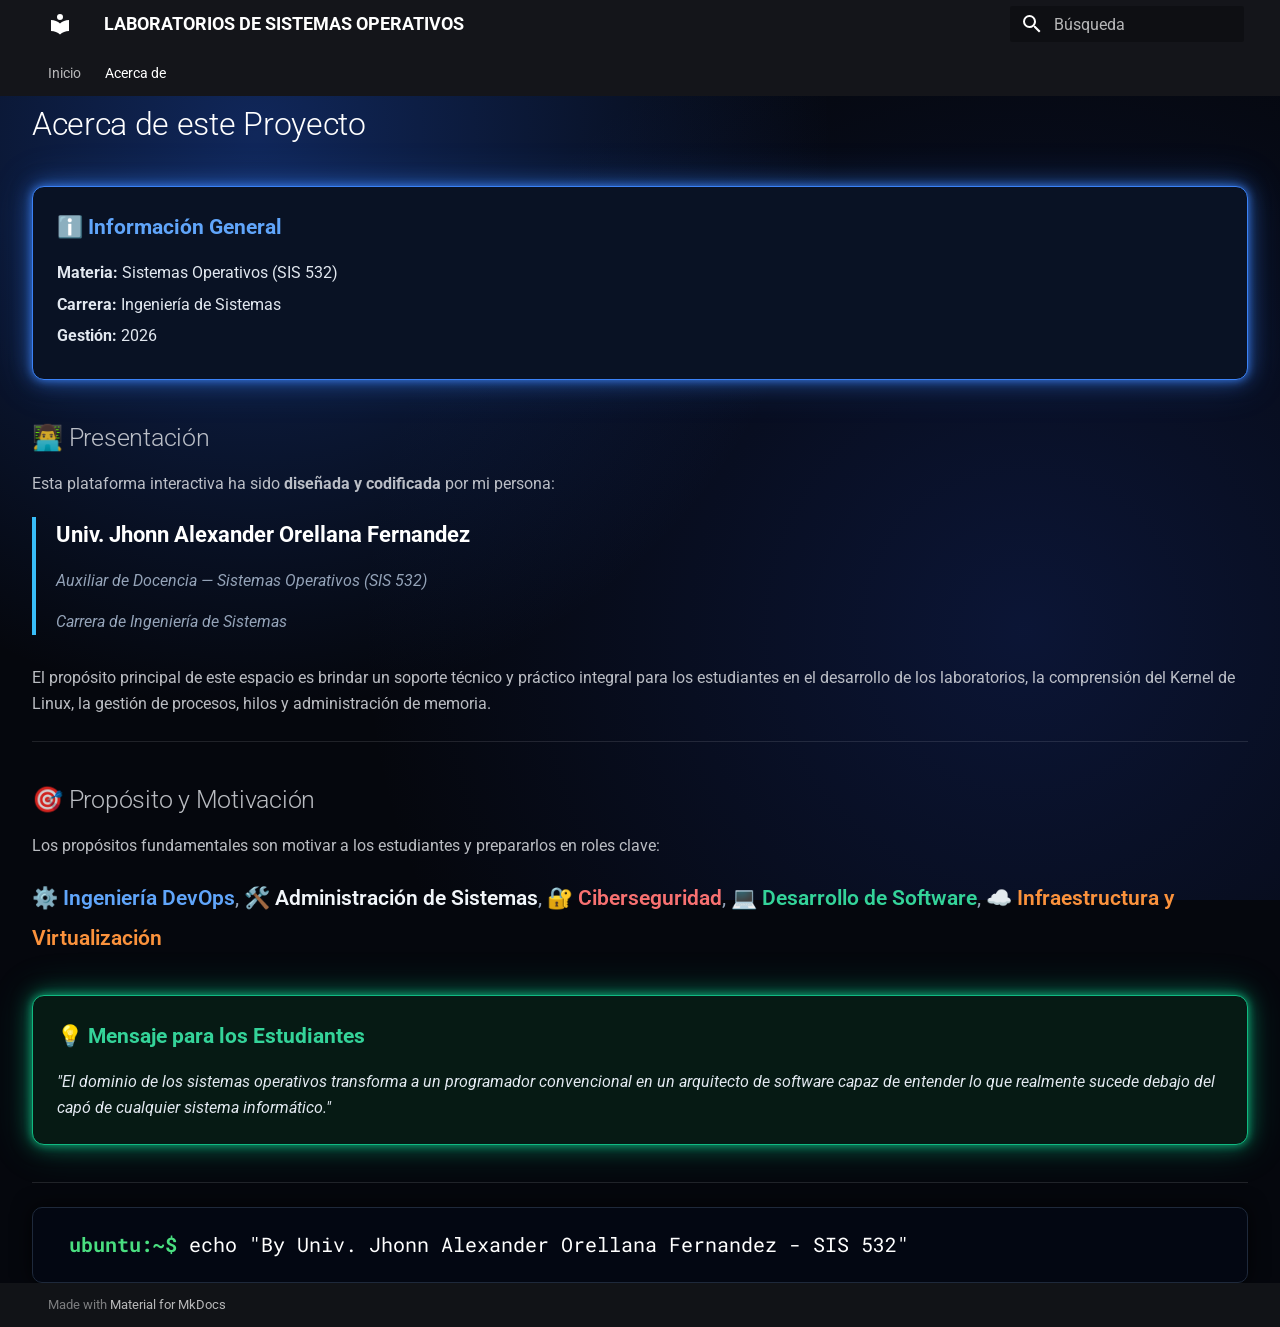
==== acerca_de/index.html @ e07cb477 "Deployed 2d0624a with MkDocs version: 1.6.1" ====
<!doctype html>
<html lang="es" class="no-js">
  <head>
    
      <meta charset="utf-8">
      <meta name="viewport" content="width=device-width,initial-scale=1">
      
        <meta name="description" content="Portal de laboratorios de Sistemas Operativos Carrera de Ingenieria de Sistemas.">
      
      
      
        <link rel="canonical" href="https://JhonnMDX82.github.io/pruebas_de_laboratorio/acerca_de/">
      
      
        <link rel="prev" href="..">
      
      
      
        
      
      
      <link rel="icon" href="../assets/images/favicon.png">
      <meta name="generator" content="mkdocs-1.6.1, mkdocs-material-9.7.7">
    
    
      
        <title>Acerca de - LABORATORIOS DE SISTEMAS OPERATIVOS</title>
      
    
    
      <link rel="stylesheet" href="../assets/stylesheets/main.ec1eaa64.min.css">
      
        
        <link rel="stylesheet" href="../assets/stylesheets/palette.ab4e12ef.min.css">
      
      


    
    
      
    
    
      
        
        
        <link rel="preconnect" href="https://fonts.gstatic.com" crossorigin>
        <link rel="stylesheet" href="https://fonts.googleapis.com/css?family=Roboto:300,300i,400,400i,700,700i%7CRoboto+Mono:400,400i,700,700i&display=fallback">
        <style>:root{--md-text-font:"Roboto";--md-code-font:"Roboto Mono"}</style>
      
    
    
      <link rel="stylesheet" href="../stylesheets/extra.css">
    
    <script>__md_scope=new URL("..",location),__md_hash=e=>[...e].reduce(((e,_)=>(e<<5)-e+_.charCodeAt(0)),0),__md_get=(e,_=localStorage,t=__md_scope)=>JSON.parse(_.getItem(t.pathname+"."+e)),__md_set=(e,_,t=localStorage,a=__md_scope)=>{try{t.setItem(a.pathname+"."+e,JSON.stringify(_))}catch(e){}}</script>
    
      

    
    
  </head>
  
  
    
    
    
    
    
    <body dir="ltr" data-md-color-scheme="slate" data-md-color-primary="black" data-md-color-accent="cyan">
  
    
    <input class="md-toggle" data-md-toggle="drawer" type="checkbox" id="__drawer" autocomplete="off">
    <input class="md-toggle" data-md-toggle="search" type="checkbox" id="__search" autocomplete="off">
    <label class="md-overlay" for="__drawer"></label>
    <div data-md-component="skip">
      
        
        <a href="#acerca-de-este-proyecto" class="md-skip">
          Saltar a contenido
        </a>
      
    </div>
    <div data-md-component="announce">
      
    </div>
    
    
      

<header class="md-header" data-md-component="header">
  <nav class="md-header__inner md-grid" aria-label="Cabecera">
    <a href=".." title="LABORATORIOS DE SISTEMAS OPERATIVOS" class="md-header__button md-logo" aria-label="LABORATORIOS DE SISTEMAS OPERATIVOS" data-md-component="logo">
      
  
  <svg xmlns="http://www.w3.org/2000/svg" viewBox="0 0 24 24"><path d="M12 8a3 3 0 0 0 3-3 3 3 0 0 0-3-3 3 3 0 0 0-3 3 3 3 0 0 0 3 3m0 3.54C9.64 9.35 6.5 8 3 8v11c3.5 0 6.64 1.35 9 3.54 2.36-2.19 5.5-3.54 9-3.54V8c-3.5 0-6.64 1.35-9 3.54"/></svg>

    </a>
    <label class="md-header__button md-icon" for="__drawer">
      
      <svg xmlns="http://www.w3.org/2000/svg" viewBox="0 0 24 24"><path d="M3 6h18v2H3zm0 5h18v2H3zm0 5h18v2H3z"/></svg>
    </label>
    <div class="md-header__title" data-md-component="header-title">
      <div class="md-header__ellipsis">
        <div class="md-header__topic">
          <span class="md-ellipsis">
            LABORATORIOS DE SISTEMAS OPERATIVOS
          </span>
        </div>
        <div class="md-header__topic" data-md-component="header-topic">
          <span class="md-ellipsis">
            
              Acerca de
            
          </span>
        </div>
      </div>
    </div>
    
      
    
    
    
    
      
      
        <label class="md-header__button md-icon" for="__search">
          
          <svg xmlns="http://www.w3.org/2000/svg" viewBox="0 0 24 24"><path d="M9.5 3A6.5 6.5 0 0 1 16 9.5c0 1.61-.59 3.09-1.56 4.23l.27.27h.79l5 5-1.5 1.5-5-5v-.79l-.27-.27A6.52 6.52 0 0 1 9.5 16 6.5 6.5 0 0 1 3 9.5 6.5 6.5 0 0 1 9.5 3m0 2C7 5 5 7 5 9.5S7 14 9.5 14 14 12 14 9.5 12 5 9.5 5"/></svg>
        </label>
        <div class="md-search" data-md-component="search" role="dialog">
  <label class="md-search__overlay" for="__search"></label>
  <div class="md-search__inner" role="search">
    <form class="md-search__form" name="search">
      <input type="text" class="md-search__input" name="query" aria-label="Búsqueda" placeholder="Búsqueda" autocapitalize="off" autocorrect="off" autocomplete="off" spellcheck="false" data-md-component="search-query" required>
      <label class="md-search__icon md-icon" for="__search">
        
        <svg xmlns="http://www.w3.org/2000/svg" viewBox="0 0 24 24"><path d="M9.5 3A6.5 6.5 0 0 1 16 9.5c0 1.61-.59 3.09-1.56 4.23l.27.27h.79l5 5-1.5 1.5-5-5v-.79l-.27-.27A6.52 6.52 0 0 1 9.5 16 6.5 6.5 0 0 1 3 9.5 6.5 6.5 0 0 1 9.5 3m0 2C7 5 5 7 5 9.5S7 14 9.5 14 14 12 14 9.5 12 5 9.5 5"/></svg>
        
        <svg xmlns="http://www.w3.org/2000/svg" viewBox="0 0 24 24"><path d="M20 11v2H8l5.5 5.5-1.42 1.42L4.16 12l7.92-7.92L13.5 5.5 8 11z"/></svg>
      </label>
      <nav class="md-search__options" aria-label="Buscar">
        
        <button type="reset" class="md-search__icon md-icon" title="Limpiar" aria-label="Limpiar" tabindex="-1">
          
          <svg xmlns="http://www.w3.org/2000/svg" viewBox="0 0 24 24"><path d="M19 6.41 17.59 5 12 10.59 6.41 5 5 6.41 10.59 12 5 17.59 6.41 19 12 13.41 17.59 19 19 17.59 13.41 12z"/></svg>
        </button>
      </nav>
      
    </form>
    <div class="md-search__output">
      <div class="md-search__scrollwrap" tabindex="0" data-md-scrollfix>
        <div class="md-search-result" data-md-component="search-result">
          <div class="md-search-result__meta">
            Inicializando búsqueda
          </div>
          <ol class="md-search-result__list" role="presentation"></ol>
        </div>
      </div>
    </div>
  </div>
</div>
      
    
    
  </nav>
  
</header>
    
    <div class="md-container" data-md-component="container">
      
      
        
          
            
<nav class="md-tabs" aria-label="Pestañas" data-md-component="tabs">
  <div class="md-grid">
    <ul class="md-tabs__list">
      
        
  
  
  
  
    <li class="md-tabs__item">
      <a href=".." class="md-tabs__link">
        
  
  
    
  
  Inicio

      </a>
    </li>
  

      
        
  
  
  
    
  
  
    <li class="md-tabs__item md-tabs__item--active">
      <a href="./" class="md-tabs__link">
        
  
  
    
  
  Acerca de

      </a>
    </li>
  

      
    </ul>
  </div>
</nav>
          
        
      
      <main class="md-main" data-md-component="main">
        <div class="md-main__inner md-grid">
          
            
              
              <div class="md-sidebar md-sidebar--primary" data-md-component="sidebar" data-md-type="navigation" >
                <div class="md-sidebar__scrollwrap">
                  <div class="md-sidebar__inner">
                    


  


<nav class="md-nav md-nav--primary md-nav--lifted" aria-label="Navegación" data-md-level="0">
  <label class="md-nav__title" for="__drawer">
    <a href=".." title="LABORATORIOS DE SISTEMAS OPERATIVOS" class="md-nav__button md-logo" aria-label="LABORATORIOS DE SISTEMAS OPERATIVOS" data-md-component="logo">
      
  
  <svg xmlns="http://www.w3.org/2000/svg" viewBox="0 0 24 24"><path d="M12 8a3 3 0 0 0 3-3 3 3 0 0 0-3-3 3 3 0 0 0-3 3 3 3 0 0 0 3 3m0 3.54C9.64 9.35 6.5 8 3 8v11c3.5 0 6.64 1.35 9 3.54 2.36-2.19 5.5-3.54 9-3.54V8c-3.5 0-6.64 1.35-9 3.54"/></svg>

    </a>
    LABORATORIOS DE SISTEMAS OPERATIVOS
  </label>
  
  <ul class="md-nav__list" data-md-scrollfix>
    
      
      
  
  
  
  
    <li class="md-nav__item">
      <a href=".." class="md-nav__link">
        
  
  
  <span class="md-ellipsis">
    
  
    Inicio
  

    
  </span>
  
  

      </a>
    </li>
  

    
      
      
  
  
    
  
  
  
    <li class="md-nav__item md-nav__item--active">
      
      <input class="md-nav__toggle md-toggle" type="checkbox" id="__toc">
      
      
        
      
      
        <label class="md-nav__link md-nav__link--active" for="__toc">
          
  
  
  <span class="md-ellipsis">
    
  
    Acerca de
  

    
  </span>
  
  

          <span class="md-nav__icon md-icon"></span>
        </label>
      
      <a href="./" class="md-nav__link md-nav__link--active">
        
  
  
  <span class="md-ellipsis">
    
  
    Acerca de
  

    
  </span>
  
  

      </a>
      
        

<nav class="md-nav md-nav--secondary" aria-label="Tabla de contenidos">
  
  
  
    
  
  
    <label class="md-nav__title" for="__toc">
      <span class="md-nav__icon md-icon"></span>
      Tabla de contenidos
    </label>
    <ul class="md-nav__list" data-md-component="toc" data-md-scrollfix>
      
        <li class="md-nav__item">
  <a href="#presentacion" class="md-nav__link">
    <span class="md-ellipsis">
      
        👨‍💻 Presentación
      
    </span>
  </a>
  
</li>
      
        <li class="md-nav__item">
  <a href="#proposito-y-motivacion" class="md-nav__link">
    <span class="md-ellipsis">
      
        🎯 Propósito y Motivación
      
    </span>
  </a>
  
</li>
      
    </ul>
  
</nav>
      
    </li>
  

    
  </ul>
</nav>
                  </div>
                </div>
              </div>
            
            
              
              <div class="md-sidebar md-sidebar--secondary" data-md-component="sidebar" data-md-type="toc" >
                <div class="md-sidebar__scrollwrap">
                  <div class="md-sidebar__inner">
                    

<nav class="md-nav md-nav--secondary" aria-label="Tabla de contenidos">
  
  
  
    
  
  
    <label class="md-nav__title" for="__toc">
      <span class="md-nav__icon md-icon"></span>
      Tabla de contenidos
    </label>
    <ul class="md-nav__list" data-md-component="toc" data-md-scrollfix>
      
        <li class="md-nav__item">
  <a href="#presentacion" class="md-nav__link">
    <span class="md-ellipsis">
      
        👨‍💻 Presentación
      
    </span>
  </a>
  
</li>
      
        <li class="md-nav__item">
  <a href="#proposito-y-motivacion" class="md-nav__link">
    <span class="md-ellipsis">
      
        🎯 Propósito y Motivación
      
    </span>
  </a>
  
</li>
      
    </ul>
  
</nav>
                  </div>
                </div>
              </div>
            
          
          
            <div class="md-content" data-md-component="content">
              
              <article class="md-content__inner md-typeset">
                
                  



<h1 id="acerca-de-este-proyecto">Acerca de este Proyecto</h1>
<div class="info-box-blue">
<div class="info-title">ℹ️ Información General</div>
<p><strong>Materia:</strong> Sistemas Operativos (SIS 532)</p>
<p><strong>Carrera:</strong> Ingeniería de Sistemas</p>
<p><strong>Gestión:</strong> 2026</p>
</div>
<h2 id="presentacion">👨‍💻 Presentación</h2>
<p>Esta plataforma interactiva ha sido <strong>diseñada y codificada</strong> por mi persona:</p>
<div class="author-card">
<p><strong>Univ. Jhonn Alexander Orellana Fernandez</strong></p>
<p><em>Auxiliar de Docencia — Sistemas Operativos (SIS 532)</em></p>
<p><em>Carrera de Ingeniería de Sistemas</em></p>
</div>
<p>El propósito principal de este espacio es brindar un soporte técnico y práctico integral para los estudiantes en el desarrollo de los laboratorios, la comprensión del Kernel de Linux, la gestión de procesos, hilos y administración de memoria.</p>
<hr />
<h2 id="proposito-y-motivacion">🎯 Propósito y Motivación</h2>
<p>Los propósitos fundamentales son motivar a los estudiantes y prepararlos en roles clave:</p>
<div class="skills-row">
  <span>⚙️ Ingeniería DevOps</span>
  <span>🛠️ Administración de Sistemas</span>
  <span>🔐 Ciberseguridad</span>
  <span>💻 Desarrollo de Software</span>
  <span>☁️ Infraestructura y Virtualización</span>
</div>

<div class="info-box-green">
<div class="info-title">💡 Mensaje para los Estudiantes</div>
<p>"El dominio de los sistemas operativos transforma a un programador convencional en un arquitecto de software capaz de entender lo que realmente sucede debajo del capó de cualquier sistema informático."</p>
</div>
<hr />
<div class="terminal-box">
  <code><span class="prompt">ubuntu:~$</span> echo "By Univ. Jhonn Alexander Orellana Fernandez - SIS 532"</code>
</div>












                
              </article>
            </div>
          
          
<script>var target=document.getElementById(location.hash.slice(1));target&&target.name&&(target.checked=target.name.startsWith("__tabbed_"))</script>
        </div>
        
      </main>
      
        <footer class="md-footer">
  
  <div class="md-footer-meta md-typeset">
    <div class="md-footer-meta__inner md-grid">
      <div class="md-copyright">
  
  
    Made with
    <a href="https://squidfunk.github.io/mkdocs-material/" target="_blank" rel="noopener">
      Material for MkDocs
    </a>
  
</div>
      
    </div>
  </div>
</footer>
      
    </div>
    <div class="md-dialog" data-md-component="dialog">
      <div class="md-dialog__inner md-typeset"></div>
    </div>
    
    
    
      
      
      <script id="__config" type="application/json">{"annotate": null, "base": "..", "features": ["navigation.tabs", "navigation.instant", "content.code.copy"], "search": "../assets/javascripts/workers/search.2c215733.min.js", "tags": null, "translations": {"clipboard.copied": "Copiado al portapapeles", "clipboard.copy": "Copiar al portapapeles", "search.result.more.one": "1 m\u00e1s en esta p\u00e1gina", "search.result.more.other": "# m\u00e1s en esta p\u00e1gina", "search.result.none": "No se encontraron documentos", "search.result.one": "1 documento encontrado", "search.result.other": "# documentos encontrados", "search.result.placeholder": "Teclee para comenzar b\u00fasqueda", "search.result.term.missing": "Falta", "select.version": "Seleccionar versi\u00f3n"}, "version": null}</script>
    
    
      <script src="../assets/javascripts/bundle.d7400e89.min.js"></script>
      
    
  </body>
</html>
---- assets/stylesheets/main.ec1eaa64.min.css ----
@charset "UTF-8";html{-webkit-text-size-adjust:none;-moz-text-size-adjust:none;text-size-adjust:none;box-sizing:border-box}*,:after,:before{box-sizing:inherit}@media (prefers-reduced-motion){*,:after,:before{transition:none!important}}body{margin:0}a,button,input,label{-webkit-tap-highlight-color:transparent}a{color:inherit;text-decoration:none}hr{border:0;box-sizing:initial;display:block;height:.05rem;overflow:visible;padding:0}small{font-size:80%}sub,sup{line-height:1em}img{border-style:none}table{border-collapse:initial;border-spacing:0}td,th{font-weight:400;vertical-align:top}button{background:#0000;border:0;font-family:inherit;font-size:inherit;margin:0;padding:0}input{border:0;outline:none}:root{--md-primary-fg-color:#4051b5;--md-primary-fg-color--light:#5d6cc0;--md-primary-fg-color--dark:#303fa1;--md-primary-bg-color:#fff;--md-primary-bg-color--light:#ffffffb3;--md-accent-fg-color:#526cfe;--md-accent-fg-color--transparent:#526cfe1a;--md-accent-bg-color:#fff;--md-accent-bg-color--light:#ffffffb3}[data-md-color-scheme=default]{color-scheme:light}[data-md-color-scheme=default] img[src$="#gh-dark-mode-only"],[data-md-color-scheme=default] img[src$="#only-dark"]{display:none}:root,[data-md-color-scheme=default]{--md-hue:225deg;--md-default-fg-color:#000000de;--md-default-fg-color--light:#0000008a;--md-default-fg-color--lighter:#00000052;--md-default-fg-color--lightest:#00000012;--md-default-bg-color:#fff;--md-default-bg-color--light:#ffffffb3;--md-default-bg-color--lighter:#ffffff4d;--md-default-bg-color--lightest:#ffffff1f;--md-code-fg-color:#36464e;--md-code-bg-color:#f5f5f5;--md-code-bg-color--light:#f5f5f5b3;--md-code-bg-color--lighter:#f5f5f54d;--md-code-hl-color:#4287ff;--md-code-hl-color--light:#4287ff1a;--md-code-hl-number-color:#d52a2a;--md-code-hl-special-color:#db1457;--md-code-hl-function-color:#a846b9;--md-code-hl-constant-color:#6e59d9;--md-code-hl-keyword-color:#3f6ec6;--md-code-hl-string-color:#1c7d4d;--md-code-hl-name-color:var(--md-code-fg-color);--md-code-hl-operator-color:var(--md-default-fg-color--light);--md-code-hl-punctuation-color:var(--md-default-fg-color--light);--md-code-hl-comment-color:var(--md-default-fg-color--light);--md-code-hl-generic-color:var(--md-default-fg-color--light);--md-code-hl-variable-color:var(--md-default-fg-color--light);--md-typeset-color:var(--md-default-fg-color);--md-typeset-a-color:var(--md-primary-fg-color);--md-typeset-del-color:#f5503d26;--md-typeset-ins-color:#0bd57026;--md-typeset-kbd-color:#fafafa;--md-typeset-kbd-accent-color:#fff;--md-typeset-kbd-border-color:#b8b8b8;--md-typeset-mark-color:#ffff0080;--md-typeset-table-color:#0000001f;--md-typeset-table-color--light:rgba(0,0,0,.035);--md-admonition-fg-color:var(--md-default-fg-color);--md-admonition-bg-color:var(--md-default-bg-color);--md-warning-fg-color:#000000de;--md-warning-bg-color:#ff9;--md-footer-fg-color:#fff;--md-footer-fg-color--light:#ffffffb3;--md-footer-fg-color--lighter:#ffffff73;--md-footer-bg-color:#000000de;--md-footer-bg-color--dark:#00000052;--md-shadow-z1:0 0.2rem 0.5rem #0000000d,0 0 0.05rem #0000001a;--md-shadow-z2:0 0.2rem 0.5rem #0000001a,0 0 0.05rem #00000040;--md-shadow-z3:0 0.2rem 0.5rem #0003,0 0 0.05rem #00000059}.md-icon svg{fill:currentcolor;display:block;height:1.2rem;width:1.2rem}body{-webkit-font-smoothing:antialiased;-moz-osx-font-smoothing:grayscale;--md-text-font-family:var(--md-text-font,_),-apple-system,BlinkMacSystemFont,Helvetica,Arial,sans-serif;--md-code-font-family:var(--md-code-font,_),SFMono-Regular,Consolas,Menlo,monospace}aside,body,input{font-feature-settings:"kern","liga";color:var(--md-typeset-color);font-family:var(--md-text-font-family)}code,kbd,pre{font-feature-settings:"kern";font-family:var(--md-code-font-family)}:root{--md-typeset-table-sort-icon:url('data:image/svg+xml;charset=utf-8,<svg xmlns="http://www.w3.org/2000/svg" viewBox="0 0 24 24"><path d="m18 21-4-4h3V7h-3l4-4 4 4h-3v10h3M2 19v-2h10v2M2 13v-2h7v2M2 7V5h4v2z"/></svg>');--md-typeset-table-sort-icon--asc:url('data:image/svg+xml;charset=utf-8,<svg xmlns="http://www.w3.org/2000/svg" viewBox="0 0 24 24"><path d="M19 17h3l-4 4-4-4h3V3h2M2 17h10v2H2M6 5v2H2V5m0 6h7v2H2z"/></svg>');--md-typeset-table-sort-icon--desc:url('data:image/svg+xml;charset=utf-8,<svg xmlns="http://www.w3.org/2000/svg" viewBox="0 0 24 24"><path d="M19 7h3l-4-4-4 4h3v14h2M2 17h10v2H2M6 5v2H2V5m0 6h7v2H2z"/></svg>')}.md-typeset{-webkit-print-color-adjust:exact;color-adjust:exact;font-size:.8rem;line-height:1.6;overflow-wrap:break-word}@media print{.md-typeset{font-size:.68rem}}.md-typeset blockquote,.md-typeset dl,.md-typeset figure,.md-typeset ol,.md-typeset pre,.md-typeset ul{margin-bottom:1em;margin-top:1em}.md-typeset h1{color:var(--md-default-fg-color--light);font-size:2em;line-height:1.3;margin:0 0 1.25em}.md-typeset h1,.md-typeset h2{font-weight:300;letter-spacing:-.01em}.md-typeset h2{font-size:1.5625em;line-height:1.4;margin:1.6em 0 .64em}.md-typeset h3{font-size:1.25em;font-weight:400;letter-spacing:-.01em;line-height:1.5;margin:1.6em 0 .8em}.md-typeset h2+h3{margin-top:.8em}.md-typeset h4{font-weight:700;letter-spacing:-.01em;margin:1em 0}.md-typeset h5,.md-typeset h6{color:var(--md-default-fg-color--light);font-size:.8em;font-weight:700;letter-spacing:-.01em;margin:1.25em 0}.md-typeset h5{text-transform:uppercase}.md-typeset h5 code{text-transform:none}.md-typeset hr{border-bottom:.05rem solid var(--md-default-fg-color--lightest);display:flow-root;margin:1.5em 0}.md-typeset a{color:var(--md-typeset-a-color);word-break:break-word}.md-typeset a,.md-typeset a:before{transition:color 125ms}.md-typeset a:focus,.md-typeset a:hover{color:var(--md-accent-fg-color)}.md-typeset a:focus code,.md-typeset a:hover code{background-color:var(--md-accent-fg-color--transparent);color:var(--md-accent-fg-color)}.md-typeset a code{color:var(--md-typeset-a-color)}.md-typeset a.focus-visible{outline-color:var(--md-accent-fg-color);outline-offset:.2rem}.md-typeset code,.md-typeset kbd,.md-typeset pre{color:var(--md-code-fg-color);direction:ltr;font-variant-ligatures:none;transition:background-color 125ms}@media print{.md-typeset code,.md-typeset kbd,.md-typeset pre{white-space:pre-wrap}}.md-typeset code{background-color:var(--md-code-bg-color);border-radius:.1rem;-webkit-box-decoration-break:clone;box-decoration-break:clone;font-size:.85em;padding:0 .2941176471em;transition:color 125ms,background-color 125ms;word-break:break-word}.md-typeset code:not(.focus-visible){-webkit-tap-highlight-color:transparent;outline:none}.md-typeset pre{display:flow-root;line-height:1.4;position:relative}.md-typeset pre>code{-webkit-box-decoration-break:slice;box-decoration-break:slice;box-shadow:none;display:block;margin:0;outline-color:var(--md-accent-fg-color);overflow:auto;padding:.7720588235em 1.1764705882em;scrollbar-color:var(--md-default-fg-color--lighter) #0000;scrollbar-width:thin;touch-action:auto;word-break:normal}.md-typeset pre>code:hover{scrollbar-color:var(--md-accent-fg-color) #0000}.md-typeset pre>code::-webkit-scrollbar{height:.2rem;width:.2rem}.md-typeset pre>code::-webkit-scrollbar-thumb{background-color:var(--md-default-fg-color--lighter)}.md-typeset pre>code::-webkit-scrollbar-thumb:hover{background-color:var(--md-accent-fg-color)}.md-typeset kbd{background-color:var(--md-typeset-kbd-color);border-radius:.1rem;box-shadow:0 .1rem 0 .05rem var(--md-typeset-kbd-border-color),0 .1rem 0 var(--md-typeset-kbd-border-color),0 -.1rem .2rem var(--md-typeset-kbd-accent-color) inset;color:var(--md-default-fg-color);display:inline-block;font-size:.75em;padding:0 .6666666667em;vertical-align:text-top;word-break:break-word}.md-typeset mark{background-color:var(--md-typeset-mark-color);-webkit-box-decoration-break:clone;box-decoration-break:clone;color:inherit;word-break:break-word}.md-typeset abbr{cursor:help;text-decoration:none}.md-typeset [data-preview],.md-typeset abbr{border-bottom:.05rem dotted var(--md-default-fg-color--light)}.md-typeset small{opacity:.75}[dir=ltr] .md-typeset sub,[dir=ltr] .md-typeset sup{margin-left:.078125em}[dir=rtl] .md-typeset sub,[dir=rtl] .md-typeset sup{margin-right:.078125em}[dir=ltr] .md-typeset blockquote{padding-left:.6rem}[dir=rtl] .md-typeset blockquote{padding-right:.6rem}[dir=ltr] .md-typeset blockquote{border-left:.2rem solid var(--md-default-fg-color--lighter)}[dir=rtl] .md-typeset blockquote{border-right:.2rem solid var(--md-default-fg-color--lighter)}.md-typeset blockquote{color:var(--md-default-fg-color--light);margin-left:0;margin-right:0}.md-typeset ul{list-style-type:disc}.md-typeset ul[type]{list-style-type:revert-layer}[dir=ltr] .md-typeset ol,[dir=ltr] .md-typeset ul{margin-left:.625em}[dir=rtl] .md-typeset ol,[dir=rtl] .md-typeset ul{margin-right:.625em}.md-typeset ol,.md-typeset ul{padding:0}.md-typeset ol:not([hidden]),.md-typeset ul:not([hidden]){display:flow-root}.md-typeset ol ol,.md-typeset ul ol{list-style-type:lower-alpha}.md-typeset ol ol ol,.md-typeset ul ol ol{list-style-type:lower-roman}.md-typeset ol ol ol ol,.md-typeset ul ol ol ol{list-style-type:upper-alpha}.md-typeset ol ol ol ol ol,.md-typeset ul ol ol ol ol{list-style-type:upper-roman}.md-typeset ol[type],.md-typeset ul[type]{list-style-type:revert-layer}[dir=ltr] .md-typeset ol li,[dir=ltr] .md-typeset ul li{margin-left:1.25em}[dir=rtl] .md-typeset ol li,[dir=rtl] .md-typeset ul li{margin-right:1.25em}.md-typeset ol li,.md-typeset ul li{margin-bottom:.5em}.md-typeset ol li blockquote,.md-typeset ol li p,.md-typeset ul li blockquote,.md-typeset ul li p{margin:.5em 0}.md-typeset ol li:last-child,.md-typeset ul li:last-child{margin-bottom:0}[dir=ltr] .md-typeset ol li ol,[dir=ltr] .md-typeset ol li ul,[dir=ltr] .md-typeset ul li ol,[dir=ltr] .md-typeset ul li ul{margin-left:.625em}[dir=rtl] .md-typeset ol li ol,[dir=rtl] .md-typeset ol li ul,[dir=rtl] .md-typeset ul li ol,[dir=rtl] .md-typeset ul li ul{margin-right:.625em}.md-typeset ol li ol,.md-typeset ol li ul,.md-typeset ul li ol,.md-typeset ul li ul{margin-bottom:.5em;margin-top:.5em}[dir=ltr] .md-typeset dd{margin-left:1.875em}[dir=rtl] .md-typeset dd{margin-right:1.875em}.md-typeset dd{margin-bottom:1.5em;margin-top:1em}.md-typeset img,.md-typeset svg,.md-typeset video{height:auto;max-width:100%}.md-typeset img[align=left]{margin:1em 1em 1em 0}.md-typeset img[align=right]{margin:1em 0 1em 1em}.md-typeset img[align]:only-child{margin-top:0}.md-typeset figure{display:flow-root;margin:1em auto;max-width:100%;text-align:center;width:fit-content}.md-typeset figure img{display:block;margin:0 auto}.md-typeset figcaption{font-style:italic;margin:1em auto;max-width:24rem}.md-typeset iframe{max-width:100%}.md-typeset table:not([class]){background-color:var(--md-default-bg-color);border:.05rem solid var(--md-typeset-table-color);border-radius:.1rem;display:inline-block;font-size:.64rem;max-width:100%;overflow:auto;touch-action:auto}@media print{.md-typeset table:not([class]){display:table}}.md-typeset table:not([class])+*{margin-top:1.5em}.md-typeset table:not([class]) td>:first-child,.md-typeset table:not([class]) th>:first-child{margin-top:0}.md-typeset table:not([class]) td>:last-child,.md-typeset table:not([class]) th>:last-child{margin-bottom:0}.md-typeset table:not([class]) td:not([align]),.md-typeset table:not([class]) th:not([align]){text-align:left}[dir=rtl] .md-typeset table:not([class]) td:not([align]),[dir=rtl] .md-typeset table:not([class]) th:not([align]){text-align:right}.md-typeset table:not([class]) th{font-weight:700;min-width:5rem;padding:.9375em 1.25em;vertical-align:top}.md-typeset table:not([class]) td{border-top:.05rem solid var(--md-typeset-table-color);padding:.9375em 1.25em;vertical-align:top}.md-typeset table:not([class]) tbody tr{transition:background-color 125ms}.md-typeset table:not([class]) tbody tr:hover{background-color:var(--md-typeset-table-color--light);box-shadow:0 .05rem 0 var(--md-default-bg-color) inset}.md-typeset table:not([class]) a{word-break:normal}.md-typeset table th[role=columnheader]{cursor:pointer}[dir=ltr] .md-typeset table th[role=columnheader]:after{margin-left:.5em}[dir=rtl] .md-typeset table th[role=columnheader]:after{margin-right:.5em}.md-typeset table th[role=columnheader]:after{content:"";display:inline-block;height:1.2em;-webkit-mask-image:var(--md-typeset-table-sort-icon);mask-image:var(--md-typeset-table-sort-icon);-webkit-mask-repeat:no-repeat;mask-repeat:no-repeat;-webkit-mask-size:contain;mask-size:contain;transition:background-color 125ms;vertical-align:text-bottom;width:1.2em}.md-typeset table th[role=columnheader]:hover:after{background-color:var(--md-default-fg-color--lighter)}.md-typeset table th[role=columnheader][aria-sort=ascending]:after{background-color:var(--md-default-fg-color--light);-webkit-mask-image:var(--md-typeset-table-sort-icon--asc);mask-image:var(--md-typeset-table-sort-icon--asc)}.md-typeset table th[role=columnheader][aria-sort=descending]:after{background-color:var(--md-default-fg-color--light);-webkit-mask-image:var(--md-typeset-table-sort-icon--desc);mask-image:var(--md-typeset-table-sort-icon--desc)}.md-typeset__scrollwrap{margin:1em -.8rem;overflow-x:auto;touch-action:auto}.md-typeset__table{display:inline-block;margin-bottom:.5em;padding:0 .8rem}@media print{.md-typeset__table{display:block}}html .md-typeset__table table{display:table;margin:0;overflow:hidden;width:100%}@media screen and (max-width:44.984375em){.md-content__inner>pre{margin:1em -.8rem}.md-content__inner>pre code{border-radius:0}}.md-typeset .md-author{border-radius:100%;display:block;flex-shrink:0;height:1.6rem;overflow:hidden;position:relative;transition:color 125ms,transform 125ms;width:1.6rem}.md-typeset .md-author img{display:block}.md-typeset .md-author--more{background:var(--md-default-fg-color--lightest);color:var(--md-default-fg-color--lighter);font-size:.6rem;font-weight:700;line-height:1.6rem;text-align:center}.md-typeset .md-author--long{height:2.4rem;width:2.4rem}.md-typeset a.md-author{transform:scale(1)}.md-typeset a.md-author img{border-radius:100%;filter:grayscale(100%) opacity(75%);transition:filter 125ms}.md-typeset a.md-author:focus,.md-typeset a.md-author:hover{transform:scale(1.1);z-index:1}.md-typeset a.md-author:focus img,.md-typeset a.md-author:hover img{filter:grayscale(0)}.md-banner{background-color:var(--md-footer-bg-color);color:var(--md-footer-fg-color);overflow:auto}@media print{.md-banner{display:none}}.md-banner--warning{background-color:var(--md-warning-bg-color);color:var(--md-warning-fg-color)}.md-banner__inner{font-size:.7rem;margin:.6rem auto;padding:0 .8rem}[dir=ltr] .md-banner__button{float:right}[dir=rtl] .md-banner__button{float:left}.md-banner__button{color:inherit;cursor:pointer;transition:opacity .25s}.no-js .md-banner__button{display:none}.md-banner__button:hover{opacity:.7}html{font-size:125%;height:100%;overflow-x:hidden}@media screen and (min-width:100em){html{font-size:137.5%}}@media screen and (min-width:125em){html{font-size:150%}}body{background-color:var(--md-default-bg-color);display:flex;flex-direction:column;font-size:.5rem;min-height:100%;position:relative;width:100%}@media print{body{display:block}}@media screen and (max-width:59.984375em){body[data-md-scrolllock]{position:fixed}}.md-grid{margin-left:auto;margin-right:auto;max-width:61rem}.md-container{display:flex;flex-direction:column;flex-grow:1}@media print{.md-container{display:block}}.md-main{flex-grow:1}.md-main__inner{display:flex;height:100%;margin-top:1.5rem}.md-ellipsis{overflow:hidden;text-overflow:ellipsis}.md-toggle{display:none}.md-option{height:0;opacity:0;position:absolute;width:0}.md-option:checked+label:not([hidden]){display:block}.md-option.focus-visible+label{outline-color:var(--md-accent-fg-color);outline-style:auto}.md-skip{background-color:var(--md-default-fg-color);border-radius:.1rem;color:var(--md-default-bg-color);font-size:.64rem;margin:.5rem;opacity:0;outline-color:var(--md-accent-fg-color);padding:.3rem .5rem;position:fixed;transform:translateY(.4rem);z-index:-1}.md-skip:focus{opacity:1;transform:translateY(0);transition:transform .25s cubic-bezier(.4,0,.2,1),opacity 175ms 75ms;z-index:10}@page{margin:25mm}:root{--md-clipboard-icon:url('data:image/svg+xml;charset=utf-8,<svg xmlns="http://www.w3.org/2000/svg" viewBox="0 0 24 24"><path d="M19 21H8V7h11m0-2H8a2 2 0 0 0-2 2v14a2 2 0 0 0 2 2h11a2 2 0 0 0 2-2V7a2 2 0 0 0-2-2m-3-4H4a2 2 0 0 0-2 2v14h2V3h12z"/></svg>')}.md-clipboard{border-radius:.1rem;color:var(--md-default-fg-color--lightest);cursor:pointer;height:1.5em;outline-color:var(--md-accent-fg-color);outline-offset:.1rem;transition:color .25s;width:1.5em;z-index:1}@media print{.md-clipboard{display:none}}.md-clipboard:not(.focus-visible){-webkit-tap-highlight-color:transparent;outline:none}:hover>.md-clipboard{color:var(--md-default-fg-color--light)}.md-clipboard:focus,.md-clipboard:hover{color:var(--md-accent-fg-color)}.md-clipboard:after{background-color:currentcolor;content:"";display:block;height:1.125em;margin:0 auto;-webkit-mask-image:var(--md-clipboard-icon);mask-image:var(--md-clipboard-icon);-webkit-mask-position:center;mask-position:center;-webkit-mask-repeat:no-repeat;mask-repeat:no-repeat;-webkit-mask-size:contain;mask-size:contain;width:1.125em}.md-clipboard--inline{cursor:pointer}.md-clipboard--inline code{transition:color .25s,background-color .25s}.md-clipboard--inline:focus code,.md-clipboard--inline:hover code{background-color:var(--md-accent-fg-color--transparent);color:var(--md-accent-fg-color)}:root{--md-code-select-icon:url('data:image/svg+xml;charset=utf-8,<svg xmlns="http://www.w3.org/2000/svg" viewBox="0 0 24 24"><path d="M19 19h-4v2h4c1.1 0 2-.9 2-2v-4h-2m0-12h-4v2h4v4h2V5c0-1.1-.9-2-2-2M5 5h4V3H5c-1.1 0-2 .9-2 2v4h2m0 6H3v4c0 1.1.9 2 2 2h4v-2H5zm2-4h2v2H7zm4 0h2v2h-2zm4 0h2v2h-2zM7 7h2v2H7zm4 0h2v2h-2zm4 0h2v2h-2zm-8 8h2v2H7zm4 0h2v2h-2zm4 0h2v2h-2z"/></svg>');--md-code-copy-icon:url('data:image/svg+xml;charset=utf-8,<svg xmlns="http://www.w3.org/2000/svg" viewBox="0 0 24 24"><path d="M19 21H8V7h11m0-2H8a2 2 0 0 0-2 2v14a2 2 0 0 0 2 2h11a2 2 0 0 0 2-2V7a2 2 0 0 0-2-2m-3-4H4a2 2 0 0 0-2 2v14h2V3h12z"/></svg>')}.md-typeset .md-code__content{display:grid}.md-code__nav{background-color:var(--md-code-bg-color--lighter);border-radius:.1rem;display:flex;gap:.2rem;padding:.2rem;position:absolute;right:.25em;top:.25em;transition:background-color .25s;z-index:1}:hover>.md-code__nav{background-color:var(--md-code-bg-color--light)}.md-code__button{color:var(--md-default-fg-color--lightest);cursor:pointer;display:block;height:1.5em;outline-color:var(--md-accent-fg-color);outline-offset:.1rem;transition:color .25s;width:1.5em}:hover>*>.md-code__button{color:var(--md-default-fg-color--light)}.md-code__button.focus-visible,.md-code__button:hover{color:var(--md-accent-fg-color)}.md-code__button--active{color:var(--md-default-fg-color)!important}.md-code__button:after{background-color:currentcolor;content:"";display:block;height:1.125em;margin:0 auto;-webkit-mask-position:center;mask-position:center;-webkit-mask-repeat:no-repeat;mask-repeat:no-repeat;-webkit-mask-size:contain;mask-size:contain;width:1.125em}.md-code__button[data-md-type=select]:after{-webkit-mask-image:var(--md-code-select-icon);mask-image:var(--md-code-select-icon)}.md-code__button[data-md-type=copy]:after{-webkit-mask-image:var(--md-code-copy-icon);mask-image:var(--md-code-copy-icon)}@keyframes consent{0%{opacity:0;transform:translateY(100%)}to{opacity:1;transform:translateY(0)}}@keyframes overlay{0%{opacity:0}to{opacity:1}}.md-consent__overlay{animation:overlay .25s both;-webkit-backdrop-filter:blur(.1rem);backdrop-filter:blur(.1rem);background-color:#0000008a;height:100%;opacity:1;position:fixed;top:0;width:100%;z-index:5}.md-consent__inner{animation:consent .5s cubic-bezier(.1,.7,.1,1) both;background-color:var(--md-default-bg-color);border:0;border-radius:.1rem;bottom:0;box-shadow:0 0 .2rem #0000001a,0 .2rem .4rem #0003;max-height:100%;overflow:auto;padding:0;position:fixed;width:100%;z-index:5}.md-consent__form{padding:.8rem}.md-consent__settings{display:none;margin:1em 0}input:checked+.md-consent__settings{display:block}.md-consent__controls{margin-bottom:.8rem}.md-typeset .md-consent__controls .md-button{display:inline}@media screen and (max-width:44.984375em){.md-typeset .md-consent__controls .md-button{display:block;margin-top:.4rem;text-align:center;width:100%}}.md-consent label{cursor:pointer}.md-content{flex-grow:1;min-width:0}.md-content__inner{margin:0 .8rem 1.2rem;padding-top:.6rem}@media screen and (min-width:76.25em){[dir=ltr] .md-sidebar--primary:not([hidden])~.md-content>.md-content__inner{margin-left:1.2rem}[dir=ltr] .md-sidebar--secondary:not([hidden])~.md-content>.md-content__inner,[dir=rtl] .md-sidebar--primary:not([hidden])~.md-content>.md-content__inner{margin-right:1.2rem}[dir=rtl] .md-sidebar--secondary:not([hidden])~.md-content>.md-content__inner{margin-left:1.2rem}}.md-content__inner:before{content:"";display:block;height:.4rem}.md-content__inner>:last-child{margin-bottom:0}[dir=ltr] .md-content__button{float:right}[dir=rtl] .md-content__button{float:left}[dir=ltr] .md-content__button{margin-left:.4rem}[dir=rtl] .md-content__button{margin-right:.4rem}.md-content__button{margin:.4rem 0;padding:0}@media print{.md-content__button{display:none}}.md-typeset .md-content__button{color:var(--md-default-fg-color--lighter)}.md-content__button svg{display:inline;vertical-align:top}[dir=rtl] .md-content__button svg{transform:scaleX(-1)}[dir=ltr] .md-dialog{right:.8rem}[dir=rtl] .md-dialog{left:.8rem}.md-dialog{background-color:var(--md-default-fg-color);border-radius:.1rem;bottom:.8rem;box-shadow:var(--md-shadow-z3);min-width:11.1rem;opacity:0;padding:.4rem .6rem;pointer-events:none;position:fixed;transform:translateY(100%);transition:transform 0ms .4s,opacity .4s;z-index:4}@media print{.md-dialog{display:none}}.md-dialog--active{opacity:1;pointer-events:auto;transform:translateY(0);transition:transform .4s cubic-bezier(.075,.85,.175,1),opacity .4s}.md-dialog__inner{color:var(--md-default-bg-color);font-size:.7rem}.md-feedback{margin:2em 0 1em;text-align:center}.md-feedback fieldset{border:none;margin:0;padding:0}.md-feedback__title{font-weight:700;margin:1em auto}.md-feedback__inner{position:relative}.md-feedback__list{display:flex;flex-wrap:wrap;place-content:baseline center;position:relative}.md-feedback__list:hover .md-icon:not(:disabled){color:var(--md-default-fg-color--lighter)}:disabled .md-feedback__list{min-height:1.8rem}.md-feedback__icon{color:var(--md-default-fg-color--light);cursor:pointer;flex-shrink:0;margin:0 .1rem;transition:color 125ms}.md-feedback__icon:not(:disabled).md-icon:hover{color:var(--md-accent-fg-color)}.md-feedback__icon:disabled{color:var(--md-default-fg-color--lightest);pointer-events:none}.md-feedback__note{opacity:0;position:relative;transform:translateY(.4rem);transition:transform .4s cubic-bezier(.1,.7,.1,1),opacity .15s}.md-feedback__note>*{margin:0 auto;max-width:16rem}:disabled .md-feedback__note{opacity:1;transform:translateY(0)}@media print{.md-feedback{display:none}}.md-footer{background-color:var(--md-footer-bg-color);color:var(--md-footer-fg-color)}@media print{.md-footer{display:none}}.md-footer__inner{justify-content:space-between;overflow:auto;padding:.2rem}.md-footer__inner:not([hidden]){display:flex}.md-footer__link{align-items:end;display:flex;flex-grow:0.01;margin-bottom:.4rem;margin-top:1rem;max-width:100%;outline-color:var(--md-accent-fg-color);overflow:hidden;transition:opacity .25s}.md-footer__link:focus,.md-footer__link:hover{opacity:.7}[dir=rtl] .md-footer__link svg{transform:scaleX(-1)}@media screen and (max-width:44.984375em){.md-footer__link--prev{flex-shrink:0}.md-footer__link--prev .md-footer__title{display:none}}[dir=ltr] .md-footer__link--next{margin-left:auto}[dir=rtl] .md-footer__link--next{margin-right:auto}.md-footer__link--next{text-align:right}[dir=rtl] .md-footer__link--next{text-align:left}.md-footer__title{flex-grow:1;font-size:.9rem;margin-bottom:.7rem;max-width:calc(100% - 2.4rem);padding:0 1rem;white-space:nowrap}.md-footer__button{margin:.2rem;padding:.4rem}.md-footer__direction{font-size:.64rem;opacity:.7}.md-footer-meta{background-color:var(--md-footer-bg-color--dark)}.md-footer-meta__inner{display:flex;flex-wrap:wrap;justify-content:space-between;padding:.2rem}html .md-footer-meta.md-typeset a{color:var(--md-footer-fg-color--light)}html .md-footer-meta.md-typeset a:focus,html .md-footer-meta.md-typeset a:hover{color:var(--md-footer-fg-color)}.md-copyright{color:var(--md-footer-fg-color--lighter);font-size:.64rem;margin:auto .6rem;padding:.4rem 0;width:100%}@media screen and (min-width:45em){.md-copyright{width:auto}}.md-copyright__highlight{color:var(--md-footer-fg-color--light)}.md-social{display:inline-flex;gap:.2rem;margin:0 .4rem;padding:.2rem 0 .6rem}@media screen and (min-width:45em){.md-social{padding:.6rem 0}}.md-social__link{display:inline-block;height:1.6rem;text-align:center;width:1.6rem}.md-social__link:before{line-height:1.9}.md-social__link svg{fill:currentcolor;max-height:.8rem;vertical-align:-25%}.md-typeset .md-button{border:.1rem solid;border-radius:.1rem;color:var(--md-primary-fg-color);cursor:pointer;display:inline-block;font-weight:700;padding:.625em 2em;transition:color 125ms,background-color 125ms,border-color 125ms}.md-typeset .md-button--primary{background-color:var(--md-primary-fg-color);border-color:var(--md-primary-fg-color);color:var(--md-primary-bg-color)}.md-typeset .md-button:focus,.md-typeset .md-button:hover{background-color:var(--md-accent-fg-color);border-color:var(--md-accent-fg-color);color:var(--md-accent-bg-color)}[dir=ltr] .md-typeset .md-input{border-top-left-radius:.1rem}[dir=ltr] .md-typeset .md-input,[dir=rtl] .md-typeset .md-input{border-top-right-radius:.1rem}[dir=rtl] .md-typeset .md-input{border-top-left-radius:.1rem}.md-typeset .md-input{border-bottom:.1rem solid var(--md-default-fg-color--lighter);box-shadow:var(--md-shadow-z1);font-size:.8rem;height:1.8rem;padding:0 .6rem;transition:border .25s,box-shadow .25s}.md-typeset .md-input:focus,.md-typeset .md-input:hover{border-bottom-color:var(--md-accent-fg-color);box-shadow:var(--md-shadow-z2)}.md-typeset .md-input--stretch{width:100%}.md-header{background-color:var(--md-primary-fg-color);box-shadow:0 0 .2rem #0000,0 .2rem .4rem #0000;color:var(--md-primary-bg-color);display:block;left:0;position:sticky;right:0;top:0;z-index:4}@media print{.md-header{display:none}}.md-header[hidden]{transform:translateY(-100%);transition:transform .25s cubic-bezier(.8,0,.6,1),box-shadow .25s}.md-header--shadow{box-shadow:0 0 .2rem #0000001a,0 .2rem .4rem #0003;transition:transform .25s cubic-bezier(.1,.7,.1,1),box-shadow .25s}.md-header__inner{align-items:center;display:flex;padding:0 .2rem}.md-header__button{color:currentcolor;cursor:pointer;margin:.2rem;outline-color:var(--md-accent-fg-color);padding:.4rem;position:relative;transition:opacity .25s;vertical-align:middle;z-index:1}.md-header__button:hover{opacity:.7}.md-header__button:not([hidden]){display:inline-block}.md-header__button:not(.focus-visible){-webkit-tap-highlight-color:transparent;outline:none}.md-header__button.md-logo{margin:.2rem;padding:.4rem}@media screen and (max-width:76.234375em){.md-header__button.md-logo{display:none}}.md-header__button.md-logo img,.md-header__button.md-logo svg{fill:currentcolor;display:block;height:1.2rem;width:auto}@media screen and (min-width:60em){.md-header__button[for=__search]{display:none}}.no-js .md-header__button[for=__search]{display:none}[dir=rtl] .md-header__button[for=__search] svg{transform:scaleX(-1)}@media screen and (min-width:76.25em){.md-header__button[for=__drawer]{display:none}}.md-header__topic{display:flex;max-width:100%;position:absolute;transition:transform .4s cubic-bezier(.1,.7,.1,1),opacity .15s;white-space:nowrap}.md-header__topic+.md-header__topic{opacity:0;pointer-events:none;transform:translateX(1.25rem);transition:transform .4s cubic-bezier(1,.7,.1,.1),opacity .15s;z-index:-1}[dir=rtl] .md-header__topic+.md-header__topic{transform:translateX(-1.25rem)}.md-header__topic:first-child{font-weight:700}[dir=ltr] .md-header__title{margin-left:1rem;margin-right:.4rem}[dir=rtl] .md-header__title{margin-left:.4rem;margin-right:1rem}.md-header__title{flex-grow:1;font-size:.9rem;height:2.4rem;line-height:2.4rem}.md-header__title--active .md-header__topic{opacity:0;pointer-events:none;transform:translateX(-1.25rem);transition:transform .4s cubic-bezier(1,.7,.1,.1),opacity .15s;z-index:-1}[dir=rtl] .md-header__title--active .md-header__topic{transform:translateX(1.25rem)}.md-header__title--active .md-header__topic+.md-header__topic{opacity:1;pointer-events:auto;transform:translateX(0);transition:transform .4s cubic-bezier(.1,.7,.1,1),opacity .15s;z-index:0}.md-header__title>.md-header__ellipsis{height:100%;position:relative;width:100%}.md-header__option{display:flex;flex-shrink:0;max-width:100%;transition:max-width 0ms .25s,opacity .25s .25s;white-space:nowrap}[data-md-toggle=search]:checked~.md-header .md-header__option{max-width:0;opacity:0;transition:max-width 0ms,opacity 0ms}.md-header__option>input{bottom:0}.md-header__source{display:none}@media screen and (min-width:60em){[dir=ltr] .md-header__source{margin-left:1rem}[dir=rtl] .md-header__source{margin-right:1rem}.md-header__source{display:block;max-width:11.7rem;width:11.7rem}}@media screen and (min-width:76.25em){[dir=ltr] .md-header__source{margin-left:1.4rem}[dir=rtl] .md-header__source{margin-right:1.4rem}}.md-meta{color:var(--md-default-fg-color--light);font-size:.7rem;line-height:1.3}.md-meta__list{display:inline-flex;flex-wrap:wrap;list-style:none;margin:0;padding:0}.md-meta__item:not(:last-child):after{content:"·";margin-left:.2rem;margin-right:.2rem}.md-meta__link{color:var(--md-typeset-a-color)}.md-meta__link:focus,.md-meta__link:hover{color:var(--md-accent-fg-color)}.md-draft{background-color:#ff1744;border-radius:.125em;color:#fff;display:inline-block;font-weight:700;padding-left:.5714285714em;padding-right:.5714285714em}:root{--md-nav-icon--prev:url('data:image/svg+xml;charset=utf-8,<svg xmlns="http://www.w3.org/2000/svg" viewBox="0 0 24 24"><path d="M20 11v2H8l5.5 5.5-1.42 1.42L4.16 12l7.92-7.92L13.5 5.5 8 11z"/></svg>');--md-nav-icon--next:url('data:image/svg+xml;charset=utf-8,<svg xmlns="http://www.w3.org/2000/svg" viewBox="0 0 24 24"><path d="M8.59 16.58 13.17 12 8.59 7.41 10 6l6 6-6 6z"/></svg>');--md-toc-icon:url('data:image/svg+xml;charset=utf-8,<svg xmlns="http://www.w3.org/2000/svg" viewBox="0 0 24 24"><path d="M3 9h14V7H3zm0 4h14v-2H3zm0 4h14v-2H3zm16 0h2v-2h-2zm0-10v2h2V7zm0 6h2v-2h-2z"/></svg>')}.md-nav{font-size:.7rem;line-height:1.3}.md-nav__title{color:var(--md-default-fg-color--light);display:block;font-weight:700;overflow:hidden;padding:0 .6rem;text-overflow:ellipsis}.md-nav__title .md-nav__button{display:none}.md-nav__title .md-nav__button img{height:100%;width:auto}.md-nav__title .md-nav__button.md-logo img,.md-nav__title .md-nav__button.md-logo svg{fill:currentcolor;display:block;height:2.4rem;max-width:100%;object-fit:contain;width:auto}.md-nav__list{list-style:none;margin:0;padding:0}.md-nav__link{align-items:flex-start;display:flex;gap:.4rem;margin-top:.625em;scroll-snap-align:start;transition:color 125ms}.md-nav__link--passed,.md-nav__link--passed code{color:var(--md-default-fg-color--light)}.md-nav__item .md-nav__link--active,.md-nav__item .md-nav__link--active code{color:var(--md-typeset-a-color)}.md-nav__link .md-ellipsis{position:relative}.md-nav__link .md-ellipsis code{word-break:normal}[dir=ltr] .md-nav__link .md-icon:last-child{margin-left:auto}[dir=rtl] .md-nav__link .md-icon:last-child{margin-right:auto}.md-nav__link .md-typeset{font-size:.7rem;line-height:1.3}.md-nav__link svg{fill:currentcolor;flex-shrink:0;height:1.3em;position:relative}.md-nav__link[for]:focus,.md-nav__link[for]:hover,.md-nav__link[href]:focus,.md-nav__link[href]:hover{color:var(--md-accent-fg-color);cursor:pointer}.md-nav__link[for]:focus code,.md-nav__link[for]:hover code,.md-nav__link[href]:focus code,.md-nav__link[href]:hover code{background-color:var(--md-accent-fg-color--transparent);color:var(--md-accent-fg-color)}.md-nav__link.focus-visible{outline-color:var(--md-accent-fg-color);outline-offset:.2rem}.md-nav--primary .md-nav__link[for=__toc]{display:none}.md-nav--primary .md-nav__link[for=__toc] .md-icon:after{background-color:currentcolor;display:block;height:100%;-webkit-mask-image:var(--md-toc-icon);mask-image:var(--md-toc-icon);width:100%}.md-nav--primary .md-nav__link[for=__toc]~.md-nav{display:none}.md-nav__container>.md-nav__link{margin-top:0}.md-nav__container>.md-nav__link:first-child{flex-grow:1;min-width:0}.md-nav__icon{flex-shrink:0}.md-nav__source{display:none}@media screen and (max-width:76.234375em){.md-nav--primary,.md-nav--primary .md-nav{background-color:var(--md-default-bg-color);display:flex;flex-direction:column;height:100%;left:0;position:absolute;right:0;top:0;z-index:1}.md-nav--primary .md-nav__item,.md-nav--primary .md-nav__title{font-size:.8rem;line-height:1.5}.md-nav--primary .md-nav__title{background-color:var(--md-default-fg-color--lightest);color:var(--md-default-fg-color--light);cursor:pointer;height:5.6rem;line-height:2.4rem;padding:3rem .8rem .2rem;position:relative;white-space:nowrap}[dir=ltr] .md-nav--primary .md-nav__title .md-nav__icon{left:.4rem}[dir=rtl] .md-nav--primary .md-nav__title .md-nav__icon{right:.4rem}.md-nav--primary .md-nav__title .md-nav__icon{display:block;height:1.2rem;margin:.2rem;position:absolute;top:.4rem;width:1.2rem}.md-nav--primary .md-nav__title .md-nav__icon:after{background-color:currentcolor;content:"";display:block;height:100%;-webkit-mask-image:var(--md-nav-icon--prev);mask-image:var(--md-nav-icon--prev);-webkit-mask-position:center;mask-position:center;-webkit-mask-repeat:no-repeat;mask-repeat:no-repeat;-webkit-mask-size:contain;mask-size:contain;width:100%}.md-nav--primary .md-nav__title~.md-nav__list{background-color:var(--md-default-bg-color);box-shadow:0 .05rem 0 var(--md-default-fg-color--lightest) inset;overflow-y:auto;scroll-snap-type:y mandatory;touch-action:pan-y}.md-nav--primary .md-nav__title~.md-nav__list>:first-child{border-top:0}.md-nav--primary .md-nav__title[for=__drawer]{background-color:var(--md-primary-fg-color);color:var(--md-primary-bg-color);font-weight:700}.md-nav--primary .md-nav__title .md-logo{display:block;left:.2rem;margin:.2rem;padding:.4rem;position:absolute;right:.2rem;top:.2rem}.md-nav--primary .md-nav__list{flex:1}.md-nav--primary .md-nav__item{border-top:.05rem solid var(--md-default-fg-color--lightest)}.md-nav--primary .md-nav__item--active>.md-nav__link{color:var(--md-typeset-a-color)}.md-nav--primary .md-nav__item--active>.md-nav__link:focus,.md-nav--primary .md-nav__item--active>.md-nav__link:hover{color:var(--md-accent-fg-color)}.md-nav--primary .md-nav__link{margin-top:0;padding:.6rem .8rem}.md-nav--primary .md-nav__link svg{margin-top:.1em}.md-nav--primary .md-nav__link>.md-nav__link{padding:0}[dir=ltr] .md-nav--primary .md-nav__link .md-nav__icon{margin-right:-.2rem}[dir=rtl] .md-nav--primary .md-nav__link .md-nav__icon{margin-left:-.2rem}.md-nav--primary .md-nav__link .md-nav__icon{font-size:1.2rem;height:1.2rem;width:1.2rem}.md-nav--primary .md-nav__link .md-nav__icon:after{background-color:currentcolor;content:"";display:block;height:100%;-webkit-mask-image:var(--md-nav-icon--next);mask-image:var(--md-nav-icon--next);-webkit-mask-position:center;mask-position:center;-webkit-mask-repeat:no-repeat;mask-repeat:no-repeat;-webkit-mask-size:contain;mask-size:contain;width:100%}[dir=rtl] .md-nav--primary .md-nav__icon:after{transform:scale(-1)}.md-nav--primary .md-nav--secondary .md-nav{background-color:initial;position:static}[dir=ltr] .md-nav--primary .md-nav--secondary .md-nav .md-nav__link{padding-left:1.4rem}[dir=rtl] .md-nav--primary .md-nav--secondary .md-nav .md-nav__link{padding-right:1.4rem}[dir=ltr] .md-nav--primary .md-nav--secondary .md-nav .md-nav .md-nav__link{padding-left:2rem}[dir=rtl] .md-nav--primary .md-nav--secondary .md-nav .md-nav .md-nav__link{padding-right:2rem}[dir=ltr] .md-nav--primary .md-nav--secondary .md-nav .md-nav .md-nav .md-nav__link{padding-left:2.6rem}[dir=rtl] .md-nav--primary .md-nav--secondary .md-nav .md-nav .md-nav .md-nav__link{padding-right:2.6rem}[dir=ltr] .md-nav--primary .md-nav--secondary .md-nav .md-nav .md-nav .md-nav .md-nav__link{padding-left:3.2rem}[dir=rtl] .md-nav--primary .md-nav--secondary .md-nav .md-nav .md-nav .md-nav .md-nav__link{padding-right:3.2rem}.md-nav--secondary{background-color:initial}.md-nav__toggle~.md-nav{display:flex;opacity:0;transform:translateX(100%);transition:transform .25s cubic-bezier(.8,0,.6,1),opacity 125ms 50ms}[dir=rtl] .md-nav__toggle~.md-nav{transform:translateX(-100%)}.md-nav__toggle:checked~.md-nav{opacity:1;transform:translateX(0);transition:transform .25s cubic-bezier(.4,0,.2,1),opacity 125ms 125ms}.md-nav__toggle:checked~.md-nav>.md-nav__list{backface-visibility:hidden}}@media screen and (max-width:59.984375em){.md-nav--primary .md-nav__link[for=__toc]{display:flex}.md-nav--primary .md-nav__link[for=__toc] .md-icon:after{content:""}.md-nav--primary .md-nav__link[for=__toc]+.md-nav__link{display:none}.md-nav--primary .md-nav__link[for=__toc]~.md-nav{display:flex}.md-nav__source{background-color:var(--md-primary-fg-color--dark);color:var(--md-primary-bg-color);display:block;padding:0 .2rem}}@media screen and (min-width:60em) and (max-width:76.234375em){.md-nav--integrated .md-nav__link[for=__toc]{display:flex}.md-nav--integrated .md-nav__link[for=__toc] .md-icon:after{content:""}.md-nav--integrated .md-nav__link[for=__toc]+.md-nav__link{display:none}.md-nav--integrated .md-nav__link[for=__toc]~.md-nav{display:flex}}@media screen and (min-width:60em){.md-nav{margin-bottom:-.4rem}.md-nav--secondary .md-nav__title{background:var(--md-default-bg-color);box-shadow:0 0 .4rem .4rem var(--md-default-bg-color);position:sticky;top:0;z-index:1}.md-nav--secondary .md-nav__title[for=__toc]{scroll-snap-align:start}.md-nav--secondary .md-nav__title .md-nav__icon{display:none}[dir=ltr] .md-nav--secondary .md-nav__list{padding-left:.6rem}[dir=rtl] .md-nav--secondary .md-nav__list{padding-right:.6rem}.md-nav--secondary .md-nav__list{padding-bottom:.4rem}[dir=ltr] .md-nav--secondary .md-nav__item>.md-nav__link{margin-right:.4rem}[dir=rtl] .md-nav--secondary .md-nav__item>.md-nav__link{margin-left:.4rem}}@media screen and (min-width:76.25em){.md-nav{margin-bottom:-.4rem;transition:max-height .25s cubic-bezier(.86,0,.07,1)}.md-nav--primary .md-nav__title{background:var(--md-default-bg-color);box-shadow:0 0 .4rem .4rem var(--md-default-bg-color);position:sticky;top:0;z-index:1}.md-nav--primary .md-nav__title[for=__drawer]{scroll-snap-align:start}.md-nav--primary .md-nav__title .md-nav__icon{display:none}[dir=ltr] .md-nav--primary .md-nav__list{padding-left:.6rem}[dir=rtl] .md-nav--primary .md-nav__list{padding-right:.6rem}.md-nav--primary .md-nav__list{padding-bottom:.4rem}[dir=ltr] .md-nav--primary .md-nav__item>.md-nav__link{margin-right:.4rem}[dir=rtl] .md-nav--primary .md-nav__item>.md-nav__link{margin-left:.4rem}.md-nav__toggle~.md-nav{display:grid;grid-template-rows:minmax(.4rem,0fr);opacity:0;transition:grid-template-rows .25s cubic-bezier(.86,0,.07,1),opacity .25s,visibility 0ms .25s;visibility:collapse}.md-nav__toggle~.md-nav>.md-nav__list{overflow:hidden}.md-nav__toggle.md-toggle--indeterminate~.md-nav,.md-nav__toggle:checked~.md-nav{grid-template-rows:minmax(.4rem,1fr);opacity:1;transition:grid-template-rows .25s cubic-bezier(.86,0,.07,1),opacity .15s .1s,visibility 0ms;visibility:visible}.md-nav__toggle.md-toggle--indeterminate~.md-nav{transition:none}.md-nav__item--nested>.md-nav>.md-nav__title{display:none}.md-nav__item--section{display:block;margin:1.25em 0}.md-nav__item--section:last-child{margin-bottom:0}.md-nav__item--section>.md-nav__link{font-weight:700}.md-nav__item--section>.md-nav__link[for]{color:var(--md-default-fg-color--light)}.md-nav__item--section>.md-nav__link:not(.md-nav__container){pointer-events:none}.md-nav__item--section>.md-nav__link .md-icon,.md-nav__item--section>.md-nav__link>[for]{display:none}[dir=ltr] .md-nav__item--section>.md-nav{margin-left:-.6rem}[dir=rtl] .md-nav__item--section>.md-nav{margin-right:-.6rem}.md-nav__item--section>.md-nav{display:block;opacity:1;visibility:visible}.md-nav__item--section>.md-nav>.md-nav__list>.md-nav__item{padding:0}.md-nav__icon{border-radius:100%;height:.9rem;transition:background-color .25s;width:.9rem}.md-nav__icon:hover{background-color:var(--md-accent-fg-color--transparent)}.md-nav__icon:after{background-color:currentcolor;border-radius:100%;content:"";display:inline-block;height:100%;-webkit-mask-image:var(--md-nav-icon--next);mask-image:var(--md-nav-icon--next);-webkit-mask-position:center;mask-position:center;-webkit-mask-repeat:no-repeat;mask-repeat:no-repeat;-webkit-mask-size:contain;mask-size:contain;transition:transform .25s;vertical-align:-.1rem;width:100%}[dir=rtl] .md-nav__icon:after{transform:rotate(180deg)}.md-nav__item--nested .md-nav__toggle:checked~.md-nav__link .md-nav__icon:after,.md-nav__item--nested .md-toggle--indeterminate~.md-nav__link .md-nav__icon:after{transform:rotate(90deg)}.md-nav--lifted>.md-nav__list>.md-nav__item,.md-nav--lifted>.md-nav__title{display:none}.md-nav--lifted>.md-nav__list>.md-nav__item--active{display:block}.md-nav--lifted>.md-nav__list>.md-nav__item--active>.md-nav__link{background:var(--md-default-bg-color);box-shadow:0 0 .4rem .4rem var(--md-default-bg-color);margin-top:0;position:sticky;top:0;z-index:1}.md-nav--lifted>.md-nav__list>.md-nav__item--active>.md-nav__link:not(.md-nav__container){pointer-events:none}.md-nav--lifted>.md-nav__list>.md-nav__item--active.md-nav__item--section{margin:0}[dir=ltr] .md-nav--lifted>.md-nav__list>.md-nav__item>.md-nav:not(.md-nav--secondary){margin-left:-.6rem}[dir=rtl] .md-nav--lifted>.md-nav__list>.md-nav__item>.md-nav:not(.md-nav--secondary){margin-right:-.6rem}.md-nav--lifted>.md-nav__list>.md-nav__item>[for]{color:var(--md-default-fg-color--light)}.md-nav--lifted .md-nav[data-md-level="1"]{grid-template-rows:minmax(.4rem,1fr);opacity:1;visibility:visible}[dir=ltr] .md-nav--integrated>.md-nav__list>.md-nav__item--active .md-nav--secondary{border-left:.05rem solid var(--md-primary-fg-color)}[dir=rtl] .md-nav--integrated>.md-nav__list>.md-nav__item--active .md-nav--secondary{border-right:.05rem solid var(--md-primary-fg-color)}.md-nav--integrated>.md-nav__list>.md-nav__item--active .md-nav--secondary{display:block;margin-bottom:1.25em;opacity:1;visibility:visible}.md-nav--integrated>.md-nav__list>.md-nav__item--active .md-nav--secondary>.md-nav__list{overflow:visible;padding-bottom:0}.md-nav--integrated>.md-nav__list>.md-nav__item--active .md-nav--secondary>.md-nav__title{display:none}}.md-pagination{font-size:.8rem;font-weight:700;gap:.4rem}.md-pagination,.md-pagination>*{align-items:center;display:flex;justify-content:center}.md-pagination>*{border-radius:.2rem;height:1.8rem;min-width:1.8rem;text-align:center}.md-pagination__current{background-color:var(--md-default-fg-color--lightest);color:var(--md-default-fg-color--light)}.md-pagination__link{transition:color 125ms,background-color 125ms}.md-pagination__link:focus,.md-pagination__link:hover{background-color:var(--md-accent-fg-color--transparent);color:var(--md-accent-fg-color)}.md-pagination__link:focus svg,.md-pagination__link:hover svg{color:var(--md-accent-fg-color)}.md-pagination__link.focus-visible{outline-color:var(--md-accent-fg-color);outline-offset:.2rem}.md-pagination__link svg{fill:currentcolor;color:var(--md-default-fg-color--lighter);display:block;max-height:100%;width:1.2rem}:root{--md-path-icon:url('data:image/svg+xml;charset=utf-8,<svg xmlns="http://www.w3.org/2000/svg" viewBox="0 0 24 24"><path d="M8.59 16.58 13.17 12 8.59 7.41 10 6l6 6-6 6z"/></svg>')}.md-path{font-size:.7rem;margin:0 .8rem;overflow:auto;padding-top:1.2rem}.md-path:not([hidden]){display:block}@media screen and (min-width:76.25em){.md-path{margin:0 1.2rem}}.md-path__list{align-items:center;display:flex;gap:.2rem;list-style:none;margin:0;padding:0}.md-path__item:not(:first-child){display:inline-flex;gap:.2rem;white-space:nowrap}.md-path__item:not(:first-child):before{background-color:var(--md-default-fg-color--lighter);content:"";display:inline;height:.8rem;-webkit-mask-image:var(--md-path-icon);mask-image:var(--md-path-icon);width:.8rem}.md-path__link{align-items:center;color:var(--md-default-fg-color--light);display:flex}.md-path__link:focus,.md-path__link:hover{color:var(--md-accent-fg-color)}:root{--md-post-pin-icon:url('data:image/svg+xml;charset=utf-8,<svg xmlns="http://www.w3.org/2000/svg" viewBox="0 0 24 24"><path d="M16 12V4h1V2H7v2h1v8l-2 2v2h5.2v6h1.6v-6H18v-2z"/></svg>')}.md-post__back{border-bottom:.05rem solid var(--md-default-fg-color--lightest);margin-bottom:1.2rem;padding-bottom:1.2rem}@media screen and (max-width:76.234375em){.md-post__back{display:none}}[dir=rtl] .md-post__back svg{transform:scaleX(-1)}.md-post__authors{display:flex;flex-direction:column;gap:.6rem;margin:0 .6rem 1.2rem}.md-post .md-post__meta a{transition:color 125ms}.md-post .md-post__meta a:focus,.md-post .md-post__meta a:hover{color:var(--md-accent-fg-color)}.md-post__title{color:var(--md-default-fg-color--light);font-weight:700}.md-post--excerpt{margin-bottom:3.2rem}.md-post--excerpt .md-post__header{align-items:center;display:flex;gap:.6rem;min-height:1.6rem}.md-post--excerpt .md-post__authors{align-items:center;display:inline-flex;flex-direction:row;gap:.2rem;margin:0;min-height:2.4rem}[dir=ltr] .md-post--excerpt .md-post__meta .md-meta__list{margin-right:.4rem}[dir=rtl] .md-post--excerpt .md-post__meta .md-meta__list{margin-left:.4rem}.md-post--excerpt .md-post__content>:first-child{--md-scroll-margin:6rem;margin-top:0}.md-post>.md-nav--secondary{margin:1em 0}.md-pin{background:var(--md-default-fg-color--lightest);border-radius:1rem;margin-top:-.05rem;padding:.2rem}.md-pin:after{background-color:currentcolor;content:"";display:block;height:.6rem;margin:0 auto;-webkit-mask-image:var(--md-post-pin-icon);mask-image:var(--md-post-pin-icon);-webkit-mask-position:center;mask-position:center;-webkit-mask-repeat:no-repeat;mask-repeat:no-repeat;-webkit-mask-size:contain;mask-size:contain;width:.6rem}.md-profile{align-items:center;display:flex;font-size:.7rem;gap:.6rem;line-height:1.4;width:100%}.md-profile__description{flex-grow:1}.md-content--post{display:flex}@media screen and (max-width:76.234375em){.md-content--post{flex-flow:column-reverse}}.md-content--post>.md-content__inner{flex-grow:1;min-width:0}@media screen and (min-width:76.25em){[dir=ltr] .md-content--post>.md-content__inner{margin-left:1.2rem}[dir=rtl] .md-content--post>.md-content__inner{margin-right:1.2rem}}@media screen and (max-width:76.234375em){.md-sidebar.md-sidebar--post{padding:0;position:static;width:100%}.md-sidebar.md-sidebar--post .md-sidebar__scrollwrap{overflow:visible}.md-sidebar.md-sidebar--post .md-sidebar__inner{padding:0}.md-sidebar.md-sidebar--post .md-post__meta{margin-left:.6rem;margin-right:.6rem}.md-sidebar.md-sidebar--post .md-nav__item{border:none;display:inline}.md-sidebar.md-sidebar--post .md-nav__list{display:inline-flex;flex-wrap:wrap;gap:.6rem;padding-bottom:.6rem;padding-top:.6rem}.md-sidebar.md-sidebar--post .md-nav__link{padding:0}.md-sidebar.md-sidebar--post .md-nav{height:auto;margin-bottom:0;position:static}}:root{--md-progress-value:0;--md-progress-delay:400ms}.md-progress{background:var(--md-primary-bg-color);height:.075rem;opacity:min(clamp(0,var(--md-progress-value),1),clamp(0,100 - var(--md-progress-value),1));position:fixed;top:0;transform:scaleX(calc(var(--md-progress-value)*1%));transform-origin:left;transition:transform .5s cubic-bezier(.19,1,.22,1),opacity .25s var(--md-progress-delay);width:100%;z-index:4}:root{--md-search-result-icon:url('data:image/svg+xml;charset=utf-8,<svg xmlns="http://www.w3.org/2000/svg" viewBox="0 0 24 24"><path d="M14 2H6a2 2 0 0 0-2 2v16a2 2 0 0 0 2 2h7c-.41-.25-.8-.56-1.14-.9-.33-.33-.61-.7-.86-1.1H6V4h7v5h5v1.18c.71.16 1.39.43 2 .82V8zm6.31 16.9c1.33-2.11.69-4.9-1.4-6.22-2.11-1.33-4.91-.68-6.22 1.4-1.34 2.11-.69 4.89 1.4 6.22 1.46.93 3.32.93 4.79.02L22 23.39 23.39 22zm-3.81.1a2.5 2.5 0 0 1-2.5-2.5 2.5 2.5 0 0 1 2.5-2.5 2.5 2.5 0 0 1 2.5 2.5 2.5 2.5 0 0 1-2.5 2.5"/></svg>')}.md-search{position:relative}@media screen and (min-width:60em){.md-search{padding:.2rem 0}}.no-js .md-search{display:none}.md-search__overlay{opacity:0;z-index:1}@media screen and (max-width:59.984375em){[dir=ltr] .md-search__overlay{left:-2.2rem}[dir=rtl] .md-search__overlay{right:-2.2rem}.md-search__overlay{background-color:var(--md-default-bg-color);border-radius:1rem;height:2rem;overflow:hidden;pointer-events:none;position:absolute;top:-1rem;transform-origin:center;transition:transform .3s .1s,opacity .2s .2s;width:2rem}[data-md-toggle=search]:checked~.md-header .md-search__overlay{opacity:1;transition:transform .4s,opacity .1s}}@media screen and (min-width:60em){[dir=ltr] .md-search__overlay{left:0}[dir=rtl] .md-search__overlay{right:0}.md-search__overlay{background-color:#0000008a;cursor:pointer;height:0;position:fixed;top:0;transition:width 0ms .25s,height 0ms .25s,opacity .25s;width:0}[data-md-toggle=search]:checked~.md-header .md-search__overlay{height:200vh;opacity:1;transition:width 0ms,height 0ms,opacity .25s;width:100%}}@media screen and (max-width:29.984375em){[data-md-toggle=search]:checked~.md-header .md-search__overlay{transform:scale(45)}}@media screen and (min-width:30em) and (max-width:44.984375em){[data-md-toggle=search]:checked~.md-header .md-search__overlay{transform:scale(60)}}@media screen and (min-width:45em) and (max-width:59.984375em){[data-md-toggle=search]:checked~.md-header .md-search__overlay{transform:scale(75)}}.md-search__inner{backface-visibility:hidden}@media screen and (max-width:59.984375em){[dir=ltr] .md-search__inner{left:0}[dir=rtl] .md-search__inner{right:0}.md-search__inner{height:0;opacity:0;overflow:hidden;position:fixed;top:0;transform:translateX(5%);transition:width 0ms .3s,height 0ms .3s,transform .15s cubic-bezier(.4,0,.2,1) .15s,opacity .15s .15s;width:0;z-index:2}[dir=rtl] .md-search__inner{transform:translateX(-5%)}[data-md-toggle=search]:checked~.md-header .md-search__inner{height:100%;opacity:1;transform:translateX(0);transition:width 0ms 0ms,height 0ms 0ms,transform .15s cubic-bezier(.1,.7,.1,1) .15s,opacity .15s .15s;width:100%}}@media screen and (min-width:60em){[dir=ltr] .md-search__inner{float:right}[dir=rtl] .md-search__inner{float:left}.md-search__inner{padding:.1rem 0;position:relative;transition:width .25s cubic-bezier(.1,.7,.1,1);width:11.7rem}}@media screen and (min-width:60em) and (max-width:76.234375em){[data-md-toggle=search]:checked~.md-header .md-search__inner{width:23.4rem}}@media screen and (min-width:76.25em){[data-md-toggle=search]:checked~.md-header .md-search__inner{width:34.4rem}}.md-search__form{background-color:var(--md-default-bg-color);box-shadow:0 0 .6rem #0000;height:2.4rem;position:relative;transition:color .25s,background-color .25s;z-index:2}@media screen and (min-width:60em){.md-search__form{background-color:#00000042;border-radius:.1rem;height:1.8rem}.md-search__form:hover{background-color:#ffffff1f}}[data-md-toggle=search]:checked~.md-header .md-search__form{background-color:var(--md-default-bg-color);border-radius:.1rem .1rem 0 0;box-shadow:0 0 .6rem #00000012;color:var(--md-default-fg-color)}[dir=ltr] .md-search__input{padding-left:3.6rem;padding-right:2.2rem}[dir=rtl] .md-search__input{padding-left:2.2rem;padding-right:3.6rem}.md-search__input{background:#0000;font-size:.9rem;height:100%;position:relative;text-overflow:ellipsis;width:100%;z-index:2}.md-search__input::placeholder{transition:color .25s}.md-search__input::placeholder,.md-search__input~.md-search__icon{color:var(--md-default-fg-color--light)}.md-search__input::-ms-clear{display:none}@media screen and (max-width:59.984375em){.md-search__input{font-size:.9rem;height:2.4rem;width:100%}}@media screen and (min-width:60em){[dir=ltr] .md-search__input{padding-left:2.2rem}[dir=rtl] .md-search__input{padding-right:2.2rem}.md-search__input{color:inherit;font-size:.8rem}.md-search__input::placeholder{color:var(--md-primary-bg-color--light)}.md-search__input+.md-search__icon{color:var(--md-primary-bg-color)}[data-md-toggle=search]:checked~.md-header .md-search__input{text-overflow:clip}[data-md-toggle=search]:checked~.md-header .md-search__input+.md-search__icon{color:var(--md-default-fg-color--light)}[data-md-toggle=search]:checked~.md-header .md-search__input::placeholder{color:#0000}}.md-search__icon{cursor:pointer;display:inline-block;height:1.2rem;transition:color .25s,opacity .25s;width:1.2rem}.md-search__icon:hover{opacity:.7}[dir=ltr] .md-search__icon[for=__search]{left:.5rem}[dir=rtl] .md-search__icon[for=__search]{right:.5rem}.md-search__icon[for=__search]{position:absolute;top:.3rem;z-index:2}[dir=rtl] .md-search__icon[for=__search] svg{transform:scaleX(-1)}@media screen and (max-width:59.984375em){[dir=ltr] .md-search__icon[for=__search]{left:.8rem}[dir=rtl] .md-search__icon[for=__search]{right:.8rem}.md-search__icon[for=__search]{top:.6rem}.md-search__icon[for=__search] svg:first-child{display:none}}@media screen and (min-width:60em){.md-search__icon[for=__search]{pointer-events:none}.md-search__icon[for=__search] svg:last-child{display:none}}[dir=ltr] .md-search__options{right:.5rem}[dir=rtl] .md-search__options{left:.5rem}.md-search__options{pointer-events:none;position:absolute;top:.3rem;z-index:2}@media screen and (max-width:59.984375em){[dir=ltr] .md-search__options{right:.8rem}[dir=rtl] .md-search__options{left:.8rem}.md-search__options{top:.6rem}}[dir=ltr] .md-search__options>.md-icon{margin-left:.2rem}[dir=rtl] .md-search__options>.md-icon{margin-right:.2rem}.md-search__options>.md-icon{color:var(--md-default-fg-color--light);opacity:0;transform:scale(.75);transition:transform .15s cubic-bezier(.1,.7,.1,1),opacity .15s}.md-search__options>.md-icon:not(.focus-visible){-webkit-tap-highlight-color:transparent;outline:none}[data-md-toggle=search]:checked~.md-header .md-search__input:valid~.md-search__options>.md-icon{opacity:1;pointer-events:auto;transform:scale(1)}[data-md-toggle=search]:checked~.md-header .md-search__input:valid~.md-search__options>.md-icon:hover{opacity:.7}[dir=ltr] .md-search__suggest{padding-left:3.6rem;padding-right:2.2rem}[dir=rtl] .md-search__suggest{padding-left:2.2rem;padding-right:3.6rem}.md-search__suggest{align-items:center;color:var(--md-default-fg-color--lighter);display:flex;font-size:.9rem;height:100%;opacity:0;position:absolute;top:0;transition:opacity 50ms;white-space:pre;width:100%}@media screen and (min-width:60em){[dir=ltr] .md-search__suggest{padding-left:2.2rem}[dir=rtl] .md-search__suggest{padding-right:2.2rem}.md-search__suggest{font-size:.8rem}}[data-md-toggle=search]:checked~.md-header .md-search__suggest{opacity:1;transition:opacity .3s .1s}[dir=ltr] .md-search__output{border-bottom-left-radius:.1rem}[dir=ltr] .md-search__output,[dir=rtl] .md-search__output{border-bottom-right-radius:.1rem}[dir=rtl] .md-search__output{border-bottom-left-radius:.1rem}.md-search__output{overflow:hidden;position:absolute;width:100%;z-index:1}@media screen and (max-width:59.984375em){.md-search__output{bottom:0;top:2.4rem}}@media screen and (min-width:60em){.md-search__output{opacity:0;top:1.9rem;transition:opacity .4s}[data-md-toggle=search]:checked~.md-header .md-search__output{box-shadow:var(--md-shadow-z3);opacity:1}}.md-search__scrollwrap{backface-visibility:hidden;background-color:var(--md-default-bg-color);height:100%;overflow-y:auto;touch-action:pan-y}@media (-webkit-max-device-pixel-ratio:1),(max-resolution:1dppx){.md-search__scrollwrap{transform:translateZ(0)}}@media screen and (min-width:60em) and (max-width:76.234375em){.md-search__scrollwrap{width:23.4rem}}@media screen and (min-width:76.25em){.md-search__scrollwrap{width:34.4rem}}@media screen and (min-width:60em){.md-search__scrollwrap{max-height:0;scrollbar-color:var(--md-default-fg-color--lighter) #0000;scrollbar-width:thin}[data-md-toggle=search]:checked~.md-header .md-search__scrollwrap{max-height:75vh}.md-search__scrollwrap:hover{scrollbar-color:var(--md-accent-fg-color) #0000}.md-search__scrollwrap::-webkit-scrollbar{height:.2rem;width:.2rem}.md-search__scrollwrap::-webkit-scrollbar-thumb{background-color:var(--md-default-fg-color--lighter)}.md-search__scrollwrap::-webkit-scrollbar-thumb:hover{background-color:var(--md-accent-fg-color)}}.md-search-result{color:var(--md-default-fg-color);word-break:break-word}.md-search-result__meta{background-color:var(--md-default-fg-color--lightest);color:var(--md-default-fg-color--light);font-size:.64rem;line-height:1.8rem;padding:0 .8rem;scroll-snap-align:start}@media screen and (min-width:60em){[dir=ltr] .md-search-result__meta{padding-left:2.2rem}[dir=rtl] .md-search-result__meta{padding-right:2.2rem}}.md-search-result__list{list-style:none;margin:0;padding:0;-webkit-user-select:none;user-select:none}.md-search-result__item{box-shadow:0 -.05rem var(--md-default-fg-color--lightest)}.md-search-result__item:first-child{box-shadow:none}.md-search-result__link{display:block;outline:none;scroll-snap-align:start;transition:background-color .25s}.md-search-result__link:focus,.md-search-result__link:hover{background-color:var(--md-accent-fg-color--transparent)}.md-search-result__link:last-child p:last-child{margin-bottom:.6rem}.md-search-result__more>summary{cursor:pointer;display:block;outline:none;position:sticky;scroll-snap-align:start;top:0;z-index:1}.md-search-result__more>summary::marker{display:none}.md-search-result__more>summary::-webkit-details-marker{display:none}.md-search-result__more>summary>div{color:var(--md-typeset-a-color);font-size:.64rem;padding:.75em .8rem;transition:color .25s,background-color .25s}@media screen and (min-width:60em){[dir=ltr] .md-search-result__more>summary>div{padding-left:2.2rem}[dir=rtl] .md-search-result__more>summary>div{padding-right:2.2rem}}.md-search-result__more>summary:focus>div,.md-search-result__more>summary:hover>div{background-color:var(--md-accent-fg-color--transparent);color:var(--md-accent-fg-color)}.md-search-result__more[open]>summary{background-color:var(--md-default-bg-color)}.md-search-result__article{overflow:hidden;padding:0 .8rem;position:relative}@media screen and (min-width:60em){[dir=ltr] .md-search-result__article{padding-left:2.2rem}[dir=rtl] .md-search-result__article{padding-right:2.2rem}}[dir=ltr] .md-search-result__icon{left:0}[dir=rtl] .md-search-result__icon{right:0}.md-search-result__icon{color:var(--md-default-fg-color--light);height:1.2rem;margin:.5rem;position:absolute;width:1.2rem}@media screen and (max-width:59.984375em){.md-search-result__icon{display:none}}.md-search-result__icon:after{background-color:currentcolor;content:"";display:inline-block;height:100%;-webkit-mask-image:var(--md-search-result-icon);mask-image:var(--md-search-result-icon);-webkit-mask-position:center;mask-position:center;-webkit-mask-repeat:no-repeat;mask-repeat:no-repeat;-webkit-mask-size:contain;mask-size:contain;width:100%}[dir=rtl] .md-search-result__icon:after{transform:scaleX(-1)}.md-search-result .md-typeset{color:var(--md-default-fg-color--light);font-size:.64rem;line-height:1.6}.md-search-result .md-typeset h1{color:var(--md-default-fg-color);font-size:.8rem;font-weight:400;line-height:1.4;margin:.55rem 0}.md-search-result .md-typeset h1 mark{text-decoration:none}.md-search-result .md-typeset h2{color:var(--md-default-fg-color);font-size:.64rem;font-weight:700;line-height:1.6;margin:.5em 0}.md-search-result .md-typeset h2 mark{text-decoration:none}.md-search-result__terms{color:var(--md-default-fg-color);display:block;font-size:.64rem;font-style:italic;margin:.5em 0}.md-search-result mark{background-color:initial;color:var(--md-accent-fg-color);text-decoration:underline}.md-select{position:relative;z-index:1}.md-select__inner{background-color:var(--md-default-bg-color);border-radius:.1rem;box-shadow:var(--md-shadow-z2);color:var(--md-default-fg-color);left:50%;margin-top:.2rem;max-height:0;opacity:0;position:absolute;top:calc(100% - .2rem);transform:translate3d(-50%,.3rem,0);transition:transform .25s 375ms,opacity .25s .25s,max-height 0ms .5s}.md-select:focus-within .md-select__inner,.md-select:hover .md-select__inner{max-height:10rem;opacity:1;transform:translate3d(-50%,0,0);transition:transform .25s cubic-bezier(.1,.7,.1,1),opacity .25s,max-height 0ms}.md-select__inner:after{border-bottom:.2rem solid #0000;border-bottom-color:var(--md-default-bg-color);border-left:.2rem solid #0000;border-right:.2rem solid #0000;border-top:0;content:"";height:0;left:50%;margin-left:-.2rem;margin-top:-.2rem;position:absolute;top:0;width:0}.md-select__list{border-radius:.1rem;font-size:.8rem;list-style-type:none;margin:0;max-height:inherit;overflow:auto;padding:0}.md-select__item{line-height:1.8rem}[dir=ltr] .md-select__link{padding-left:.6rem;padding-right:1.2rem}[dir=rtl] .md-select__link{padding-left:1.2rem;padding-right:.6rem}.md-select__link{cursor:pointer;display:block;outline:none;scroll-snap-align:start;transition:background-color .25s,color .25s;width:100%}.md-select__link:focus,.md-select__link:hover{color:var(--md-accent-fg-color)}.md-select__link:focus{background-color:var(--md-default-fg-color--lightest)}.md-sidebar{align-self:flex-start;flex-shrink:0;padding:1.2rem 0;position:sticky;top:2.4rem;width:12.1rem}@media print{.md-sidebar{display:none}}@media screen and (max-width:76.234375em){[dir=ltr] .md-sidebar--primary{left:-12.1rem}[dir=rtl] .md-sidebar--primary{right:-12.1rem}.md-sidebar--primary{background-color:var(--md-default-bg-color);display:block;height:100%;position:fixed;top:0;transform:translateX(0);transition:transform .25s cubic-bezier(.4,0,.2,1),box-shadow .25s;width:12.1rem;z-index:5}[data-md-toggle=drawer]:checked~.md-container .md-sidebar--primary{box-shadow:var(--md-shadow-z3);transform:translateX(12.1rem)}[dir=rtl] [data-md-toggle=drawer]:checked~.md-container .md-sidebar--primary{transform:translateX(-12.1rem)}.md-sidebar--primary .md-sidebar__scrollwrap{bottom:0;left:0;margin:0;overflow:hidden;position:absolute;right:0;scroll-snap-type:none;top:0}}@media screen and (min-width:76.25em){.md-sidebar{height:0}.no-js .md-sidebar{height:auto}.md-header--lifted~.md-container .md-sidebar{top:4.8rem}}.md-sidebar--secondary{display:none;order:2}@media screen and (min-width:60em){.md-sidebar--secondary{height:0}.no-js .md-sidebar--secondary{height:auto}.md-sidebar--secondary:not([hidden]){display:block}.md-sidebar--secondary .md-sidebar__scrollwrap{touch-action:pan-y}}.md-sidebar__scrollwrap{backface-visibility:hidden;margin:0 .2rem;overflow-y:auto;scrollbar-color:var(--md-default-fg-color--lighter) #0000}@media screen and (min-width:60em){.md-sidebar__scrollwrap{scrollbar-gutter:stable;scrollbar-width:thin}}.md-sidebar__scrollwrap::-webkit-scrollbar{height:.2rem;width:.2rem}.md-sidebar__scrollwrap:focus-within,.md-sidebar__scrollwrap:hover{scrollbar-color:var(--md-accent-fg-color) #0000}.md-sidebar__scrollwrap:focus-within::-webkit-scrollbar-thumb,.md-sidebar__scrollwrap:hover::-webkit-scrollbar-thumb{background-color:var(--md-default-fg-color--lighter)}.md-sidebar__scrollwrap:focus-within::-webkit-scrollbar-thumb:hover,.md-sidebar__scrollwrap:hover::-webkit-scrollbar-thumb:hover{background-color:var(--md-accent-fg-color)}@supports selector(::-webkit-scrollbar){.md-sidebar__scrollwrap{scrollbar-gutter:auto}[dir=ltr] .md-sidebar__inner{padding-right:calc(100% - 11.5rem)}[dir=rtl] .md-sidebar__inner{padding-left:calc(100% - 11.5rem)}}@media screen and (max-width:76.234375em){.md-overlay{background-color:#0000008a;height:0;opacity:0;position:fixed;top:0;transition:width 0ms .25s,height 0ms .25s,opacity .25s;width:0;z-index:5}[data-md-toggle=drawer]:checked~.md-overlay{height:100%;opacity:1;transition:width 0ms,height 0ms,opacity .25s;width:100%}}@keyframes facts{0%{height:0}to{height:.65rem}}@keyframes fact{0%{opacity:0;transform:translateY(100%)}50%{opacity:0}to{opacity:1;transform:translateY(0)}}:root{--md-source-forks-icon:url('data:image/svg+xml;charset=utf-8,<svg xmlns="http://www.w3.org/2000/svg" viewBox="0 0 16 16"><path d="M5 5.372v.878c0 .414.336.75.75.75h4.5a.75.75 0 0 0 .75-.75v-.878a2.25 2.25 0 1 1 1.5 0v.878a2.25 2.25 0 0 1-2.25 2.25h-1.5v2.128a2.251 2.251 0 1 1-1.5 0V8.5h-1.5A2.25 2.25 0 0 1 3.5 6.25v-.878a2.25 2.25 0 1 1 1.5 0M5 3.25a.75.75 0 1 0-1.5 0 .75.75 0 0 0 1.5 0m6.75.75a.75.75 0 1 0 0-1.5.75.75 0 0 0 0 1.5m-3 8.75a.75.75 0 1 0-1.5 0 .75.75 0 0 0 1.5 0"/></svg>');--md-source-repositories-icon:url('data:image/svg+xml;charset=utf-8,<svg xmlns="http://www.w3.org/2000/svg" viewBox="0 0 16 16"><path d="M2 2.5A2.5 2.5 0 0 1 4.5 0h8.75a.75.75 0 0 1 .75.75v12.5a.75.75 0 0 1-.75.75h-2.5a.75.75 0 0 1 0-1.5h1.75v-2h-8a1 1 0 0 0-.714 1.7.75.75 0 1 1-1.072 1.05A2.5 2.5 0 0 1 2 11.5Zm10.5-1h-8a1 1 0 0 0-1 1v6.708A2.5 2.5 0 0 1 4.5 9h8ZM5 12.25a.25.25 0 0 1 .25-.25h3.5a.25.25 0 0 1 .25.25v3.25a.25.25 0 0 1-.4.2l-1.45-1.087a.25.25 0 0 0-.3 0L5.4 15.7a.25.25 0 0 1-.4-.2Z"/></svg>');--md-source-stars-icon:url('data:image/svg+xml;charset=utf-8,<svg xmlns="http://www.w3.org/2000/svg" viewBox="0 0 16 16"><path d="M8 .25a.75.75 0 0 1 .673.418l1.882 3.815 4.21.612a.75.75 0 0 1 .416 1.279l-3.046 2.97.719 4.192a.751.751 0 0 1-1.088.791L8 12.347l-3.766 1.98a.75.75 0 0 1-1.088-.79l.72-4.194L.818 6.374a.75.75 0 0 1 .416-1.28l4.21-.611L7.327.668A.75.75 0 0 1 8 .25m0 2.445L6.615 5.5a.75.75 0 0 1-.564.41l-3.097.45 2.24 2.184a.75.75 0 0 1 .216.664l-.528 3.084 2.769-1.456a.75.75 0 0 1 .698 0l2.77 1.456-.53-3.084a.75.75 0 0 1 .216-.664l2.24-2.183-3.096-.45a.75.75 0 0 1-.564-.41z"/></svg>');--md-source-version-icon:url('data:image/svg+xml;charset=utf-8,<svg xmlns="http://www.w3.org/2000/svg" viewBox="0 0 16 16"><path d="M1 7.775V2.75C1 1.784 1.784 1 2.75 1h5.025c.464 0 .91.184 1.238.513l6.25 6.25a1.75 1.75 0 0 1 0 2.474l-5.026 5.026a1.75 1.75 0 0 1-2.474 0l-6.25-6.25A1.75 1.75 0 0 1 1 7.775m1.5 0c0 .066.026.13.073.177l6.25 6.25a.25.25 0 0 0 .354 0l5.025-5.025a.25.25 0 0 0 0-.354l-6.25-6.25a.25.25 0 0 0-.177-.073H2.75a.25.25 0 0 0-.25.25ZM6 5a1 1 0 1 1 0 2 1 1 0 0 1 0-2"/></svg>')}.md-source{backface-visibility:hidden;display:block;font-size:.65rem;line-height:1.2;outline-color:var(--md-accent-fg-color);transition:opacity .25s;white-space:nowrap}.md-source:hover{opacity:.7}.md-source__icon{display:inline-block;height:2.4rem;vertical-align:middle;width:2rem}[dir=ltr] .md-source__icon svg{margin-left:.6rem}[dir=rtl] .md-source__icon svg{margin-right:.6rem}.md-source__icon svg{margin-top:.6rem}[dir=ltr] .md-source__icon+.md-source__repository{padding-left:2rem}[dir=rtl] .md-source__icon+.md-source__repository{padding-right:2rem}[dir=ltr] .md-source__icon+.md-source__repository{margin-left:-2rem}[dir=rtl] .md-source__icon+.md-source__repository{margin-right:-2rem}[dir=ltr] .md-source__repository{margin-left:.6rem}[dir=rtl] .md-source__repository{margin-right:.6rem}.md-source__repository{display:inline-block;max-width:calc(100% - 1.2rem);overflow:hidden;text-overflow:ellipsis;vertical-align:middle}.md-source__facts{display:flex;font-size:.55rem;gap:.4rem;list-style-type:none;margin:.1rem 0 0;opacity:.75;overflow:hidden;padding:0;width:100%}.md-source__repository--active .md-source__facts{animation:facts .25s ease-in}.md-source__fact{overflow:hidden;text-overflow:ellipsis}.md-source__repository--active .md-source__fact{animation:fact .4s ease-out}[dir=ltr] .md-source__fact:before{margin-right:.1rem}[dir=rtl] .md-source__fact:before{margin-left:.1rem}.md-source__fact:before{background-color:currentcolor;content:"";display:inline-block;height:.6rem;-webkit-mask-position:center;mask-position:center;-webkit-mask-repeat:no-repeat;mask-repeat:no-repeat;-webkit-mask-size:contain;mask-size:contain;vertical-align:text-top;width:.6rem}.md-source__fact:nth-child(1n+2){flex-shrink:0}.md-source__fact--version:before{-webkit-mask-image:var(--md-source-version-icon);mask-image:var(--md-source-version-icon)}.md-source__fact--stars:before{-webkit-mask-image:var(--md-source-stars-icon);mask-image:var(--md-source-stars-icon)}.md-source__fact--forks:before{-webkit-mask-image:var(--md-source-forks-icon);mask-image:var(--md-source-forks-icon)}.md-source__fact--repositories:before{-webkit-mask-image:var(--md-source-repositories-icon);mask-image:var(--md-source-repositories-icon)}.md-source-file{margin:1em 0}[dir=ltr] .md-source-file__fact{margin-right:.6rem}[dir=rtl] .md-source-file__fact{margin-left:.6rem}.md-source-file__fact{align-items:center;color:var(--md-default-fg-color--light);display:inline-flex;font-size:.68rem;gap:.3rem}.md-source-file__fact .md-icon{flex-shrink:0;margin-bottom:.05rem}[dir=ltr] .md-source-file__fact .md-author{float:left}[dir=rtl] .md-source-file__fact .md-author{float:right}.md-source-file__fact .md-author{margin-right:.2rem}.md-source-file__fact svg{width:.9rem}:root{--md-status:url('data:image/svg+xml;charset=utf-8,<svg xmlns="http://www.w3.org/2000/svg" viewBox="0 0 24 24"><path d="M11 9h2V7h-2m1 13c-4.41 0-8-3.59-8-8s3.59-8 8-8 8 3.59 8 8-3.59 8-8 8m0-18A10 10 0 0 0 2 12a10 10 0 0 0 10 10 10 10 0 0 0 10-10A10 10 0 0 0 12 2m-1 15h2v-6h-2z"/></svg>');--md-status--new:url('data:image/svg+xml;charset=utf-8,<svg xmlns="http://www.w3.org/2000/svg" viewBox="0 0 24 24"><path d="m23 12-2.44-2.78.34-3.68-3.61-.82-1.89-3.18L12 3 8.6 1.54 6.71 4.72l-3.61.81.34 3.68L1 12l2.44 2.78-.34 3.69 3.61.82 1.89 3.18L12 21l3.4 1.46 1.89-3.18 3.61-.82-.34-3.68zm-10 5h-2v-2h2zm0-4h-2V7h2z"/></svg>');--md-status--deprecated:url('data:image/svg+xml;charset=utf-8,<svg xmlns="http://www.w3.org/2000/svg" viewBox="0 0 24 24"><path d="M9 3v1H4v2h1v13a2 2 0 0 0 2 2h10a2 2 0 0 0 2-2V6h1V4h-5V3zm0 5h2v9H9zm4 0h2v9h-2z"/></svg>');--md-status--encrypted:url('data:image/svg+xml;charset=utf-8,<svg xmlns="http://www.w3.org/2000/svg" viewBox="0 0 24 24"><path d="M12 1 3 5v6c0 5.55 3.84 10.74 9 12 5.16-1.26 9-6.45 9-12V5zm0 6c1.4 0 2.8 1.1 2.8 2.5V11c.6 0 1.2.6 1.2 1.3v3.5c0 .6-.6 1.2-1.3 1.2H9.2c-.6 0-1.2-.6-1.2-1.3v-3.5c0-.6.6-1.2 1.2-1.2V9.5C9.2 8.1 10.6 7 12 7m0 1.2c-.8 0-1.5.5-1.5 1.3V11h3V9.5c0-.8-.7-1.3-1.5-1.3"/></svg>')}.md-status:after{background-color:var(--md-default-fg-color--light);content:"";display:inline-block;height:1.125em;-webkit-mask-image:var(--md-status);mask-image:var(--md-status);-webkit-mask-position:center;mask-position:center;-webkit-mask-repeat:no-repeat;mask-repeat:no-repeat;-webkit-mask-size:contain;mask-size:contain;vertical-align:text-bottom;width:1.125em}.md-status:hover:after{background-color:currentcolor}.md-status--new:after{-webkit-mask-image:var(--md-status--new);mask-image:var(--md-status--new)}.md-status--deprecated:after{-webkit-mask-image:var(--md-status--deprecated);mask-image:var(--md-status--deprecated)}.md-status--encrypted:after{-webkit-mask-image:var(--md-status--encrypted);mask-image:var(--md-status--encrypted)}.md-tabs{background-color:var(--md-primary-fg-color);color:var(--md-primary-bg-color);display:block;line-height:1.3;overflow:auto;width:100%;z-index:3}@media print{.md-tabs{display:none}}@media screen and (max-width:76.234375em){.md-tabs{display:none}}.md-tabs[hidden]{pointer-events:none}[dir=ltr] .md-tabs__list{margin-left:.2rem}[dir=rtl] .md-tabs__list{margin-right:.2rem}.md-tabs__list{contain:content;display:flex;list-style:none;margin:0;overflow:auto;padding:0;scrollbar-width:none;white-space:nowrap}.md-tabs__list::-webkit-scrollbar{display:none}.md-tabs__item{height:2.4rem;padding-left:.6rem;padding-right:.6rem}.md-tabs__item--active .md-tabs__link{color:inherit;opacity:1}.md-tabs__link{backface-visibility:hidden;display:flex;font-size:.7rem;margin-top:.8rem;opacity:.7;outline-color:var(--md-accent-fg-color);outline-offset:.2rem;transition:transform .4s cubic-bezier(.1,.7,.1,1),opacity .25s}.md-tabs__link:focus,.md-tabs__link:hover{color:inherit;opacity:1}[dir=ltr] .md-tabs__link svg{margin-right:.4rem}[dir=rtl] .md-tabs__link svg{margin-left:.4rem}.md-tabs__link svg{fill:currentcolor;height:1.3em}.md-tabs__item:nth-child(2) .md-tabs__link{transition-delay:20ms}.md-tabs__item:nth-child(3) .md-tabs__link{transition-delay:40ms}.md-tabs__item:nth-child(4) .md-tabs__link{transition-delay:60ms}.md-tabs__item:nth-child(5) .md-tabs__link{transition-delay:80ms}.md-tabs__item:nth-child(6) .md-tabs__link{transition-delay:.1s}.md-tabs__item:nth-child(7) .md-tabs__link{transition-delay:.12s}.md-tabs__item:nth-child(8) .md-tabs__link{transition-delay:.14s}.md-tabs__item:nth-child(9) .md-tabs__link{transition-delay:.16s}.md-tabs__item:nth-child(10) .md-tabs__link{transition-delay:.18s}.md-tabs__item:nth-child(11) .md-tabs__link{transition-delay:.2s}.md-tabs__item:nth-child(12) .md-tabs__link{transition-delay:.22s}.md-tabs__item:nth-child(13) .md-tabs__link{transition-delay:.24s}.md-tabs__item:nth-child(14) .md-tabs__link{transition-delay:.26s}.md-tabs__item:nth-child(15) .md-tabs__link{transition-delay:.28s}.md-tabs__item:nth-child(16) .md-tabs__link{transition-delay:.3s}.md-tabs[hidden] .md-tabs__link{opacity:0;transform:translateY(50%);transition:transform 0ms .1s,opacity .1s}:root{--md-tag-icon:url('data:image/svg+xml;charset=utf-8,<svg xmlns="http://www.w3.org/2000/svg" viewBox="0 0 24 24"><path d="m5.41 21 .71-4h-4l.35-2h4l1.06-6h-4l.35-2h4l.71-4h2l-.71 4h6l.71-4h2l-.71 4h4l-.35 2h-4l-1.06 6h4l-.35 2h-4l-.71 4h-2l.71-4h-6l-.71 4zM9.53 9l-1.06 6h6l1.06-6z"/></svg>')}.md-typeset .md-tags:not([hidden]){display:inline-flex;flex-wrap:wrap;gap:.5em;margin-bottom:.75em;margin-top:-.125em}.md-typeset .md-tag{align-items:center;background:var(--md-default-fg-color--lightest);border-radius:2.4rem;display:inline-flex;font-size:.64rem;font-size:min(.8em,.64rem);font-weight:700;gap:.5em;letter-spacing:normal;line-height:1.6;padding:.3125em .78125em}.md-typeset .md-tag[href]{-webkit-tap-highlight-color:transparent;color:inherit;outline:none;transition:color 125ms,background-color 125ms}.md-typeset .md-tag[href]:focus,.md-typeset .md-tag[href]:hover{background-color:var(--md-accent-fg-color);color:var(--md-accent-bg-color)}[id]>.md-typeset .md-tag{vertical-align:text-top}.md-typeset .md-tag-shadow{opacity:.5}.md-typeset .md-tag-icon:before{background-color:var(--md-default-fg-color--lighter);content:"";display:inline-block;height:1.2em;-webkit-mask-image:var(--md-tag-icon);mask-image:var(--md-tag-icon);-webkit-mask-position:center;mask-position:center;-webkit-mask-repeat:no-repeat;mask-repeat:no-repeat;-webkit-mask-size:contain;mask-size:contain;transition:background-color 125ms;vertical-align:text-bottom;width:1.2em}.md-typeset .md-tag-icon[href]:focus:before,.md-typeset .md-tag-icon[href]:hover:before{background-color:var(--md-accent-bg-color)}@keyframes pulse{0%{transform:scale(.95)}75%{transform:scale(1)}to{transform:scale(.95)}}:root{--md-annotation-bg-icon:url('data:image/svg+xml;charset=utf-8,<svg xmlns="http://www.w3.org/2000/svg" viewBox="0 0 24 24"><path d="M12 2A10 10 0 0 0 2 12a10 10 0 0 0 10 10 10 10 0 0 0 10-10A10 10 0 0 0 12 2"/></svg>');--md-annotation-icon:url('data:image/svg+xml;charset=utf-8,<svg xmlns="http://www.w3.org/2000/svg" viewBox="0 0 24 24"><path d="M17 13h-4v4h-2v-4H7v-2h4V7h2v4h4m-5-9A10 10 0 0 0 2 12a10 10 0 0 0 10 10 10 10 0 0 0 10-10A10 10 0 0 0 12 2"/></svg>')}.md-tooltip{backface-visibility:hidden;background-color:var(--md-default-bg-color);border-radius:.1rem;box-shadow:var(--md-shadow-z2);color:var(--md-default-fg-color);font-family:var(--md-text-font-family);left:clamp(var(--md-tooltip-0,0rem) + .8rem,var(--md-tooltip-x),100vw + var(--md-tooltip-0,0rem) + .8rem - var(--md-tooltip-width) - 2 * .8rem);max-width:calc(100vw - 1.6rem);opacity:0;position:absolute;top:var(--md-tooltip-y);transform:translateY(-.4rem);transition:transform 0ms .25s,opacity .25s,z-index .25s;width:var(--md-tooltip-width);z-index:0}.md-tooltip--active{opacity:1;transform:translateY(0);transition:transform .25s cubic-bezier(.1,.7,.1,1),opacity .25s,z-index 0ms;z-index:2}.md-tooltip--inline{font-weight:700;-webkit-user-select:none;user-select:none;width:auto}.md-tooltip--inline:not(.md-tooltip--active){transform:translateY(.2rem) scale(.9)}.md-tooltip--inline .md-tooltip__inner{font-size:.5rem;padding:.2rem .4rem}[hidden]+.md-tooltip--inline{display:none}.focus-visible>.md-tooltip,.md-tooltip:target{outline:var(--md-accent-fg-color) auto}.md-tooltip__inner{font-size:.64rem;padding:.8rem}.md-tooltip__inner.md-typeset>:first-child{margin-top:0}.md-tooltip__inner.md-typeset>:last-child{margin-bottom:0}.md-annotation{font-style:normal;font-weight:400;outline:none;text-align:initial;vertical-align:text-bottom;white-space:normal}[dir=rtl] .md-annotation{direction:rtl}code .md-annotation{font-family:var(--md-code-font-family);font-size:inherit}.md-annotation:not([hidden]){display:inline-block;line-height:1.25}.md-annotation__index{border-radius:.01px;cursor:pointer;display:inline-block;margin-left:.4ch;margin-right:.4ch;outline:none;overflow:hidden;position:relative;-webkit-user-select:none;user-select:none;vertical-align:text-top;z-index:0}.md-annotation .md-annotation__index{transition:z-index .25s}@media screen{.md-annotation__index{width:2.2ch}[data-md-visible]>.md-annotation__index{animation:pulse 2s infinite}.md-annotation__index:before{background:var(--md-default-bg-color);-webkit-mask-image:var(--md-annotation-bg-icon);mask-image:var(--md-annotation-bg-icon)}.md-annotation__index:after,.md-annotation__index:before{content:"";height:2.2ch;-webkit-mask-position:center;mask-position:center;-webkit-mask-repeat:no-repeat;mask-repeat:no-repeat;-webkit-mask-size:contain;mask-size:contain;position:absolute;top:-.1ch;width:2.2ch;z-index:-1}.md-annotation__index:after{background-color:var(--md-default-fg-color--lighter);-webkit-mask-image:var(--md-annotation-icon);mask-image:var(--md-annotation-icon);transform:scale(1.0001);transition:background-color .25s,transform .25s}.md-tooltip--active+.md-annotation__index:after{transform:rotate(45deg)}.md-tooltip--active+.md-annotation__index:after,:hover>.md-annotation__index:after{background-color:var(--md-accent-fg-color)}}.md-tooltip--active+.md-annotation__index{animation-play-state:paused;transition-duration:0ms;z-index:2}.md-annotation__index [data-md-annotation-id]{display:inline-block}@media print{.md-annotation__index [data-md-annotation-id]{background:var(--md-default-fg-color--lighter);border-radius:2ch;color:var(--md-default-bg-color);font-weight:700;padding:0 .6ch;white-space:nowrap}.md-annotation__index [data-md-annotation-id]:after{content:attr(data-md-annotation-id)}}.md-typeset .md-annotation-list{counter-reset:annotation;list-style:none!important}.md-typeset .md-annotation-list li{position:relative}[dir=ltr] .md-typeset .md-annotation-list li:before{left:-2.125em}[dir=rtl] .md-typeset .md-annotation-list li:before{right:-2.125em}.md-typeset .md-annotation-list li:before{background:var(--md-default-fg-color--lighter);border-radius:2ch;color:var(--md-default-bg-color);content:counter(annotation);counter-increment:annotation;font-size:.8875em;font-weight:700;height:2ch;line-height:1.25;min-width:2ch;padding:0 .6ch;position:absolute;text-align:center;top:.25em}:root{--md-tooltip-width:20rem;--md-tooltip-tail:0.3rem}.md-tooltip2{backface-visibility:hidden;color:var(--md-default-fg-color);font-family:var(--md-text-font-family);opacity:0;pointer-events:none;position:absolute;top:calc(var(--md-tooltip-host-y) + var(--md-tooltip-y));transform:translateY(-.4rem);transform-origin:calc(var(--md-tooltip-host-x) + var(--md-tooltip-x)) 0;transition:transform 0ms .25s,opacity .25s,z-index .25s;width:100%;z-index:0}.md-tooltip2:before{border-left:var(--md-tooltip-tail) solid #0000;border-right:var(--md-tooltip-tail) solid #0000;content:"";display:block;left:clamp(1.5 * .8rem,var(--md-tooltip-host-x) + var(--md-tooltip-x) - var(--md-tooltip-tail),100vw - 2 * var(--md-tooltip-tail) - 1.5 * .8rem);position:absolute;z-index:1}.md-tooltip2--top:before{border-top:var(--md-tooltip-tail) solid var(--md-default-bg-color);bottom:calc(var(--md-tooltip-tail)*-1 + .025rem);filter:drop-shadow(0 1px 0 hsla(0,0%,0%,.05))}.md-tooltip2--bottom:before{border-bottom:var(--md-tooltip-tail) solid var(--md-default-bg-color);filter:drop-shadow(0 -1px 0 hsla(0,0%,0%,.05));top:calc(var(--md-tooltip-tail)*-1 + .025rem)}.md-tooltip2--active{opacity:1;transform:translateY(0);transition:transform .4s cubic-bezier(0,1,.5,1),opacity .25s,z-index 0ms;z-index:2}.md-tooltip2__inner{scrollbar-gutter:stable;background-color:var(--md-default-bg-color);border-radius:.1rem;box-shadow:var(--md-shadow-z2);left:clamp(.8rem,var(--md-tooltip-host-x) - .8rem,100vw - var(--md-tooltip-width) - .8rem);max-height:40vh;max-width:calc(100vw - 1.6rem);position:relative;scrollbar-width:thin}.md-tooltip2__inner::-webkit-scrollbar{height:.2rem;width:.2rem}.md-tooltip2__inner::-webkit-scrollbar-thumb{background-color:var(--md-default-fg-color--lighter)}.md-tooltip2__inner::-webkit-scrollbar-thumb:hover{background-color:var(--md-accent-fg-color)}[role=dialog]>.md-tooltip2__inner{font-size:.64rem;overflow:auto;padding:0 .8rem;pointer-events:auto;width:var(--md-tooltip-width)}[role=dialog]>.md-tooltip2__inner:after,[role=dialog]>.md-tooltip2__inner:before{content:"";display:block;height:.8rem;position:sticky;width:100%;z-index:10}[role=dialog]>.md-tooltip2__inner:before{background:linear-gradient(var(--md-default-bg-color),#0000 75%);top:0}[role=dialog]>.md-tooltip2__inner:after{background:linear-gradient(#0000,var(--md-default-bg-color) 75%);bottom:0}[role=tooltip]>.md-tooltip2__inner{font-size:.5rem;font-weight:700;left:clamp(.8rem,var(--md-tooltip-host-x) + var(--md-tooltip-x) - var(--md-tooltip-width)/2,100vw - var(--md-tooltip-width) - .8rem);max-width:min(100vw - 2 * .8rem,400px);padding:.2rem .4rem;-webkit-user-select:none;user-select:none;width:fit-content}.md-tooltip2__inner.md-typeset>:first-child{margin-top:0}.md-tooltip2__inner.md-typeset>:last-child{margin-bottom:0}[dir=ltr] .md-top{margin-left:50%}[dir=rtl] .md-top{margin-right:50%}.md-top{background-color:var(--md-default-bg-color);border-radius:1.6rem;box-shadow:var(--md-shadow-z2);color:var(--md-default-fg-color--light);cursor:pointer;display:block;font-size:.7rem;outline:none;padding:.4rem .8rem;position:fixed;top:3.2rem;transform:translate(-50%);transition:color 125ms,background-color 125ms,transform 125ms cubic-bezier(.4,0,.2,1),opacity 125ms;z-index:2}@media print{.md-top{display:none}}[dir=rtl] .md-top{transform:translate(50%)}.md-top[hidden]{opacity:0;pointer-events:none;transform:translate(-50%,.2rem);transition-duration:0ms}[dir=rtl] .md-top[hidden]{transform:translate(50%,.2rem)}.md-top:focus,.md-top:hover{background-color:var(--md-accent-fg-color);color:var(--md-accent-bg-color)}.md-top svg{display:inline-block;vertical-align:-.5em}@keyframes hoverfix{0%{pointer-events:none}}:root{--md-version-icon:url('data:image/svg+xml;charset=utf-8,<svg xmlns="http://www.w3.org/2000/svg" viewBox="0 0 320 512"><!--! Font Awesome Free 7.1.0 by @fontawesome - https://fontawesome.com License - https://fontawesome.com/license/free (Icons: CC BY 4.0, Fonts: SIL OFL 1.1, Code: MIT License) Copyright 2025 Fonticons, Inc.--><path d="M140.3 376.8c12.6 10.2 31.1 9.5 42.8-2.2l128-128c9.2-9.2 11.9-22.9 6.9-34.9S301.4 192 288.5 192h-256c-12.9 0-24.6 7.8-29.6 19.8s-2.2 25.7 7 34.8l128 128z"/></svg>')}.md-version{flex-shrink:0;font-size:.8rem;height:2.4rem}[dir=ltr] .md-version__current{margin-left:1.4rem;margin-right:.4rem}[dir=rtl] .md-version__current{margin-left:.4rem;margin-right:1.4rem}.md-version__current{color:inherit;cursor:pointer;outline:none;position:relative;top:.05rem}[dir=ltr] .md-version__current:after{margin-left:.4rem}[dir=rtl] .md-version__current:after{margin-right:.4rem}.md-version__current:after{background-color:currentcolor;content:"";display:inline-block;height:.6rem;-webkit-mask-image:var(--md-version-icon);mask-image:var(--md-version-icon);-webkit-mask-position:center;mask-position:center;-webkit-mask-repeat:no-repeat;mask-repeat:no-repeat;-webkit-mask-size:contain;mask-size:contain;width:.4rem}.md-version__alias{margin-left:.3rem;opacity:.7}.md-version__list{background-color:var(--md-default-bg-color);border-radius:.1rem;box-shadow:var(--md-shadow-z2);color:var(--md-default-fg-color);list-style-type:none;margin:.2rem .8rem;max-height:0;opacity:0;overflow:auto;padding:0;position:absolute;scroll-snap-type:y mandatory;top:.15rem;transition:max-height 0ms .5s,opacity .25s .25s;z-index:3}.md-version:focus-within .md-version__list,.md-version:hover .md-version__list{max-height:10rem;opacity:1;transition:max-height 0ms,opacity .25s}@media (hover:none),(pointer:coarse){.md-version:hover .md-version__list{animation:hoverfix .25s forwards}.md-version:focus-within .md-version__list{animation:none}}.md-version__item{line-height:1.8rem}[dir=ltr] .md-version__link{padding-left:.6rem;padding-right:1.2rem}[dir=rtl] .md-version__link{padding-left:1.2rem;padding-right:.6rem}.md-version__link{cursor:pointer;display:block;outline:none;scroll-snap-align:start;transition:color .25s,background-color .25s;white-space:nowrap;width:100%}.md-version__link:focus,.md-version__link:hover{color:var(--md-accent-fg-color)}.md-version__link:focus{background-color:var(--md-default-fg-color--lightest)}:root{--md-admonition-icon--note:url('data:image/svg+xml;charset=utf-8,<svg xmlns="http://www.w3.org/2000/svg" viewBox="0 0 24 24"><path d="M12 2C6.47 2 2 6.47 2 12s4.47 10 10 10 10-4.47 10-10S17.53 2 12 2m3.1 5.07c.14 0 .28.05.4.16l1.27 1.27c.23.22.23.57 0 .78l-1 1-2.05-2.05 1-1c.1-.11.24-.16.38-.16m-1.97 1.74 2.06 2.06-6.06 6.06H7.07v-2.06z"/></svg>');--md-admonition-icon--abstract:url('data:image/svg+xml;charset=utf-8,<svg xmlns="http://www.w3.org/2000/svg" viewBox="0 0 24 24"><path d="M17 9H7V7h10m0 6H7v-2h10m-3 6H7v-2h7M12 3a1 1 0 0 1 1 1 1 1 0 0 1-1 1 1 1 0 0 1-1-1 1 1 0 0 1 1-1m7 0h-4.18C14.4 1.84 13.3 1 12 1s-2.4.84-2.82 2H5a2 2 0 0 0-2 2v14a2 2 0 0 0 2 2h14a2 2 0 0 0 2-2V5a2 2 0 0 0-2-2"/></svg>');--md-admonition-icon--info:url('data:image/svg+xml;charset=utf-8,<svg xmlns="http://www.w3.org/2000/svg" viewBox="0 0 24 24"><path d="M13 9h-2V7h2m0 10h-2v-6h2m-1-9A10 10 0 0 0 2 12a10 10 0 0 0 10 10 10 10 0 0 0 10-10A10 10 0 0 0 12 2"/></svg>');--md-admonition-icon--tip:url('data:image/svg+xml;charset=utf-8,<svg xmlns="http://www.w3.org/2000/svg" viewBox="0 0 24 24"><path d="M17.66 11.2c-.23-.3-.51-.56-.77-.82-.67-.6-1.43-1.03-2.07-1.66C13.33 7.26 13 4.85 13.95 3c-.95.23-1.78.75-2.49 1.32-2.59 2.08-3.61 5.75-2.39 8.9.04.1.08.2.08.33 0 .22-.15.42-.35.5-.23.1-.47.04-.66-.12a.6.6 0 0 1-.14-.17c-1.13-1.43-1.31-3.48-.55-5.12C5.78 10 4.87 12.3 5 14.47c.06.5.12 1 .29 1.5.14.6.41 1.2.71 1.73 1.08 1.73 2.95 2.97 4.96 3.22 2.14.27 4.43-.12 6.07-1.6 1.83-1.66 2.47-4.32 1.53-6.6l-.13-.26c-.21-.46-.77-1.26-.77-1.26m-3.16 6.3c-.28.24-.74.5-1.1.6-1.12.4-2.24-.16-2.9-.82 1.19-.28 1.9-1.16 2.11-2.05.17-.8-.15-1.46-.28-2.23-.12-.74-.1-1.37.17-2.06.19.38.39.76.63 1.06.77 1 1.98 1.44 2.24 2.8.04.14.06.28.06.43.03.82-.33 1.72-.93 2.27"/></svg>');--md-admonition-icon--success:url('data:image/svg+xml;charset=utf-8,<svg xmlns="http://www.w3.org/2000/svg" viewBox="0 0 24 24"><path d="M21 7 9 19l-5.5-5.5 1.41-1.41L9 16.17 19.59 5.59z"/></svg>');--md-admonition-icon--question:url('data:image/svg+xml;charset=utf-8,<svg xmlns="http://www.w3.org/2000/svg" viewBox="0 0 24 24"><path d="m15.07 11.25-.9.92C13.45 12.89 13 13.5 13 15h-2v-.5c0-1.11.45-2.11 1.17-2.83l1.24-1.26c.37-.36.59-.86.59-1.41a2 2 0 0 0-2-2 2 2 0 0 0-2 2H8a4 4 0 0 1 4-4 4 4 0 0 1 4 4 3.2 3.2 0 0 1-.93 2.25M13 19h-2v-2h2M12 2A10 10 0 0 0 2 12a10 10 0 0 0 10 10 10 10 0 0 0 10-10c0-5.53-4.5-10-10-10"/></svg>');--md-admonition-icon--warning:url('data:image/svg+xml;charset=utf-8,<svg xmlns="http://www.w3.org/2000/svg" viewBox="0 0 24 24"><path d="M13 14h-2V9h2m0 9h-2v-2h2M1 21h22L12 2z"/></svg>');--md-admonition-icon--failure:url('data:image/svg+xml;charset=utf-8,<svg xmlns="http://www.w3.org/2000/svg" viewBox="0 0 24 24"><path d="M19 6.41 17.59 5 12 10.59 6.41 5 5 6.41 10.59 12 5 17.59 6.41 19 12 13.41 17.59 19 19 17.59 13.41 12z"/></svg>');--md-admonition-icon--danger:url('data:image/svg+xml;charset=utf-8,<svg xmlns="http://www.w3.org/2000/svg" viewBox="0 0 24 24"><path d="m11.5 20 4.86-9.73H13V4l-5 9.73h3.5zM12 2c2.75 0 5.1 1 7.05 2.95S22 9.25 22 12s-1 5.1-2.95 7.05S14.75 22 12 22s-5.1-1-7.05-2.95S2 14.75 2 12s1-5.1 2.95-7.05S9.25 2 12 2"/></svg>');--md-admonition-icon--bug:url('data:image/svg+xml;charset=utf-8,<svg xmlns="http://www.w3.org/2000/svg" viewBox="0 0 24 24"><path d="M11 13h2v1h-2zm10-8v6c0 5.5-3.8 10.7-9 12-5.2-1.3-9-6.5-9-12V5l9-4zm-4 5h-2.2c-.2-.6-.6-1.1-1.1-1.5l1.2-1.2-.7-.7L12.8 8H12c-.2 0-.5 0-.7.1L9.9 6.6l-.8.8 1.2 1.2c-.5.3-.9.8-1.1 1.4H7v1h2v1H7v1h2v1H7v1h2.2c.4 1.2 1.5 2 2.8 2s2.4-.8 2.8-2H17v-1h-2v-1h2v-1h-2v-1h2zm-6 2h2v-1h-2z"/></svg>');--md-admonition-icon--example:url('data:image/svg+xml;charset=utf-8,<svg xmlns="http://www.w3.org/2000/svg" viewBox="0 0 24 24"><path d="M7 2v2h1v14a4 4 0 0 0 4 4 4 4 0 0 0 4-4V4h1V2zm4 14c-.6 0-1-.4-1-1s.4-1 1-1 1 .4 1 1-.4 1-1 1m2-4c-.6 0-1-.4-1-1s.4-1 1-1 1 .4 1 1-.4 1-1 1m1-5h-4V4h4z"/></svg>');--md-admonition-icon--quote:url('data:image/svg+xml;charset=utf-8,<svg xmlns="http://www.w3.org/2000/svg" viewBox="0 0 24 24"><path d="M14 17h3l2-4V7h-6v6h3M6 17h3l2-4V7H5v6h3z"/></svg>')}.md-typeset .admonition,.md-typeset details{background-color:var(--md-admonition-bg-color);border:.075rem solid #448aff;border-radius:.2rem;box-shadow:var(--md-shadow-z1);color:var(--md-admonition-fg-color);display:flow-root;font-size:.64rem;margin:1.5625em 0;padding:0 .6rem;page-break-inside:avoid;transition:box-shadow 125ms}@media print{.md-typeset .admonition,.md-typeset details{box-shadow:none}}.md-typeset .admonition:focus-within,.md-typeset details:focus-within{box-shadow:0 0 0 .2rem #448aff1a}.md-typeset .admonition>*,.md-typeset details>*{box-sizing:border-box}.md-typeset .admonition .admonition,.md-typeset .admonition details,.md-typeset details .admonition,.md-typeset details details{margin-bottom:1em;margin-top:1em}.md-typeset .admonition .md-typeset__scrollwrap,.md-typeset details .md-typeset__scrollwrap{margin:1em -.6rem}.md-typeset .admonition .md-typeset__table,.md-typeset details .md-typeset__table{padding:0 .6rem}.md-typeset .admonition>.tabbed-set:only-child,.md-typeset details>.tabbed-set:only-child{margin-top:0}html .md-typeset .admonition>:last-child,html .md-typeset details>:last-child{margin-bottom:.6rem}[dir=ltr] .md-typeset .admonition-title,[dir=ltr] .md-typeset summary{padding-left:2rem;padding-right:.6rem}[dir=rtl] .md-typeset .admonition-title,[dir=rtl] .md-typeset summary{padding-left:.6rem;padding-right:2rem}[dir=ltr] .md-typeset .admonition-title,[dir=ltr] .md-typeset summary{border-left-width:.2rem}[dir=rtl] .md-typeset .admonition-title,[dir=rtl] .md-typeset summary{border-right-width:.2rem}[dir=ltr] .md-typeset .admonition-title,[dir=ltr] .md-typeset summary{border-top-left-radius:.1rem}[dir=ltr] .md-typeset .admonition-title,[dir=ltr] .md-typeset summary,[dir=rtl] .md-typeset .admonition-title,[dir=rtl] .md-typeset summary{border-top-right-radius:.1rem}[dir=rtl] .md-typeset .admonition-title,[dir=rtl] .md-typeset summary{border-top-left-radius:.1rem}.md-typeset .admonition-title,.md-typeset summary{background-color:#448aff1a;border:none;font-weight:700;margin:0 -.6rem;padding-bottom:.4rem;padding-top:.4rem;position:relative}html .md-typeset .admonition-title:last-child,html .md-typeset summary:last-child{margin-bottom:0}[dir=ltr] .md-typeset .admonition-title:before,[dir=ltr] .md-typeset summary:before{left:.6rem}[dir=rtl] .md-typeset .admonition-title:before,[dir=rtl] .md-typeset summary:before{right:.6rem}.md-typeset .admonition-title:before,.md-typeset summary:before{background-color:#448aff;content:"";height:1rem;-webkit-mask-image:var(--md-admonition-icon--note);mask-image:var(--md-admonition-icon--note);-webkit-mask-position:center;mask-position:center;-webkit-mask-repeat:no-repeat;mask-repeat:no-repeat;-webkit-mask-size:contain;mask-size:contain;position:absolute;top:.625em;width:1rem}.md-typeset .admonition-title code,.md-typeset summary code{box-shadow:0 0 0 .05rem var(--md-default-fg-color--lightest)}.md-typeset .admonition.note,.md-typeset details.note{border-color:#448aff}.md-typeset .admonition.note:focus-within,.md-typeset details.note:focus-within{box-shadow:0 0 0 .2rem #448aff1a}.md-typeset .note>.admonition-title,.md-typeset .note>summary{background-color:#448aff1a}.md-typeset .note>.admonition-title:before,.md-typeset .note>summary:before{background-color:#448aff;-webkit-mask-image:var(--md-admonition-icon--note);mask-image:var(--md-admonition-icon--note)}.md-typeset .note>.admonition-title:after,.md-typeset .note>summary:after{color:#448aff}.md-typeset .admonition.abstract,.md-typeset details.abstract{border-color:#00b0ff}.md-typeset .admonition.abstract:focus-within,.md-typeset details.abstract:focus-within{box-shadow:0 0 0 .2rem #00b0ff1a}.md-typeset .abstract>.admonition-title,.md-typeset .abstract>summary{background-color:#00b0ff1a}.md-typeset .abstract>.admonition-title:before,.md-typeset .abstract>summary:before{background-color:#00b0ff;-webkit-mask-image:var(--md-admonition-icon--abstract);mask-image:var(--md-admonition-icon--abstract)}.md-typeset .abstract>.admonition-title:after,.md-typeset .abstract>summary:after{color:#00b0ff}.md-typeset .admonition.info,.md-typeset details.info{border-color:#00b8d4}.md-typeset .admonition.info:focus-within,.md-typeset details.info:focus-within{box-shadow:0 0 0 .2rem #00b8d41a}.md-typeset .info>.admonition-title,.md-typeset .info>summary{background-color:#00b8d41a}.md-typeset .info>.admonition-title:before,.md-typeset .info>summary:before{background-color:#00b8d4;-webkit-mask-image:var(--md-admonition-icon--info);mask-image:var(--md-admonition-icon--info)}.md-typeset .info>.admonition-title:after,.md-typeset .info>summary:after{color:#00b8d4}.md-typeset .admonition.tip,.md-typeset details.tip{border-color:#00bfa5}.md-typeset .admonition.tip:focus-within,.md-typeset details.tip:focus-within{box-shadow:0 0 0 .2rem #00bfa51a}.md-typeset .tip>.admonition-title,.md-typeset .tip>summary{background-color:#00bfa51a}.md-typeset .tip>.admonition-title:before,.md-typeset .tip>summary:before{background-color:#00bfa5;-webkit-mask-image:var(--md-admonition-icon--tip);mask-image:var(--md-admonition-icon--tip)}.md-typeset .tip>.admonition-title:after,.md-typeset .tip>summary:after{color:#00bfa5}.md-typeset .admonition.success,.md-typeset details.success{border-color:#00c853}.md-typeset .admonition.success:focus-within,.md-typeset details.success:focus-within{box-shadow:0 0 0 .2rem #00c8531a}.md-typeset .success>.admonition-title,.md-typeset .success>summary{background-color:#00c8531a}.md-typeset .success>.admonition-title:before,.md-typeset .success>summary:before{background-color:#00c853;-webkit-mask-image:var(--md-admonition-icon--success);mask-image:var(--md-admonition-icon--success)}.md-typeset .success>.admonition-title:after,.md-typeset .success>summary:after{color:#00c853}.md-typeset .admonition.question,.md-typeset details.question{border-color:#64dd17}.md-typeset .admonition.question:focus-within,.md-typeset details.question:focus-within{box-shadow:0 0 0 .2rem #64dd171a}.md-typeset .question>.admonition-title,.md-typeset .question>summary{background-color:#64dd171a}.md-typeset .question>.admonition-title:before,.md-typeset .question>summary:before{background-color:#64dd17;-webkit-mask-image:var(--md-admonition-icon--question);mask-image:var(--md-admonition-icon--question)}.md-typeset .question>.admonition-title:after,.md-typeset .question>summary:after{color:#64dd17}.md-typeset .admonition.warning,.md-typeset details.warning{border-color:#ff9100}.md-typeset .admonition.warning:focus-within,.md-typeset details.warning:focus-within{box-shadow:0 0 0 .2rem #ff91001a}.md-typeset .warning>.admonition-title,.md-typeset .warning>summary{background-color:#ff91001a}.md-typeset .warning>.admonition-title:before,.md-typeset .warning>summary:before{background-color:#ff9100;-webkit-mask-image:var(--md-admonition-icon--warning);mask-image:var(--md-admonition-icon--warning)}.md-typeset .warning>.admonition-title:after,.md-typeset .warning>summary:after{color:#ff9100}.md-typeset .admonition.failure,.md-typeset details.failure{border-color:#ff5252}.md-typeset .admonition.failure:focus-within,.md-typeset details.failure:focus-within{box-shadow:0 0 0 .2rem #ff52521a}.md-typeset .failure>.admonition-title,.md-typeset .failure>summary{background-color:#ff52521a}.md-typeset .failure>.admonition-title:before,.md-typeset .failure>summary:before{background-color:#ff5252;-webkit-mask-image:var(--md-admonition-icon--failure);mask-image:var(--md-admonition-icon--failure)}.md-typeset .failure>.admonition-title:after,.md-typeset .failure>summary:after{color:#ff5252}.md-typeset .admonition.danger,.md-typeset details.danger{border-color:#ff1744}.md-typeset .admonition.danger:focus-within,.md-typeset details.danger:focus-within{box-shadow:0 0 0 .2rem #ff17441a}.md-typeset .danger>.admonition-title,.md-typeset .danger>summary{background-color:#ff17441a}.md-typeset .danger>.admonition-title:before,.md-typeset .danger>summary:before{background-color:#ff1744;-webkit-mask-image:var(--md-admonition-icon--danger);mask-image:var(--md-admonition-icon--danger)}.md-typeset .danger>.admonition-title:after,.md-typeset .danger>summary:after{color:#ff1744}.md-typeset .admonition.bug,.md-typeset details.bug{border-color:#f50057}.md-typeset .admonition.bug:focus-within,.md-typeset details.bug:focus-within{box-shadow:0 0 0 .2rem #f500571a}.md-typeset .bug>.admonition-title,.md-typeset .bug>summary{background-color:#f500571a}.md-typeset .bug>.admonition-title:before,.md-typeset .bug>summary:before{background-color:#f50057;-webkit-mask-image:var(--md-admonition-icon--bug);mask-image:var(--md-admonition-icon--bug)}.md-typeset .bug>.admonition-title:after,.md-typeset .bug>summary:after{color:#f50057}.md-typeset .admonition.example,.md-typeset details.example{border-color:#7c4dff}.md-typeset .admonition.example:focus-within,.md-typeset details.example:focus-within{box-shadow:0 0 0 .2rem #7c4dff1a}.md-typeset .example>.admonition-title,.md-typeset .example>summary{background-color:#7c4dff1a}.md-typeset .example>.admonition-title:before,.md-typeset .example>summary:before{background-color:#7c4dff;-webkit-mask-image:var(--md-admonition-icon--example);mask-image:var(--md-admonition-icon--example)}.md-typeset .example>.admonition-title:after,.md-typeset .example>summary:after{color:#7c4dff}.md-typeset .admonition.quote,.md-typeset details.quote{border-color:#9e9e9e}.md-typeset .admonition.quote:focus-within,.md-typeset details.quote:focus-within{box-shadow:0 0 0 .2rem #9e9e9e1a}.md-typeset .quote>.admonition-title,.md-typeset .quote>summary{background-color:#9e9e9e1a}.md-typeset .quote>.admonition-title:before,.md-typeset .quote>summary:before{background-color:#9e9e9e;-webkit-mask-image:var(--md-admonition-icon--quote);mask-image:var(--md-admonition-icon--quote)}.md-typeset .quote>.admonition-title:after,.md-typeset .quote>summary:after{color:#9e9e9e}:root{--md-footnotes-icon:url('data:image/svg+xml;charset=utf-8,<svg xmlns="http://www.w3.org/2000/svg" viewBox="0 0 24 24"><path d="M19 7v4H5.83l3.58-3.59L8 6l-6 6 6 6 1.41-1.42L5.83 13H21V7z"/></svg>')}.md-typeset .footnote{color:var(--md-default-fg-color--light);font-size:.64rem}[dir=ltr] .md-typeset .footnote>ol{margin-left:0}[dir=rtl] .md-typeset .footnote>ol{margin-right:0}.md-typeset .footnote>ol>li{transition:color 125ms}.md-typeset .footnote>ol>li:target{color:var(--md-default-fg-color)}.md-typeset .footnote>ol>li:focus-within .footnote-backref{opacity:1;transform:translateX(0);transition:none}.md-typeset .footnote>ol>li:hover .footnote-backref,.md-typeset .footnote>ol>li:target .footnote-backref{opacity:1;transform:translateX(0)}.md-typeset .footnote>ol>li>:first-child{margin-top:0}.md-typeset .footnote-ref{font-size:.75em;font-weight:700}html .md-typeset .footnote-ref{outline-offset:.1rem}.md-typeset [id^="fnref:"]:target>.footnote-ref{outline:auto}.md-typeset .footnote-backref{color:var(--md-typeset-a-color);display:inline-block;font-size:0;opacity:0;transform:translateX(.25rem);transition:color .25s,transform .25s .25s,opacity 125ms .25s;vertical-align:text-bottom}@media print{.md-typeset .footnote-backref{color:var(--md-typeset-a-color);opacity:1;transform:translateX(0)}}[dir=rtl] .md-typeset .footnote-backref{transform:translateX(-.25rem)}.md-typeset .footnote-backref:hover{color:var(--md-accent-fg-color)}.md-typeset .footnote-backref:before{background-color:currentcolor;content:"";display:inline-block;height:.8rem;-webkit-mask-image:var(--md-footnotes-icon);mask-image:var(--md-footnotes-icon);-webkit-mask-position:center;mask-position:center;-webkit-mask-repeat:no-repeat;mask-repeat:no-repeat;-webkit-mask-size:contain;mask-size:contain;width:.8rem}[dir=rtl] .md-typeset .footnote-backref:before{transform:scaleX(-1)}[dir=ltr] .md-typeset .headerlink{margin-left:.5rem}[dir=rtl] .md-typeset .headerlink{margin-right:.5rem}.md-typeset .headerlink{color:var(--md-default-fg-color--lighter);display:inline-block;opacity:0;transition:color .25s,opacity 125ms}@media print{.md-typeset .headerlink{display:none}}.md-typeset .headerlink:focus,.md-typeset :hover>.headerlink,.md-typeset :target>.headerlink{opacity:1;transition:color .25s,opacity 125ms}.md-typeset .headerlink:focus,.md-typeset .headerlink:hover,.md-typeset :target>.headerlink{color:var(--md-accent-fg-color)}.md-typeset :target{--md-scroll-margin:3.6rem;--md-scroll-offset:0rem;scroll-margin-top:calc(var(--md-scroll-margin) - var(--md-scroll-offset))}@media screen and (min-width:76.25em){.md-header--lifted~.md-container .md-typeset :target{--md-scroll-margin:6rem}}.md-typeset h1:target,.md-typeset h2:target,.md-typeset h3:target{--md-scroll-offset:0.2rem}.md-typeset h4:target{--md-scroll-offset:0.15rem}.md-typeset div.arithmatex{overflow:auto}@media screen and (max-width:44.984375em){.md-typeset div.arithmatex{margin:0 -.8rem}.md-typeset div.arithmatex>*{width:min-content}}.md-typeset div.arithmatex>*{margin-left:auto!important;margin-right:auto!important;padding:0 .8rem;touch-action:auto}.md-typeset div.arithmatex>* mjx-container{margin:0!important}.md-typeset div.arithmatex mjx-assistive-mml{height:0}.md-typeset .katex-html svg{max-width:revert}.md-typeset del.critic{background-color:var(--md-typeset-del-color)}.md-typeset del.critic,.md-typeset ins.critic{-webkit-box-decoration-break:clone;box-decoration-break:clone}.md-typeset ins.critic{background-color:var(--md-typeset-ins-color)}.md-typeset .critic.comment{-webkit-box-decoration-break:clone;box-decoration-break:clone;color:var(--md-code-hl-comment-color)}.md-typeset .critic.comment:before{content:"/* "}.md-typeset .critic.comment:after{content:" */"}.md-typeset .critic.block{box-shadow:none;display:block;margin:1em 0;overflow:auto;padding-left:.8rem;padding-right:.8rem}.md-typeset .critic.block>:first-child{margin-top:.5em}.md-typeset .critic.block>:last-child{margin-bottom:.5em}:root{--md-details-icon:url('data:image/svg+xml;charset=utf-8,<svg xmlns="http://www.w3.org/2000/svg" viewBox="0 0 24 24"><path d="M8.59 16.58 13.17 12 8.59 7.41 10 6l6 6-6 6z"/></svg>')}.md-typeset details{display:flow-root;overflow:visible;padding-top:0}.md-typeset details[open]>summary:after{transform:rotate(90deg)}.md-typeset details:not([open]){box-shadow:none;padding-bottom:0}.md-typeset details:not([open])>summary{border-radius:.1rem}[dir=ltr] .md-typeset summary{padding-right:1.8rem}[dir=rtl] .md-typeset summary{padding-left:1.8rem}[dir=ltr] .md-typeset summary{border-top-left-radius:.1rem}[dir=ltr] .md-typeset summary,[dir=rtl] .md-typeset summary{border-top-right-radius:.1rem}[dir=rtl] .md-typeset summary{border-top-left-radius:.1rem}.md-typeset summary{cursor:pointer;display:block;min-height:1rem;overflow:hidden}.md-typeset summary.focus-visible{outline-color:var(--md-accent-fg-color);outline-offset:.2rem}.md-typeset summary:not(.focus-visible){-webkit-tap-highlight-color:transparent;outline:none}[dir=ltr] .md-typeset summary:after{right:.4rem}[dir=rtl] .md-typeset summary:after{left:.4rem}.md-typeset summary:after{background-color:currentcolor;content:"";height:1rem;-webkit-mask-image:var(--md-details-icon);mask-image:var(--md-details-icon);-webkit-mask-position:center;mask-position:center;-webkit-mask-repeat:no-repeat;mask-repeat:no-repeat;-webkit-mask-size:contain;mask-size:contain;position:absolute;top:.625em;transform:rotate(0deg);transition:transform .25s;width:1rem}[dir=rtl] .md-typeset summary:after{transform:rotate(180deg)}.md-typeset summary::marker{display:none}.md-typeset summary::-webkit-details-marker{display:none}.md-typeset .emojione,.md-typeset .gemoji,.md-typeset .twemoji{--md-icon-size:1.125em;display:inline-flex;height:var(--md-icon-size);vertical-align:text-top}.md-typeset .emojione svg,.md-typeset .gemoji svg,.md-typeset .twemoji svg{fill:currentcolor;max-height:100%;width:var(--md-icon-size)}.md-typeset .lg,.md-typeset .xl,.md-typeset .xxl,.md-typeset .xxxl{vertical-align:text-bottom}.md-typeset .middle{vertical-align:middle}.md-typeset .lg{--md-icon-size:1.5em}.md-typeset .xl{--md-icon-size:2.25em}.md-typeset .xxl{--md-icon-size:3em}.md-typeset .xxxl{--md-icon-size:4em}.highlight .o,.highlight .ow{color:var(--md-code-hl-operator-color)}.highlight .p{color:var(--md-code-hl-punctuation-color)}.highlight .cpf,.highlight .l,.highlight .s,.highlight .s1,.highlight .s2,.highlight .sb,.highlight .sc,.highlight .si,.highlight .ss{color:var(--md-code-hl-string-color)}.highlight .cp,.highlight .se,.highlight .sh,.highlight .sr,.highlight .sx{color:var(--md-code-hl-special-color)}.highlight .il,.highlight .m,.highlight .mb,.highlight .mf,.highlight .mh,.highlight .mi,.highlight .mo{color:var(--md-code-hl-number-color)}.highlight .k,.highlight .kd,.highlight .kn,.highlight .kp,.highlight .kr,.highlight .kt{color:var(--md-code-hl-keyword-color)}.highlight .kc,.highlight .n{color:var(--md-code-hl-name-color)}.highlight .bp,.highlight .nb,.highlight .no{color:var(--md-code-hl-constant-color)}.highlight .nc,.highlight .ne,.highlight .nf,.highlight .nn{color:var(--md-code-hl-function-color)}.highlight .nd,.highlight .ni,.highlight .nl,.highlight .nt{color:var(--md-code-hl-keyword-color)}.highlight .c,.highlight .c1,.highlight .ch,.highlight .cm,.highlight .cs,.highlight .sd{color:var(--md-code-hl-comment-color)}.highlight .na,.highlight .nv,.highlight .vc,.highlight .vg,.highlight .vi{color:var(--md-code-hl-variable-color)}.highlight .ge,.highlight .gh,.highlight .go,.highlight .gp,.highlight .gr,.highlight .gs,.highlight .gt,.highlight .gu{color:var(--md-code-hl-generic-color)}.highlight .gd,.highlight .gi{border-radius:.1rem;margin:0 -.125em;padding:0 .125em}.highlight .gd{background-color:var(--md-typeset-del-color)}.highlight .gi{background-color:var(--md-typeset-ins-color)}.highlight .hll{background-color:var(--md-code-hl-color--light);box-shadow:2px 0 0 0 var(--md-code-hl-color) inset;display:block;margin:0 -1.1764705882em;padding:0 1.1764705882em}.highlight span.filename{background-color:var(--md-code-bg-color);border-bottom:.05rem solid var(--md-default-fg-color--lightest);border-top-left-radius:.1rem;border-top-right-radius:.1rem;display:flow-root;font-size:.85em;font-weight:700;margin-top:1em;padding:.6617647059em 1.1764705882em;position:relative}.highlight span.filename+pre{margin-top:0}.highlight span.filename+pre>code{border-top-left-radius:0;border-top-right-radius:0}.highlight [data-linenos]:before{background-color:var(--md-code-bg-color);box-shadow:-.05rem 0 var(--md-default-fg-color--lightest) inset;color:var(--md-default-fg-color--light);content:attr(data-linenos);float:left;left:-1.1764705882em;margin-left:-1.1764705882em;margin-right:1.1764705882em;padding-left:1.1764705882em;position:sticky;-webkit-user-select:none;user-select:none;z-index:3}.highlight code a[id]{position:absolute;visibility:hidden}.highlight code[data-md-copying]{display:initial}.highlight code[data-md-copying] .hll{display:contents}.highlight code[data-md-copying] .md-annotation{display:none}.highlighttable{display:flow-root}.highlighttable tbody,.highlighttable td{display:block;padding:0}.highlighttable tr{display:flex}.highlighttable pre{margin:0}.highlighttable th.filename{flex-grow:1;padding:0;text-align:left}.highlighttable th.filename span.filename{margin-top:0}.highlighttable .linenos{background-color:var(--md-code-bg-color);border-bottom-left-radius:.1rem;border-top-left-radius:.1rem;font-size:.85em;padding:.7720588235em 0 .7720588235em 1.1764705882em;-webkit-user-select:none;user-select:none}.highlighttable .linenodiv{box-shadow:-.05rem 0 var(--md-default-fg-color--lightest) inset}.highlighttable .linenodiv pre{color:var(--md-default-fg-color--light);text-align:right}.highlighttable .linenodiv span[class]{padding-right:.5882352941em}.highlighttable .code{flex:1;min-width:0}.linenodiv a{color:inherit}.md-typeset .highlighttable{direction:ltr;margin:1em 0}.md-typeset .highlighttable>tbody>tr>.code>div>pre>code{border-bottom-left-radius:0;border-top-left-radius:0}.md-typeset .highlight+.result{border:.05rem solid var(--md-code-bg-color);border-bottom-left-radius:.1rem;border-bottom-right-radius:.1rem;border-top-width:.1rem;margin-top:-1.125em;overflow:visible;padding:0 1em}.md-typeset .highlight+.result:after{clear:both;content:"";display:block}@media screen and (max-width:44.984375em){.md-content__inner>.highlight{margin:1em -.8rem}.md-content__inner>.highlight>.filename,.md-content__inner>.highlight>.highlighttable>tbody>tr>.code>div>pre>code,.md-content__inner>.highlight>.highlighttable>tbody>tr>.filename span.filename,.md-content__inner>.highlight>.highlighttable>tbody>tr>.linenos,.md-content__inner>.highlight>pre>code{border-radius:0}.md-content__inner>.highlight+.result{border-left-width:0;border-radius:0;border-right-width:0;margin-left:-.8rem;margin-right:-.8rem}}.md-typeset .keys kbd:after,.md-typeset .keys kbd:before{-moz-osx-font-smoothing:initial;-webkit-font-smoothing:initial;color:inherit;margin:0;position:relative}.md-typeset .keys span{color:var(--md-default-fg-color--light);padding:0 .2em}.md-typeset .keys .key-alt:before,.md-typeset .keys .key-left-alt:before,.md-typeset .keys .key-right-alt:before{content:"⎇";padding-right:.4em}.md-typeset .keys .key-command:before,.md-typeset .keys .key-left-command:before,.md-typeset .keys .key-right-command:before{content:"⌘";padding-right:.4em}.md-typeset .keys .key-control:before,.md-typeset .keys .key-left-control:before,.md-typeset .keys .key-right-control:before{content:"⌃";padding-right:.4em}.md-typeset .keys .key-left-meta:before,.md-typeset .keys .key-meta:before,.md-typeset .keys .key-right-meta:before{content:"◆";padding-right:.4em}.md-typeset .keys .key-left-option:before,.md-typeset .keys .key-option:before,.md-typeset .keys .key-right-option:before{content:"⌥";padding-right:.4em}.md-typeset .keys .key-left-shift:before,.md-typeset .keys .key-right-shift:before,.md-typeset .keys .key-shift:before{content:"⇧";padding-right:.4em}.md-typeset .keys .key-left-super:before,.md-typeset .keys .key-right-super:before,.md-typeset .keys .key-super:before{content:"❖";padding-right:.4em}.md-typeset .keys .key-left-windows:before,.md-typeset .keys .key-right-windows:before,.md-typeset .keys .key-windows:before{content:"⊞";padding-right:.4em}.md-typeset .keys .key-arrow-down:before{content:"↓";padding-right:.4em}.md-typeset .keys .key-arrow-left:before{content:"←";padding-right:.4em}.md-typeset .keys .key-arrow-right:before{content:"→";padding-right:.4em}.md-typeset .keys .key-arrow-up:before{content:"↑";padding-right:.4em}.md-typeset .keys .key-backspace:before{content:"⌫";padding-right:.4em}.md-typeset .keys .key-backtab:before{content:"⇤";padding-right:.4em}.md-typeset .keys .key-caps-lock:before{content:"⇪";padding-right:.4em}.md-typeset .keys .key-clear:before{content:"⌧";padding-right:.4em}.md-typeset .keys .key-context-menu:before{content:"☰";padding-right:.4em}.md-typeset .keys .key-delete:before{content:"⌦";padding-right:.4em}.md-typeset .keys .key-eject:before{content:"⏏";padding-right:.4em}.md-typeset .keys .key-end:before{content:"⤓";padding-right:.4em}.md-typeset .keys .key-escape:before{content:"⎋";padding-right:.4em}.md-typeset .keys .key-home:before{content:"⤒";padding-right:.4em}.md-typeset .keys .key-insert:before{content:"⎀";padding-right:.4em}.md-typeset .keys .key-page-down:before{content:"⇟";padding-right:.4em}.md-typeset .keys .key-page-up:before{content:"⇞";padding-right:.4em}.md-typeset .keys .key-print-screen:before{content:"⎙";padding-right:.4em}.md-typeset .keys .key-tab:after{content:"⇥";padding-left:.4em}.md-typeset .keys .key-num-enter:after{content:"⌤";padding-left:.4em}.md-typeset .keys .key-enter:after{content:"⏎";padding-left:.4em}:root{--md-tabbed-icon--prev:url('data:image/svg+xml;charset=utf-8,<svg xmlns="http://www.w3.org/2000/svg" viewBox="0 0 24 24"><path d="M15.41 16.58 10.83 12l4.58-4.59L14 6l-6 6 6 6z"/></svg>');--md-tabbed-icon--next:url('data:image/svg+xml;charset=utf-8,<svg xmlns="http://www.w3.org/2000/svg" viewBox="0 0 24 24"><path d="M8.59 16.58 13.17 12 8.59 7.41 10 6l6 6-6 6z"/></svg>')}.md-typeset .tabbed-set{border-radius:.1rem;display:flex;flex-flow:column wrap;margin:1em 0;position:relative}.md-typeset .tabbed-set>input{height:0;opacity:0;position:absolute;width:0}.md-typeset .tabbed-set>input:target{--md-scroll-offset:0.625em}.md-typeset .tabbed-set>input.focus-visible~.tabbed-labels:before{background-color:var(--md-accent-fg-color)}.md-typeset .tabbed-labels{-ms-overflow-style:none;box-shadow:0 -.05rem var(--md-default-fg-color--lightest) inset;display:flex;max-width:100%;overflow:auto;scrollbar-width:none}@media print{.md-typeset .tabbed-labels{display:contents}}@media screen{.js .md-typeset .tabbed-labels{position:relative}.js .md-typeset .tabbed-labels:before{background:var(--md-default-fg-color);bottom:0;content:"";display:block;height:2px;left:0;position:absolute;transform:translateX(var(--md-indicator-x));transition:width 225ms,background-color .25s,transform .25s;transition-timing-function:cubic-bezier(.4,0,.2,1);width:var(--md-indicator-width)}}.md-typeset .tabbed-labels::-webkit-scrollbar{display:none}.md-typeset .tabbed-labels>label{border-bottom:.1rem solid #0000;border-radius:.1rem .1rem 0 0;color:var(--md-default-fg-color--light);cursor:pointer;flex-shrink:0;font-size:.64rem;font-weight:700;padding:.78125em 1.25em .625em;scroll-margin-inline-start:1rem;transition:background-color .25s,color .25s;white-space:nowrap;width:auto}@media print{.md-typeset .tabbed-labels>label:first-child{order:1}.md-typeset .tabbed-labels>label:nth-child(2){order:2}.md-typeset .tabbed-labels>label:nth-child(3){order:3}.md-typeset .tabbed-labels>label:nth-child(4){order:4}.md-typeset .tabbed-labels>label:nth-child(5){order:5}.md-typeset .tabbed-labels>label:nth-child(6){order:6}.md-typeset .tabbed-labels>label:nth-child(7){order:7}.md-typeset .tabbed-labels>label:nth-child(8){order:8}.md-typeset .tabbed-labels>label:nth-child(9){order:9}.md-typeset .tabbed-labels>label:nth-child(10){order:10}.md-typeset .tabbed-labels>label:nth-child(11){order:11}.md-typeset .tabbed-labels>label:nth-child(12){order:12}.md-typeset .tabbed-labels>label:nth-child(13){order:13}.md-typeset .tabbed-labels>label:nth-child(14){order:14}.md-typeset .tabbed-labels>label:nth-child(15){order:15}.md-typeset .tabbed-labels>label:nth-child(16){order:16}.md-typeset .tabbed-labels>label:nth-child(17){order:17}.md-typeset .tabbed-labels>label:nth-child(18){order:18}.md-typeset .tabbed-labels>label:nth-child(19){order:19}.md-typeset .tabbed-labels>label:nth-child(20){order:20}}.md-typeset .tabbed-labels>label:hover{color:var(--md-default-fg-color)}.md-typeset .tabbed-labels>label>[href]:first-child{color:inherit}.md-typeset .tabbed-labels--linked>label{padding:0}.md-typeset .tabbed-labels--linked>label>a{display:block;padding:.78125em 1.25em .625em}.md-typeset .tabbed-content{width:100%}@media print{.md-typeset .tabbed-content{display:contents}}.md-typeset .tabbed-block{display:none}@media print{.md-typeset .tabbed-block{display:block}.md-typeset .tabbed-block:first-child{order:1}.md-typeset .tabbed-block:nth-child(2){order:2}.md-typeset .tabbed-block:nth-child(3){order:3}.md-typeset .tabbed-block:nth-child(4){order:4}.md-typeset .tabbed-block:nth-child(5){order:5}.md-typeset .tabbed-block:nth-child(6){order:6}.md-typeset .tabbed-block:nth-child(7){order:7}.md-typeset .tabbed-block:nth-child(8){order:8}.md-typeset .tabbed-block:nth-child(9){order:9}.md-typeset .tabbed-block:nth-child(10){order:10}.md-typeset .tabbed-block:nth-child(11){order:11}.md-typeset .tabbed-block:nth-child(12){order:12}.md-typeset .tabbed-block:nth-child(13){order:13}.md-typeset .tabbed-block:nth-child(14){order:14}.md-typeset .tabbed-block:nth-child(15){order:15}.md-typeset .tabbed-block:nth-child(16){order:16}.md-typeset .tabbed-block:nth-child(17){order:17}.md-typeset .tabbed-block:nth-child(18){order:18}.md-typeset .tabbed-block:nth-child(19){order:19}.md-typeset .tabbed-block:nth-child(20){order:20}}.md-typeset .tabbed-block>.highlight:first-child>pre,.md-typeset .tabbed-block>pre:first-child{margin:0}.md-typeset .tabbed-block>.highlight:first-child>pre>code,.md-typeset .tabbed-block>pre:first-child>code{border-top-left-radius:0;border-top-right-radius:0}.md-typeset .tabbed-block>.highlight:first-child>.filename{border-top-left-radius:0;border-top-right-radius:0;margin:0}.md-typeset .tabbed-block>.highlight:first-child>.highlighttable{margin:0}.md-typeset .tabbed-block>.highlight:first-child>.highlighttable>tbody>tr>.filename span.filename,.md-typeset .tabbed-block>.highlight:first-child>.highlighttable>tbody>tr>.linenos{border-top-left-radius:0;border-top-right-radius:0;margin:0}.md-typeset .tabbed-block>.highlight:first-child>.highlighttable>tbody>tr>.code>div>pre>code{border-top-left-radius:0;border-top-right-radius:0}.md-typeset .tabbed-block>.highlight:first-child+.result{margin-top:-.125em}.md-typeset .tabbed-block>.tabbed-set{margin:0}.md-typeset .tabbed-button{align-self:center;border-radius:100%;color:var(--md-default-fg-color--light);cursor:pointer;display:block;height:.9rem;margin-top:.1rem;pointer-events:auto;transition:background-color .25s;width:.9rem}.md-typeset .tabbed-button:hover{background-color:var(--md-accent-fg-color--transparent);color:var(--md-accent-fg-color)}.md-typeset .tabbed-button:after{background-color:currentcolor;content:"";display:block;height:100%;-webkit-mask-image:var(--md-tabbed-icon--prev);mask-image:var(--md-tabbed-icon--prev);-webkit-mask-position:center;mask-position:center;-webkit-mask-repeat:no-repeat;mask-repeat:no-repeat;-webkit-mask-size:contain;mask-size:contain;transition:background-color .25s,transform .25s;width:100%}.md-typeset .tabbed-control{background:linear-gradient(to right,var(--md-default-bg-color) 60%,#0000);display:flex;height:1.9rem;justify-content:start;pointer-events:none;position:absolute;transition:opacity 125ms;width:1.2rem}[dir=rtl] .md-typeset .tabbed-control{transform:rotate(180deg)}.md-typeset .tabbed-control[hidden]{opacity:0}.md-typeset .tabbed-control--next{background:linear-gradient(to left,var(--md-default-bg-color) 60%,#0000);justify-content:end;right:0}.md-typeset .tabbed-control--next .tabbed-button:after{-webkit-mask-image:var(--md-tabbed-icon--next);mask-image:var(--md-tabbed-icon--next)}@media screen and (max-width:44.984375em){[dir=ltr] .md-content__inner>.tabbed-set .tabbed-labels{padding-left:.8rem}[dir=rtl] .md-content__inner>.tabbed-set .tabbed-labels{padding-right:.8rem}.md-content__inner>.tabbed-set .tabbed-labels{margin:0 -.8rem;max-width:100vw;scroll-padding-inline-start:.8rem}[dir=ltr] .md-content__inner>.tabbed-set .tabbed-labels:after{padding-right:.8rem}[dir=rtl] .md-content__inner>.tabbed-set .tabbed-labels:after{padding-left:.8rem}.md-content__inner>.tabbed-set .tabbed-labels:after{content:""}[dir=ltr] .md-content__inner>.tabbed-set .tabbed-labels~.tabbed-control--prev{padding-left:.8rem}[dir=rtl] .md-content__inner>.tabbed-set .tabbed-labels~.tabbed-control--prev{padding-right:.8rem}[dir=ltr] .md-content__inner>.tabbed-set .tabbed-labels~.tabbed-control--prev{margin-left:-.8rem}[dir=rtl] .md-content__inner>.tabbed-set .tabbed-labels~.tabbed-control--prev{margin-right:-.8rem}.md-content__inner>.tabbed-set .tabbed-labels~.tabbed-control--prev{width:2rem}[dir=ltr] .md-content__inner>.tabbed-set .tabbed-labels~.tabbed-control--next{padding-right:.8rem}[dir=rtl] .md-content__inner>.tabbed-set .tabbed-labels~.tabbed-control--next{padding-left:.8rem}[dir=ltr] .md-content__inner>.tabbed-set .tabbed-labels~.tabbed-control--next{margin-right:-.8rem}[dir=rtl] .md-content__inner>.tabbed-set .tabbed-labels~.tabbed-control--next{margin-left:-.8rem}.md-content__inner>.tabbed-set .tabbed-labels~.tabbed-control--next{width:2rem}}@media screen{.md-typeset .tabbed-set>input:first-child:checked~.tabbed-labels>:first-child,.md-typeset .tabbed-set>input:nth-child(10):checked~.tabbed-labels>:nth-child(10),.md-typeset .tabbed-set>input:nth-child(11):checked~.tabbed-labels>:nth-child(11),.md-typeset .tabbed-set>input:nth-child(12):checked~.tabbed-labels>:nth-child(12),.md-typeset .tabbed-set>input:nth-child(13):checked~.tabbed-labels>:nth-child(13),.md-typeset .tabbed-set>input:nth-child(14):checked~.tabbed-labels>:nth-child(14),.md-typeset .tabbed-set>input:nth-child(15):checked~.tabbed-labels>:nth-child(15),.md-typeset .tabbed-set>input:nth-child(16):checked~.tabbed-labels>:nth-child(16),.md-typeset .tabbed-set>input:nth-child(17):checked~.tabbed-labels>:nth-child(17),.md-typeset .tabbed-set>input:nth-child(18):checked~.tabbed-labels>:nth-child(18),.md-typeset .tabbed-set>input:nth-child(19):checked~.tabbed-labels>:nth-child(19),.md-typeset .tabbed-set>input:nth-child(2):checked~.tabbed-labels>:nth-child(2),.md-typeset .tabbed-set>input:nth-child(20):checked~.tabbed-labels>:nth-child(20),.md-typeset .tabbed-set>input:nth-child(3):checked~.tabbed-labels>:nth-child(3),.md-typeset .tabbed-set>input:nth-child(4):checked~.tabbed-labels>:nth-child(4),.md-typeset .tabbed-set>input:nth-child(5):checked~.tabbed-labels>:nth-child(5),.md-typeset .tabbed-set>input:nth-child(6):checked~.tabbed-labels>:nth-child(6),.md-typeset .tabbed-set>input:nth-child(7):checked~.tabbed-labels>:nth-child(7),.md-typeset .tabbed-set>input:nth-child(8):checked~.tabbed-labels>:nth-child(8),.md-typeset .tabbed-set>input:nth-child(9):checked~.tabbed-labels>:nth-child(9){color:var(--md-default-fg-color)}.md-typeset .no-js .tabbed-set>input:first-child:checked~.tabbed-labels>:first-child,.md-typeset .no-js .tabbed-set>input:nth-child(10):checked~.tabbed-labels>:nth-child(10),.md-typeset .no-js .tabbed-set>input:nth-child(11):checked~.tabbed-labels>:nth-child(11),.md-typeset .no-js .tabbed-set>input:nth-child(12):checked~.tabbed-labels>:nth-child(12),.md-typeset .no-js .tabbed-set>input:nth-child(13):checked~.tabbed-labels>:nth-child(13),.md-typeset .no-js .tabbed-set>input:nth-child(14):checked~.tabbed-labels>:nth-child(14),.md-typeset .no-js .tabbed-set>input:nth-child(15):checked~.tabbed-labels>:nth-child(15),.md-typeset .no-js .tabbed-set>input:nth-child(16):checked~.tabbed-labels>:nth-child(16),.md-typeset .no-js .tabbed-set>input:nth-child(17):checked~.tabbed-labels>:nth-child(17),.md-typeset .no-js .tabbed-set>input:nth-child(18):checked~.tabbed-labels>:nth-child(18),.md-typeset .no-js .tabbed-set>input:nth-child(19):checked~.tabbed-labels>:nth-child(19),.md-typeset .no-js .tabbed-set>input:nth-child(2):checked~.tabbed-labels>:nth-child(2),.md-typeset .no-js .tabbed-set>input:nth-child(20):checked~.tabbed-labels>:nth-child(20),.md-typeset .no-js .tabbed-set>input:nth-child(3):checked~.tabbed-labels>:nth-child(3),.md-typeset .no-js .tabbed-set>input:nth-child(4):checked~.tabbed-labels>:nth-child(4),.md-typeset .no-js .tabbed-set>input:nth-child(5):checked~.tabbed-labels>:nth-child(5),.md-typeset .no-js .tabbed-set>input:nth-child(6):checked~.tabbed-labels>:nth-child(6),.md-typeset .no-js .tabbed-set>input:nth-child(7):checked~.tabbed-labels>:nth-child(7),.md-typeset .no-js .tabbed-set>input:nth-child(8):checked~.tabbed-labels>:nth-child(8),.md-typeset .no-js .tabbed-set>input:nth-child(9):checked~.tabbed-labels>:nth-child(9),.md-typeset [role=dialog] .tabbed-set>input:first-child:checked~.tabbed-labels>:first-child,.md-typeset [role=dialog] .tabbed-set>input:nth-child(10):checked~.tabbed-labels>:nth-child(10),.md-typeset [role=dialog] .tabbed-set>input:nth-child(11):checked~.tabbed-labels>:nth-child(11),.md-typeset [role=dialog] .tabbed-set>input:nth-child(12):checked~.tabbed-labels>:nth-child(12),.md-typeset [role=dialog] .tabbed-set>input:nth-child(13):checked~.tabbed-labels>:nth-child(13),.md-typeset [role=dialog] .tabbed-set>input:nth-child(14):checked~.tabbed-labels>:nth-child(14),.md-typeset [role=dialog] .tabbed-set>input:nth-child(15):checked~.tabbed-labels>:nth-child(15),.md-typeset [role=dialog] .tabbed-set>input:nth-child(16):checked~.tabbed-labels>:nth-child(16),.md-typeset [role=dialog] .tabbed-set>input:nth-child(17):checked~.tabbed-labels>:nth-child(17),.md-typeset [role=dialog] .tabbed-set>input:nth-child(18):checked~.tabbed-labels>:nth-child(18),.md-typeset [role=dialog] .tabbed-set>input:nth-child(19):checked~.tabbed-labels>:nth-child(19),.md-typeset [role=dialog] .tabbed-set>input:nth-child(2):checked~.tabbed-labels>:nth-child(2),.md-typeset [role=dialog] .tabbed-set>input:nth-child(20):checked~.tabbed-labels>:nth-child(20),.md-typeset [role=dialog] .tabbed-set>input:nth-child(3):checked~.tabbed-labels>:nth-child(3),.md-typeset [role=dialog] .tabbed-set>input:nth-child(4):checked~.tabbed-labels>:nth-child(4),.md-typeset [role=dialog] .tabbed-set>input:nth-child(5):checked~.tabbed-labels>:nth-child(5),.md-typeset [role=dialog] .tabbed-set>input:nth-child(6):checked~.tabbed-labels>:nth-child(6),.md-typeset [role=dialog] .tabbed-set>input:nth-child(7):checked~.tabbed-labels>:nth-child(7),.md-typeset [role=dialog] .tabbed-set>input:nth-child(8):checked~.tabbed-labels>:nth-child(8),.md-typeset [role=dialog] .tabbed-set>input:nth-child(9):checked~.tabbed-labels>:nth-child(9),.no-js .md-typeset .tabbed-set>input:first-child:checked~.tabbed-labels>:first-child,.no-js .md-typeset .tabbed-set>input:nth-child(10):checked~.tabbed-labels>:nth-child(10),.no-js .md-typeset .tabbed-set>input:nth-child(11):checked~.tabbed-labels>:nth-child(11),.no-js .md-typeset .tabbed-set>input:nth-child(12):checked~.tabbed-labels>:nth-child(12),.no-js .md-typeset .tabbed-set>input:nth-child(13):checked~.tabbed-labels>:nth-child(13),.no-js .md-typeset .tabbed-set>input:nth-child(14):checked~.tabbed-labels>:nth-child(14),.no-js .md-typeset .tabbed-set>input:nth-child(15):checked~.tabbed-labels>:nth-child(15),.no-js .md-typeset .tabbed-set>input:nth-child(16):checked~.tabbed-labels>:nth-child(16),.no-js .md-typeset .tabbed-set>input:nth-child(17):checked~.tabbed-labels>:nth-child(17),.no-js .md-typeset .tabbed-set>input:nth-child(18):checked~.tabbed-labels>:nth-child(18),.no-js .md-typeset .tabbed-set>input:nth-child(19):checked~.tabbed-labels>:nth-child(19),.no-js .md-typeset .tabbed-set>input:nth-child(2):checked~.tabbed-labels>:nth-child(2),.no-js .md-typeset .tabbed-set>input:nth-child(20):checked~.tabbed-labels>:nth-child(20),.no-js .md-typeset .tabbed-set>input:nth-child(3):checked~.tabbed-labels>:nth-child(3),.no-js .md-typeset .tabbed-set>input:nth-child(4):checked~.tabbed-labels>:nth-child(4),.no-js .md-typeset .tabbed-set>input:nth-child(5):checked~.tabbed-labels>:nth-child(5),.no-js .md-typeset .tabbed-set>input:nth-child(6):checked~.tabbed-labels>:nth-child(6),.no-js .md-typeset .tabbed-set>input:nth-child(7):checked~.tabbed-labels>:nth-child(7),.no-js .md-typeset .tabbed-set>input:nth-child(8):checked~.tabbed-labels>:nth-child(8),.no-js .md-typeset .tabbed-set>input:nth-child(9):checked~.tabbed-labels>:nth-child(9),[role=dialog] .md-typeset .tabbed-set>input:first-child:checked~.tabbed-labels>:first-child,[role=dialog] .md-typeset .tabbed-set>input:nth-child(10):checked~.tabbed-labels>:nth-child(10),[role=dialog] .md-typeset .tabbed-set>input:nth-child(11):checked~.tabbed-labels>:nth-child(11),[role=dialog] .md-typeset .tabbed-set>input:nth-child(12):checked~.tabbed-labels>:nth-child(12),[role=dialog] .md-typeset .tabbed-set>input:nth-child(13):checked~.tabbed-labels>:nth-child(13),[role=dialog] .md-typeset .tabbed-set>input:nth-child(14):checked~.tabbed-labels>:nth-child(14),[role=dialog] .md-typeset .tabbed-set>input:nth-child(15):checked~.tabbed-labels>:nth-child(15),[role=dialog] .md-typeset .tabbed-set>input:nth-child(16):checked~.tabbed-labels>:nth-child(16),[role=dialog] .md-typeset .tabbed-set>input:nth-child(17):checked~.tabbed-labels>:nth-child(17),[role=dialog] .md-typeset .tabbed-set>input:nth-child(18):checked~.tabbed-labels>:nth-child(18),[role=dialog] .md-typeset .tabbed-set>input:nth-child(19):checked~.tabbed-labels>:nth-child(19),[role=dialog] .md-typeset .tabbed-set>input:nth-child(2):checked~.tabbed-labels>:nth-child(2),[role=dialog] .md-typeset .tabbed-set>input:nth-child(20):checked~.tabbed-labels>:nth-child(20),[role=dialog] .md-typeset .tabbed-set>input:nth-child(3):checked~.tabbed-labels>:nth-child(3),[role=dialog] .md-typeset .tabbed-set>input:nth-child(4):checked~.tabbed-labels>:nth-child(4),[role=dialog] .md-typeset .tabbed-set>input:nth-child(5):checked~.tabbed-labels>:nth-child(5),[role=dialog] .md-typeset .tabbed-set>input:nth-child(6):checked~.tabbed-labels>:nth-child(6),[role=dialog] .md-typeset .tabbed-set>input:nth-child(7):checked~.tabbed-labels>:nth-child(7),[role=dialog] .md-typeset .tabbed-set>input:nth-child(8):checked~.tabbed-labels>:nth-child(8),[role=dialog] .md-typeset .tabbed-set>input:nth-child(9):checked~.tabbed-labels>:nth-child(9){border-color:var(--md-default-fg-color)}}.md-typeset .tabbed-set>input:first-child.focus-visible~.tabbed-labels>:first-child,.md-typeset .tabbed-set>input:nth-child(10).focus-visible~.tabbed-labels>:nth-child(10),.md-typeset .tabbed-set>input:nth-child(11).focus-visible~.tabbed-labels>:nth-child(11),.md-typeset .tabbed-set>input:nth-child(12).focus-visible~.tabbed-labels>:nth-child(12),.md-typeset .tabbed-set>input:nth-child(13).focus-visible~.tabbed-labels>:nth-child(13),.md-typeset .tabbed-set>input:nth-child(14).focus-visible~.tabbed-labels>:nth-child(14),.md-typeset .tabbed-set>input:nth-child(15).focus-visible~.tabbed-labels>:nth-child(15),.md-typeset .tabbed-set>input:nth-child(16).focus-visible~.tabbed-labels>:nth-child(16),.md-typeset .tabbed-set>input:nth-child(17).focus-visible~.tabbed-labels>:nth-child(17),.md-typeset .tabbed-set>input:nth-child(18).focus-visible~.tabbed-labels>:nth-child(18),.md-typeset .tabbed-set>input:nth-child(19).focus-visible~.tabbed-labels>:nth-child(19),.md-typeset .tabbed-set>input:nth-child(2).focus-visible~.tabbed-labels>:nth-child(2),.md-typeset .tabbed-set>input:nth-child(20).focus-visible~.tabbed-labels>:nth-child(20),.md-typeset .tabbed-set>input:nth-child(3).focus-visible~.tabbed-labels>:nth-child(3),.md-typeset .tabbed-set>input:nth-child(4).focus-visible~.tabbed-labels>:nth-child(4),.md-typeset .tabbed-set>input:nth-child(5).focus-visible~.tabbed-labels>:nth-child(5),.md-typeset .tabbed-set>input:nth-child(6).focus-visible~.tabbed-labels>:nth-child(6),.md-typeset .tabbed-set>input:nth-child(7).focus-visible~.tabbed-labels>:nth-child(7),.md-typeset .tabbed-set>input:nth-child(8).focus-visible~.tabbed-labels>:nth-child(8),.md-typeset .tabbed-set>input:nth-child(9).focus-visible~.tabbed-labels>:nth-child(9){color:var(--md-accent-fg-color)}.md-typeset .tabbed-set>input:first-child:checked~.tabbed-content>:first-child,.md-typeset .tabbed-set>input:nth-child(10):checked~.tabbed-content>:nth-child(10),.md-typeset .tabbed-set>input:nth-child(11):checked~.tabbed-content>:nth-child(11),.md-typeset .tabbed-set>input:nth-child(12):checked~.tabbed-content>:nth-child(12),.md-typeset .tabbed-set>input:nth-child(13):checked~.tabbed-content>:nth-child(13),.md-typeset .tabbed-set>input:nth-child(14):checked~.tabbed-content>:nth-child(14),.md-typeset .tabbed-set>input:nth-child(15):checked~.tabbed-content>:nth-child(15),.md-typeset .tabbed-set>input:nth-child(16):checked~.tabbed-content>:nth-child(16),.md-typeset .tabbed-set>input:nth-child(17):checked~.tabbed-content>:nth-child(17),.md-typeset .tabbed-set>input:nth-child(18):checked~.tabbed-content>:nth-child(18),.md-typeset .tabbed-set>input:nth-child(19):checked~.tabbed-content>:nth-child(19),.md-typeset .tabbed-set>input:nth-child(2):checked~.tabbed-content>:nth-child(2),.md-typeset .tabbed-set>input:nth-child(20):checked~.tabbed-content>:nth-child(20),.md-typeset .tabbed-set>input:nth-child(3):checked~.tabbed-content>:nth-child(3),.md-typeset .tabbed-set>input:nth-child(4):checked~.tabbed-content>:nth-child(4),.md-typeset .tabbed-set>input:nth-child(5):checked~.tabbed-content>:nth-child(5),.md-typeset .tabbed-set>input:nth-child(6):checked~.tabbed-content>:nth-child(6),.md-typeset .tabbed-set>input:nth-child(7):checked~.tabbed-content>:nth-child(7),.md-typeset .tabbed-set>input:nth-child(8):checked~.tabbed-content>:nth-child(8),.md-typeset .tabbed-set>input:nth-child(9):checked~.tabbed-content>:nth-child(9){display:block}:root{--md-tasklist-icon:url('data:image/svg+xml;charset=utf-8,<svg xmlns="http://www.w3.org/2000/svg" viewBox="0 0 24 24"><path d="M1 12C1 5.925 5.925 1 12 1s11 4.925 11 11-4.925 11-11 11S1 18.075 1 12m16.28-2.72a.75.75 0 0 0-.018-1.042.75.75 0 0 0-1.042-.018l-5.97 5.97-2.47-2.47a.75.75 0 0 0-1.042.018.75.75 0 0 0-.018 1.042l3 3a.75.75 0 0 0 1.06 0Z"/></svg>');--md-tasklist-icon--checked:url('data:image/svg+xml;charset=utf-8,<svg xmlns="http://www.w3.org/2000/svg" viewBox="0 0 24 24"><path d="M1 12C1 5.925 5.925 1 12 1s11 4.925 11 11-4.925 11-11 11S1 18.075 1 12m16.28-2.72a.75.75 0 0 0-.018-1.042.75.75 0 0 0-1.042-.018l-5.97 5.97-2.47-2.47a.75.75 0 0 0-1.042.018.75.75 0 0 0-.018 1.042l3 3a.75.75 0 0 0 1.06 0Z"/></svg>')}.md-typeset .task-list-item{list-style-type:none;position:relative}[dir=ltr] .md-typeset .task-list-item [type=checkbox]{left:-2em}[dir=rtl] .md-typeset .task-list-item [type=checkbox]{right:-2em}.md-typeset .task-list-item [type=checkbox]{position:absolute;top:.45em}.md-typeset .task-list-control [type=checkbox]{opacity:0;z-index:-1}[dir=ltr] .md-typeset .task-list-indicator:before{left:-1.5em}[dir=rtl] .md-typeset .task-list-indicator:before{right:-1.5em}.md-typeset .task-list-indicator:before{background-color:var(--md-default-fg-color--lightest);content:"";height:1.25em;-webkit-mask-image:var(--md-tasklist-icon);mask-image:var(--md-tasklist-icon);-webkit-mask-position:center;mask-position:center;-webkit-mask-repeat:no-repeat;mask-repeat:no-repeat;-webkit-mask-size:contain;mask-size:contain;position:absolute;top:.15em;width:1.25em}.md-typeset [type=checkbox]:checked+.task-list-indicator:before{background-color:#00e676;-webkit-mask-image:var(--md-tasklist-icon--checked);mask-image:var(--md-tasklist-icon--checked)}@media print{.giscus,[id=__comments]{display:none}}:root>*{--md-mermaid-font-family:var(--md-text-font-family),sans-serif;--md-mermaid-edge-color:var(--md-code-fg-color);--md-mermaid-node-bg-color:var(--md-accent-fg-color--transparent);--md-mermaid-node-fg-color:var(--md-accent-fg-color);--md-mermaid-label-bg-color:var(--md-default-bg-color);--md-mermaid-label-fg-color:var(--md-code-fg-color);--md-mermaid-sequence-actor-bg-color:var(--md-mermaid-label-bg-color);--md-mermaid-sequence-actor-fg-color:var(--md-mermaid-label-fg-color);--md-mermaid-sequence-actor-border-color:var(--md-mermaid-node-fg-color);--md-mermaid-sequence-actor-line-color:var(--md-default-fg-color--lighter);--md-mermaid-sequence-actorman-bg-color:var(--md-mermaid-label-bg-color);--md-mermaid-sequence-actorman-line-color:var(--md-mermaid-node-fg-color);--md-mermaid-sequence-box-bg-color:var(--md-mermaid-node-bg-color);--md-mermaid-sequence-box-fg-color:var(--md-mermaid-edge-color);--md-mermaid-sequence-label-bg-color:var(--md-mermaid-node-bg-color);--md-mermaid-sequence-label-fg-color:var(--md-mermaid-node-fg-color);--md-mermaid-sequence-loop-bg-color:var(--md-mermaid-node-bg-color);--md-mermaid-sequence-loop-fg-color:var(--md-mermaid-edge-color);--md-mermaid-sequence-loop-border-color:var(--md-mermaid-node-fg-color);--md-mermaid-sequence-message-fg-color:var(--md-mermaid-edge-color);--md-mermaid-sequence-message-line-color:var(--md-mermaid-edge-color);--md-mermaid-sequence-note-bg-color:var(--md-mermaid-label-bg-color);--md-mermaid-sequence-note-fg-color:var(--md-mermaid-edge-color);--md-mermaid-sequence-note-border-color:var(--md-mermaid-label-fg-color);--md-mermaid-sequence-number-bg-color:var(--md-mermaid-node-fg-color);--md-mermaid-sequence-number-fg-color:var(--md-accent-bg-color)}.mermaid{line-height:normal;margin:1em 0}.md-typeset .grid{grid-gap:.4rem;display:grid;grid-template-columns:repeat(auto-fit,minmax(min(100%,16rem),1fr));margin:1em 0}.md-typeset .grid.cards>ol,.md-typeset .grid.cards>ul{display:contents}.md-typeset .grid.cards>ol>li,.md-typeset .grid.cards>ul>li,.md-typeset .grid>.card{border:.05rem solid var(--md-default-fg-color--lightest);border-radius:.1rem;display:block;margin:0;padding:.8rem;transition:border .25s,box-shadow .25s}.md-typeset .grid.cards>ol>li:focus-within,.md-typeset .grid.cards>ol>li:hover,.md-typeset .grid.cards>ul>li:focus-within,.md-typeset .grid.cards>ul>li:hover,.md-typeset .grid>.card:focus-within,.md-typeset .grid>.card:hover{border-color:#0000;box-shadow:var(--md-shadow-z2)}.md-typeset .grid.cards>ol>li>hr,.md-typeset .grid.cards>ul>li>hr,.md-typeset .grid>.card>hr{margin-bottom:1em;margin-top:1em}.md-typeset .grid.cards>ol>li>:first-child,.md-typeset .grid.cards>ul>li>:first-child,.md-typeset .grid>.card>:first-child{margin-top:0}.md-typeset .grid.cards>ol>li>:last-child,.md-typeset .grid.cards>ul>li>:last-child,.md-typeset .grid>.card>:last-child{margin-bottom:0}.md-typeset .grid>*,.md-typeset .grid>.admonition,.md-typeset .grid>.highlight>*,.md-typeset .grid>.highlighttable,.md-typeset .grid>.md-typeset details,.md-typeset .grid>details,.md-typeset .grid>pre{margin-bottom:0;margin-top:0}.md-typeset .grid>.highlight>pre:only-child,.md-typeset .grid>.highlight>pre>code,.md-typeset .grid>.highlighttable,.md-typeset .grid>.highlighttable>tbody,.md-typeset .grid>.highlighttable>tbody>tr,.md-typeset .grid>.highlighttable>tbody>tr>.code,.md-typeset .grid>.highlighttable>tbody>tr>.code>.highlight,.md-typeset .grid>.highlighttable>tbody>tr>.code>.highlight>pre,.md-typeset .grid>.highlighttable>tbody>tr>.code>.highlight>pre>code{height:100%}.md-typeset .grid>.tabbed-set{margin-bottom:0;margin-top:0}@media screen and (min-width:45em){[dir=ltr] .md-typeset .inline{float:left}[dir=rtl] .md-typeset .inline{float:right}[dir=ltr] .md-typeset .inline{margin-right:.8rem}[dir=rtl] .md-typeset .inline{margin-left:.8rem}.md-typeset .inline{margin-bottom:.8rem;margin-top:0;width:11.7rem}[dir=ltr] .md-typeset .inline.end{float:right}[dir=rtl] .md-typeset .inline.end{float:left}[dir=ltr] .md-typeset .inline.end{margin-left:.8rem;margin-right:0}[dir=rtl] .md-typeset .inline.end{margin-left:0;margin-right:.8rem}}
---- assets/stylesheets/palette.ab4e12ef.min.css ----
@media screen{[data-md-color-scheme=slate]{--md-default-fg-color:hsla(var(--md-hue),15%,90%,0.82);--md-default-fg-color--light:hsla(var(--md-hue),15%,90%,0.56);--md-default-fg-color--lighter:hsla(var(--md-hue),15%,90%,0.32);--md-default-fg-color--lightest:hsla(var(--md-hue),15%,90%,0.12);--md-default-bg-color:hsla(var(--md-hue),15%,14%,1);--md-default-bg-color--light:hsla(var(--md-hue),15%,14%,0.54);--md-default-bg-color--lighter:hsla(var(--md-hue),15%,14%,0.26);--md-default-bg-color--lightest:hsla(var(--md-hue),15%,14%,0.07);--md-code-fg-color:hsla(var(--md-hue),18%,86%,0.82);--md-code-bg-color:hsla(var(--md-hue),15%,18%,1);--md-code-bg-color--light:hsla(var(--md-hue),15%,18%,0.9);--md-code-bg-color--lighter:hsla(var(--md-hue),15%,18%,0.54);--md-code-hl-color:#2977ff;--md-code-hl-color--light:#2977ff1a;--md-code-hl-number-color:#e6695b;--md-code-hl-special-color:#f06090;--md-code-hl-function-color:#c973d9;--md-code-hl-constant-color:#9383e2;--md-code-hl-keyword-color:#6791e0;--md-code-hl-string-color:#2fb170;--md-code-hl-name-color:var(--md-code-fg-color);--md-code-hl-operator-color:var(--md-default-fg-color--light);--md-code-hl-punctuation-color:var(--md-default-fg-color--light);--md-code-hl-comment-color:var(--md-default-fg-color--light);--md-code-hl-generic-color:var(--md-default-fg-color--light);--md-code-hl-variable-color:var(--md-default-fg-color--light);--md-typeset-color:var(--md-default-fg-color);--md-typeset-a-color:var(--md-primary-fg-color);--md-typeset-kbd-color:hsla(var(--md-hue),15%,90%,0.12);--md-typeset-kbd-accent-color:hsla(var(--md-hue),15%,90%,0.2);--md-typeset-kbd-border-color:hsla(var(--md-hue),15%,14%,1);--md-typeset-mark-color:#4287ff4d;--md-typeset-table-color:hsla(var(--md-hue),15%,95%,0.12);--md-typeset-table-color--light:hsla(var(--md-hue),15%,95%,0.035);--md-admonition-fg-color:var(--md-default-fg-color);--md-admonition-bg-color:var(--md-default-bg-color);--md-footer-bg-color:hsla(var(--md-hue),15%,10%,0.87);--md-footer-bg-color--dark:hsla(var(--md-hue),15%,8%,1);--md-shadow-z1:0 0.2rem 0.5rem #0000000d,0 0 0.05rem #0000001a;--md-shadow-z2:0 0.2rem 0.5rem #00000040,0 0 0.05rem #00000040;--md-shadow-z3:0 0.2rem 0.5rem #0006,0 0 0.05rem #00000059;color-scheme:dark}[data-md-color-scheme=slate] img[src$="#gh-light-mode-only"],[data-md-color-scheme=slate] img[src$="#only-light"]{display:none}[data-md-color-scheme=slate][data-md-color-primary=pink]{--md-typeset-a-color:#ed5487}[data-md-color-scheme=slate][data-md-color-primary=purple]{--md-typeset-a-color:#c46fd3}[data-md-color-scheme=slate][data-md-color-primary=deep-purple]{--md-typeset-a-color:#a47bea}[data-md-color-scheme=slate][data-md-color-primary=indigo]{--md-typeset-a-color:#5488e8}[data-md-color-scheme=slate][data-md-color-primary=teal]{--md-typeset-a-color:#00ccb8}[data-md-color-scheme=slate][data-md-color-primary=green]{--md-typeset-a-color:#71c174}[data-md-color-scheme=slate][data-md-color-primary=deep-orange]{--md-typeset-a-color:#ff764d}[data-md-color-scheme=slate][data-md-color-primary=brown]{--md-typeset-a-color:#c1775c}[data-md-color-scheme=slate][data-md-color-primary=black],[data-md-color-scheme=slate][data-md-color-primary=blue-grey],[data-md-color-scheme=slate][data-md-color-primary=grey],[data-md-color-scheme=slate][data-md-color-primary=white]{--md-typeset-a-color:#5e8bde}[data-md-color-switching] *,[data-md-color-switching] :after,[data-md-color-switching] :before{transition-duration:0ms!important}}[data-md-color-accent=red]{--md-accent-fg-color:#ff1947;--md-accent-fg-color--transparent:#ff19471a;--md-accent-bg-color:#fff;--md-accent-bg-color--light:#ffffffb3}[data-md-color-accent=pink]{--md-accent-fg-color:#f50056;--md-accent-fg-color--transparent:#f500561a;--md-accent-bg-color:#fff;--md-accent-bg-color--light:#ffffffb3}[data-md-color-accent=purple]{--md-accent-fg-color:#df41fb;--md-accent-fg-color--transparent:#df41fb1a;--md-accent-bg-color:#fff;--md-accent-bg-color--light:#ffffffb3}[data-md-color-accent=deep-purple]{--md-accent-fg-color:#7c4dff;--md-accent-fg-color--transparent:#7c4dff1a;--md-accent-bg-color:#fff;--md-accent-bg-color--light:#ffffffb3}[data-md-color-accent=indigo]{--md-accent-fg-color:#526cfe;--md-accent-fg-color--transparent:#526cfe1a;--md-accent-bg-color:#fff;--md-accent-bg-color--light:#ffffffb3}[data-md-color-accent=blue]{--md-accent-fg-color:#4287ff;--md-accent-fg-color--transparent:#4287ff1a;--md-accent-bg-color:#fff;--md-accent-bg-color--light:#ffffffb3}[data-md-color-accent=light-blue]{--md-accent-fg-color:#0091eb;--md-accent-fg-color--transparent:#0091eb1a;--md-accent-bg-color:#fff;--md-accent-bg-color--light:#ffffffb3}[data-md-color-accent=cyan]{--md-accent-fg-color:#00bad6;--md-accent-fg-color--transparent:#00bad61a;--md-accent-bg-color:#fff;--md-accent-bg-color--light:#ffffffb3}[data-md-color-accent=teal]{--md-accent-fg-color:#00bda4;--md-accent-fg-color--transparent:#00bda41a;--md-accent-bg-color:#fff;--md-accent-bg-color--light:#ffffffb3}[data-md-color-accent=green]{--md-accent-fg-color:#00c753;--md-accent-fg-color--transparent:#00c7531a;--md-accent-bg-color:#fff;--md-accent-bg-color--light:#ffffffb3}[data-md-color-accent=light-green]{--md-accent-fg-color:#63de17;--md-accent-fg-color--transparent:#63de171a;--md-accent-bg-color:#fff;--md-accent-bg-color--light:#ffffffb3}[data-md-color-accent=lime]{--md-accent-fg-color:#b0eb00;--md-accent-fg-color--transparent:#b0eb001a;--md-accent-bg-color:#000000de;--md-accent-bg-color--light:#0000008a}[data-md-color-accent=yellow]{--md-accent-fg-color:#ffd500;--md-accent-fg-color--transparent:#ffd5001a;--md-accent-bg-color:#000000de;--md-accent-bg-color--light:#0000008a}[data-md-color-accent=amber]{--md-accent-fg-color:#fa0;--md-accent-fg-color--transparent:#ffaa001a;--md-accent-bg-color:#000000de;--md-accent-bg-color--light:#0000008a}[data-md-color-accent=orange]{--md-accent-fg-color:#ff9100;--md-accent-fg-color--transparent:#ff91001a;--md-accent-bg-color:#000000de;--md-accent-bg-color--light:#0000008a}[data-md-color-accent=deep-orange]{--md-accent-fg-color:#ff6e42;--md-accent-fg-color--transparent:#ff6e421a;--md-accent-bg-color:#fff;--md-accent-bg-color--light:#ffffffb3}[data-md-color-primary=red]{--md-primary-fg-color:#ef5552;--md-primary-fg-color--light:#e57171;--md-primary-fg-color--dark:#e53734;--md-primary-bg-color:#fff;--md-primary-bg-color--light:#ffffffb3}[data-md-color-primary=pink]{--md-primary-fg-color:#e92063;--md-primary-fg-color--light:#ec417a;--md-primary-fg-color--dark:#c3185d;--md-primary-bg-color:#fff;--md-primary-bg-color--light:#ffffffb3}[data-md-color-primary=purple]{--md-primary-fg-color:#ab47bd;--md-primary-fg-color--light:#bb69c9;--md-primary-fg-color--dark:#8c24a8;--md-primary-bg-color:#fff;--md-primary-bg-color--light:#ffffffb3}[data-md-color-primary=deep-purple]{--md-primary-fg-color:#7e56c2;--md-primary-fg-color--light:#9574cd;--md-primary-fg-color--dark:#673ab6;--md-primary-bg-color:#fff;--md-primary-bg-color--light:#ffffffb3}[data-md-color-primary=indigo]{--md-primary-fg-color:#4051b5;--md-primary-fg-color--light:#5d6cc0;--md-primary-fg-color--dark:#303fa1;--md-primary-bg-color:#fff;--md-primary-bg-color--light:#ffffffb3}[data-md-color-primary=blue]{--md-primary-fg-color:#2094f3;--md-primary-fg-color--light:#42a5f5;--md-primary-fg-color--dark:#1975d2;--md-primary-bg-color:#fff;--md-primary-bg-color--light:#ffffffb3}[data-md-color-primary=light-blue]{--md-primary-fg-color:#02a6f2;--md-primary-fg-color--light:#28b5f6;--md-primary-fg-color--dark:#0287cf;--md-primary-bg-color:#fff;--md-primary-bg-color--light:#ffffffb3}[data-md-color-primary=cyan]{--md-primary-fg-color:#00bdd6;--md-primary-fg-color--light:#25c5da;--md-primary-fg-color--dark:#0097a8;--md-primary-bg-color:#fff;--md-primary-bg-color--light:#ffffffb3}[data-md-color-primary=teal]{--md-primary-fg-color:#009485;--md-primary-fg-color--light:#26a699;--md-primary-fg-color--dark:#007a6c;--md-primary-bg-color:#fff;--md-primary-bg-color--light:#ffffffb3}[data-md-color-primary=green]{--md-primary-fg-color:#4cae4f;--md-primary-fg-color--light:#68bb6c;--md-primary-fg-color--dark:#398e3d;--md-primary-bg-color:#fff;--md-primary-bg-color--light:#ffffffb3}[data-md-color-primary=light-green]{--md-primary-fg-color:#8bc34b;--md-primary-fg-color--light:#9ccc66;--md-primary-fg-color--dark:#689f38;--md-primary-bg-color:#fff;--md-primary-bg-color--light:#ffffffb3}[data-md-color-primary=lime]{--md-primary-fg-color:#cbdc38;--md-primary-fg-color--light:#d3e156;--md-primary-fg-color--dark:#b0b52c;--md-primary-bg-color:#000000de;--md-primary-bg-color--light:#0000008a}[data-md-color-primary=yellow]{--md-primary-fg-color:#ffec3d;--md-primary-fg-color--light:#ffee57;--md-primary-fg-color--dark:#fbc02d;--md-primary-bg-color:#000000de;--md-primary-bg-color--light:#0000008a}[data-md-color-primary=amber]{--md-primary-fg-color:#ffc105;--md-primary-fg-color--light:#ffc929;--md-primary-fg-color--dark:#ffa200;--md-primary-bg-color:#000000de;--md-primary-bg-color--light:#0000008a}[data-md-color-primary=orange]{--md-primary-fg-color:#ffa724;--md-primary-fg-color--light:#ffa724;--md-primary-fg-color--dark:#fa8900;--md-primary-bg-color:#000000de;--md-primary-bg-color--light:#0000008a}[data-md-color-primary=deep-orange]{--md-primary-fg-color:#ff6e42;--md-primary-fg-color--light:#ff8a66;--md-primary-fg-color--dark:#f4511f;--md-primary-bg-color:#fff;--md-primary-bg-color--light:#ffffffb3}[data-md-color-primary=brown]{--md-primary-fg-color:#795649;--md-primary-fg-color--light:#8d6e62;--md-primary-fg-color--dark:#5d4037;--md-primary-bg-color:#fff;--md-primary-bg-color--light:#ffffffb3}[data-md-color-primary=grey]{--md-primary-fg-color:#757575;--md-primary-fg-color--light:#9e9e9e;--md-primary-fg-color--dark:#616161;--md-primary-bg-color:#fff;--md-primary-bg-color--light:#ffffffb3;--md-typeset-a-color:#4051b5}[data-md-color-primary=blue-grey]{--md-primary-fg-color:#546d78;--md-primary-fg-color--light:#607c8a;--md-primary-fg-color--dark:#455a63;--md-primary-bg-color:#fff;--md-primary-bg-color--light:#ffffffb3;--md-typeset-a-color:#4051b5}[data-md-color-primary=light-green]:not([data-md-color-scheme=slate]){--md-typeset-a-color:#72ad2e}[data-md-color-primary=lime]:not([data-md-color-scheme=slate]){--md-typeset-a-color:#8b990a}[data-md-color-primary=yellow]:not([data-md-color-scheme=slate]){--md-typeset-a-color:#b8a500}[data-md-color-primary=amber]:not([data-md-color-scheme=slate]){--md-typeset-a-color:#d19d00}[data-md-color-primary=orange]:not([data-md-color-scheme=slate]){--md-typeset-a-color:#e68a00}[data-md-color-primary=white]{--md-primary-fg-color:hsla(var(--md-hue),0%,100%,1);--md-primary-fg-color--light:hsla(var(--md-hue),0%,100%,0.7);--md-primary-fg-color--dark:hsla(var(--md-hue),0%,0%,0.07);--md-primary-bg-color:hsla(var(--md-hue),0%,0%,0.87);--md-primary-bg-color--light:hsla(var(--md-hue),0%,0%,0.54);--md-typeset-a-color:#4051b5}[data-md-color-primary=white] .md-button{color:var(--md-typeset-a-color)}[data-md-color-primary=white] .md-button--primary{background-color:var(--md-typeset-a-color);border-color:var(--md-typeset-a-color);color:hsla(var(--md-hue),0%,100%,1)}@media screen and (min-width:60em){[data-md-color-primary=white] .md-search__form{background-color:hsla(var(--md-hue),0%,0%,.07)}[data-md-color-primary=white] .md-search__form:hover{background-color:hsla(var(--md-hue),0%,0%,.32)}[data-md-color-primary=white] .md-search__input+.md-search__icon{color:hsla(var(--md-hue),0%,0%,.87)}}@media screen and (min-width:76.25em){[data-md-color-primary=white] .md-tabs{border-bottom:.05rem solid #00000012}}[data-md-color-primary=black]{--md-primary-fg-color:hsla(var(--md-hue),15%,9%,1);--md-primary-fg-color--light:hsla(var(--md-hue),15%,9%,0.54);--md-primary-fg-color--dark:hsla(var(--md-hue),15%,9%,1);--md-primary-bg-color:hsla(var(--md-hue),15%,100%,1);--md-primary-bg-color--light:hsla(var(--md-hue),15%,100%,0.7);--md-typeset-a-color:#4051b5}[data-md-color-primary=black] .md-button{color:var(--md-typeset-a-color)}[data-md-color-primary=black] .md-button--primary{background-color:var(--md-typeset-a-color);border-color:var(--md-typeset-a-color);color:hsla(var(--md-hue),0%,100%,1)}[data-md-color-primary=black] .md-header{background-color:hsla(var(--md-hue),15%,9%,1)}@media screen and (max-width:59.984375em){[data-md-color-primary=black] .md-nav__source{background-color:hsla(var(--md-hue),15%,11%,.87)}}@media screen and (max-width:76.234375em){html [data-md-color-primary=black] .md-nav--primary .md-nav__title[for=__drawer]{background-color:hsla(var(--md-hue),15%,9%,1)}}@media screen and (min-width:76.25em){[data-md-color-primary=black] .md-tabs{background-color:hsla(var(--md-hue),15%,9%,1)}}
---- stylesheets/extra.css ----
/* extra.css */
@import url('https://fonts.googleapis.com/css2?family=Orbitron:wght@600;800&display=swap');

/* ===== LIMPIEZA DE LAYOUT ===== */
.md-path,
.md-header__topic:last-child,
.md-sidebar--primary,
.md-sidebar--secondary {
  display: none !important;
}

html, body {
  overflow-x: hidden;
}

.md-grid {
  max-width: 95% !important;
  margin: 0 auto !important;
}

.md-content {
  max-width: 100% !important;
  padding: 0 !important;
}

.md-content__inner {
  margin: 0 !important;
  padding: 0 !important;
}

/* ===== HERO: fondo aurora animado ===== */
.hero-container {
  display: flex;
  flex-direction: row;
  align-items: center;
  justify-content: space-between;
  gap: 3rem;
  width: 100vw;
  margin-left: calc(50% - 50vw);
  margin-right: calc(50% - 50vw);
  padding: 3rem 4rem;
  box-sizing: border-box;
  background: linear-gradient(120deg, #050a18 0%, #3b1063 35%, #0d3a72 65%, #1c5fc9 100%);
  background-size: 180% 180%;
  animation: auroraShift 12s ease-in-out infinite;
}

@keyframes auroraShift {
  0%, 100% { background-position: 0% 50%; }
  50% { background-position: 100% 50%; }
}

.hero-text-side {
  flex: 1 1 50%;
  max-width: 50%;
  display: flex;
  flex-direction: column;
  align-items: flex-start;
}

/* Título con brillo degradado animado cyan-violeta */
.hero-tag {
  font-family: 'Orbitron', sans-serif;
  font-size: 2.1rem;
  font-weight: 700;
  letter-spacing: 0.03em;
  margin-bottom: 1rem;
  background: linear-gradient(90deg, #5eead4, #a78bfa, #5eead4);
  background-size: 200% auto;
  -webkit-background-clip: text;
  background-clip: text;
  color: transparent;
  animation: tagShimmer 4s linear infinite;
}

@keyframes tagShimmer {
  to { background-position: 200% center; }
}

.hero-title {
  font-size: 3rem;
  font-weight: 800;
  line-height: 1.15;
  color: #ffffff;
  margin: 0 0 1.5rem 0;
  letter-spacing: -0.02em;
}

.hero-description {
  color: #cbd5e1;
  font-size: 1.15rem;
  line-height: 1.5;
  margin-bottom: 2rem;
  max-width: 90%;
}

/* ===== DROPDOWN DE LABORATORIOS ===== */
.lab-dropdown {
  width: fit-content;
}

.lab-dropdown summary {
  list-style: none;
  cursor: pointer;
  background: #2563eb;
  color: #ffffff;
  font-weight: 700;
  font-size: 1rem;
  padding: 0.9rem 1.8rem;
  border-radius: 50px;
  box-shadow: 0 0 15px rgba(37, 99, 235, 0.6), 0 0 30px rgba(167, 139, 250, 0.3);
  display: flex;
  align-items: center;
  gap: 0.5rem;
  transition: box-shadow 0.2s ease;
}

/* Apaga el icono nativo que agrega Material para evitar la doble flecha */
.lab-dropdown summary::-webkit-details-marker,
.lab-dropdown summary::marker,
.lab-dropdown summary::after {
  display: none !important;
  content: none !important;
}

.lab-dropdown summary:hover {
  box-shadow: 0 0 20px rgba(37, 99, 235, 0.9), 0 0 40px rgba(167, 139, 250, 0.5);
}

.lab-dropdown[open] summary .chevron {
  transform: rotate(180deg);
}

.chevron {
  display: inline-block;
  transition: transform 0.2s ease;
}

.lab-list {
  list-style: none;
  margin: 0.8rem 0 0 0;
  padding: 0.5rem 0;
  background: #0a1120;
  border: 1px solid #1e3a5f;
  border-radius: 14px;
  min-width: 320px;
  box-shadow: 0 0 20px rgba(167, 139, 250, 0.15);
}

.lab-list li {
  padding: 0.7rem 1.3rem;
  border-bottom: 1px solid #16233a;
  display: flex;
  align-items: center;
  justify-content: space-between;
}

.lab-list li:last-child {
  border-bottom: none;
}

.lab-list li.ready a {
  color: #5eead4;
  text-decoration: none;
  font-weight: 700;
}

.lab-list li.ready:hover {
  background: rgba(167, 139, 250, 0.08);
}

.lab-list li.locked {
  color: #64748b;
}

.soon {
  font-size: 0.75rem;
  font-style: italic;
  color: #475569;
}

/* ===== TARJETA DE IMAGEN: flotante + resplandor cyan/violeta ===== */
.hero-image-card {
  flex: 1 1 45%;
  max-width: 45%;
  border-radius: 20px;
  animation: neonPulse 3s ease-in-out infinite, floatCard 6s ease-in-out infinite;
}

.hero-image-card img {
  width: 100%;
  height: auto;
  border-radius: 20px 20px 0 0;
  display: block;
}

@keyframes neonPulse {
  0%, 100% {
    box-shadow: 0 0 15px rgba(56, 189, 248, 0.5), 0 0 30px rgba(167, 139, 250, 0.25);
  }
  50% {
    box-shadow: 0 0 25px rgba(167, 139, 250, 0.8), 0 0 50px rgba(56, 189, 248, 0.45);
  }
}

@keyframes floatCard {
  0%, 100% { transform: translateY(0); }
  50% { transform: translateY(-8px); }
}

/* ===== TERMINAL ===== */
.hero-terminal {
  background: #0a0f1a;
  font-family: "Courier New", monospace;
  font-size: 1.1rem;
  padding: 0.8rem 1.2rem;
  border-radius: 0 0 16px 16px;
}

.hero-terminal .prompt {
  color: #22c55e;
  margin-right: 0.4rem;
}

.hero-terminal .line {
  color: #e5e7eb;
}

.hero-terminal .cursor {
  display: inline-block;
  width: 9px;
  height: 1.1rem;
  background: #e5e7eb;
  vertical-align: middle;
  margin-left: 4px;
  animation: blink 1s step-start infinite;
}

@keyframes blink {
  50% { opacity: 0; }
}

/* ===== RESPONSIVE ===== */
@media (max-width: 900px) {
  .hero-container {
    flex-direction: column;
    padding: 2rem 1.5rem;
  }
  .hero-text-side,
  .hero-image-card {
    max-width: 100%;
    flex: 1 1 100%;
  }
  .hero-title {
    font-size: 2rem;
  }
  .hero-tag {
    font-size: 1.6rem;
  }
}

/* ===== ESTILOS PARA LA PÁGINA ACERCA DE ===== */

/* Cajas de información (Azul / Verde) */
.info-box-blue {
  background: #091224;
  border: 1px solid #3b82f6;
  border-radius: 12px;
  padding: 1.2rem;
  margin: 1.5rem 0;
  box-shadow:
    0 0 8px rgba(59, 130, 246, 0.8),
    0 0 20px rgba(59, 130, 246, 0.5),
    0 0 40px rgba(59, 130, 246, 0.3);
}

.info-box-blue p {
  margin: 0.3rem 0 !important;
  color: #e2e8f0;
}

.info-box-green {
  background: #061a14;
  border: 1px solid #10b981;
  border-radius: 12px;
  padding: 1.2rem;
  margin: 1.8rem 0;
  box-shadow:
    0 0 8px rgba(16, 185, 129, 0.8),
    0 0 20px rgba(16, 185, 129, 0.5),
    0 0 40px rgba(16, 185, 129, 0.3);
}

.info-box-green p {
  color: #e2e8f0;
  font-style: italic;
  margin: 0 !important;
}

.info-title {
  font-weight: 700;
  font-size: 1.05rem;
  color: #60a5fa;
  margin-bottom: 0.8rem;
}

.info-box-green .info-title {
  color: #34d399;
}

/* Tarjeta de autor */
.author-card {
  border-left: 4px solid #38bdf8;
  padding-left: 1rem;
  margin: 1rem 0 1.5rem 0;
  color: #f8fafc;
}

.author-card strong {
  font-size: 1.1rem;
  color: #ffffff;
}

.author-card em {
  color: #94a3b8;
}

/* Filas de badges / tags */
.skills-row, .tech-row {
  margin: 1rem 0 1.5rem 0;
  font-size: 1.05rem;
  line-height: 1.9;
}

.skills-row span, .tech-row span {
  font-weight: 600;
}

.skills-row span:not(:last-child)::after,
.tech-row span:not(:last-child)::after {
  content: ", ";
  color: #94a3b8;
  font-weight: 400;
}

.skills-row span:nth-child(1), .tech-row span:nth-child(1) { color: #60a5fa; }
.skills-row span:nth-child(2), .tech-row span:nth-child(2) { color: #f1f5f9; }
.skills-row span:nth-child(3), .tech-row span:nth-child(3) { color: #f87171; }
.skills-row span:nth-child(4), .tech-row span:nth-child(4) { color: #34d399; }
.skills-row span:nth-child(5), .tech-row span:nth-child(5) { color: #fb923c; }

/* Terminal inferior */
.terminal-box {
  background: #030712;
  border: 1px solid #1e293b;
  border-radius: 10px;
  padding: 1rem 1.5rem;
  font-family: 'Courier New', Courier, monospace;
  box-shadow: 0 0 20px rgba(0, 0, 0, 0.8);
}

.terminal-box code {
  color: #ffffff !important;
  background: transparent !important;
  font-size: 1rem !important;
}

.terminal-box .prompt {
  color: #4ade80;
  font-weight: bold;
}
/* Fondo general degradado azul-negro difuminado */
[data-md-color-scheme="slate"] {
  --md-default-bg-color: transparent;
}

body {
  background:
    radial-gradient(circle at 20% 15%, rgba(37, 99, 235, 0.35), transparent 45%),
    radial-gradient(circle at 80% 70%, rgba(30, 64, 175, 0.25), transparent 55%),
    #05070d;
  background-attachment: fixed;
  min-height: 100vh;
}
.md-typeset h1 {
  color: #ffffff !important;
}
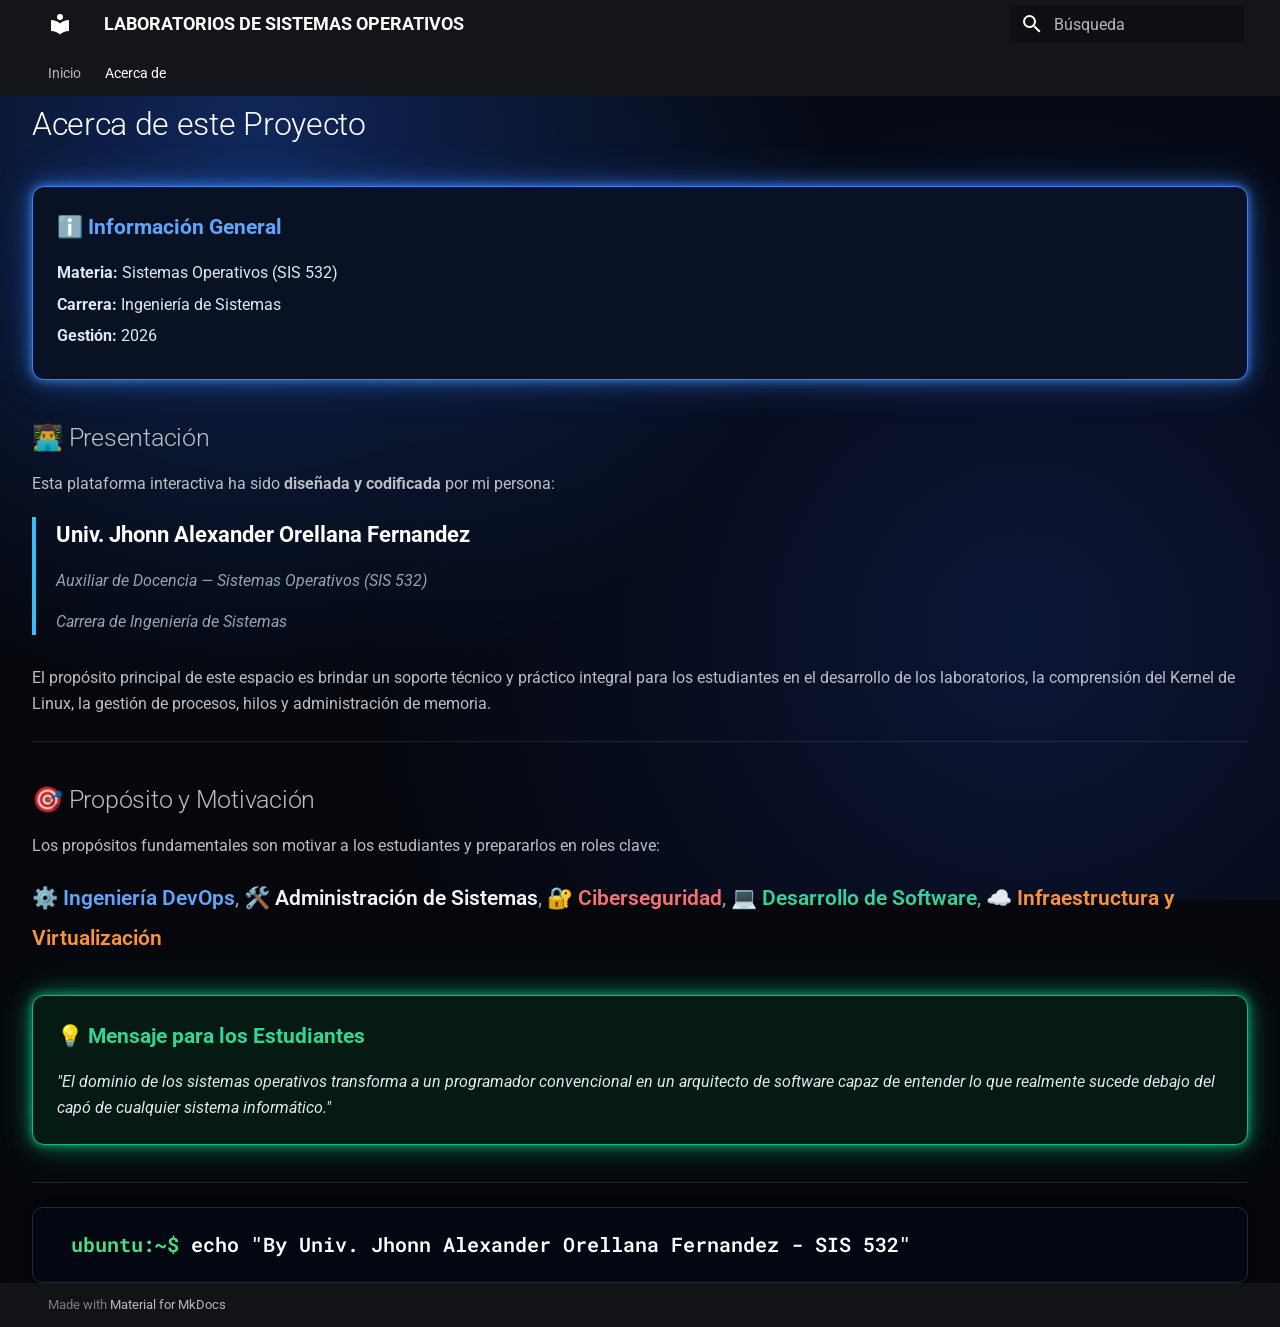
==== commit 10c4a0d9: "Deployed eab774c with MkDocs version: 1.6.1" ====
--- a/acerca_de/index.html
+++ b/acerca_de/index.html
@@ -21,7 +21,7 @@
       
       
       <link rel="icon" href="../assets/images/favicon.png">
-      <meta name="generator" content="mkdocs-1.6.1, mkdocs-material-9.7.7">
+      <meta name="generator" content="mkdocs-1.6.1, mkdocs-material-9.8.1">
     
     
       
@@ -29,10 +29,10 @@
       
     
     
-      <link rel="stylesheet" href="../assets/stylesheets/main.ec1eaa64.min.css">
-      
-        
-        <link rel="stylesheet" href="../assets/stylesheets/palette.ab4e12ef.min.css">
+      <link rel="stylesheet" href="../assets/stylesheets/main.57a0d79d.min.css">
+      
+        
+        <link rel="stylesheet" href="../assets/stylesheets/palette.fb2fffe2.min.css">
       
       
 
@@ -521,10 +521,10 @@
     
       
       
-      <script id="__config" type="application/json">{"annotate": null, "base": "..", "features": ["navigation.tabs", "navigation.instant", "content.code.copy"], "search": "../assets/javascripts/workers/search.2c215733.min.js", "tags": null, "translations": {"clipboard.copied": "Copiado al portapapeles", "clipboard.copy": "Copiar al portapapeles", "search.result.more.one": "1 m\u00e1s en esta p\u00e1gina", "search.result.more.other": "# m\u00e1s en esta p\u00e1gina", "search.result.none": "No se encontraron documentos", "search.result.one": "1 documento encontrado", "search.result.other": "# documentos encontrados", "search.result.placeholder": "Teclee para comenzar b\u00fasqueda", "search.result.term.missing": "Falta", "select.version": "Seleccionar versi\u00f3n"}, "version": null}</script>
-    
-    
-      <script src="../assets/javascripts/bundle.d7400e89.min.js"></script>
+      <script id="__config" type="application/json">{"annotate": null, "base": "..", "features": ["navigation.tabs", "navigation.instant", "content.code.copy"], "search": "../assets/javascripts/workers/search.a7633da7.min.js", "tags": null, "translations": {"clipboard.copied": "Copiado al portapapeles", "clipboard.copy": "Copiar al portapapeles", "search.result.more.one": "1 m\u00e1s en esta p\u00e1gina", "search.result.more.other": "# m\u00e1s en esta p\u00e1gina", "search.result.none": "No se encontraron documentos", "search.result.one": "1 documento encontrado", "search.result.other": "# documentos encontrados", "search.result.placeholder": "Teclee para comenzar b\u00fasqueda", "search.result.term.missing": "Falta", "select.version": "Seleccionar versi\u00f3n"}, "version": null}</script>
+    
+    
+      <script src="../assets/javascripts/bundle.a5f9d56c.min.js"></script>
       
     
   </body>
--- a/assets/stylesheets/main.57a0d79d.min.css
+++ b/assets/stylesheets/main.57a0d79d.min.css
@@ -0,0 +1,6 @@
+@charset "UTF-8";html{box-sizing:border-box;-webkit-text-size-adjust:none;-moz-text-size-adjust:none;text-size-adjust:none}*,:after,:before{box-sizing:inherit}@media(prefers-reduced-motion){*,:after,:before{transition:none!important}}body{margin:0;-webkit-font-smoothing:antialiased;-moz-osx-font-smoothing:grayscale;--md-text-font-family:var(--md-text-font, _),
+    -apple-system, BlinkMacSystemFont, Helvetica, Arial, sans-serif;--md-code-font-family:var(--md-code-font, _),
+    SFMono-Regular, Consolas, Menlo, monospace}.md-typeset code:not(.focus-visible),a,button,input,label{-webkit-tap-highlight-color:transparent}a{color:inherit;text-decoration:none}hr{box-sizing:initial;display:block;height:.05rem;padding:0;overflow:visible;border:0}small{font-size:80%}sub,sup{line-height:1em}img{border-style:none}table{border-spacing:0;border-collapse:initial}td,th{font-weight:400;vertical-align:top}button{padding:0;margin:0;font-family:inherit;font-size:inherit;background:#0000;border:0}input{border:0;outline:none}:root{--md-primary-fg-color:#4051b5;--md-primary-fg-color--light:#5d6cc0;--md-primary-fg-color--dark:#303fa1;--md-primary-bg-color:#fff;--md-primary-bg-color--light:#ffffffb3;--md-accent-fg-color:#526cfe;--md-accent-fg-color--transparent:#526cfe1a;--md-accent-bg-color:#fff;--md-accent-bg-color--light:#ffffffb3;--md-typeset-table-sort-icon:url("data:image/svg+xml;charset=utf-8,<svg xmlns='http://www.w3.org/2000/svg' viewBox='0 0 24 24'><path d='m18 21-4-4h3V7h-3l4-4 4 4h-3v10h3M2 19v-2h10v2M2 13v-2h7v2M2 7V5h4v2z'/></svg>");--md-typeset-table-sort-icon--asc:url("data:image/svg+xml;charset=utf-8,<svg xmlns='http://www.w3.org/2000/svg' viewBox='0 0 24 24'><path d='M19 17h3l-4 4-4-4h3V3h2M2 17h10v2H2M6 5v2H2V5m0 6h7v2H2z'/></svg>");--md-typeset-table-sort-icon--desc:url("data:image/svg+xml;charset=utf-8,<svg xmlns='http://www.w3.org/2000/svg' viewBox='0 0 24 24'><path d='M19 7h3l-4-4-4 4h3v14h2M2 17h10v2H2M6 5v2H2V5m0 6h7v2H2z'/></svg>")}[data-md-color-scheme=default]{color-scheme:light}[data-md-color-scheme=default] img[src$="#gh-dark-mode-only"],[data-md-color-scheme=default] img[src$="#only-dark"]{display:none}:root,[data-md-color-scheme=default]{--md-hue:225deg;--md-default-fg-color:#000000de;--md-default-fg-color--light:#0000008a;--md-default-fg-color--lighter:#00000052;--md-default-fg-color--lightest:#00000012;--md-default-bg-color:#fff;--md-default-bg-color--light:#ffffffb3;--md-default-bg-color--lighter:#ffffff4d;--md-default-bg-color--lightest:#ffffff1f;--md-code-fg-color:#36464e;--md-code-bg-color:#f5f5f5;--md-code-bg-color--light:#f5f5f5b3;--md-code-bg-color--lighter:#f5f5f54d;--md-code-hl-color:#4287ff;--md-code-hl-color--light:#4287ff1a;--md-code-hl-number-color:#d52a2a;--md-code-hl-special-color:#db1457;--md-code-hl-function-color:#a846b9;--md-code-hl-constant-color:#6e59d9;--md-code-hl-keyword-color:#3f6ec6;--md-code-hl-string-color:#1c7d4d;--md-code-hl-name-color:var(--md-code-fg-color);--md-code-hl-operator-color:var(--md-default-fg-color--light);--md-code-hl-punctuation-color:var(--md-default-fg-color--light);--md-code-hl-comment-color:var(--md-default-fg-color--light);--md-code-hl-generic-color:var(--md-default-fg-color--light);--md-code-hl-variable-color:var(--md-default-fg-color--light);--md-typeset-color:var(--md-default-fg-color);--md-typeset-a-color:var(--md-primary-fg-color);--md-typeset-del-color:#f5503d26;--md-typeset-ins-color:#0bd57026;--md-typeset-kbd-color:#fafafa;--md-typeset-kbd-accent-color:#fff;--md-typeset-kbd-border-color:#b8b8b8;--md-typeset-mark-color:#ffff0080;--md-typeset-table-color:#0000001f;--md-typeset-table-color--light:#00000009;--md-admonition-fg-color:var(--md-default-fg-color);--md-admonition-bg-color:var(--md-default-bg-color);--md-warning-fg-color:#000000de;--md-warning-bg-color:#ff9;--md-footer-fg-color:#fff;--md-footer-fg-color--light:#ffffffb3;--md-footer-fg-color--lighter:#ffffff73;--md-footer-bg-color:#000000de;--md-footer-bg-color--dark:#00000052;--md-shadow-z1:0 0.2rem 0.5rem #0000000d,
+    0 0 0.05rem #0000001a;--md-shadow-z2:0 0.2rem 0.5rem #0000001a,
+    0 0 0.05rem #00000040;--md-shadow-z3:0 0.2rem 0.5rem #0003,
+    0 0 0.05rem #00000059}.md-icon svg{display:block;width:1.2rem;height:1.2rem;fill:currentcolor}aside,body,input{font-family:var(--md-text-font-family);font-feature-settings:"kern","liga";color:var(--md-typeset-color)}code,kbd,pre{font-family:var(--md-code-font-family);font-feature-settings:"kern"}.md-typeset{font-size:.8rem;line-height:1.6;overflow-wrap:break-word;-webkit-print-color-adjust:exact;color-adjust:exact}@media print{.md-typeset{font-size:.68rem}.md-typeset code,.md-typeset kbd,.md-typeset pre{white-space:pre-wrap}}.md-typeset blockquote,.md-typeset dl,.md-typeset figure,.md-typeset ol,.md-typeset pre,.md-typeset ul{margin-top:1em;margin-bottom:1em}.md-typeset h1{margin:0 0 1.25em;font-size:2em;line-height:1.3;color:var(--md-default-fg-color--light)}.md-typeset h1,.md-typeset h2{font-weight:300;letter-spacing:-.01em}.md-typeset h2{margin:1.6em 0 .64em;font-size:1.5625em;line-height:1.4}.md-typeset h3{margin:1.6em 0 .8em;font-size:1.25em;font-weight:400;line-height:1.5;letter-spacing:-.01em}.md-typeset h2+h3{margin-top:.8em}.md-typeset h4{margin:1em 0;font-weight:700;letter-spacing:-.01em}.md-typeset h5,.md-typeset h6{margin:1.25em 0;font-size:.8em;font-weight:700;color:var(--md-default-fg-color--light);letter-spacing:-.01em}.md-typeset h5{text-transform:uppercase}.md-typeset h5 code{text-transform:none}.md-typeset hr{display:flow-root;margin:1.5em 0;border-bottom:.05rem solid var(--md-default-fg-color--lightest)}.md-typeset a{color:var(--md-typeset-a-color);word-break:break-word}.md-typeset a,.md-typeset a:before{transition:color 125ms}.md-typeset a:focus,.md-typeset a:hover{color:var(--md-accent-fg-color)}.md-typeset a:focus code,.md-typeset a:hover code{color:var(--md-accent-fg-color);background-color:var(--md-accent-fg-color--transparent)}.md-typeset a code{color:var(--md-typeset-a-color)}.md-typeset a.focus-visible{outline-color:var(--md-accent-fg-color);outline-offset:.2rem}.md-typeset code,.md-typeset kbd,.md-typeset pre{font-variant-ligatures:none;color:var(--md-code-fg-color);direction:ltr;transition:background-color 125ms}.md-typeset code{padding:0 .2941176471em;font-size:.85em;word-break:break-word;background-color:var(--md-code-bg-color);border-radius:.1rem;-webkit-box-decoration-break:clone;box-decoration-break:clone;transition:color 125ms,background-color 125ms}.md-typeset code:not(.focus-visible){outline:none}.md-typeset pre{position:relative;display:flow-root;line-height:1.4}.md-typeset pre>code{display:block;padding:.7720588235em 1.1764705882em;margin:0;overflow:auto;word-break:normal;touch-action:auto;scrollbar-color:var(--md-default-fg-color--lighter) #0000;scrollbar-width:thin;outline-color:var(--md-accent-fg-color);box-shadow:none;-webkit-box-decoration-break:slice;box-decoration-break:slice}.md-typeset pre>code:hover{scrollbar-color:var(--md-accent-fg-color) #0000}.md-typeset pre>code::-webkit-scrollbar{width:.2rem;height:.2rem}.md-typeset pre>code::-webkit-scrollbar-thumb{background-color:var(--md-default-fg-color--lighter)}.md-typeset pre>code::-webkit-scrollbar-thumb:hover{background-color:var(--md-accent-fg-color)}.md-typeset kbd{display:inline-block;padding:0 .6666666667em;font-size:.75em;color:var(--md-default-fg-color);word-break:break-word;vertical-align:text-top;background-color:var(--md-typeset-kbd-color);border-radius:.1rem;box-shadow:0 .1rem 0 .05rem var(--md-typeset-kbd-border-color),0 .1rem 0 var(--md-typeset-kbd-border-color),0 -.1rem .2rem var(--md-typeset-kbd-accent-color) inset}.md-typeset mark{color:inherit;word-break:break-word;background-color:var(--md-typeset-mark-color);-webkit-box-decoration-break:clone;box-decoration-break:clone}.md-typeset abbr{text-decoration:none;cursor:help}.md-typeset [data-preview],.md-typeset abbr{border-bottom:.05rem dotted var(--md-default-fg-color--light)}.md-typeset small{opacity:.75}[dir=ltr] .md-typeset sub,[dir=ltr] .md-typeset sup{margin-left:.078125em}[dir=rtl] .md-typeset sub,[dir=rtl] .md-typeset sup{margin-right:.078125em}[dir=ltr] .md-typeset blockquote{padding-left:.6rem;border-left:.2rem solid var(--md-default-fg-color--lighter)}[dir=rtl] .md-typeset blockquote{padding-right:.6rem;border-right:.2rem solid var(--md-default-fg-color--lighter)}.md-typeset blockquote{margin-left:0;margin-right:0;color:var(--md-default-fg-color--light)}.md-typeset ul{list-style-type:disc}.md-typeset ul[type]{list-style-type:revert-layer}[dir=ltr] .md-typeset ol,[dir=ltr] .md-typeset ol li ol,[dir=ltr] .md-typeset ol li ul,[dir=ltr] .md-typeset ul,[dir=ltr] .md-typeset ul li ol,[dir=ltr] .md-typeset ul li ul{margin-left:.625em}[dir=rtl] .md-typeset ol,[dir=rtl] .md-typeset ol li ol,[dir=rtl] .md-typeset ol li ul,[dir=rtl] .md-typeset ul,[dir=rtl] .md-typeset ul li ol,[dir=rtl] .md-typeset ul li ul{margin-right:.625em}.md-typeset ol,.md-typeset ul{padding:0}.md-typeset ol:not([hidden]),.md-typeset ul:not([hidden]){display:flow-root}.md-typeset ol ol,.md-typeset ul ol{list-style-type:lower-alpha}.md-typeset ol ol ol,.md-typeset ul ol ol{list-style-type:lower-roman}.md-typeset ol ol ol ol,.md-typeset ul ol ol ol{list-style-type:upper-alpha}.md-typeset ol ol ol ol ol,.md-typeset ul ol ol ol ol{list-style-type:upper-roman}.md-typeset ol[type],.md-typeset ul[type]{list-style-type:revert-layer}[dir=ltr] .md-typeset ol li,[dir=ltr] .md-typeset ul li{margin-left:1.25em}[dir=rtl] .md-typeset ol li,[dir=rtl] .md-typeset ul li{margin-right:1.25em}.md-typeset ol li,.md-typeset ul li{margin-bottom:.5em}.md-typeset ol li blockquote,.md-typeset ol li p,.md-typeset ul li blockquote,.md-typeset ul li p{margin:.5em 0}.md-typeset ol li:last-child,.md-typeset ul li:last-child{margin-bottom:0}.md-typeset ol li ol,.md-typeset ol li ul,.md-typeset ul li ol,.md-typeset ul li ul{margin-top:.5em;margin-bottom:.5em}[dir=ltr] .md-typeset dd{margin-left:1.875em}[dir=rtl] .md-typeset dd{margin-right:1.875em}.md-typeset dd{margin-top:1em;margin-bottom:1.5em}.md-typeset img,.md-typeset svg,.md-typeset video{max-width:100%;height:auto}.md-typeset img[align=left]{margin:1em 1em 1em 0}.md-typeset img[align=right]{margin:1em 0 1em 1em}.md-typeset img[align]:only-child{margin-top:0}.md-typeset figure{display:flow-root;width:fit-content;max-width:100%;margin:1em auto;text-align:center}.md-typeset figure img{display:block;margin:0 auto}.md-typeset figcaption{max-width:24rem;margin:1em auto;font-style:italic}.md-typeset iframe{max-width:100%}.md-typeset table:not([class]){display:inline-block;max-width:100%;overflow:auto;font-size:.64rem;touch-action:auto;background-color:var(--md-default-bg-color);border:.05rem solid var(--md-typeset-table-color);border-radius:.1rem}@media print{.md-typeset table:not([class]){display:table}}.md-typeset table:not([class])+*{margin-top:1.5em}.md-typeset table:not([class]) td>:first-child,.md-typeset table:not([class]) th>:first-child{margin-top:0}.md-typeset table:not([class]) td>:last-child,.md-typeset table:not([class]) th>:last-child{margin-bottom:0}.md-typeset table:not([class]) td:not([align]),.md-typeset table:not([class]) th:not([align]){text-align:left}[dir=rtl] .md-typeset table:not([class]) td:not([align]),[dir=rtl] .md-typeset table:not([class]) th:not([align]){text-align:right}.md-typeset table:not([class]) th{min-width:5rem;padding:.9375em 1.25em;font-weight:700;vertical-align:top}.md-typeset table:not([class]) td{padding:.9375em 1.25em;vertical-align:top;border-top:.05rem solid var(--md-typeset-table-color)}.md-typeset table:not([class]) tbody tr{transition:background-color 125ms}.md-typeset table:not([class]) tbody tr:hover{background-color:var(--md-typeset-table-color--light);box-shadow:0 .05rem 0 var(--md-default-bg-color) inset}.md-typeset table:not([class]) a{word-break:normal}.md-typeset table th[role=columnheader]{cursor:pointer}[dir=ltr] .md-typeset table th[role=columnheader]:after{margin-left:.5em}[dir=rtl] .md-typeset table th[role=columnheader]:after{margin-right:.5em}.md-typeset table th[role=columnheader]:after{display:inline-block;width:1.2em;height:1.2em;vertical-align:text-bottom;content:"";-webkit-mask-image:var(--md-typeset-table-sort-icon);mask-image:var(--md-typeset-table-sort-icon);-webkit-mask-repeat:no-repeat;mask-repeat:no-repeat;-webkit-mask-size:contain;mask-size:contain;transition:background-color 125ms}.md-typeset table th[role=columnheader]:hover:after{background-color:var(--md-default-fg-color--lighter)}.md-typeset table th[role=columnheader][aria-sort=ascending]:after{background-color:var(--md-default-fg-color--light);-webkit-mask-image:var(--md-typeset-table-sort-icon--asc);mask-image:var(--md-typeset-table-sort-icon--asc)}.md-typeset table th[role=columnheader][aria-sort=descending]:after{background-color:var(--md-default-fg-color--light);-webkit-mask-image:var(--md-typeset-table-sort-icon--desc);mask-image:var(--md-typeset-table-sort-icon--desc)}.md-typeset__scrollwrap{margin:1em -.8rem;overflow-x:auto;touch-action:auto}.md-typeset__table{display:inline-block;padding:0 .8rem;margin-bottom:.5em}@media print{.md-typeset__table{display:block}}html .md-typeset__table table{display:table;width:100%;margin:0;overflow:hidden}@media screen and (max-width:44.984375em){.md-content__inner>pre{margin:1em -.8rem}.md-content__inner>pre code{border-radius:0}}.md-typeset .md-author{position:relative;display:block;flex-shrink:0;width:1.6rem;height:1.6rem;overflow:hidden;border-radius:100%;transition:color 125ms,transform 125ms}.md-typeset .md-author img{display:block}.md-typeset .md-author--more{font-size:.6rem;font-weight:700;line-height:1.6rem;color:var(--md-default-fg-color--lighter);text-align:center;background:var(--md-default-fg-color--lightest)}.md-typeset .md-author--long{width:2.4rem;height:2.4rem}.md-typeset a.md-author{transform:scale(1)}.md-typeset a.md-author img{filter:grayscale(100%) opacity(75%);border-radius:100%;transition:filter 125ms}.md-typeset a.md-author:focus,.md-typeset a.md-author:hover{z-index:1;transform:scale(1.1)}.md-typeset a.md-author:focus img,.md-typeset a.md-author:hover img{filter:grayscale(0)}.md-banner{overflow:auto;color:var(--md-footer-fg-color);background-color:var(--md-footer-bg-color)}@media print{.md-banner{display:none}}.md-banner--warning{color:var(--md-warning-fg-color);background-color:var(--md-warning-bg-color)}.md-banner__inner{padding:0 .8rem;margin:.6rem auto;font-size:.7rem}[dir=ltr] .md-banner__button{float:right}[dir=rtl] .md-banner__button{float:left}.md-banner__button{color:inherit;cursor:pointer;transition:opacity .25s}.no-js .md-banner__button{display:none}.md-banner__button:hover{opacity:.7}html{height:100%;overflow-x:hidden;font-size:125%}@media screen and (min-width:100em){html{font-size:137.5%}}@media screen and (min-width:125em){html{font-size:150%}}body{position:relative;display:flex;flex-direction:column;width:100%;min-height:100%;font-size:.5rem;background-color:var(--md-default-bg-color)}@media print{body{display:block}}@media screen and (max-width:59.984375em){body[data-md-scrolllock]{position:fixed}}.md-grid{max-width:61rem;margin-left:auto;margin-right:auto}.md-container{display:flex;flex-grow:1;flex-direction:column}@media print{.md-container{display:block}}.md-main{flex-grow:1}.md-main__inner{display:flex;height:100%;margin-top:1.5rem}.md-ellipsis{overflow:hidden;text-overflow:ellipsis}.md-toggle{display:none}.md-option{position:absolute;width:0;height:0;opacity:0}.md-option:checked+label:not([hidden]){display:block}.md-option.focus-visible+label{outline-style:auto;outline-color:var(--md-accent-fg-color)}.md-skip{position:fixed;z-index:-1;padding:.3rem .5rem;margin:.5rem;font-size:.64rem;color:var(--md-default-bg-color);background-color:var(--md-default-fg-color);border-radius:.1rem;outline-color:var(--md-accent-fg-color);opacity:0;transform:translateY(.4rem)}.md-skip:focus{z-index:10;opacity:1;transition:transform .25s cubic-bezier(.4,0,.2,1),opacity 175ms 75ms;transform:translateY(0)}@page{margin:25mm}:root{--md-clipboard-icon:url("data:image/svg+xml;charset=utf-8,<svg xmlns='http://www.w3.org/2000/svg' viewBox='0 0 24 24'><path d='M19 21H8V7h11m0-2H8a2 2 0 0 0-2 2v14a2 2 0 0 0 2 2h11a2 2 0 0 0 2-2V7a2 2 0 0 0-2-2m-3-4H4a2 2 0 0 0-2 2v14h2V3h12z'/></svg>");--md-code-select-icon:url("data:image/svg+xml;charset=utf-8,<svg xmlns='http://www.w3.org/2000/svg' viewBox='0 0 24 24'><path d='M19 19h-4v2h4c1.1 0 2-.9 2-2v-4h-2m0-12h-4v2h4v4h2V5c0-1.1-.9-2-2-2M5 5h4V3H5c-1.1 0-2 .9-2 2v4h2m0 6H3v4c0 1.1.9 2 2 2h4v-2H5zm2-4h2v2H7zm4 0h2v2h-2zm4 0h2v2h-2zM7 7h2v2H7zm4 0h2v2h-2zm4 0h2v2h-2zm-8 8h2v2H7zm4 0h2v2h-2zm4 0h2v2h-2z'/></svg>");--md-code-copy-icon:url("data:image/svg+xml;charset=utf-8,<svg xmlns='http://www.w3.org/2000/svg' viewBox='0 0 24 24'><path d='M19 21H8V7h11m0-2H8a2 2 0 0 0-2 2v14a2 2 0 0 0 2 2h11a2 2 0 0 0 2-2V7a2 2 0 0 0-2-2m-3-4H4a2 2 0 0 0-2 2v14h2V3h12z'/></svg>")}.md-clipboard{z-index:1;width:1.5em;height:1.5em;color:var(--md-default-fg-color--lightest);cursor:pointer;border-radius:.1rem;outline-color:var(--md-accent-fg-color);outline-offset:.1rem;transition:color .25s}@media print{.md-clipboard{display:none}}.md-clipboard:not(.focus-visible){outline:none;-webkit-tap-highlight-color:transparent}:hover>.md-clipboard{color:var(--md-default-fg-color--light)}.md-clipboard:focus,.md-clipboard:hover{color:var(--md-accent-fg-color)}.md-clipboard:after{display:block;width:1.125em;height:1.125em;margin:0 auto;content:"";background-color:currentcolor;-webkit-mask-image:var(--md-clipboard-icon);mask-image:var(--md-clipboard-icon);-webkit-mask-repeat:no-repeat;mask-repeat:no-repeat;-webkit-mask-position:center;mask-position:center;-webkit-mask-size:contain;mask-size:contain}.md-clipboard--inline{cursor:pointer}.md-clipboard--inline code{transition:color .25s,background-color .25s}.md-clipboard--inline:focus code,.md-clipboard--inline:hover code{color:var(--md-accent-fg-color);background-color:var(--md-accent-fg-color--transparent)}.md-typeset .md-code__content{display:grid}.md-code__nav{position:absolute;top:.25em;right:.25em;z-index:1;display:flex;gap:.2rem;padding:.2rem;background-color:var(--md-code-bg-color--lighter);border-radius:.1rem;transition:background-color .25s}:hover>.md-code__nav{background-color:var(--md-code-bg-color--light)}.md-code__button{display:block;width:1.5em;height:1.5em;color:var(--md-default-fg-color--lightest);cursor:pointer;outline-color:var(--md-accent-fg-color);outline-offset:.1rem;transition:color .25s}:hover>*>.md-code__button{color:var(--md-default-fg-color--light)}.md-code__button.focus-visible,.md-code__button:hover{color:var(--md-accent-fg-color)}.md-code__button--active{color:var(--md-default-fg-color)!important}.md-code__button:after{display:block;width:1.125em;height:1.125em;margin:0 auto;content:"";background-color:currentcolor;-webkit-mask-repeat:no-repeat;mask-repeat:no-repeat;-webkit-mask-position:center;mask-position:center;-webkit-mask-size:contain;mask-size:contain}.md-code__button[data-md-type=select]:after{-webkit-mask-image:var(--md-code-select-icon);mask-image:var(--md-code-select-icon)}.md-code__button[data-md-type=copy]:after{-webkit-mask-image:var(--md-code-copy-icon);mask-image:var(--md-code-copy-icon)}@keyframes consent{0%{opacity:0;transform:translateY(100%)}to{opacity:1;transform:translateY(0)}}@keyframes overlay{0%{opacity:0}to{opacity:1}}.md-consent__overlay{position:fixed;top:0;z-index:5;width:100%;height:100%;background-color:#0000008a;-webkit-backdrop-filter:blur(.1rem);backdrop-filter:blur(.1rem);opacity:1;animation:overlay .25s both}.md-consent__inner{position:fixed;bottom:0;z-index:5;width:100%;max-height:100%;padding:0;overflow:auto;background-color:var(--md-default-bg-color);border:0;border-radius:.1rem;box-shadow:0 0 .2rem #0000001a,0 .2rem .4rem #0003;animation:consent .5s cubic-bezier(.1,.7,.1,1) both}.md-consent__form{padding:.8rem}.md-consent__settings{display:none;margin:1em 0}input:checked+.md-consent__settings{display:block}.md-consent__controls{margin-bottom:.8rem}.md-typeset .md-consent__controls .md-button{display:inline}@media screen and (max-width:44.984375em){.md-typeset .md-consent__controls .md-button{display:block;width:100%;margin-top:.4rem;text-align:center}}.md-consent label{cursor:pointer}.md-content{flex-grow:1;min-width:0}.md-content__inner{padding-top:.6rem;margin:0 .8rem 1.2rem}@media screen and (min-width:76.25em){[dir=ltr] .md-sidebar--primary:not([hidden])~.md-content>.md-content__inner,[dir=rtl] .md-sidebar--secondary:not([hidden])~.md-content>.md-content__inner{margin-left:1.2rem}[dir=ltr] .md-sidebar--secondary:not([hidden])~.md-content>.md-content__inner,[dir=rtl] .md-sidebar--primary:not([hidden])~.md-content>.md-content__inner{margin-right:1.2rem}}.md-content__inner:before{display:block;height:.4rem;content:""}.md-content__inner>:last-child{margin-bottom:0}[dir=ltr] .md-content__button{float:right;margin-left:.4rem}[dir=rtl] .md-content__button{float:left;margin-right:.4rem}.md-content__button{padding:0;margin:.4rem 0}@media print{.md-content__button{display:none}}.md-typeset .md-content__button{color:var(--md-default-fg-color--lighter)}.md-content__button svg{display:inline;vertical-align:top}[dir=rtl] .md-content__button svg{transform:scaleX(-1)}[dir=ltr] .md-dialog{right:.8rem}[dir=rtl] .md-dialog{left:.8rem}.md-dialog{position:fixed;bottom:.8rem;z-index:4;min-width:11.1rem;padding:.4rem .6rem;pointer-events:none;background-color:var(--md-default-fg-color);border-radius:.1rem;box-shadow:var(--md-shadow-z3);opacity:0;transition:transform 0s .4s,opacity .4s;transform:translateY(100%)}@media print{.md-dialog{display:none}}.md-dialog--active{pointer-events:auto;opacity:1;transition:transform .4s cubic-bezier(.075,.85,.175,1),opacity .4s;transform:translateY(0)}.md-dialog__inner{font-size:.7rem;color:var(--md-default-bg-color)}.md-feedback{margin:2em 0 1em;text-align:center}.md-feedback fieldset{padding:0;margin:0;border:none}.md-feedback__title{margin:1em auto;font-weight:700}.md-feedback__inner{position:relative}.md-feedback__list{position:relative;display:flex;flex-wrap:wrap;place-content:baseline center}.md-feedback__list:hover .md-icon:not(:disabled){color:var(--md-default-fg-color--lighter)}:disabled .md-feedback__list{min-height:1.8rem}.md-feedback__icon{flex-shrink:0;margin:0 .1rem;color:var(--md-default-fg-color--light);cursor:pointer;transition:color 125ms}.md-feedback__icon:not(:disabled).md-icon:hover{color:var(--md-accent-fg-color)}.md-feedback__icon:disabled{color:var(--md-default-fg-color--lightest);pointer-events:none}.md-feedback__note{position:relative;opacity:0;transition:transform .4s cubic-bezier(.1,.7,.1,1),opacity .15s;transform:translateY(.4rem)}.md-feedback__note>*{max-width:16rem;margin:0 auto}:disabled .md-feedback__note{opacity:1;transform:translateY(0)}@media print{.md-feedback,.md-footer{display:none}}.md-footer{color:var(--md-footer-fg-color);background-color:var(--md-footer-bg-color)}.md-footer__inner{justify-content:space-between;padding:.2rem;overflow:auto}.md-footer__inner:not([hidden]){display:flex}.md-footer__link{display:flex;flex-grow:.01;align-items:end;max-width:100%;margin-top:1rem;margin-bottom:.4rem;overflow:hidden;outline-color:var(--md-accent-fg-color);transition:opacity .25s}.md-footer__link:focus,.md-footer__link:hover{opacity:.7}[dir=rtl] .md-footer__link svg{transform:scaleX(-1)}@media screen and (max-width:44.984375em){.md-footer__link--prev{flex-shrink:0}.md-footer__link--prev .md-footer__title{display:none}}[dir=ltr] .md-footer__link--next{margin-left:auto}.md-footer__link--next{text-align:right}[dir=rtl] .md-footer__link--next{margin-right:auto;text-align:left}.md-footer__title{flex-grow:1;max-width:calc(100% - 2.4rem);padding:0 1rem;margin-bottom:.7rem;font-size:.9rem;white-space:nowrap}.md-footer__button{padding:.4rem;margin:.2rem}.md-footer__direction{font-size:.64rem;opacity:.7}.md-footer-meta{background-color:var(--md-footer-bg-color--dark)}.md-footer-meta__inner{display:flex;flex-wrap:wrap;justify-content:space-between;padding:.2rem}html .md-footer-meta.md-typeset a{color:var(--md-footer-fg-color--light)}html .md-footer-meta.md-typeset a:focus,html .md-footer-meta.md-typeset a:hover{color:var(--md-footer-fg-color)}.md-copyright{width:100%;padding:.4rem 0;margin:auto .6rem;font-size:.64rem;color:var(--md-footer-fg-color--lighter)}.md-copyright__highlight{color:var(--md-footer-fg-color--light)}.md-social{display:inline-flex;gap:.2rem;padding:.2rem 0 .6rem;margin:0 .4rem}@media screen and (min-width:45em){.md-copyright{width:auto}.md-social{padding:.6rem 0}}.md-social__link{display:inline-block;width:1.6rem;height:1.6rem;text-align:center}.md-social__link:before{line-height:1.9}.md-social__link svg{max-height:.8rem;vertical-align:-25%;fill:currentcolor}.md-typeset .md-button{display:inline-block;padding:.625em 2em;font-weight:700;color:var(--md-primary-fg-color);cursor:pointer;border:.1rem solid;border-radius:.1rem;transition:color 125ms,background-color 125ms,border-color 125ms}.md-typeset .md-button--primary{color:var(--md-primary-bg-color);background-color:var(--md-primary-fg-color);border-color:var(--md-primary-fg-color)}.md-typeset .md-button:focus,.md-typeset .md-button:hover{color:var(--md-accent-bg-color);background-color:var(--md-accent-fg-color);border-color:var(--md-accent-fg-color)}[dir=ltr] .md-typeset .md-input,[dir=rtl] .md-typeset .md-input{border-top-left-radius:.1rem}[dir=ltr] .md-typeset .md-input,[dir=rtl] .md-typeset .md-input{border-top-right-radius:.1rem}.md-typeset .md-input{height:1.8rem;padding:0 .6rem;font-size:.8rem;border-bottom:.1rem solid var(--md-default-fg-color--lighter);box-shadow:var(--md-shadow-z1);transition:border .25s,box-shadow .25s}.md-typeset .md-input:focus,.md-typeset .md-input:hover{border-bottom-color:var(--md-accent-fg-color);box-shadow:var(--md-shadow-z2)}.md-typeset .md-input--stretch{width:100%}.md-header{position:sticky;left:0;right:0;top:0;z-index:4;display:block;color:var(--md-primary-bg-color);background-color:var(--md-primary-fg-color);box-shadow:0 0 .2rem #0000,0 .2rem .4rem #0000}@media print{.md-header{display:none}}.md-header[hidden]{transition:transform .25s cubic-bezier(.8,0,.6,1),box-shadow .25s;transform:translateY(-100%)}.md-header--shadow{box-shadow:0 0 .2rem #0000001a,0 .2rem .4rem #0003;transition:transform .25s cubic-bezier(.1,.7,.1,1),box-shadow .25s}.md-header__inner{display:flex;align-items:center;padding:0 .2rem}.md-header__button{position:relative;z-index:1;padding:.4rem;margin:.2rem;color:currentcolor;vertical-align:middle;cursor:pointer;outline-color:var(--md-accent-fg-color);transition:opacity .25s}.md-header__button:hover{opacity:.7}.md-header__button:not([hidden]){display:inline-block}.md-header__button:not(.focus-visible){outline:none;-webkit-tap-highlight-color:transparent}.md-header__button.md-logo{padding:.4rem;margin:.2rem}@media screen and (max-width:76.234375em){.md-header__button.md-logo{display:none}}.md-header__button.md-logo img,.md-header__button.md-logo svg{display:block;width:auto;height:1.2rem;fill:currentcolor}@media screen and (min-width:60em){.md-header__button[for=__search]{display:none}}.no-js .md-header__button[for=__search]{display:none}[dir=rtl] .md-header__button[for=__search] svg{transform:scaleX(-1)}@media screen and (min-width:76.25em){.md-header__button[for=__drawer]{display:none}}.md-header__topic{position:absolute;display:flex;max-width:100%;white-space:nowrap;transition:transform .4s cubic-bezier(.1,.7,.1,1),opacity .15s}.md-header__topic+.md-header__topic{z-index:-1;pointer-events:none;opacity:0;transition:transform .4s cubic-bezier(1,.7,.1,.1),opacity .15s;transform:translateX(1.25rem)}[dir=rtl] .md-header__topic+.md-header__topic{transform:translateX(-1.25rem)}.md-draft,.md-header__topic:first-child,.md-nav__title{font-weight:700}[dir=ltr] .md-header__title{margin-left:1rem;margin-right:.4rem}[dir=rtl] .md-header__title{margin-right:1rem;margin-left:.4rem}.md-header__title{flex-grow:1;height:2.4rem;font-size:.9rem;line-height:2.4rem}.md-header__title--active .md-header__topic{z-index:-1;pointer-events:none;opacity:0;transition:transform .4s cubic-bezier(1,.7,.1,.1),opacity .15s;transform:translateX(-1.25rem)}[dir=rtl] .md-header__title--active .md-header__topic{transform:translateX(1.25rem)}.md-header__title--active .md-header__topic+.md-header__topic{z-index:0;pointer-events:auto;opacity:1;transition:transform .4s cubic-bezier(.1,.7,.1,1),opacity .15s;transform:translateX(0)}.md-header__title>.md-header__ellipsis{position:relative;width:100%;height:100%}.md-header__option{display:flex;flex-shrink:0;max-width:100%;white-space:nowrap;transition:max-width 0s .25s,opacity .25s .25s}[data-md-toggle=search]:checked~.md-header .md-header__option{max-width:0;opacity:0;transition:max-width,opacity}.md-header__option>input{bottom:0}.md-header__source{display:none}@media screen and (min-width:60em){[dir=ltr] .md-header__source{margin-left:1rem}[dir=rtl] .md-header__source{margin-right:1rem}.md-header__source{display:block;width:11.7rem;max-width:11.7rem}}@media screen and (min-width:76.25em){[dir=ltr] .md-header__source{margin-left:1.4rem}[dir=rtl] .md-header__source{margin-right:1.4rem}}.md-meta{font-size:.7rem;line-height:1.3;color:var(--md-default-fg-color--light)}.md-meta__list{display:inline-flex;flex-wrap:wrap;padding:0;margin:0;list-style:none}.md-meta__item:not(:last-child):after{margin-left:.2rem;margin-right:.2rem;content:"·"}.md-meta__link{color:var(--md-typeset-a-color)}.md-meta__link:focus,.md-meta__link:hover{color:var(--md-accent-fg-color)}.md-draft{display:inline-block;padding-left:.5714285714em;padding-right:.5714285714em;color:#fff;background-color:#ff1744;border-radius:.125em}:root{--md-nav-icon--prev:url("data:image/svg+xml;charset=utf-8,<svg xmlns='http://www.w3.org/2000/svg' viewBox='0 0 24 24'><path d='M20 11v2H8l5.5 5.5-1.42 1.42L4.16 12l7.92-7.92L13.5 5.5 8 11z'/></svg>");--md-nav-icon--next:url("data:image/svg+xml;charset=utf-8,<svg xmlns='http://www.w3.org/2000/svg' viewBox='0 0 24 24'><path d='M8.59 16.58 13.17 12 8.59 7.41 10 6l6 6-6 6z'/></svg>");--md-toc-icon:url("data:image/svg+xml;charset=utf-8,<svg xmlns='http://www.w3.org/2000/svg' viewBox='0 0 24 24'><path d='M3 9h14V7H3zm0 4h14v-2H3zm0 4h14v-2H3zm16 0h2v-2h-2zm0-10v2h2V7zm0 6h2v-2h-2z'/></svg>");--md-path-icon:url("data:image/svg+xml;charset=utf-8,<svg xmlns='http://www.w3.org/2000/svg' viewBox='0 0 24 24'><path d='M8.59 16.58 13.17 12 8.59 7.41 10 6l6 6-6 6z'/></svg>");--md-post-pin-icon:url("data:image/svg+xml;charset=utf-8,<svg xmlns='http://www.w3.org/2000/svg' viewBox='0 0 24 24'><path d='M16 12V4h1V2H7v2h1v8l-2 2v2h5.2v6h1.6v-6H18v-2z'/></svg>");--md-progress-value:0;--md-progress-delay:400ms;--md-search-result-icon:url("data:image/svg+xml;charset=utf-8,<svg xmlns='http://www.w3.org/2000/svg' viewBox='0 0 24 24'><path d='M14 2H6a2 2 0 0 0-2 2v16a2 2 0 0 0 2 2h7c-.41-.25-.8-.56-1.14-.9-.33-.33-.61-.7-.86-1.1H6V4h7v5h5v1.18c.71.16 1.39.43 2 .82V8zm6.31 16.9c1.33-2.11.69-4.9-1.4-6.22-2.11-1.33-4.91-.68-6.22 1.4-1.34 2.11-.69 4.89 1.4 6.22 1.46.93 3.32.93 4.79.02L22 23.39 23.39 22zm-3.81.1a2.5 2.5 0 0 1-2.5-2.5 2.5 2.5 0 0 1 2.5-2.5 2.5 2.5 0 0 1 2.5 2.5 2.5 2.5 0 0 1-2.5 2.5'/></svg>")}.md-nav,.md-nav__link .md-typeset{font-size:.7rem;line-height:1.3}.md-nav__title{display:block;padding:0 .6rem;overflow:hidden;color:var(--md-default-fg-color--light);text-overflow:ellipsis}.md-nav__title .md-nav__button{display:none}.md-nav__title .md-nav__button img{width:auto;height:100%}.md-nav__title .md-nav__button.md-logo img,.md-nav__title .md-nav__button.md-logo svg{display:block;width:auto;max-width:100%;height:2.4rem;object-fit:contain;fill:currentcolor}.md-nav__list{padding:0;margin:0;list-style:none}.md-nav__link{display:flex;gap:.4rem;align-items:flex-start;margin-top:.625em;scroll-snap-align:start;transition:color 125ms}.md-nav__link--passed,.md-nav__link--passed code{color:var(--md-default-fg-color--light)}.md-nav__item .md-nav__link--active,.md-nav__item .md-nav__link--active code{color:var(--md-typeset-a-color)}.md-nav__link .md-ellipsis{position:relative}.md-nav__link .md-ellipsis code{word-break:normal}[dir=ltr] .md-nav__link .md-icon:last-child{margin-left:auto}[dir=rtl] .md-nav__link .md-icon:last-child{margin-right:auto}.md-nav__link svg{position:relative;flex-shrink:0;height:1.3em;fill:currentcolor}.md-nav__link[for]:focus,.md-nav__link[for]:hover,.md-nav__link[href]:focus,.md-nav__link[href]:hover{color:var(--md-accent-fg-color);cursor:pointer}.md-nav__link[for]:focus code,.md-nav__link[for]:hover code,.md-nav__link[href]:focus code,.md-nav__link[href]:hover code{color:var(--md-accent-fg-color);background-color:var(--md-accent-fg-color--transparent)}.md-nav__link.focus-visible,.md-pagination__link.focus-visible{outline-color:var(--md-accent-fg-color);outline-offset:.2rem}.md-nav--primary .md-nav__link[for=__toc]{display:none}.md-nav--primary .md-nav__link[for=__toc] .md-icon:after{display:block;width:100%;height:100%;background-color:currentcolor;-webkit-mask-image:var(--md-toc-icon);mask-image:var(--md-toc-icon)}.md-nav--primary .md-nav__link[for=__toc]~.md-nav,.md-nav__source{display:none}.md-nav__container>.md-nav__link{margin-top:0}.md-nav__container>.md-nav__link:first-child{flex-grow:1;min-width:0}.md-nav__icon{flex-shrink:0}@media screen and (max-width:76.234375em){.md-nav--primary,.md-nav--primary .md-nav{position:absolute;left:0;right:0;top:0;z-index:1;display:flex;flex-direction:column;height:100%;background-color:var(--md-default-bg-color)}.md-nav--primary .md-nav__item,.md-nav--primary .md-nav__title{font-size:.8rem;line-height:1.5}.md-nav--primary .md-nav__title{position:relative;height:5.6rem;padding:3rem .8rem .2rem;line-height:2.4rem;color:var(--md-default-fg-color--light);white-space:nowrap;cursor:pointer;background-color:var(--md-default-fg-color--lightest)}[dir=ltr] .md-nav--primary .md-nav__title .md-nav__icon{left:.4rem}[dir=rtl] .md-nav--primary .md-nav__title .md-nav__icon{right:.4rem}.md-nav--primary .md-nav__title .md-nav__icon{position:absolute;top:.4rem;display:block;width:1.2rem;height:1.2rem;margin:.2rem}.md-nav--primary .md-nav__title .md-nav__icon:after{display:block;width:100%;height:100%;content:"";background-color:currentcolor;-webkit-mask-image:var(--md-nav-icon--prev);mask-image:var(--md-nav-icon--prev);-webkit-mask-repeat:no-repeat;mask-repeat:no-repeat;-webkit-mask-position:center;mask-position:center;-webkit-mask-size:contain;mask-size:contain}.md-nav--primary .md-nav__title~.md-nav__list{overflow-y:auto;touch-action:pan-y;scroll-snap-type:y mandatory;background-color:var(--md-default-bg-color);box-shadow:0 .05rem 0 var(--md-default-fg-color--lightest) inset}.md-nav--primary .md-nav__title~.md-nav__list>:first-child{border-top:0}.md-nav--primary .md-nav__title[for=__drawer]{font-weight:700;color:var(--md-primary-bg-color);background-color:var(--md-primary-fg-color)}.md-nav--primary .md-nav__title .md-logo{position:absolute;left:.2rem;right:.2rem;top:.2rem;display:block;padding:.4rem;margin:.2rem}.md-nav--primary .md-nav__list{flex:1}.md-nav--primary .md-nav__item{border-top:.05rem solid var(--md-default-fg-color--lightest)}.md-nav--primary .md-nav__item--active>.md-nav__link{color:var(--md-typeset-a-color)}.md-nav--primary .md-nav__item--active>.md-nav__link:focus,.md-nav--primary .md-nav__item--active>.md-nav__link:hover{color:var(--md-accent-fg-color)}.md-nav--primary .md-nav__link{padding:.6rem .8rem;margin-top:0}.md-nav--primary .md-nav__link svg{margin-top:.1em}.md-nav--primary .md-nav__link>.md-nav__link{padding:0}[dir=ltr] .md-nav--primary .md-nav__link .md-nav__icon{margin-right:-.2rem}[dir=rtl] .md-nav--primary .md-nav__link .md-nav__icon{margin-left:-.2rem}.md-nav--primary .md-nav__link .md-nav__icon{width:1.2rem;height:1.2rem;font-size:1.2rem}.md-nav--primary .md-nav__link .md-nav__icon:after{display:block;width:100%;height:100%;content:"";background-color:currentcolor;-webkit-mask-image:var(--md-nav-icon--next);mask-image:var(--md-nav-icon--next);-webkit-mask-repeat:no-repeat;mask-repeat:no-repeat;-webkit-mask-position:center;mask-position:center;-webkit-mask-size:contain;mask-size:contain}[dir=rtl] .md-nav--primary .md-nav__icon:after{transform:scale(-1)}.md-nav--primary .md-nav--secondary .md-nav{position:static;background-color:initial}[dir=ltr] .md-nav--primary .md-nav--secondary .md-nav .md-nav__link{padding-left:1.4rem}[dir=rtl] .md-nav--primary .md-nav--secondary .md-nav .md-nav__link{padding-right:1.4rem}[dir=ltr] .md-nav--primary .md-nav--secondary .md-nav .md-nav .md-nav__link{padding-left:2rem}[dir=rtl] .md-nav--primary .md-nav--secondary .md-nav .md-nav .md-nav__link{padding-right:2rem}[dir=ltr] .md-nav--primary .md-nav--secondary .md-nav .md-nav .md-nav .md-nav__link{padding-left:2.6rem}[dir=rtl] .md-nav--primary .md-nav--secondary .md-nav .md-nav .md-nav .md-nav__link{padding-right:2.6rem}[dir=ltr] .md-nav--primary .md-nav--secondary .md-nav .md-nav .md-nav .md-nav .md-nav__link{padding-left:3.2rem}[dir=rtl] .md-nav--primary .md-nav--secondary .md-nav .md-nav .md-nav .md-nav .md-nav__link{padding-right:3.2rem}.md-nav--secondary{background-color:initial}.md-nav__toggle~.md-nav{display:flex;opacity:0;transition:transform .25s cubic-bezier(.8,0,.6,1),opacity 125ms 50ms;transform:translateX(100%)}[dir=rtl] .md-nav__toggle~.md-nav{transform:translateX(-100%)}.md-nav__toggle:checked~.md-nav{opacity:1;transition:transform .25s cubic-bezier(.4,0,.2,1),opacity 125ms 125ms;transform:translateX(0)}.md-nav__toggle:checked~.md-nav>.md-nav__list{backface-visibility:hidden}}@media screen and (max-width:59.984375em){.md-nav--primary .md-nav__link[for=__toc]{display:flex}.md-nav--primary .md-nav__link[for=__toc] .md-icon:after{content:""}.md-nav--primary .md-nav__link[for=__toc]+.md-nav__link{display:none}.md-nav--primary .md-nav__link[for=__toc]~.md-nav{display:flex}.md-nav__source{display:block;padding:0 .2rem;color:var(--md-primary-bg-color);background-color:var(--md-primary-fg-color--dark)}}@media screen and (min-width:60em) and (max-width:76.234375em){.md-nav--integrated .md-nav__link[for=__toc]{display:flex}.md-nav--integrated .md-nav__link[for=__toc] .md-icon:after{content:""}.md-nav--integrated .md-nav__link[for=__toc]+.md-nav__link{display:none}.md-nav--integrated .md-nav__link[for=__toc]~.md-nav{display:flex}}@media screen and (min-width:60em){.md-nav{margin-bottom:-.4rem}.md-nav--secondary .md-nav__title{position:sticky;top:0;z-index:1;background:var(--md-default-bg-color);box-shadow:0 0 .4rem .4rem var(--md-default-bg-color)}.md-nav--secondary .md-nav__title[for=__toc]{scroll-snap-align:start}.md-nav--secondary .md-nav__title .md-nav__icon{display:none}[dir=ltr] .md-nav--secondary .md-nav__list{padding-left:.6rem}[dir=rtl] .md-nav--secondary .md-nav__list{padding-right:.6rem}.md-nav--secondary .md-nav__list{padding-bottom:.4rem}[dir=ltr] .md-nav--secondary .md-nav__item>.md-nav__link{margin-right:.4rem}[dir=rtl] .md-nav--secondary .md-nav__item>.md-nav__link{margin-left:.4rem}}@media screen and (min-width:76.25em){.md-nav{margin-bottom:-.4rem;transition:max-height .25s cubic-bezier(.86,0,.07,1)}.md-nav--primary .md-nav__title{position:sticky;top:0;z-index:1;background:var(--md-default-bg-color);box-shadow:0 0 .4rem .4rem var(--md-default-bg-color)}.md-nav--primary .md-nav__title[for=__drawer]{scroll-snap-align:start}.md-nav--primary .md-nav__title .md-nav__icon{display:none}[dir=ltr] .md-nav--primary .md-nav__list{padding-left:.6rem}[dir=rtl] .md-nav--primary .md-nav__list{padding-right:.6rem}.md-nav--primary .md-nav__list{padding-bottom:.4rem}[dir=ltr] .md-nav--primary .md-nav__item>.md-nav__link{margin-right:.4rem}[dir=rtl] .md-nav--primary .md-nav__item>.md-nav__link{margin-left:.4rem}.md-nav__toggle~.md-nav{display:grid;grid-template-rows:minmax(.4rem,0fr);visibility:collapse;opacity:0;transition:grid-template-rows .25s cubic-bezier(.86,0,.07,1),opacity .25s,visibility 0s .25s}.md-nav__toggle~.md-nav>.md-nav__list{overflow:hidden}.md-nav__toggle.md-toggle--indeterminate~.md-nav,.md-nav__toggle:checked~.md-nav{grid-template-rows:minmax(.4rem,1fr);visibility:visible;opacity:1;transition:grid-template-rows .25s cubic-bezier(.86,0,.07,1),opacity .15s .1s,visibility}.md-nav__toggle.md-toggle--indeterminate~.md-nav{transition:none}.md-nav__item--nested>.md-nav>.md-nav__title{display:none}.md-nav__item--section{display:block;margin:1.25em 0}.md-nav__item--section:last-child{margin-bottom:0}.md-nav__item--section>.md-nav__link{font-weight:700}.md-nav--lifted>.md-nav__list>.md-nav__item>[for],.md-nav__item--section>.md-nav__link[for]{color:var(--md-default-fg-color--light)}.md-nav--lifted>.md-nav__list>.md-nav__item--active>.md-nav__link:not(.md-nav__container),.md-nav__item--section>.md-nav__link:not(.md-nav__container){pointer-events:none}.md-nav__item--section>.md-nav__link .md-icon,.md-nav__item--section>.md-nav__link>[for]{display:none}[dir=ltr] .md-nav__item--section>.md-nav{margin-left:-.6rem}[dir=rtl] .md-nav__item--section>.md-nav{margin-right:-.6rem}.md-nav__item--section>.md-nav{display:block;visibility:visible;opacity:1}.md-nav__item--section>.md-nav>.md-nav__list>.md-nav__item{padding:0}.md-nav__icon{width:.9rem;height:.9rem;border-radius:100%;transition:background-color .25s}.md-nav__icon:hover{background-color:var(--md-accent-fg-color--transparent)}.md-nav__icon:after{display:inline-block;width:100%;height:100%;vertical-align:-.1rem;content:"";background-color:currentcolor;border-radius:100%;-webkit-mask-image:var(--md-nav-icon--next);mask-image:var(--md-nav-icon--next);-webkit-mask-repeat:no-repeat;mask-repeat:no-repeat;-webkit-mask-position:center;mask-position:center;-webkit-mask-size:contain;mask-size:contain;transition:transform .25s}[dir=rtl] .md-nav__icon:after{transform:rotate(180deg)}.md-nav__item--nested .md-nav__toggle:checked~.md-nav__link .md-nav__icon:after,.md-nav__item--nested .md-toggle--indeterminate~.md-nav__link .md-nav__icon:after{transform:rotate(90deg)}.md-nav--lifted>.md-nav__list>.md-nav__item,.md-nav--lifted>.md-nav__title{display:none}.md-nav--lifted>.md-nav__list>.md-nav__item--active{display:block}.md-nav--lifted>.md-nav__list>.md-nav__item--active>.md-nav__link{position:sticky;top:0;z-index:1;margin-top:0;background:var(--md-default-bg-color);box-shadow:0 0 .4rem .4rem var(--md-default-bg-color)}.md-nav--lifted>.md-nav__list>.md-nav__item--active.md-nav__item--section{margin:0}[dir=ltr] .md-nav--lifted>.md-nav__list>.md-nav__item>.md-nav:not(.md-nav--secondary){margin-left:-.6rem}[dir=rtl] .md-nav--lifted>.md-nav__list>.md-nav__item>.md-nav:not(.md-nav--secondary){margin-right:-.6rem}.md-nav--lifted .md-nav[data-md-level="1"]{grid-template-rows:minmax(.4rem,1fr);visibility:visible;opacity:1}[dir=ltr] .md-nav--integrated>.md-nav__list>.md-nav__item--active .md-nav--secondary{border-left:.05rem solid var(--md-primary-fg-color)}[dir=rtl] .md-nav--integrated>.md-nav__list>.md-nav__item--active .md-nav--secondary{border-right:.05rem solid var(--md-primary-fg-color)}.md-nav--integrated>.md-nav__list>.md-nav__item--active .md-nav--secondary{display:block;margin-bottom:1.25em;visibility:visible;opacity:1}.md-nav--integrated>.md-nav__list>.md-nav__item--active .md-nav--secondary>.md-nav__list{padding-bottom:0;overflow:visible}.md-nav--integrated>.md-nav__list>.md-nav__item--active .md-nav--secondary>.md-nav__title{display:none}}.md-pagination{gap:.4rem;font-size:.8rem;font-weight:700}.md-pagination,.md-pagination>*{display:flex;align-items:center;justify-content:center}.md-pagination>*{min-width:1.8rem;height:1.8rem;text-align:center;border-radius:.2rem}.md-pagination__current{color:var(--md-default-fg-color--light);background-color:var(--md-default-fg-color--lightest)}.md-pagination__link{transition:color 125ms,background-color 125ms}.md-pagination__link:focus,.md-pagination__link:hover{color:var(--md-accent-fg-color);background-color:var(--md-accent-fg-color--transparent)}.md-pagination__link:focus svg,.md-pagination__link:hover svg{color:var(--md-accent-fg-color)}.md-pagination__link svg{display:block;width:1.2rem;max-height:100%;color:var(--md-default-fg-color--lighter);fill:currentcolor}.md-path{padding-top:1.2rem;margin:0 .8rem;overflow:auto;font-size:.7rem}.md-path:not([hidden]){display:block}@media screen and (min-width:76.25em){.md-path{margin:0 1.2rem}}.md-path__list{display:flex;gap:.2rem;align-items:center;padding:0;margin:0;list-style:none}.md-path__item:not(:first-child){display:inline-flex;gap:.2rem;white-space:nowrap}.md-path__item:not(:first-child):before{display:inline;width:.8rem;height:.8rem;content:"";background-color:var(--md-default-fg-color--lighter);-webkit-mask-image:var(--md-path-icon);mask-image:var(--md-path-icon)}.md-path__link{display:flex;align-items:center;color:var(--md-default-fg-color--light)}.md-path__link:focus,.md-path__link:hover,.md-post .md-post__meta a:focus,.md-post .md-post__meta a:hover{color:var(--md-accent-fg-color)}.md-post__back{padding-bottom:1.2rem;margin-bottom:1.2rem;border-bottom:.05rem solid var(--md-default-fg-color--lightest)}@media screen and (max-width:76.234375em){.md-post__back{display:none}}[dir=rtl] .md-post__back svg{transform:scaleX(-1)}.md-post__authors{display:flex;flex-direction:column;gap:.6rem;margin:0 .6rem 1.2rem}.md-post .md-post__meta a{transition:color 125ms}.md-post__title{font-weight:700;color:var(--md-default-fg-color--light)}.md-post--excerpt{margin-bottom:3.2rem}.md-post--excerpt .md-post__header{display:flex;gap:.6rem;align-items:center;min-height:1.6rem}.md-post--excerpt .md-post__authors{display:inline-flex;flex-direction:row;gap:.2rem;align-items:center;min-height:2.4rem;margin:0}[dir=ltr] .md-post--excerpt .md-post__meta .md-meta__list{margin-right:.4rem}[dir=rtl] .md-post--excerpt .md-post__meta .md-meta__list{margin-left:.4rem}.md-post--excerpt .md-post__content>:first-child{--md-scroll-margin:6rem;margin-top:0}.md-post>.md-nav--secondary{margin:1em 0}.md-pin{padding:.2rem;margin-top:-.05rem;background:var(--md-default-fg-color--lightest);border-radius:1rem}.md-pin:after{display:block;width:.6rem;height:.6rem;margin:0 auto;content:"";background-color:currentcolor;-webkit-mask-image:var(--md-post-pin-icon);mask-image:var(--md-post-pin-icon);-webkit-mask-repeat:no-repeat;mask-repeat:no-repeat;-webkit-mask-position:center;mask-position:center;-webkit-mask-size:contain;mask-size:contain}.md-profile{display:flex;gap:.6rem;align-items:center;width:100%;font-size:.7rem;line-height:1.4}.md-profile__description{flex-grow:1}.md-content--post{display:flex}.md-content--post>.md-content__inner{flex-grow:1;min-width:0}@media screen and (min-width:76.25em){[dir=ltr] .md-content--post>.md-content__inner{margin-left:1.2rem}[dir=rtl] .md-content--post>.md-content__inner{margin-right:1.2rem}}@media screen and (max-width:76.234375em){.md-content--post{flex-flow:column-reverse}.md-sidebar.md-sidebar--post{position:static;width:100%;padding:0}.md-sidebar.md-sidebar--post .md-sidebar__scrollwrap{overflow:visible}.md-sidebar.md-sidebar--post .md-sidebar__inner{padding:0}.md-sidebar.md-sidebar--post .md-post__meta{margin-left:.6rem;margin-right:.6rem}.md-sidebar.md-sidebar--post .md-nav__item{display:inline;border:none}.md-sidebar.md-sidebar--post .md-nav__list{display:inline-flex;flex-wrap:wrap;gap:.6rem;padding-top:.6rem;padding-bottom:.6rem}.md-sidebar.md-sidebar--post .md-nav__link{padding:0}.md-sidebar.md-sidebar--post .md-nav{position:static;height:auto;margin-bottom:0}}.md-progress{position:fixed;top:0;z-index:4;width:100%;height:.075rem;background:var(--md-primary-bg-color);opacity:min(clamp(0,var(--md-progress-value),1),clamp(0,100 - var(--md-progress-value),1));transition:transform .5s cubic-bezier(.19,1,.22,1),opacity .25s var(--md-progress-delay);transform:scaleX(calc(var(--md-progress-value) * 1%));transform-origin:left}.md-search{position:relative}.no-js .md-search{display:none}.md-search__overlay{z-index:1;opacity:0}@media screen and (max-width:59.984375em){[dir=ltr] .md-search__overlay{left:-2.2rem}[dir=rtl] .md-search__overlay{right:-2.2rem}.md-search__overlay{position:absolute;top:-1rem;width:2rem;height:2rem;overflow:hidden;pointer-events:none;background-color:var(--md-default-bg-color);border-radius:1rem;transition:transform .3s .1s,opacity .2s .2s;transform-origin:center}[data-md-toggle=search]:checked~.md-header .md-search__overlay{opacity:1;transition:transform .4s,opacity .1s}}@media screen and (min-width:60em){.md-search{padding:.2rem 0}[dir=ltr] .md-search__overlay{left:0}[dir=rtl] .md-search__overlay{right:0}.md-search__overlay{position:fixed;top:0;width:0;height:0;cursor:pointer;background-color:#0000008a;transition:width 0s .25s,height 0s .25s,opacity .25s}[data-md-toggle=search]:checked~.md-header .md-search__overlay{width:100%;height:200vh;opacity:1;transition:width,height,opacity .25s}}@media screen and (max-width:29.984375em){[data-md-toggle=search]:checked~.md-header .md-search__overlay{transform:scale(45)}}@media screen and (min-width:30em) and (max-width:44.984375em){[data-md-toggle=search]:checked~.md-header .md-search__overlay{transform:scale(60)}}@media screen and (min-width:45em) and (max-width:59.984375em){[data-md-toggle=search]:checked~.md-header .md-search__overlay{transform:scale(75)}}.md-search__inner,.md-search__scrollwrap,.md-sidebar__scrollwrap{backface-visibility:hidden}@media screen and (max-width:59.984375em){[dir=ltr] .md-search__inner{left:0}.md-search__inner{position:fixed;top:0;z-index:2;width:0;height:0;overflow:hidden;opacity:0;transition:width 0s .3s,height 0s .3s,transform .15s cubic-bezier(.4,0,.2,1) .15s,opacity .15s .15s;transform:translateX(5%)}[dir=rtl] .md-search__inner{right:0;transform:translateX(-5%)}[data-md-toggle=search]:checked~.md-header .md-search__inner{width:100%;height:100%;opacity:1;transition:width,height,transform .15s cubic-bezier(.1,.7,.1,1) .15s,opacity .15s .15s;transform:translateX(0)}}@media screen and (min-width:60em){[dir=ltr] .md-search__inner{float:right}[dir=rtl] .md-search__inner{float:left}.md-search__inner{position:relative;width:11.7rem;padding:.1rem 0;transition:width .25s cubic-bezier(.1,.7,.1,1)}}@media screen and (min-width:60em) and (max-width:76.234375em){[data-md-toggle=search]:checked~.md-header .md-search__inner{width:23.4rem}}@media screen and (min-width:76.25em){[data-md-toggle=search]:checked~.md-header .md-search__inner{width:34.4rem}}.md-search__form{position:relative;z-index:2;height:2.4rem;background-color:var(--md-default-bg-color);box-shadow:0 0 .6rem #0000;transition:color .25s,background-color .25s}@media screen and (min-width:60em){.md-search__form{height:1.8rem;background-color:#00000042;border-radius:.1rem}.md-search__form:hover{background-color:#ffffff1f}}[data-md-toggle=search]:checked~.md-header .md-search__form{color:var(--md-default-fg-color);background-color:var(--md-default-bg-color);border-radius:.1rem .1rem 0 0;box-shadow:0 0 .6rem #00000012}[dir=ltr] .md-search__input{padding-left:3.6rem;padding-right:2.2rem}[dir=rtl] .md-search__input{padding-right:3.6rem;padding-left:2.2rem}.md-search__input{position:relative;z-index:2;width:100%;height:100%;font-size:.9rem;text-overflow:ellipsis;background:#0000}.md-search__input::placeholder{transition:color .25s}.md-search__input::placeholder,.md-search__input~.md-search__icon{color:var(--md-default-fg-color--light)}.md-search__input::-ms-clear{display:none}@media screen and (max-width:59.984375em){.md-search__input{width:100%;height:2.4rem;font-size:.9rem}}.md-search__icon{display:inline-block;width:1.2rem;height:1.2rem;cursor:pointer;transition:color .25s,opacity .25s}.md-search__icon:hover{opacity:.7}[dir=ltr] .md-search__icon[for=__search]{left:.5rem}[dir=rtl] .md-search__icon[for=__search]{right:.5rem}.md-search__icon[for=__search]{position:absolute;top:.3rem;z-index:2}[dir=rtl] .md-search__icon[for=__search] svg{transform:scaleX(-1)}@media screen and (max-width:59.984375em){[dir=ltr] .md-search__icon[for=__search]{left:.8rem}[dir=rtl] .md-search__icon[for=__search]{right:.8rem}.md-search__icon[for=__search]{top:.6rem}.md-search__icon[for=__search] svg:first-child{display:none}}@media screen and (min-width:60em){[dir=ltr] .md-search__input{padding-left:2.2rem}[dir=rtl] .md-search__input{padding-right:2.2rem}.md-search__input{font-size:.8rem;color:inherit}.md-search__input::placeholder{color:var(--md-primary-bg-color--light)}.md-search__input+.md-search__icon{color:var(--md-primary-bg-color)}[data-md-toggle=search]:checked~.md-header .md-search__input{text-overflow:clip}[data-md-toggle=search]:checked~.md-header .md-search__input+.md-search__icon{color:var(--md-default-fg-color--light)}[data-md-toggle=search]:checked~.md-header .md-search__input::placeholder{color:#0000}.md-search__icon[for=__search]{pointer-events:none}.md-search__icon[for=__search] svg:last-child{display:none}}[dir=ltr] .md-search__options{right:.5rem}[dir=rtl] .md-search__options{left:.5rem}.md-search__options{position:absolute;top:.3rem;z-index:2;pointer-events:none}@media screen and (max-width:59.984375em){[dir=ltr] .md-search__options{right:.8rem}[dir=rtl] .md-search__options{left:.8rem}.md-search__options{top:.6rem}}[dir=ltr] .md-search__options>.md-icon{margin-left:.2rem}[dir=rtl] .md-search__options>.md-icon{margin-right:.2rem}.md-search__options>.md-icon{color:var(--md-default-fg-color--light);opacity:0;transition:transform .15s cubic-bezier(.1,.7,.1,1),opacity .15s;transform:scale(.75)}.md-search__options>.md-icon:not(.focus-visible){outline:none;-webkit-tap-highlight-color:transparent}[data-md-toggle=search]:checked~.md-header .md-search__input:valid~.md-search__options>.md-icon{pointer-events:auto;opacity:1;transform:scale(1)}[data-md-toggle=search]:checked~.md-header .md-search__input:valid~.md-search__options>.md-icon:hover{opacity:.7}[dir=ltr] .md-search__suggest{padding-left:3.6rem;padding-right:2.2rem}[dir=rtl] .md-search__suggest{padding-right:3.6rem;padding-left:2.2rem}.md-search__suggest{position:absolute;top:0;display:flex;align-items:center;width:100%;height:100%;font-size:.9rem;color:var(--md-default-fg-color--lighter);white-space:pre;opacity:0;transition:opacity 50ms}[data-md-toggle=search]:checked~.md-header .md-search__suggest{opacity:1;transition:opacity .3s .1s}[dir=ltr] .md-search__output,[dir=rtl] .md-search__output{border-bottom-left-radius:.1rem}[dir=ltr] .md-search__output,[dir=rtl] .md-search__output{border-bottom-right-radius:.1rem}.md-search__output{position:absolute;z-index:1;width:100%;overflow:hidden}@media screen and (max-width:59.984375em){.md-search__output{top:2.4rem;bottom:0}}.md-search__scrollwrap{height:100%;overflow-y:auto;touch-action:pan-y;background-color:var(--md-default-bg-color)}@media(max-resolution:1dppx){.md-search__scrollwrap{transform:translateZ(0)}}@media screen and (min-width:60em) and (max-width:76.234375em){.md-search__scrollwrap{width:23.4rem}}@media screen and (min-width:76.25em){.md-search__scrollwrap{width:34.4rem}}@media screen and (min-width:60em){[dir=ltr] .md-search__suggest{padding-left:2.2rem}[dir=rtl] .md-search__suggest{padding-right:2.2rem}.md-search__suggest{font-size:.8rem}.md-search__output{top:1.9rem;opacity:0;transition:opacity .4s}[data-md-toggle=search]:checked~.md-header .md-search__output{box-shadow:var(--md-shadow-z3);opacity:1}.md-search__scrollwrap{max-height:0;scrollbar-color:var(--md-default-fg-color--lighter) #0000;scrollbar-width:thin}[data-md-toggle=search]:checked~.md-header .md-search__scrollwrap{max-height:75vh}.md-search__scrollwrap:hover{scrollbar-color:var(--md-accent-fg-color) #0000}.md-search__scrollwrap::-webkit-scrollbar{width:.2rem;height:.2rem}.md-search__scrollwrap::-webkit-scrollbar-thumb{background-color:var(--md-default-fg-color--lighter)}.md-search__scrollwrap::-webkit-scrollbar-thumb:hover{background-color:var(--md-accent-fg-color)}}.md-search-result{color:var(--md-default-fg-color);word-break:break-word}.md-search-result__meta{padding:0 .8rem;font-size:.64rem;line-height:1.8rem;color:var(--md-default-fg-color--light);scroll-snap-align:start;background-color:var(--md-default-fg-color--lightest)}@media screen and (min-width:60em){[dir=ltr] .md-search-result__meta{padding-left:2.2rem}[dir=rtl] .md-search-result__meta{padding-right:2.2rem}}.md-search-result__list{padding:0;margin:0;list-style:none;-webkit-user-select:none;user-select:none}.md-search-result__item{box-shadow:0 -.05rem var(--md-default-fg-color--lightest)}.md-search-result__item:first-child{box-shadow:none}.md-search-result__link{display:block;scroll-snap-align:start;outline:none;transition:background-color .25s}.md-search-result__link:focus,.md-search-result__link:hover{background-color:var(--md-accent-fg-color--transparent)}.md-search-result__link:last-child p:last-child{margin-bottom:.6rem}.md-search-result__more>summary{position:sticky;top:0;z-index:1;display:block;cursor:pointer;scroll-snap-align:start;outline:none}.md-search-result__more>summary::marker{display:none}.md-search-result__more>summary::-webkit-details-marker{display:none}.md-search-result__more>summary>div{padding:.75em .8rem;font-size:.64rem;color:var(--md-typeset-a-color);transition:color .25s,background-color .25s}@media screen and (min-width:60em){[dir=ltr] .md-search-result__more>summary>div{padding-left:2.2rem}[dir=rtl] .md-search-result__more>summary>div{padding-right:2.2rem}}.md-search-result__more>summary:focus>div,.md-search-result__more>summary:hover>div{color:var(--md-accent-fg-color);background-color:var(--md-accent-fg-color--transparent)}.md-search-result__more[open]>summary{background-color:var(--md-default-bg-color)}.md-search-result__article{position:relative;padding:0 .8rem;overflow:hidden}@media screen and (min-width:60em){[dir=ltr] .md-search-result__article{padding-left:2.2rem}[dir=rtl] .md-search-result__article{padding-right:2.2rem}}[dir=ltr] .md-search-result__icon{left:0}[dir=rtl] .md-search-result__icon{right:0}.md-search-result__icon{position:absolute;width:1.2rem;height:1.2rem;margin:.5rem;color:var(--md-default-fg-color--light)}@media screen and (max-width:59.984375em){.md-search-result__icon{display:none}}.md-search-result__icon:after{display:inline-block;width:100%;height:100%;content:"";background-color:currentcolor;-webkit-mask-image:var(--md-search-result-icon);mask-image:var(--md-search-result-icon);-webkit-mask-repeat:no-repeat;mask-repeat:no-repeat;-webkit-mask-position:center;mask-position:center;-webkit-mask-size:contain;mask-size:contain}[dir=rtl] .md-search-result__icon:after{transform:scaleX(-1)}.md-search-result .md-typeset{font-size:.64rem;line-height:1.6;color:var(--md-default-fg-color--light)}.md-search-result .md-typeset h1{margin:.55rem 0;font-size:.8rem;font-weight:400;line-height:1.4;color:var(--md-default-fg-color)}.md-search-result .md-typeset h1 mark,.md-search-result .md-typeset h2 mark{text-decoration:none}.md-search-result .md-typeset h2{font-weight:700;line-height:1.6}.md-search-result .md-typeset h2,.md-search-result__terms{margin:.5em 0;font-size:.64rem;color:var(--md-default-fg-color)}.md-search-result__terms{display:block;font-style:italic}.md-search-result mark{color:var(--md-accent-fg-color);text-decoration:underline;background-color:initial}.md-select{position:relative;z-index:1}.md-select__inner{position:absolute;top:calc(100% - .2rem);left:50%;max-height:0;margin-top:.2rem;color:var(--md-default-fg-color);background-color:var(--md-default-bg-color);border-radius:.1rem;box-shadow:var(--md-shadow-z2);opacity:0;transition:transform .25s 375ms,opacity .25s .25s,max-height 0s .5s;transform:translate3d(-50%,.3rem,0)}.md-select:focus-within .md-select__inner,.md-select:hover .md-select__inner{max-height:10rem;opacity:1;transition:transform .25s cubic-bezier(.1,.7,.1,1),opacity .25s,max-height;transform:translate3d(-50%,0,0)}.md-select__inner:after{position:absolute;top:0;left:50%;width:0;height:0;margin-top:-.2rem;margin-left:-.2rem;content:"";border:.2rem solid #0000;border-top:0;border-bottom-color:var(--md-default-bg-color)}.md-select__list{max-height:inherit;padding:0;margin:0;overflow:auto;font-size:.8rem;list-style-type:none;border-radius:.1rem}.md-select__item{line-height:1.8rem}[dir=ltr] .md-select__link{padding-left:.6rem;padding-right:1.2rem}[dir=rtl] .md-select__link{padding-right:.6rem;padding-left:1.2rem}.md-select__link{display:block;width:100%;cursor:pointer;scroll-snap-align:start;outline:none;transition:background-color .25s,color .25s}.md-select__link:focus,.md-select__link:hover{color:var(--md-accent-fg-color)}.md-select__link:focus{background-color:var(--md-default-fg-color--lightest)}.md-sidebar{position:sticky;top:2.4rem;flex-shrink:0;align-self:flex-start;width:12.1rem;padding:1.2rem 0}@media print{.md-sidebar{display:none}}@media screen and (max-width:76.234375em){[dir=ltr] .md-sidebar--primary{left:-12.1rem}[dir=rtl] .md-sidebar--primary{right:-12.1rem}.md-sidebar--primary{position:fixed;top:0;z-index:5;display:block;width:12.1rem;height:100%;background-color:var(--md-default-bg-color);transition:transform .25s cubic-bezier(.4,0,.2,1),box-shadow .25s;transform:translateX(0)}[data-md-toggle=drawer]:checked~.md-container .md-sidebar--primary{box-shadow:var(--md-shadow-z3);transform:translateX(12.1rem)}[dir=rtl] [data-md-toggle=drawer]:checked~.md-container .md-sidebar--primary{transform:translateX(-12.1rem)}.md-sidebar--primary .md-sidebar__scrollwrap{position:absolute;top:0;right:0;bottom:0;left:0;margin:0;overflow:hidden;scroll-snap-type:none}}@media screen and (min-width:76.25em){.md-sidebar{height:0}.no-js .md-sidebar{height:auto}.md-header--lifted~.md-container .md-sidebar{top:4.8rem}}.md-sidebar--secondary{display:none;order:2}@media screen and (min-width:60em){.md-sidebar--secondary{height:0}.no-js .md-sidebar--secondary{height:auto}.md-sidebar--secondary:not([hidden]){display:block}.md-sidebar--secondary .md-sidebar__scrollwrap{touch-action:pan-y}.md-sidebar__scrollwrap{scrollbar-gutter:stable;scrollbar-width:thin}}.md-sidebar__scrollwrap{margin:0 .2rem;overflow-y:auto;scrollbar-color:var(--md-default-fg-color--lighter) #0000}.md-sidebar__scrollwrap::-webkit-scrollbar{width:.2rem;height:.2rem}.md-sidebar__scrollwrap:focus-within,.md-sidebar__scrollwrap:hover{scrollbar-color:var(--md-accent-fg-color) #0000}.md-sidebar__scrollwrap:focus-within::-webkit-scrollbar-thumb,.md-sidebar__scrollwrap:hover::-webkit-scrollbar-thumb{background-color:var(--md-default-fg-color--lighter)}.md-sidebar__scrollwrap:focus-within::-webkit-scrollbar-thumb:hover,.md-sidebar__scrollwrap:hover::-webkit-scrollbar-thumb:hover{background-color:var(--md-accent-fg-color)}@supports selector(::-webkit-scrollbar){.md-sidebar__scrollwrap{scrollbar-gutter:auto}[dir=ltr] .md-sidebar__inner{padding-right:calc(100% - 11.5rem)}[dir=rtl] .md-sidebar__inner{padding-left:calc(100% - 11.5rem)}}@media screen and (max-width:76.234375em){.md-overlay{position:fixed;top:0;z-index:5;width:0;height:0;background-color:#0000008a;opacity:0;transition:width 0s .25s,height 0s .25s,opacity .25s}[data-md-toggle=drawer]:checked~.md-overlay{width:100%;height:100%;opacity:1;transition:width,height,opacity .25s}}@keyframes facts{0%{height:0}to{height:.65rem}}@keyframes fact{0%{opacity:0;transform:translateY(100%)}50%{opacity:0}to{opacity:1;transform:translateY(0)}}:root{--md-source-forks-icon:url("data:image/svg+xml;charset=utf-8,<svg xmlns='http://www.w3.org/2000/svg' viewBox='0 0 16 16'><path d='M5 5.372v.878c0 .414.336.75.75.75h4.5a.75.75 0 0 0 .75-.75v-.878a2.25 2.25 0 1 1 1.5 0v.878a2.25 2.25 0 0 1-2.25 2.25h-1.5v2.128a2.251 2.251 0 1 1-1.5 0V8.5h-1.5A2.25 2.25 0 0 1 3.5 6.25v-.878a2.25 2.25 0 1 1 1.5 0M5 3.25a.75.75 0 1 0-1.5 0 .75.75 0 0 0 1.5 0m6.75.75a.75.75 0 1 0 0-1.5.75.75 0 0 0 0 1.5m-3 8.75a.75.75 0 1 0-1.5 0 .75.75 0 0 0 1.5 0'/></svg>");--md-source-repositories-icon:url("data:image/svg+xml;charset=utf-8,<svg xmlns='http://www.w3.org/2000/svg' viewBox='0 0 16 16'><path d='M2 2.5A2.5 2.5 0 0 1 4.5 0h8.75a.75.75 0 0 1 .75.75v12.5a.75.75 0 0 1-.75.75h-2.5a.75.75 0 0 1 0-1.5h1.75v-2h-8a1 1 0 0 0-.714 1.7.75.75 0 1 1-1.072 1.05A2.5 2.5 0 0 1 2 11.5Zm10.5-1h-8a1 1 0 0 0-1 1v6.708A2.5 2.5 0 0 1 4.5 9h8ZM5 12.25a.25.25 0 0 1 .25-.25h3.5a.25.25 0 0 1 .25.25v3.25a.25.25 0 0 1-.4.2l-1.45-1.087a.25.25 0 0 0-.3 0L5.4 15.7a.25.25 0 0 1-.4-.2Z'/></svg>");--md-source-stars-icon:url("data:image/svg+xml;charset=utf-8,<svg xmlns='http://www.w3.org/2000/svg' viewBox='0 0 16 16'><path d='M8 .25a.75.75 0 0 1 .673.418l1.882 3.815 4.21.612a.75.75 0 0 1 .416 1.279l-3.046 2.97.719 4.192a.751.751 0 0 1-1.088.791L8 12.347l-3.766 1.98a.75.75 0 0 1-1.088-.79l.72-4.194L.818 6.374a.75.75 0 0 1 .416-1.28l4.21-.611L7.327.668A.75.75 0 0 1 8 .25m0 2.445L6.615 5.5a.75.75 0 0 1-.564.41l-3.097.45 2.24 2.184a.75.75 0 0 1 .216.664l-.528 3.084 2.769-1.456a.75.75 0 0 1 .698 0l2.77 1.456-.53-3.084a.75.75 0 0 1 .216-.664l2.24-2.183-3.096-.45a.75.75 0 0 1-.564-.41z'/></svg>");--md-source-version-icon:url("data:image/svg+xml;charset=utf-8,<svg xmlns='http://www.w3.org/2000/svg' viewBox='0 0 16 16'><path d='M1 7.775V2.75C1 1.784 1.784 1 2.75 1h5.025c.464 0 .91.184 1.238.513l6.25 6.25a1.75 1.75 0 0 1 0 2.474l-5.026 5.026a1.75 1.75 0 0 1-2.474 0l-6.25-6.25A1.75 1.75 0 0 1 1 7.775m1.5 0c0 .066.026.13.073.177l6.25 6.25a.25.25 0 0 0 .354 0l5.025-5.025a.25.25 0 0 0 0-.354l-6.25-6.25a.25.25 0 0 0-.177-.073H2.75a.25.25 0 0 0-.25.25ZM6 5a1 1 0 1 1 0 2 1 1 0 0 1 0-2'/></svg>");--md-status:url("data:image/svg+xml;charset=utf-8,<svg xmlns='http://www.w3.org/2000/svg' viewBox='0 0 24 24'><path d='M11 9h2V7h-2m1 13c-4.41 0-8-3.59-8-8s3.59-8 8-8 8 3.59 8 8-3.59 8-8 8m0-18A10 10 0 0 0 2 12a10 10 0 0 0 10 10 10 10 0 0 0 10-10A10 10 0 0 0 12 2m-1 15h2v-6h-2z'/></svg>");--md-status--new:url("data:image/svg+xml;charset=utf-8,<svg xmlns='http://www.w3.org/2000/svg' viewBox='0 0 24 24'><path d='m23 12-2.44-2.78.34-3.68-3.61-.82-1.89-3.18L12 3 8.6 1.54 6.71 4.72l-3.61.81.34 3.68L1 12l2.44 2.78-.34 3.69 3.61.82 1.89 3.18L12 21l3.4 1.46 1.89-3.18 3.61-.82-.34-3.68zm-10 5h-2v-2h2zm0-4h-2V7h2z'/></svg>");--md-status--deprecated:url("data:image/svg+xml;charset=utf-8,<svg xmlns='http://www.w3.org/2000/svg' viewBox='0 0 24 24'><path d='M9 3v1H4v2h1v13a2 2 0 0 0 2 2h10a2 2 0 0 0 2-2V6h1V4h-5V3zm0 5h2v9H9zm4 0h2v9h-2z'/></svg>");--md-status--encrypted:url("data:image/svg+xml;charset=utf-8,<svg xmlns='http://www.w3.org/2000/svg' viewBox='0 0 24 24'><path d='M12 1 3 5v6c0 5.55 3.84 10.74 9 12 5.16-1.26 9-6.45 9-12V5zm0 6c1.4 0 2.8 1.1 2.8 2.5V11c.6 0 1.2.6 1.2 1.3v3.5c0 .6-.6 1.2-1.3 1.2H9.2c-.6 0-1.2-.6-1.2-1.3v-3.5c0-.6.6-1.2 1.2-1.2V9.5C9.2 8.1 10.6 7 12 7m0 1.2c-.8 0-1.5.5-1.5 1.3V11h3V9.5c0-.8-.7-1.3-1.5-1.3'/></svg>");--md-tag-icon:url("data:image/svg+xml;charset=utf-8,<svg xmlns='http://www.w3.org/2000/svg' viewBox='0 0 24 24'><path d='m5.41 21 .71-4h-4l.35-2h4l1.06-6h-4l.35-2h4l.71-4h2l-.71 4h6l.71-4h2l-.71 4h4l-.35 2h-4l-1.06 6h4l-.35 2h-4l-.71 4h-2l.71-4h-6l-.71 4zM9.53 9l-1.06 6h6l1.06-6z'/></svg>")}.md-source{display:block;font-size:.65rem;line-height:1.2;white-space:nowrap;outline-color:var(--md-accent-fg-color);backface-visibility:hidden;transition:opacity .25s}.md-source:hover{opacity:.7}.md-source__icon{display:inline-block;width:2rem;height:2.4rem;vertical-align:middle}[dir=ltr] .md-source__icon svg{margin-left:.6rem}[dir=rtl] .md-source__icon svg{margin-right:.6rem}.md-source__icon svg{margin-top:.6rem}[dir=ltr] .md-source__icon+.md-source__repository{padding-left:2rem;margin-left:-2rem}[dir=rtl] .md-source__icon+.md-source__repository{padding-right:2rem;margin-right:-2rem}[dir=ltr] .md-source__repository{margin-left:.6rem}[dir=rtl] .md-source__repository{margin-right:.6rem}.md-source__repository{display:inline-block;max-width:calc(100% - 1.2rem);overflow:hidden;text-overflow:ellipsis;vertical-align:middle}.md-source__facts{display:flex;gap:.4rem;width:100%;padding:0;margin:.1rem 0 0;overflow:hidden;font-size:.55rem;list-style-type:none;opacity:.75}.md-source__repository--active .md-source__facts{animation:facts .25s ease-in}.md-source__fact{overflow:hidden;text-overflow:ellipsis}.md-source__repository--active .md-source__fact{animation:fact .4s ease-out}[dir=ltr] .md-source__fact:before{margin-right:.1rem}[dir=rtl] .md-source__fact:before{margin-left:.1rem}.md-source__fact:before{display:inline-block;width:.6rem;height:.6rem;vertical-align:text-top;content:"";background-color:currentcolor;-webkit-mask-repeat:no-repeat;mask-repeat:no-repeat;-webkit-mask-position:center;mask-position:center;-webkit-mask-size:contain;mask-size:contain}.md-source__fact:nth-child(1n+2){flex-shrink:0}.md-source__fact--version:before{-webkit-mask-image:var(--md-source-version-icon);mask-image:var(--md-source-version-icon)}.md-source__fact--stars:before{-webkit-mask-image:var(--md-source-stars-icon);mask-image:var(--md-source-stars-icon)}.md-source__fact--forks:before{-webkit-mask-image:var(--md-source-forks-icon);mask-image:var(--md-source-forks-icon)}.md-source__fact--repositories:before{-webkit-mask-image:var(--md-source-repositories-icon);mask-image:var(--md-source-repositories-icon)}.md-source-file{margin:1em 0}[dir=ltr] .md-source-file__fact{margin-right:.6rem}[dir=rtl] .md-source-file__fact{margin-left:.6rem}.md-source-file__fact{display:inline-flex;gap:.3rem;align-items:center;font-size:.68rem;color:var(--md-default-fg-color--light)}.md-source-file__fact .md-icon{flex-shrink:0;margin-bottom:.05rem}[dir=ltr] .md-source-file__fact .md-author{float:left}[dir=rtl] .md-source-file__fact .md-author{float:right}.md-source-file__fact .md-author,[dir=rtl] .md-tabs__list{margin-right:.2rem}.md-source-file__fact svg{width:.9rem}.md-status:after{display:inline-block;width:1.125em;height:1.125em;vertical-align:text-bottom;content:"";background-color:var(--md-default-fg-color--light);-webkit-mask-image:var(--md-status);mask-image:var(--md-status);-webkit-mask-repeat:no-repeat;mask-repeat:no-repeat;-webkit-mask-position:center;mask-position:center;-webkit-mask-size:contain;mask-size:contain}.md-status:hover:after{background-color:currentcolor}.md-status--new:after{-webkit-mask-image:var(--md-status--new);mask-image:var(--md-status--new)}.md-status--deprecated:after{-webkit-mask-image:var(--md-status--deprecated);mask-image:var(--md-status--deprecated)}.md-status--encrypted:after{-webkit-mask-image:var(--md-status--encrypted);mask-image:var(--md-status--encrypted)}.md-tabs{z-index:3;display:block;width:100%;overflow:auto;line-height:1.3;color:var(--md-primary-bg-color);background-color:var(--md-primary-fg-color)}@media print{.md-tabs{display:none}}@media screen and (max-width:76.234375em){.md-tabs{display:none}}.md-tabs[hidden]{pointer-events:none}[dir=ltr] .md-tabs__list{margin-left:.2rem}.md-tabs__list{display:flex;padding:0;margin:0;overflow:auto;white-space:nowrap;list-style:none;contain:content;scrollbar-width:none}.md-tabs__list::-webkit-scrollbar{display:none}.md-tabs__item{height:2.4rem;padding-left:.6rem;padding-right:.6rem}.md-tabs__item--active .md-tabs__link{color:inherit;opacity:1}.md-tabs__link{display:flex;margin-top:.8rem;font-size:.7rem;outline-color:var(--md-accent-fg-color);outline-offset:.2rem;backface-visibility:hidden;opacity:.7;transition:transform .4s cubic-bezier(.1,.7,.1,1),opacity .25s}.md-tabs__link:focus,.md-tabs__link:hover{color:inherit;opacity:1}[dir=ltr] .md-tabs__link svg{margin-right:.4rem}[dir=rtl] .md-tabs__link svg{margin-left:.4rem}.md-tabs__link svg{height:1.3em;fill:currentcolor}.md-tabs__item:nth-child(2) .md-tabs__link{transition-delay:20ms}.md-tabs__item:nth-child(3) .md-tabs__link{transition-delay:40ms}.md-tabs__item:nth-child(4) .md-tabs__link{transition-delay:60ms}.md-tabs__item:nth-child(5) .md-tabs__link{transition-delay:80ms}.md-tabs__item:nth-child(6) .md-tabs__link{transition-delay:.1s}.md-tabs__item:nth-child(7) .md-tabs__link{transition-delay:.12s}.md-tabs__item:nth-child(8) .md-tabs__link{transition-delay:.14s}.md-tabs__item:nth-child(9) .md-tabs__link{transition-delay:.16s}.md-tabs__item:nth-child(10) .md-tabs__link{transition-delay:.18s}.md-tabs__item:nth-child(11) .md-tabs__link{transition-delay:.2s}.md-tabs__item:nth-child(12) .md-tabs__link{transition-delay:.22s}.md-tabs__item:nth-child(13) .md-tabs__link{transition-delay:.24s}.md-tabs__item:nth-child(14) .md-tabs__link{transition-delay:.26s}.md-tabs__item:nth-child(15) .md-tabs__link{transition-delay:.28s}.md-tabs__item:nth-child(16) .md-tabs__link{transition-delay:.3s}.md-tabs[hidden] .md-tabs__link{opacity:0;transition:transform 0s .1s,opacity .1s;transform:translateY(50%)}.md-typeset .md-tags:not([hidden]){display:inline-flex;flex-wrap:wrap;gap:.5em;margin-top:-.125em;margin-bottom:.75em}.md-typeset .md-tag{display:inline-flex;gap:.5em;align-items:center;padding:.3125em .78125em;font-size:.64rem;font-size:calc(min(.8em,.64rem));font-weight:700;line-height:1.6;letter-spacing:normal;background:var(--md-default-fg-color--lightest);border-radius:2.4rem}.md-typeset .md-tag[href]{color:inherit;outline:none;-webkit-tap-highlight-color:transparent;transition:color 125ms,background-color 125ms}.md-typeset .md-tag[href]:focus,.md-typeset .md-tag[href]:hover{color:var(--md-accent-bg-color);background-color:var(--md-accent-fg-color)}[id]>.md-typeset .md-tag{vertical-align:text-top}.md-typeset .md-tag-shadow{opacity:.5}.md-typeset .md-tag-icon:before{display:inline-block;width:1.2em;height:1.2em;vertical-align:text-bottom;content:"";background-color:var(--md-default-fg-color--lighter);-webkit-mask-image:var(--md-tag-icon);mask-image:var(--md-tag-icon);-webkit-mask-repeat:no-repeat;mask-repeat:no-repeat;-webkit-mask-position:center;mask-position:center;-webkit-mask-size:contain;mask-size:contain;transition:background-color 125ms}.md-typeset .md-tag-icon[href]:focus:before,.md-typeset .md-tag-icon[href]:hover:before{background-color:var(--md-accent-bg-color)}@keyframes pulse{0%{transform:scale(.95)}75%{transform:scale(1)}to{transform:scale(.95)}}:root{--md-annotation-bg-icon:url("data:image/svg+xml;charset=utf-8,<svg xmlns='http://www.w3.org/2000/svg' viewBox='0 0 24 24'><path d='M12 2A10 10 0 0 0 2 12a10 10 0 0 0 10 10 10 10 0 0 0 10-10A10 10 0 0 0 12 2'/></svg>");--md-annotation-icon:url("data:image/svg+xml;charset=utf-8,<svg xmlns='http://www.w3.org/2000/svg' viewBox='0 0 24 24'><path d='M17 13h-4v4h-2v-4H7v-2h4V7h2v4h4m-5-9A10 10 0 0 0 2 12a10 10 0 0 0 10 10 10 10 0 0 0 10-10A10 10 0 0 0 12 2'/></svg>");--md-tooltip-width:20rem;--md-tooltip-tail:0.3rem}.md-tooltip{position:absolute;top:var(--md-tooltip-y);left:clamp(.8rem + var(--md-tooltip-0,0rem),var(--md-tooltip-x),100vw - .8rem + var(--md-tooltip-0,0rem) - var(--md-tooltip-width));z-index:0;width:var(--md-tooltip-width);max-width:calc(100vw - 1.6rem);font-family:var(--md-text-font-family);color:var(--md-default-fg-color);background-color:var(--md-default-bg-color);border-radius:.1rem;box-shadow:var(--md-shadow-z2);opacity:0;transition:transform 0s .25s,opacity .25s,z-index .25s;transform:translateY(-.4rem);backface-visibility:hidden}.md-tooltip--active{z-index:2;opacity:1;transition:transform .25s cubic-bezier(.1,.7,.1,1),opacity .25s,z-index;transform:translateY(0)}.md-tooltip--inline{width:auto;font-weight:700;-webkit-user-select:none;user-select:none}.md-tooltip--inline:not(.md-tooltip--active){transform:translateY(.2rem) scale(.9)}.md-tooltip--inline .md-tooltip__inner{padding:.2rem .4rem;font-size:.5rem}[hidden]+.md-tooltip--inline{display:none}.focus-visible>.md-tooltip,.md-tooltip:target{outline:var(--md-accent-fg-color) auto}.md-tooltip__inner{padding:.8rem;font-size:.64rem}.md-tooltip2__inner.md-typeset>:first-child,.md-tooltip__inner.md-typeset>:first-child{margin-top:0}.md-tooltip2__inner.md-typeset>:last-child,.md-tooltip__inner.md-typeset>:last-child{margin-bottom:0}.md-annotation{font-style:normal;font-weight:400;text-align:initial;white-space:normal;vertical-align:text-bottom;outline:none}[dir=rtl] .md-annotation{direction:rtl}code .md-annotation{font-family:var(--md-code-font-family);font-size:inherit}.md-annotation:not([hidden]){display:inline-block;line-height:1.25}.md-annotation__index{position:relative;z-index:0;display:inline-block;margin-left:.4ch;margin-right:.4ch;vertical-align:text-top;cursor:pointer;-webkit-user-select:none;user-select:none;outline:none;overflow:hidden;border-radius:.01px}.md-annotation .md-annotation__index{transition:z-index .25s}@media screen{.md-annotation__index{width:2.2ch}[data-md-visible]>.md-annotation__index{animation:pulse 2s infinite}.md-annotation__index:before{background:var(--md-default-bg-color);-webkit-mask-image:var(--md-annotation-bg-icon);mask-image:var(--md-annotation-bg-icon)}.md-annotation__index:after,.md-annotation__index:before{position:absolute;top:-.1ch;z-index:-1;width:2.2ch;height:2.2ch;content:"";-webkit-mask-repeat:no-repeat;mask-repeat:no-repeat;-webkit-mask-position:center;mask-position:center;-webkit-mask-size:contain;mask-size:contain}.md-annotation__index:after{background-color:var(--md-default-fg-color--lighter);-webkit-mask-image:var(--md-annotation-icon);mask-image:var(--md-annotation-icon);transition:background-color .25s,transform .25s;transform:scale(1.0001)}.md-tooltip--active+.md-annotation__index:after{transform:rotate(45deg)}.md-tooltip--active+.md-annotation__index:after,:hover>.md-annotation__index:after{background-color:var(--md-accent-fg-color)}}.md-tooltip--active+.md-annotation__index{z-index:2;transition-duration:0s;animation-play-state:paused}.md-annotation__index [data-md-annotation-id]{display:inline-block}@media print{.md-annotation__index [data-md-annotation-id]{padding:0 .6ch;font-weight:700;color:var(--md-default-bg-color);white-space:nowrap;background:var(--md-default-fg-color--lighter);border-radius:2ch}.md-annotation__index [data-md-annotation-id]:after{content:attr(data-md-annotation-id)}}.md-typeset .md-annotation-list{list-style:none!important;counter-reset:annotation}.md-typeset .md-annotation-list li{position:relative}[dir=ltr] .md-typeset .md-annotation-list li:before{left:-2.125em}[dir=rtl] .md-typeset .md-annotation-list li:before{right:-2.125em}.md-typeset .md-annotation-list li:before{position:absolute;top:.25em;min-width:2ch;height:2ch;padding:0 .6ch;font-size:.8875em;font-weight:700;line-height:1.25;color:var(--md-default-bg-color);text-align:center;content:counter(annotation);counter-increment:annotation;background:var(--md-default-fg-color--lighter);border-radius:2ch}.md-tooltip2{position:absolute;top:calc(var(--md-tooltip-host-y) + var(--md-tooltip-y));z-index:0;width:100%;font-family:var(--md-text-font-family);color:var(--md-default-fg-color);pointer-events:none;opacity:0;transition:transform 0s .25s,opacity .25s,z-index .25s;transform:translateY(-.4rem);transform-origin:calc(var(--md-tooltip-host-x) + var(--md-tooltip-x)) 0;backface-visibility:hidden}.md-tooltip2:before{position:absolute;left:clamp(1.2rem,var(--md-tooltip-host-x) + var(--md-tooltip-x) - var(--md-tooltip-tail),100vw - 1.2rem - 2 * var(--md-tooltip-tail));z-index:1;display:block;content:"";border-left:var(--md-tooltip-tail) solid #0000;border-right:var(--md-tooltip-tail) solid #0000}.md-tooltip2--top:before{bottom:calc(.025rem + -1 * var(--md-tooltip-tail));filter:drop-shadow(0 1px 0 hsla(0,0%,0%,.05));border-top:var(--md-tooltip-tail) solid var(--md-default-bg-color)}.md-tooltip2--bottom:before{top:calc(.025rem + -1 * var(--md-tooltip-tail));filter:drop-shadow(0 -1px 0 hsla(0,0%,0%,.05));border-bottom:var(--md-tooltip-tail) solid var(--md-default-bg-color)}.md-tooltip2--active{z-index:2;opacity:1;transition:transform .4s cubic-bezier(0,1,.5,1),opacity .25s,z-index;transform:translateY(0)}.md-tooltip2__inner{position:relative;left:clamp(.8rem,-.8rem + var(--md-tooltip-host-x),100vw - .8rem - var(--md-tooltip-width));max-width:calc(100vw - 1.6rem);max-height:40vh;scrollbar-gutter:stable;scrollbar-width:thin;background-color:var(--md-default-bg-color);border-radius:.1rem;box-shadow:var(--md-shadow-z2)}.md-tooltip2__inner::-webkit-scrollbar{width:.2rem;height:.2rem}.md-tooltip2__inner::-webkit-scrollbar-thumb{background-color:var(--md-default-fg-color--lighter)}.md-tooltip2__inner::-webkit-scrollbar-thumb:hover{background-color:var(--md-accent-fg-color)}[role=dialog]>.md-tooltip2__inner{width:var(--md-tooltip-width);padding:0 .8rem;overflow:auto;font-size:.64rem;pointer-events:auto}[role=dialog]>.md-tooltip2__inner:after,[role=dialog]>.md-tooltip2__inner:before{position:sticky;z-index:10;display:block;width:100%;height:.8rem;content:""}[role=dialog]>.md-tooltip2__inner:before{top:0;background:linear-gradient(var(--md-default-bg-color),#0000 75%)}[role=dialog]>.md-tooltip2__inner:after{bottom:0;background:linear-gradient(#0000,var(--md-default-bg-color) 75%)}[role=tooltip]>.md-tooltip2__inner{left:clamp(.8rem,var(--md-tooltip-host-x) + var(--md-tooltip-x) - var(--md-tooltip-width) / 2,100vw - .8rem - var(--md-tooltip-width));width:fit-content;max-width:calc(min(100vw - 1.6rem,400px));padding:.2rem .4rem;font-size:.5rem;font-weight:700;-webkit-user-select:none;user-select:none}[dir=ltr] .md-top{margin-left:50%}.md-top{position:fixed;top:3.2rem;z-index:2;display:block;padding:.4rem .8rem;font-size:.7rem;color:var(--md-default-fg-color--light);cursor:pointer;background-color:var(--md-default-bg-color);border-radius:1.6rem;outline:none;box-shadow:var(--md-shadow-z2);transition:color 125ms,background-color 125ms,transform 125ms cubic-bezier(.4,0,.2,1),opacity 125ms;transform:translate(-50%)}@media print{.md-top{display:none}}[dir=rtl] .md-top{margin-right:50%;transform:translate(50%)}.md-top[hidden]{pointer-events:none;opacity:0;transition-duration:0s;transform:translate(-50%,.2rem)}[dir=rtl] .md-top[hidden]{transform:translate(50%,.2rem)}.md-top:focus,.md-top:hover{color:var(--md-accent-bg-color);background-color:var(--md-accent-fg-color)}.md-top svg{display:inline-block;vertical-align:-.5em}@keyframes hoverfix{0%{pointer-events:none}}:root{--md-version-icon:url("data:image/svg+xml;charset=utf-8,<svg xmlns='http://www.w3.org/2000/svg' viewBox='0 0 320 512'>\3c !--! Font Awesome Free 7.1.0 by @fontawesome - https://fontawesome.com License - https://fontawesome.com/license/free (Icons: CC BY 4.0, Fonts: SIL OFL 1.1, Code: MIT License) Copyright 2025 Fonticons, Inc.--><path d='M140.3 376.8c12.6 10.2 31.1 9.5 42.8-2.2l128-128c9.2-9.2 11.9-22.9 6.9-34.9S301.4 192 288.5 192h-256c-12.9 0-24.6 7.8-29.6 19.8s-2.2 25.7 7 34.8l128 128z'/></svg>");--md-admonition-icon--note:url("data:image/svg+xml;charset=utf-8,<svg xmlns='http://www.w3.org/2000/svg' viewBox='0 0 24 24'><path d='M12 2C6.47 2 2 6.47 2 12s4.47 10 10 10 10-4.47 10-10S17.53 2 12 2m3.1 5.07c.14 0 .28.05.4.16l1.27 1.27c.23.22.23.57 0 .78l-1 1-2.05-2.05 1-1c.1-.11.24-.16.38-.16m-1.97 1.74 2.06 2.06-6.06 6.06H7.07v-2.06z'/></svg>");--md-admonition-icon--abstract:url("data:image/svg+xml;charset=utf-8,<svg xmlns='http://www.w3.org/2000/svg' viewBox='0 0 24 24'><path d='M17 9H7V7h10m0 6H7v-2h10m-3 6H7v-2h7M12 3a1 1 0 0 1 1 1 1 1 0 0 1-1 1 1 1 0 0 1-1-1 1 1 0 0 1 1-1m7 0h-4.18C14.4 1.84 13.3 1 12 1s-2.4.84-2.82 2H5a2 2 0 0 0-2 2v14a2 2 0 0 0 2 2h14a2 2 0 0 0 2-2V5a2 2 0 0 0-2-2'/></svg>");--md-admonition-icon--info:url("data:image/svg+xml;charset=utf-8,<svg xmlns='http://www.w3.org/2000/svg' viewBox='0 0 24 24'><path d='M13 9h-2V7h2m0 10h-2v-6h2m-1-9A10 10 0 0 0 2 12a10 10 0 0 0 10 10 10 10 0 0 0 10-10A10 10 0 0 0 12 2'/></svg>");--md-admonition-icon--tip:url("data:image/svg+xml;charset=utf-8,<svg xmlns='http://www.w3.org/2000/svg' viewBox='0 0 24 24'><path d='M17.66 11.2c-.23-.3-.51-.56-.77-.82-.67-.6-1.43-1.03-2.07-1.66C13.33 7.26 13 4.85 13.95 3c-.95.23-1.78.75-2.49 1.32-2.59 2.08-3.61 5.75-2.39 8.9.04.1.08.2.08.33 0 .22-.15.42-.35.5-.23.1-.47.04-.66-.12a.6.6 0 0 1-.14-.17c-1.13-1.43-1.31-3.48-.55-5.12C5.78 10 4.87 12.3 5 14.47c.06.5.12 1 .29 1.5.14.6.41 1.2.71 1.73 1.08 1.73 2.95 2.97 4.96 3.22 2.14.27 4.43-.12 6.07-1.6 1.83-1.66 2.47-4.32 1.53-6.6l-.13-.26c-.21-.46-.77-1.26-.77-1.26m-3.16 6.3c-.28.24-.74.5-1.1.6-1.12.4-2.24-.16-2.9-.82 1.19-.28 1.9-1.16 2.11-2.05.17-.8-.15-1.46-.28-2.23-.12-.74-.1-1.37.17-2.06.19.38.39.76.63 1.06.77 1 1.98 1.44 2.24 2.8.04.14.06.28.06.43.03.82-.33 1.72-.93 2.27'/></svg>");--md-admonition-icon--success:url("data:image/svg+xml;charset=utf-8,<svg xmlns='http://www.w3.org/2000/svg' viewBox='0 0 24 24'><path d='M21 7 9 19l-5.5-5.5 1.41-1.41L9 16.17 19.59 5.59z'/></svg>");--md-admonition-icon--question:url("data:image/svg+xml;charset=utf-8,<svg xmlns='http://www.w3.org/2000/svg' viewBox='0 0 24 24'><path d='m15.07 11.25-.9.92C13.45 12.89 13 13.5 13 15h-2v-.5c0-1.11.45-2.11 1.17-2.83l1.24-1.26c.37-.36.59-.86.59-1.41a2 2 0 0 0-2-2 2 2 0 0 0-2 2H8a4 4 0 0 1 4-4 4 4 0 0 1 4 4 3.2 3.2 0 0 1-.93 2.25M13 19h-2v-2h2M12 2A10 10 0 0 0 2 12a10 10 0 0 0 10 10 10 10 0 0 0 10-10c0-5.53-4.5-10-10-10'/></svg>");--md-admonition-icon--warning:url("data:image/svg+xml;charset=utf-8,<svg xmlns='http://www.w3.org/2000/svg' viewBox='0 0 24 24'><path d='M13 14h-2V9h2m0 9h-2v-2h2M1 21h22L12 2z'/></svg>");--md-admonition-icon--failure:url("data:image/svg+xml;charset=utf-8,<svg xmlns='http://www.w3.org/2000/svg' viewBox='0 0 24 24'><path d='M19 6.41 17.59 5 12 10.59 6.41 5 5 6.41 10.59 12 5 17.59 6.41 19 12 13.41 17.59 19 19 17.59 13.41 12z'/></svg>");--md-admonition-icon--danger:url("data:image/svg+xml;charset=utf-8,<svg xmlns='http://www.w3.org/2000/svg' viewBox='0 0 24 24'><path d='m11.5 20 4.86-9.73H13V4l-5 9.73h3.5zM12 2c2.75 0 5.1 1 7.05 2.95S22 9.25 22 12s-1 5.1-2.95 7.05S14.75 22 12 22s-5.1-1-7.05-2.95S2 14.75 2 12s1-5.1 2.95-7.05S9.25 2 12 2'/></svg>");--md-admonition-icon--bug:url("data:image/svg+xml;charset=utf-8,<svg xmlns='http://www.w3.org/2000/svg' viewBox='0 0 24 24'><path d='M11 13h2v1h-2zm10-8v6c0 5.5-3.8 10.7-9 12-5.2-1.3-9-6.5-9-12V5l9-4zm-4 5h-2.2c-.2-.6-.6-1.1-1.1-1.5l1.2-1.2-.7-.7L12.8 8H12c-.2 0-.5 0-.7.1L9.9 6.6l-.8.8 1.2 1.2c-.5.3-.9.8-1.1 1.4H7v1h2v1H7v1h2v1H7v1h2.2c.4 1.2 1.5 2 2.8 2s2.4-.8 2.8-2H17v-1h-2v-1h2v-1h-2v-1h2zm-6 2h2v-1h-2z'/></svg>");--md-admonition-icon--example:url("data:image/svg+xml;charset=utf-8,<svg xmlns='http://www.w3.org/2000/svg' viewBox='0 0 24 24'><path d='M7 2v2h1v14a4 4 0 0 0 4 4 4 4 0 0 0 4-4V4h1V2zm4 14c-.6 0-1-.4-1-1s.4-1 1-1 1 .4 1 1-.4 1-1 1m2-4c-.6 0-1-.4-1-1s.4-1 1-1 1 .4 1 1-.4 1-1 1m1-5h-4V4h4z'/></svg>");--md-admonition-icon--quote:url("data:image/svg+xml;charset=utf-8,<svg xmlns='http://www.w3.org/2000/svg' viewBox='0 0 24 24'><path d='M14 17h3l2-4V7h-6v6h3M6 17h3l2-4V7H5v6h3z'/></svg>");--md-footnotes-icon:url("data:image/svg+xml;charset=utf-8,<svg xmlns='http://www.w3.org/2000/svg' viewBox='0 0 24 24'><path d='M19 7v4H5.83l3.58-3.59L8 6l-6 6 6 6 1.41-1.42L5.83 13H21V7z'/></svg>");--md-details-icon:url("data:image/svg+xml;charset=utf-8,<svg xmlns='http://www.w3.org/2000/svg' viewBox='0 0 24 24'><path d='M8.59 16.58 13.17 12 8.59 7.41 10 6l6 6-6 6z'/></svg>");--md-tabbed-icon--prev:url("data:image/svg+xml;charset=utf-8,<svg xmlns='http://www.w3.org/2000/svg' viewBox='0 0 24 24'><path d='M15.41 16.58 10.83 12l4.58-4.59L14 6l-6 6 6 6z'/></svg>");--md-tabbed-icon--next:url("data:image/svg+xml;charset=utf-8,<svg xmlns='http://www.w3.org/2000/svg' viewBox='0 0 24 24'><path d='M8.59 16.58 13.17 12 8.59 7.41 10 6l6 6-6 6z'/></svg>");--md-tasklist-icon:url("data:image/svg+xml;charset=utf-8,<svg xmlns='http://www.w3.org/2000/svg' viewBox='0 0 24 24'><path d='M1 12C1 5.925 5.925 1 12 1s11 4.925 11 11-4.925 11-11 11S1 18.075 1 12m16.28-2.72a.75.75 0 0 0-.018-1.042.75.75 0 0 0-1.042-.018l-5.97 5.97-2.47-2.47a.75.75 0 0 0-1.042.018.75.75 0 0 0-.018 1.042l3 3a.75.75 0 0 0 1.06 0Z'/></svg>");--md-tasklist-icon--checked:url("data:image/svg+xml;charset=utf-8,<svg xmlns='http://www.w3.org/2000/svg' viewBox='0 0 24 24'><path d='M1 12C1 5.925 5.925 1 12 1s11 4.925 11 11-4.925 11-11 11S1 18.075 1 12m16.28-2.72a.75.75 0 0 0-.018-1.042.75.75 0 0 0-1.042-.018l-5.97 5.97-2.47-2.47a.75.75 0 0 0-1.042.018.75.75 0 0 0-.018 1.042l3 3a.75.75 0 0 0 1.06 0Z'/></svg>")}.md-version{flex-shrink:0;height:2.4rem;font-size:.8rem}[dir=ltr] .md-version__current{margin-left:1.4rem;margin-right:.4rem}[dir=rtl] .md-version__current{margin-right:1.4rem;margin-left:.4rem}.md-version__current{position:relative;top:.05rem;color:inherit;cursor:pointer;outline:none}[dir=ltr] .md-version__current:after{margin-left:.4rem}[dir=rtl] .md-version__current:after{margin-right:.4rem}.md-version__current:after{display:inline-block;width:.4rem;height:.6rem;content:"";background-color:currentcolor;-webkit-mask-image:var(--md-version-icon);mask-image:var(--md-version-icon);-webkit-mask-repeat:no-repeat;mask-repeat:no-repeat;-webkit-mask-position:center;mask-position:center;-webkit-mask-size:contain;mask-size:contain}.md-version__alias{margin-left:.3rem;opacity:.7}.md-version__list{position:absolute;top:.15rem;z-index:3;max-height:0;padding:0;margin:.2rem .8rem;overflow:auto;color:var(--md-default-fg-color);list-style-type:none;scroll-snap-type:y mandatory;background-color:var(--md-default-bg-color);border-radius:.1rem;box-shadow:var(--md-shadow-z2);opacity:0;transition:max-height 0s .5s,opacity .25s .25s}.md-version:focus-within .md-version__list,.md-version:hover .md-version__list{max-height:10rem;opacity:1;transition:max-height,opacity .25s}@media(hover:none),(pointer:coarse){.md-version:hover .md-version__list{animation:hoverfix .25s forwards}.md-version:focus-within .md-version__list{animation:none}}.md-version__item{line-height:1.8rem}[dir=ltr] .md-version__link{padding-left:.6rem;padding-right:1.2rem}[dir=rtl] .md-version__link{padding-right:.6rem;padding-left:1.2rem}.md-version__link{display:block;width:100%;white-space:nowrap;cursor:pointer;scroll-snap-align:start;outline:none;transition:color .25s,background-color .25s}.md-version__link:focus,.md-version__link:hover{color:var(--md-accent-fg-color)}.md-version__link:focus{background-color:var(--md-default-fg-color--lightest)}.md-typeset .admonition,.md-typeset details{display:flow-root;padding:0 .6rem;margin:1.5625em 0;font-size:.64rem;color:var(--md-admonition-fg-color);background-color:var(--md-admonition-bg-color);border:.075rem solid #448aff;border-radius:.2rem;box-shadow:var(--md-shadow-z1);transition:box-shadow 125ms;page-break-inside:avoid}@media print{.md-typeset .admonition,.md-typeset details{box-shadow:none}}.md-typeset .admonition:focus-within,.md-typeset details:focus-within{box-shadow:0 0 0 .2rem #448aff1a}.md-typeset .admonition>*,.md-typeset details>*{box-sizing:border-box}.md-typeset .admonition .admonition,.md-typeset .admonition details,.md-typeset details .admonition,.md-typeset details details{margin-top:1em;margin-bottom:1em}.md-typeset .admonition .md-typeset__scrollwrap,.md-typeset details .md-typeset__scrollwrap{margin:1em -.6rem}.md-typeset .admonition .md-typeset__table,.md-typeset details .md-typeset__table{padding:0 .6rem}.md-typeset .admonition>.tabbed-set:only-child,.md-typeset details>.tabbed-set:only-child{margin-top:0}html .md-typeset .admonition>:last-child,html .md-typeset details>:last-child{margin-bottom:.6rem}[dir=ltr] .md-typeset .admonition-title,[dir=ltr] .md-typeset summary{padding-left:2rem;padding-right:.6rem;border-left-width:.2rem;border-top-left-radius:.1rem}[dir=rtl] .md-typeset .admonition-title,[dir=rtl] .md-typeset summary{padding-right:2rem;padding-left:.6rem;border-right-width:.2rem;border-top-left-radius:.1rem}[dir=ltr] .md-typeset .admonition-title,[dir=ltr] .md-typeset summary,[dir=rtl] .md-typeset .admonition-title,[dir=rtl] .md-typeset summary{border-top-right-radius:.1rem}.md-typeset .admonition-title,.md-typeset summary{position:relative;padding-top:.4rem;padding-bottom:.4rem;margin:0 -.6rem;font-weight:700;background-color:#448aff1a;border:none}html .md-typeset .admonition-title:last-child,html .md-typeset summary:last-child{margin-bottom:0}[dir=ltr] .md-typeset .admonition-title:before,[dir=ltr] .md-typeset summary:before{left:.6rem}[dir=rtl] .md-typeset .admonition-title:before,[dir=rtl] .md-typeset summary:before{right:.6rem}.md-typeset .admonition-title:before,.md-typeset summary:before{position:absolute;top:.625em;width:1rem;height:1rem;content:"";background-color:#448aff;-webkit-mask-image:var(--md-admonition-icon--note);mask-image:var(--md-admonition-icon--note);-webkit-mask-repeat:no-repeat;mask-repeat:no-repeat;-webkit-mask-position:center;mask-position:center;-webkit-mask-size:contain;mask-size:contain}.md-typeset .admonition-title code,.md-typeset summary code{box-shadow:0 0 0 .05rem var(--md-default-fg-color--lightest)}.md-typeset .admonition.note,.md-typeset details.note{border-color:#448aff}.md-typeset .admonition.note:focus-within,.md-typeset details.note:focus-within{box-shadow:0 0 0 .2rem #448aff1a}.md-typeset .note>.admonition-title,.md-typeset .note>summary{background-color:#448aff1a}.md-typeset .note>.admonition-title:before,.md-typeset .note>summary:before{background-color:#448aff;-webkit-mask-image:var(--md-admonition-icon--note);mask-image:var(--md-admonition-icon--note)}.md-typeset .note>.admonition-title:after,.md-typeset .note>summary:after{color:#448aff}.md-typeset .admonition.abstract,.md-typeset details.abstract{border-color:#00b0ff}.md-typeset .admonition.abstract:focus-within,.md-typeset details.abstract:focus-within{box-shadow:0 0 0 .2rem #00b0ff1a}.md-typeset .abstract>.admonition-title,.md-typeset .abstract>summary{background-color:#00b0ff1a}.md-typeset .abstract>.admonition-title:before,.md-typeset .abstract>summary:before{background-color:#00b0ff;-webkit-mask-image:var(--md-admonition-icon--abstract);mask-image:var(--md-admonition-icon--abstract)}.md-typeset .abstract>.admonition-title:after,.md-typeset .abstract>summary:after{color:#00b0ff}.md-typeset .admonition.info,.md-typeset details.info{border-color:#00b8d4}.md-typeset .admonition.info:focus-within,.md-typeset details.info:focus-within{box-shadow:0 0 0 .2rem #00b8d41a}.md-typeset .info>.admonition-title,.md-typeset .info>summary{background-color:#00b8d41a}.md-typeset .info>.admonition-title:before,.md-typeset .info>summary:before{background-color:#00b8d4;-webkit-mask-image:var(--md-admonition-icon--info);mask-image:var(--md-admonition-icon--info)}.md-typeset .info>.admonition-title:after,.md-typeset .info>summary:after{color:#00b8d4}.md-typeset .admonition.tip,.md-typeset details.tip{border-color:#00bfa5}.md-typeset .admonition.tip:focus-within,.md-typeset details.tip:focus-within{box-shadow:0 0 0 .2rem #00bfa51a}.md-typeset .tip>.admonition-title,.md-typeset .tip>summary{background-color:#00bfa51a}.md-typeset .tip>.admonition-title:before,.md-typeset .tip>summary:before{background-color:#00bfa5;-webkit-mask-image:var(--md-admonition-icon--tip);mask-image:var(--md-admonition-icon--tip)}.md-typeset .tip>.admonition-title:after,.md-typeset .tip>summary:after{color:#00bfa5}.md-typeset .admonition.success,.md-typeset details.success{border-color:#00c853}.md-typeset .admonition.success:focus-within,.md-typeset details.success:focus-within{box-shadow:0 0 0 .2rem #00c8531a}.md-typeset .success>.admonition-title,.md-typeset .success>summary{background-color:#00c8531a}.md-typeset .success>.admonition-title:before,.md-typeset .success>summary:before{background-color:#00c853;-webkit-mask-image:var(--md-admonition-icon--success);mask-image:var(--md-admonition-icon--success)}.md-typeset .success>.admonition-title:after,.md-typeset .success>summary:after{color:#00c853}.md-typeset .admonition.question,.md-typeset details.question{border-color:#64dd17}.md-typeset .admonition.question:focus-within,.md-typeset details.question:focus-within{box-shadow:0 0 0 .2rem #64dd171a}.md-typeset .question>.admonition-title,.md-typeset .question>summary{background-color:#64dd171a}.md-typeset .question>.admonition-title:before,.md-typeset .question>summary:before{background-color:#64dd17;-webkit-mask-image:var(--md-admonition-icon--question);mask-image:var(--md-admonition-icon--question)}.md-typeset .question>.admonition-title:after,.md-typeset .question>summary:after{color:#64dd17}.md-typeset .admonition.warning,.md-typeset details.warning{border-color:#ff9100}.md-typeset .admonition.warning:focus-within,.md-typeset details.warning:focus-within{box-shadow:0 0 0 .2rem #ff91001a}.md-typeset .warning>.admonition-title,.md-typeset .warning>summary{background-color:#ff91001a}.md-typeset .warning>.admonition-title:before,.md-typeset .warning>summary:before{background-color:#ff9100;-webkit-mask-image:var(--md-admonition-icon--warning);mask-image:var(--md-admonition-icon--warning)}.md-typeset .warning>.admonition-title:after,.md-typeset .warning>summary:after{color:#ff9100}.md-typeset .admonition.failure,.md-typeset details.failure{border-color:#ff5252}.md-typeset .admonition.failure:focus-within,.md-typeset details.failure:focus-within{box-shadow:0 0 0 .2rem #ff52521a}.md-typeset .failure>.admonition-title,.md-typeset .failure>summary{background-color:#ff52521a}.md-typeset .failure>.admonition-title:before,.md-typeset .failure>summary:before{background-color:#ff5252;-webkit-mask-image:var(--md-admonition-icon--failure);mask-image:var(--md-admonition-icon--failure)}.md-typeset .failure>.admonition-title:after,.md-typeset .failure>summary:after{color:#ff5252}.md-typeset .admonition.danger,.md-typeset details.danger{border-color:#ff1744}.md-typeset .admonition.danger:focus-within,.md-typeset details.danger:focus-within{box-shadow:0 0 0 .2rem #ff17441a}.md-typeset .danger>.admonition-title,.md-typeset .danger>summary{background-color:#ff17441a}.md-typeset .danger>.admonition-title:before,.md-typeset .danger>summary:before{background-color:#ff1744;-webkit-mask-image:var(--md-admonition-icon--danger);mask-image:var(--md-admonition-icon--danger)}.md-typeset .danger>.admonition-title:after,.md-typeset .danger>summary:after{color:#ff1744}.md-typeset .admonition.bug,.md-typeset details.bug{border-color:#f50057}.md-typeset .admonition.bug:focus-within,.md-typeset details.bug:focus-within{box-shadow:0 0 0 .2rem #f500571a}.md-typeset .bug>.admonition-title,.md-typeset .bug>summary{background-color:#f500571a}.md-typeset .bug>.admonition-title:before,.md-typeset .bug>summary:before{background-color:#f50057;-webkit-mask-image:var(--md-admonition-icon--bug);mask-image:var(--md-admonition-icon--bug)}.md-typeset .bug>.admonition-title:after,.md-typeset .bug>summary:after{color:#f50057}.md-typeset .admonition.example,.md-typeset details.example{border-color:#7c4dff}.md-typeset .admonition.example:focus-within,.md-typeset details.example:focus-within{box-shadow:0 0 0 .2rem #7c4dff1a}.md-typeset .example>.admonition-title,.md-typeset .example>summary{background-color:#7c4dff1a}.md-typeset .example>.admonition-title:before,.md-typeset .example>summary:before{background-color:#7c4dff;-webkit-mask-image:var(--md-admonition-icon--example);mask-image:var(--md-admonition-icon--example)}.md-typeset .example>.admonition-title:after,.md-typeset .example>summary:after{color:#7c4dff}.md-typeset .admonition.quote,.md-typeset details.quote{border-color:#9e9e9e}.md-typeset .admonition.quote:focus-within,.md-typeset details.quote:focus-within{box-shadow:0 0 0 .2rem #9e9e9e1a}.md-typeset .quote>.admonition-title,.md-typeset .quote>summary{background-color:#9e9e9e1a}.md-typeset .quote>.admonition-title:before,.md-typeset .quote>summary:before{background-color:#9e9e9e;-webkit-mask-image:var(--md-admonition-icon--quote);mask-image:var(--md-admonition-icon--quote)}.md-typeset .quote>.admonition-title:after,.md-typeset .quote>summary:after{color:#9e9e9e}.md-typeset .footnote{font-size:.64rem;color:var(--md-default-fg-color--light)}[dir=ltr] .md-typeset .footnote>ol{margin-left:0}[dir=rtl] .md-typeset .footnote>ol{margin-right:0}.md-typeset .footnote>ol>li{transition:color 125ms}.md-typeset .footnote>ol>li:target{color:var(--md-default-fg-color)}.md-typeset .footnote>ol>li:focus-within .footnote-backref{opacity:1;transition:none;transform:translateX(0)}.md-typeset .footnote>ol>li:hover .footnote-backref,.md-typeset .footnote>ol>li:target .footnote-backref{opacity:1;transform:translateX(0)}.md-typeset .footnote>ol>li>:first-child{margin-top:0}.md-typeset .footnote-ref{font-size:.75em;font-weight:700}html .md-typeset .footnote-ref{outline-offset:.1rem}.md-typeset [id^="fnref:"]:target>.footnote-ref{outline:auto}.md-typeset .footnote-backref{display:inline-block;font-size:0;color:var(--md-typeset-a-color);vertical-align:text-bottom;opacity:0;transition:color .25s,transform .25s .25s,opacity 125ms .25s;transform:translateX(.25rem)}@media print{.md-typeset .footnote-backref{color:var(--md-typeset-a-color);opacity:1;transform:translateX(0)}}[dir=rtl] .md-typeset .footnote-backref{transform:translateX(-.25rem)}.md-typeset .footnote-backref:hover{color:var(--md-accent-fg-color)}.md-typeset .footnote-backref:before{display:inline-block;width:.8rem;height:.8rem;content:"";background-color:currentcolor;-webkit-mask-image:var(--md-footnotes-icon);mask-image:var(--md-footnotes-icon);-webkit-mask-repeat:no-repeat;mask-repeat:no-repeat;-webkit-mask-position:center;mask-position:center;-webkit-mask-size:contain;mask-size:contain}[dir=rtl] .md-typeset .footnote-backref:before{transform:scaleX(-1)}[dir=ltr] .md-typeset .headerlink{margin-left:.5rem}[dir=rtl] .md-typeset .headerlink{margin-right:.5rem}.md-typeset .headerlink{display:inline-block;color:var(--md-default-fg-color--lighter);opacity:0;transition:color .25s,opacity 125ms}@media print{.md-typeset .headerlink{display:none}}.md-typeset .headerlink:focus,.md-typeset :hover>.headerlink,.md-typeset :target>.headerlink{opacity:1;transition:color .25s,opacity 125ms}.md-typeset .headerlink:focus,.md-typeset .headerlink:hover,.md-typeset :target>.headerlink{color:var(--md-accent-fg-color)}.md-typeset :target{--md-scroll-margin:3.6rem;--md-scroll-offset:0rem;scroll-margin-top:calc(var(--md-scroll-margin) - var(--md-scroll-offset))}@media screen and (min-width:76.25em){.md-header--lifted~.md-container .md-typeset :target{--md-scroll-margin:6rem}}.md-typeset h1:target,.md-typeset h2:target,.md-typeset h3:target{--md-scroll-offset:0.2rem}.md-typeset h4:target{--md-scroll-offset:0.15rem}.md-typeset div.arithmatex{overflow:auto}@media screen and (max-width:44.984375em){.md-typeset div.arithmatex{margin:0 -.8rem}.md-typeset div.arithmatex>*{width:min-content}}.md-typeset div.arithmatex>*{padding:0 .8rem;margin-left:auto!important;margin-right:auto!important;touch-action:auto}.md-typeset div.arithmatex>* mjx-container{margin:0!important}.md-typeset div.arithmatex mjx-assistive-mml{height:0}.md-typeset .katex-html svg{max-width:revert}.md-typeset del.critic{background-color:var(--md-typeset-del-color)}.md-typeset .critic.comment,.md-typeset del.critic,.md-typeset ins.critic{-webkit-box-decoration-break:clone;box-decoration-break:clone}.md-typeset ins.critic{background-color:var(--md-typeset-ins-color)}.md-typeset .critic.comment{color:var(--md-code-hl-comment-color)}.md-typeset .critic.comment:before{content:"/* "}.md-typeset .critic.comment:after{content:" */"}.md-typeset .critic.block{display:block;padding-left:.8rem;padding-right:.8rem;margin:1em 0;overflow:auto;box-shadow:none}.md-typeset .critic.block>:first-child{margin-top:.5em}.md-typeset .critic.block>:last-child{margin-bottom:.5em}.md-typeset details{display:flow-root;padding-top:0;overflow:visible}.md-typeset details[open]>summary:after{transform:rotate(90deg)}.md-typeset details:not([open]){padding-bottom:0;box-shadow:none}.md-typeset details:not([open])>summary{border-radius:.1rem}[dir=ltr] .md-typeset summary{padding-right:1.8rem;border-top-left-radius:.1rem}[dir=rtl] .md-typeset summary{padding-left:1.8rem;border-top-left-radius:.1rem}[dir=ltr] .md-typeset summary,[dir=rtl] .md-typeset summary{border-top-right-radius:.1rem}.md-typeset summary{display:block;min-height:1rem;overflow:hidden;cursor:pointer}.md-typeset summary.focus-visible{outline-color:var(--md-accent-fg-color);outline-offset:.2rem}.md-typeset summary:not(.focus-visible){outline:none;-webkit-tap-highlight-color:transparent}[dir=ltr] .md-typeset summary:after{right:.4rem}.md-typeset summary:after{position:absolute;top:.625em;width:1rem;height:1rem;content:"";background-color:currentcolor;-webkit-mask-image:var(--md-details-icon);mask-image:var(--md-details-icon);-webkit-mask-repeat:no-repeat;mask-repeat:no-repeat;-webkit-mask-position:center;mask-position:center;-webkit-mask-size:contain;mask-size:contain;transition:transform .25s;transform:rotate(0deg)}[dir=rtl] .md-typeset summary:after{left:.4rem;transform:rotate(180deg)}.md-typeset summary::marker{display:none}.md-typeset summary::-webkit-details-marker{display:none}.md-typeset .emojione,.md-typeset .gemoji,.md-typeset .twemoji{--md-icon-size:1.125em;display:inline-flex;height:var(--md-icon-size);vertical-align:text-top}.md-typeset .emojione svg,.md-typeset .gemoji svg,.md-typeset .twemoji svg{width:var(--md-icon-size);max-height:100%;fill:currentcolor}.md-typeset .lg,.md-typeset .xl,.md-typeset .xxl,.md-typeset .xxxl{vertical-align:text-bottom}.md-typeset .middle{vertical-align:middle}.md-typeset .lg{--md-icon-size:1.5em}.md-typeset .xl{--md-icon-size:2.25em}.md-typeset .xxl{--md-icon-size:3em}.md-typeset .xxxl{--md-icon-size:4em}.highlight .o,.highlight .ow{color:var(--md-code-hl-operator-color)}.highlight .p{color:var(--md-code-hl-punctuation-color)}.highlight .cpf,.highlight .l,.highlight .s,.highlight .s1,.highlight .s2,.highlight .sb,.highlight .sc,.highlight .si,.highlight .ss{color:var(--md-code-hl-string-color)}.highlight .cp,.highlight .se,.highlight .sh,.highlight .sr,.highlight .sx{color:var(--md-code-hl-special-color)}.highlight .il,.highlight .m,.highlight .mb,.highlight .mf,.highlight .mh,.highlight .mi,.highlight .mo{color:var(--md-code-hl-number-color)}.highlight .k,.highlight .kd,.highlight .kn,.highlight .kp,.highlight .kr,.highlight .kt{color:var(--md-code-hl-keyword-color)}.highlight .kc,.highlight .n{color:var(--md-code-hl-name-color)}.highlight .bp,.highlight .nb,.highlight .no{color:var(--md-code-hl-constant-color)}.highlight .nc,.highlight .ne,.highlight .nf,.highlight .nn{color:var(--md-code-hl-function-color)}.highlight .nd,.highlight .ni,.highlight .nl,.highlight .nt{color:var(--md-code-hl-keyword-color)}.highlight .c,.highlight .c1,.highlight .ch,.highlight .cm,.highlight .cs,.highlight .sd{color:var(--md-code-hl-comment-color)}.highlight .na,.highlight .nv,.highlight .vc,.highlight .vg,.highlight .vi{color:var(--md-code-hl-variable-color)}.highlight .ge,.highlight .gh,.highlight .go,.highlight .gp,.highlight .gr,.highlight .gs,.highlight .gt,.highlight .gu{color:var(--md-code-hl-generic-color)}.highlight .gd,.highlight .gi{padding:0 .125em;margin:0 -.125em;border-radius:.1rem}.highlight .gd{background-color:var(--md-typeset-del-color)}.highlight .gi{background-color:var(--md-typeset-ins-color)}.highlight .hll{display:block;padding:0 1.1764705882em;margin:0 -1.1764705882em;background-color:var(--md-code-hl-color--light);box-shadow:2px 0 0 0 var(--md-code-hl-color) inset}.highlight span.filename{position:relative;display:flow-root;padding:.6617647059em 1.1764705882em;margin-top:1em;font-size:.85em;font-weight:700;background-color:var(--md-code-bg-color);border-bottom:.05rem solid var(--md-default-fg-color--lightest);border-top-left-radius:.1rem;border-top-right-radius:.1rem}.highlight span.filename+pre{margin-top:0}.highlight span.filename+pre>code{border-top-left-radius:0;border-top-right-radius:0}.highlight [data-linenos]:before{position:sticky;left:-1.1764705882em;z-index:3;float:left;padding-left:1.1764705882em;margin-right:1.1764705882em;margin-left:-1.1764705882em;color:var(--md-default-fg-color--light);content:attr(data-linenos);-webkit-user-select:none;user-select:none;background-color:var(--md-code-bg-color);box-shadow:-.05rem 0 var(--md-default-fg-color--lightest) inset}.highlight code a[id]{position:absolute;visibility:hidden}.highlight code[data-md-copying]{display:initial}.highlight code[data-md-copying] .hll{display:contents}.highlight code[data-md-copying] .md-annotation{display:none}.highlighttable{display:flow-root}.highlighttable tbody,.highlighttable td{display:block;padding:0}.highlighttable tr{display:flex}.highlighttable pre{margin:0}.highlighttable th.filename{flex-grow:1;padding:0;text-align:left}.highlighttable th.filename span.filename{margin-top:0}.highlighttable .linenos{padding:.7720588235em 0 .7720588235em 1.1764705882em;font-size:.85em;-webkit-user-select:none;user-select:none;background-color:var(--md-code-bg-color);border-top-left-radius:.1rem;border-bottom-left-radius:.1rem}.highlighttable .linenodiv{box-shadow:-.05rem 0 var(--md-default-fg-color--lightest) inset}.highlighttable .linenodiv pre{color:var(--md-default-fg-color--light);text-align:right}.highlighttable .linenodiv span[class]{padding-right:.5882352941em}.highlighttable .code{flex:1;min-width:0}.linenodiv a{color:inherit}.md-typeset .highlighttable{margin:1em 0;direction:ltr}.md-typeset .highlighttable>tbody>tr>.code>div>pre>code{border-top-left-radius:0;border-bottom-left-radius:0}.md-typeset .highlight+.result{padding:0 1em;margin-top:calc(-1.125em);overflow:visible;border:.05rem solid var(--md-code-bg-color);border-top-width:.1rem;border-bottom-right-radius:.1rem;border-bottom-left-radius:.1rem}.md-typeset .highlight+.result:after{display:block;clear:both;content:""}@media screen and (max-width:44.984375em){.md-content__inner>.highlight{margin:1em -.8rem}.md-content__inner>.highlight>.filename,.md-content__inner>.highlight>.highlighttable>tbody>tr>.code>div>pre>code,.md-content__inner>.highlight>.highlighttable>tbody>tr>.filename span.filename,.md-content__inner>.highlight>.highlighttable>tbody>tr>.linenos,.md-content__inner>.highlight>pre>code{border-radius:0}.md-content__inner>.highlight+.result{margin-left:-.8rem;margin-right:-.8rem;border-left-width:0;border-right-width:0;border-radius:0}}.md-typeset .keys kbd:after,.md-typeset .keys kbd:before{position:relative;margin:0;color:inherit;-moz-osx-font-smoothing:initial;-webkit-font-smoothing:initial}.md-typeset .keys span{padding:0 .2em;color:var(--md-default-fg-color--light)}.md-typeset .keys .key-alt:before,.md-typeset .keys .key-left-alt:before,.md-typeset .keys .key-right-alt:before{padding-right:.4em;content:"⎇"}.md-typeset .keys .key-command:before,.md-typeset .keys .key-left-command:before,.md-typeset .keys .key-right-command:before{padding-right:.4em;content:"⌘"}.md-typeset .keys .key-control:before,.md-typeset .keys .key-left-control:before,.md-typeset .keys .key-right-control:before{padding-right:.4em;content:"⌃"}.md-typeset .keys .key-left-meta:before,.md-typeset .keys .key-meta:before,.md-typeset .keys .key-right-meta:before{padding-right:.4em;content:"◆"}.md-typeset .keys .key-left-option:before,.md-typeset .keys .key-option:before,.md-typeset .keys .key-right-option:before{padding-right:.4em;content:"⌥"}.md-typeset .keys .key-left-shift:before,.md-typeset .keys .key-right-shift:before,.md-typeset .keys .key-shift:before{padding-right:.4em;content:"⇧"}.md-typeset .keys .key-left-super:before,.md-typeset .keys .key-right-super:before,.md-typeset .keys .key-super:before{padding-right:.4em;content:"❖"}.md-typeset .keys .key-left-windows:before,.md-typeset .keys .key-right-windows:before,.md-typeset .keys .key-windows:before{padding-right:.4em;content:"⊞"}.md-typeset .keys .key-arrow-down:before{padding-right:.4em;content:"↓"}.md-typeset .keys .key-arrow-left:before{padding-right:.4em;content:"←"}.md-typeset .keys .key-arrow-right:before{padding-right:.4em;content:"→"}.md-typeset .keys .key-arrow-up:before{padding-right:.4em;content:"↑"}.md-typeset .keys .key-backspace:before{padding-right:.4em;content:"⌫"}.md-typeset .keys .key-backtab:before{padding-right:.4em;content:"⇤"}.md-typeset .keys .key-caps-lock:before{padding-right:.4em;content:"⇪"}.md-typeset .keys .key-clear:before{padding-right:.4em;content:"⌧"}.md-typeset .keys .key-context-menu:before{padding-right:.4em;content:"☰"}.md-typeset .keys .key-delete:before{padding-right:.4em;content:"⌦"}.md-typeset .keys .key-eject:before{padding-right:.4em;content:"⏏"}.md-typeset .keys .key-end:before{padding-right:.4em;content:"⤓"}.md-typeset .keys .key-escape:before{padding-right:.4em;content:"⎋"}.md-typeset .keys .key-home:before{padding-right:.4em;content:"⤒"}.md-typeset .keys .key-insert:before{padding-right:.4em;content:"⎀"}.md-typeset .keys .key-page-down:before{padding-right:.4em;content:"⇟"}.md-typeset .keys .key-page-up:before{padding-right:.4em;content:"⇞"}.md-typeset .keys .key-print-screen:before{padding-right:.4em;content:"⎙"}.md-typeset .keys .key-tab:after{padding-left:.4em;content:"⇥"}.md-typeset .keys .key-num-enter:after{padding-left:.4em;content:"⌤"}.md-typeset .keys .key-enter:after{padding-left:.4em;content:"⏎"}.md-typeset .tabbed-set{position:relative;display:flex;flex-flow:column wrap;margin:1em 0;border-radius:.1rem}.md-typeset .tabbed-set>input{position:absolute;width:0;height:0;opacity:0}.md-typeset .tabbed-set>input:target{--md-scroll-offset:0.625em}.md-typeset .tabbed-set>input.focus-visible~.tabbed-labels:before{background-color:var(--md-accent-fg-color)}.md-typeset .tabbed-labels{display:flex;max-width:100%;overflow:auto;scrollbar-width:none;box-shadow:0 -.05rem var(--md-default-fg-color--lightest) inset;-ms-overflow-style:none}@media print{.md-typeset .tabbed-labels{display:contents}.md-typeset .tabbed-labels>label:first-child{order:1}.md-typeset .tabbed-labels>label:nth-child(2){order:2}.md-typeset .tabbed-labels>label:nth-child(3){order:3}.md-typeset .tabbed-labels>label:nth-child(4){order:4}.md-typeset .tabbed-labels>label:nth-child(5){order:5}.md-typeset .tabbed-labels>label:nth-child(6){order:6}.md-typeset .tabbed-labels>label:nth-child(7){order:7}.md-typeset .tabbed-labels>label:nth-child(8){order:8}.md-typeset .tabbed-labels>label:nth-child(9){order:9}.md-typeset .tabbed-labels>label:nth-child(10){order:10}.md-typeset .tabbed-labels>label:nth-child(11){order:11}.md-typeset .tabbed-labels>label:nth-child(12){order:12}.md-typeset .tabbed-labels>label:nth-child(13){order:13}.md-typeset .tabbed-labels>label:nth-child(14){order:14}.md-typeset .tabbed-labels>label:nth-child(15){order:15}.md-typeset .tabbed-labels>label:nth-child(16){order:16}.md-typeset .tabbed-labels>label:nth-child(17){order:17}.md-typeset .tabbed-labels>label:nth-child(18){order:18}.md-typeset .tabbed-labels>label:nth-child(19){order:19}.md-typeset .tabbed-labels>label:nth-child(20){order:20}}@media screen{.js .md-typeset .tabbed-labels{position:relative}.js .md-typeset .tabbed-labels:before{position:absolute;bottom:0;left:0;display:block;width:var(--md-indicator-width);height:2px;content:"";background:var(--md-default-fg-color);transition:width 225ms,background-color .25s,transform .25s;transition-timing-function:cubic-bezier(.4,0,.2,1);transform:translateX(var(--md-indicator-x))}}.md-typeset .tabbed-labels::-webkit-scrollbar{display:none}.md-typeset .tabbed-labels>label{flex-shrink:0;width:auto;padding:.78125em 1.25em .625em;font-size:.64rem;font-weight:700;color:var(--md-default-fg-color--light);white-space:nowrap;cursor:pointer;scroll-margin-inline-start:1rem;border-bottom:.1rem solid #0000;border-radius:.1rem .1rem 0 0;transition:background-color .25s,color .25s}.md-typeset .tabbed-labels>label:hover{color:var(--md-default-fg-color)}.md-typeset .tabbed-labels>label>[href]:first-child{color:inherit}.md-typeset .tabbed-labels--linked>label{padding:0}.md-typeset .tabbed-labels--linked>label>a{display:block;padding:.78125em 1.25em .625em}.md-typeset .tabbed-content{width:100%}@media print{.md-typeset .tabbed-content{display:contents}}.md-typeset .tabbed-block{display:none}@media print{.md-typeset .tabbed-block{display:block}.md-typeset .tabbed-block:first-child{order:1}.md-typeset .tabbed-block:nth-child(2){order:2}.md-typeset .tabbed-block:nth-child(3){order:3}.md-typeset .tabbed-block:nth-child(4){order:4}.md-typeset .tabbed-block:nth-child(5){order:5}.md-typeset .tabbed-block:nth-child(6){order:6}.md-typeset .tabbed-block:nth-child(7){order:7}.md-typeset .tabbed-block:nth-child(8){order:8}.md-typeset .tabbed-block:nth-child(9){order:9}.md-typeset .tabbed-block:nth-child(10){order:10}.md-typeset .tabbed-block:nth-child(11){order:11}.md-typeset .tabbed-block:nth-child(12){order:12}.md-typeset .tabbed-block:nth-child(13){order:13}.md-typeset .tabbed-block:nth-child(14){order:14}.md-typeset .tabbed-block:nth-child(15){order:15}.md-typeset .tabbed-block:nth-child(16){order:16}.md-typeset .tabbed-block:nth-child(17){order:17}.md-typeset .tabbed-block:nth-child(18){order:18}.md-typeset .tabbed-block:nth-child(19){order:19}.md-typeset .tabbed-block:nth-child(20){order:20}}.md-typeset .tabbed-block>.highlight:first-child>pre,.md-typeset .tabbed-block>pre:first-child{margin:0}.md-typeset .tabbed-block>.highlight:first-child>pre>code,.md-typeset .tabbed-block>pre:first-child>code{border-top-left-radius:0;border-top-right-radius:0}.md-typeset .tabbed-block>.highlight:first-child>.filename{margin:0;border-top-left-radius:0;border-top-right-radius:0}.md-typeset .tabbed-block>.highlight:first-child>.highlighttable{margin:0}.md-typeset .tabbed-block>.highlight:first-child>.highlighttable>tbody>tr>.filename span.filename,.md-typeset .tabbed-block>.highlight:first-child>.highlighttable>tbody>tr>.linenos{margin:0;border-top-left-radius:0;border-top-right-radius:0}.md-typeset .tabbed-block>.highlight:first-child>.highlighttable>tbody>tr>.code>div>pre>code{border-top-left-radius:0;border-top-right-radius:0}.md-typeset .tabbed-block>.highlight:first-child+.result{margin-top:-.125em}.md-typeset .tabbed-block>.tabbed-set{margin:0}.md-typeset .tabbed-button{display:block;align-self:center;width:.9rem;height:.9rem;margin-top:.1rem;color:var(--md-default-fg-color--light);pointer-events:auto;cursor:pointer;border-radius:100%;transition:background-color .25s}.md-typeset .tabbed-button:hover{color:var(--md-accent-fg-color);background-color:var(--md-accent-fg-color--transparent)}.md-typeset .tabbed-button:after{display:block;width:100%;height:100%;content:"";background-color:currentcolor;-webkit-mask-image:var(--md-tabbed-icon--prev);mask-image:var(--md-tabbed-icon--prev);-webkit-mask-repeat:no-repeat;mask-repeat:no-repeat;-webkit-mask-position:center;mask-position:center;-webkit-mask-size:contain;mask-size:contain;transition:background-color .25s,transform .25s}.md-typeset .tabbed-control{position:absolute;display:flex;justify-content:start;width:1.2rem;height:1.9rem;pointer-events:none;background:linear-gradient(to right,var(--md-default-bg-color) 60%,#0000);transition:opacity 125ms}[dir=rtl] .md-typeset .tabbed-control{transform:rotate(180deg)}.md-typeset .tabbed-control[hidden]{opacity:0}.md-typeset .tabbed-control--next{right:0;justify-content:end;background:linear-gradient(to left,var(--md-default-bg-color) 60%,#0000)}.md-typeset .tabbed-control--next .tabbed-button:after{-webkit-mask-image:var(--md-tabbed-icon--next);mask-image:var(--md-tabbed-icon--next)}@media screen and (max-width:44.984375em){[dir=ltr] .md-content__inner>.tabbed-set .tabbed-labels,[dir=rtl] .md-content__inner>.tabbed-set .tabbed-labels:after{padding-left:.8rem}[dir=ltr] .md-content__inner>.tabbed-set .tabbed-labels:after,[dir=rtl] .md-content__inner>.tabbed-set .tabbed-labels{padding-right:.8rem}.md-content__inner>.tabbed-set .tabbed-labels{max-width:100vw;margin:0 -.8rem;scroll-padding-inline-start:.8rem}.md-content__inner>.tabbed-set .tabbed-labels:after{content:""}[dir=ltr] .md-content__inner>.tabbed-set .tabbed-labels~.tabbed-control--prev,[dir=rtl] .md-content__inner>.tabbed-set .tabbed-labels~.tabbed-control--next{padding-left:.8rem;margin-left:-.8rem}[dir=ltr] .md-content__inner>.tabbed-set .tabbed-labels~.tabbed-control--next,[dir=rtl] .md-content__inner>.tabbed-set .tabbed-labels~.tabbed-control--prev{padding-right:.8rem;margin-right:-.8rem}.md-content__inner>.tabbed-set .tabbed-labels~.tabbed-control--next,.md-content__inner>.tabbed-set .tabbed-labels~.tabbed-control--prev{width:2rem}}@media screen{.md-typeset .tabbed-set>input:first-child:checked~.tabbed-labels>:first-child,.md-typeset .tabbed-set>input:nth-child(10):checked~.tabbed-labels>:nth-child(10),.md-typeset .tabbed-set>input:nth-child(11):checked~.tabbed-labels>:nth-child(11),.md-typeset .tabbed-set>input:nth-child(12):checked~.tabbed-labels>:nth-child(12),.md-typeset .tabbed-set>input:nth-child(13):checked~.tabbed-labels>:nth-child(13),.md-typeset .tabbed-set>input:nth-child(14):checked~.tabbed-labels>:nth-child(14),.md-typeset .tabbed-set>input:nth-child(15):checked~.tabbed-labels>:nth-child(15),.md-typeset .tabbed-set>input:nth-child(16):checked~.tabbed-labels>:nth-child(16),.md-typeset .tabbed-set>input:nth-child(17):checked~.tabbed-labels>:nth-child(17),.md-typeset .tabbed-set>input:nth-child(18):checked~.tabbed-labels>:nth-child(18),.md-typeset .tabbed-set>input:nth-child(19):checked~.tabbed-labels>:nth-child(19),.md-typeset .tabbed-set>input:nth-child(2):checked~.tabbed-labels>:nth-child(2),.md-typeset .tabbed-set>input:nth-child(20):checked~.tabbed-labels>:nth-child(20),.md-typeset .tabbed-set>input:nth-child(3):checked~.tabbed-labels>:nth-child(3),.md-typeset .tabbed-set>input:nth-child(4):checked~.tabbed-labels>:nth-child(4),.md-typeset .tabbed-set>input:nth-child(5):checked~.tabbed-labels>:nth-child(5),.md-typeset .tabbed-set>input:nth-child(6):checked~.tabbed-labels>:nth-child(6),.md-typeset .tabbed-set>input:nth-child(7):checked~.tabbed-labels>:nth-child(7),.md-typeset .tabbed-set>input:nth-child(8):checked~.tabbed-labels>:nth-child(8),.md-typeset .tabbed-set>input:nth-child(9):checked~.tabbed-labels>:nth-child(9){color:var(--md-default-fg-color)}.md-typeset .no-js .tabbed-set>input:first-child:checked~.tabbed-labels>:first-child,.md-typeset .no-js .tabbed-set>input:nth-child(10):checked~.tabbed-labels>:nth-child(10),.md-typeset .no-js .tabbed-set>input:nth-child(11):checked~.tabbed-labels>:nth-child(11),.md-typeset .no-js .tabbed-set>input:nth-child(12):checked~.tabbed-labels>:nth-child(12),.md-typeset .no-js .tabbed-set>input:nth-child(13):checked~.tabbed-labels>:nth-child(13),.md-typeset .no-js .tabbed-set>input:nth-child(14):checked~.tabbed-labels>:nth-child(14),.md-typeset .no-js .tabbed-set>input:nth-child(15):checked~.tabbed-labels>:nth-child(15),.md-typeset .no-js .tabbed-set>input:nth-child(16):checked~.tabbed-labels>:nth-child(16),.md-typeset .no-js .tabbed-set>input:nth-child(17):checked~.tabbed-labels>:nth-child(17),.md-typeset .no-js .tabbed-set>input:nth-child(18):checked~.tabbed-labels>:nth-child(18),.md-typeset .no-js .tabbed-set>input:nth-child(19):checked~.tabbed-labels>:nth-child(19),.md-typeset .no-js .tabbed-set>input:nth-child(2):checked~.tabbed-labels>:nth-child(2),.md-typeset .no-js .tabbed-set>input:nth-child(20):checked~.tabbed-labels>:nth-child(20),.md-typeset .no-js .tabbed-set>input:nth-child(3):checked~.tabbed-labels>:nth-child(3),.md-typeset .no-js .tabbed-set>input:nth-child(4):checked~.tabbed-labels>:nth-child(4),.md-typeset .no-js .tabbed-set>input:nth-child(5):checked~.tabbed-labels>:nth-child(5),.md-typeset .no-js .tabbed-set>input:nth-child(6):checked~.tabbed-labels>:nth-child(6),.md-typeset .no-js .tabbed-set>input:nth-child(7):checked~.tabbed-labels>:nth-child(7),.md-typeset .no-js .tabbed-set>input:nth-child(8):checked~.tabbed-labels>:nth-child(8),.md-typeset .no-js .tabbed-set>input:nth-child(9):checked~.tabbed-labels>:nth-child(9),.md-typeset [role=dialog] .tabbed-set>input:first-child:checked~.tabbed-labels>:first-child,.md-typeset [role=dialog] .tabbed-set>input:nth-child(10):checked~.tabbed-labels>:nth-child(10),.md-typeset [role=dialog] .tabbed-set>input:nth-child(11):checked~.tabbed-labels>:nth-child(11),.md-typeset [role=dialog] .tabbed-set>input:nth-child(12):checked~.tabbed-labels>:nth-child(12),.md-typeset [role=dialog] .tabbed-set>input:nth-child(13):checked~.tabbed-labels>:nth-child(13),.md-typeset [role=dialog] .tabbed-set>input:nth-child(14):checked~.tabbed-labels>:nth-child(14),.md-typeset [role=dialog] .tabbed-set>input:nth-child(15):checked~.tabbed-labels>:nth-child(15),.md-typeset [role=dialog] .tabbed-set>input:nth-child(16):checked~.tabbed-labels>:nth-child(16),.md-typeset [role=dialog] .tabbed-set>input:nth-child(17):checked~.tabbed-labels>:nth-child(17),.md-typeset [role=dialog] .tabbed-set>input:nth-child(18):checked~.tabbed-labels>:nth-child(18),.md-typeset [role=dialog] .tabbed-set>input:nth-child(19):checked~.tabbed-labels>:nth-child(19),.md-typeset [role=dialog] .tabbed-set>input:nth-child(2):checked~.tabbed-labels>:nth-child(2),.md-typeset [role=dialog] .tabbed-set>input:nth-child(20):checked~.tabbed-labels>:nth-child(20),.md-typeset [role=dialog] .tabbed-set>input:nth-child(3):checked~.tabbed-labels>:nth-child(3),.md-typeset [role=dialog] .tabbed-set>input:nth-child(4):checked~.tabbed-labels>:nth-child(4),.md-typeset [role=dialog] .tabbed-set>input:nth-child(5):checked~.tabbed-labels>:nth-child(5),.md-typeset [role=dialog] .tabbed-set>input:nth-child(6):checked~.tabbed-labels>:nth-child(6),.md-typeset [role=dialog] .tabbed-set>input:nth-child(7):checked~.tabbed-labels>:nth-child(7),.md-typeset [role=dialog] .tabbed-set>input:nth-child(8):checked~.tabbed-labels>:nth-child(8),.md-typeset [role=dialog] .tabbed-set>input:nth-child(9):checked~.tabbed-labels>:nth-child(9),.no-js .md-typeset .tabbed-set>input:first-child:checked~.tabbed-labels>:first-child,.no-js .md-typeset .tabbed-set>input:nth-child(10):checked~.tabbed-labels>:nth-child(10),.no-js .md-typeset .tabbed-set>input:nth-child(11):checked~.tabbed-labels>:nth-child(11),.no-js .md-typeset .tabbed-set>input:nth-child(12):checked~.tabbed-labels>:nth-child(12),.no-js .md-typeset .tabbed-set>input:nth-child(13):checked~.tabbed-labels>:nth-child(13),.no-js .md-typeset .tabbed-set>input:nth-child(14):checked~.tabbed-labels>:nth-child(14),.no-js .md-typeset .tabbed-set>input:nth-child(15):checked~.tabbed-labels>:nth-child(15),.no-js .md-typeset .tabbed-set>input:nth-child(16):checked~.tabbed-labels>:nth-child(16),.no-js .md-typeset .tabbed-set>input:nth-child(17):checked~.tabbed-labels>:nth-child(17),.no-js .md-typeset .tabbed-set>input:nth-child(18):checked~.tabbed-labels>:nth-child(18),.no-js .md-typeset .tabbed-set>input:nth-child(19):checked~.tabbed-labels>:nth-child(19),.no-js .md-typeset .tabbed-set>input:nth-child(2):checked~.tabbed-labels>:nth-child(2),.no-js .md-typeset .tabbed-set>input:nth-child(20):checked~.tabbed-labels>:nth-child(20),.no-js .md-typeset .tabbed-set>input:nth-child(3):checked~.tabbed-labels>:nth-child(3),.no-js .md-typeset .tabbed-set>input:nth-child(4):checked~.tabbed-labels>:nth-child(4),.no-js .md-typeset .tabbed-set>input:nth-child(5):checked~.tabbed-labels>:nth-child(5),.no-js .md-typeset .tabbed-set>input:nth-child(6):checked~.tabbed-labels>:nth-child(6),.no-js .md-typeset .tabbed-set>input:nth-child(7):checked~.tabbed-labels>:nth-child(7),.no-js .md-typeset .tabbed-set>input:nth-child(8):checked~.tabbed-labels>:nth-child(8),.no-js .md-typeset .tabbed-set>input:nth-child(9):checked~.tabbed-labels>:nth-child(9),[role=dialog] .md-typeset .tabbed-set>input:first-child:checked~.tabbed-labels>:first-child,[role=dialog] .md-typeset .tabbed-set>input:nth-child(10):checked~.tabbed-labels>:nth-child(10),[role=dialog] .md-typeset .tabbed-set>input:nth-child(11):checked~.tabbed-labels>:nth-child(11),[role=dialog] .md-typeset .tabbed-set>input:nth-child(12):checked~.tabbed-labels>:nth-child(12),[role=dialog] .md-typeset .tabbed-set>input:nth-child(13):checked~.tabbed-labels>:nth-child(13),[role=dialog] .md-typeset .tabbed-set>input:nth-child(14):checked~.tabbed-labels>:nth-child(14),[role=dialog] .md-typeset .tabbed-set>input:nth-child(15):checked~.tabbed-labels>:nth-child(15),[role=dialog] .md-typeset .tabbed-set>input:nth-child(16):checked~.tabbed-labels>:nth-child(16),[role=dialog] .md-typeset .tabbed-set>input:nth-child(17):checked~.tabbed-labels>:nth-child(17),[role=dialog] .md-typeset .tabbed-set>input:nth-child(18):checked~.tabbed-labels>:nth-child(18),[role=dialog] .md-typeset .tabbed-set>input:nth-child(19):checked~.tabbed-labels>:nth-child(19),[role=dialog] .md-typeset .tabbed-set>input:nth-child(2):checked~.tabbed-labels>:nth-child(2),[role=dialog] .md-typeset .tabbed-set>input:nth-child(20):checked~.tabbed-labels>:nth-child(20),[role=dialog] .md-typeset .tabbed-set>input:nth-child(3):checked~.tabbed-labels>:nth-child(3),[role=dialog] .md-typeset .tabbed-set>input:nth-child(4):checked~.tabbed-labels>:nth-child(4),[role=dialog] .md-typeset .tabbed-set>input:nth-child(5):checked~.tabbed-labels>:nth-child(5),[role=dialog] .md-typeset .tabbed-set>input:nth-child(6):checked~.tabbed-labels>:nth-child(6),[role=dialog] .md-typeset .tabbed-set>input:nth-child(7):checked~.tabbed-labels>:nth-child(7),[role=dialog] .md-typeset .tabbed-set>input:nth-child(8):checked~.tabbed-labels>:nth-child(8),[role=dialog] .md-typeset .tabbed-set>input:nth-child(9):checked~.tabbed-labels>:nth-child(9){border-color:var(--md-default-fg-color)}}.md-typeset .tabbed-set>input:first-child.focus-visible~.tabbed-labels>:first-child,.md-typeset .tabbed-set>input:nth-child(10).focus-visible~.tabbed-labels>:nth-child(10),.md-typeset .tabbed-set>input:nth-child(11).focus-visible~.tabbed-labels>:nth-child(11),.md-typeset .tabbed-set>input:nth-child(12).focus-visible~.tabbed-labels>:nth-child(12),.md-typeset .tabbed-set>input:nth-child(13).focus-visible~.tabbed-labels>:nth-child(13),.md-typeset .tabbed-set>input:nth-child(14).focus-visible~.tabbed-labels>:nth-child(14),.md-typeset .tabbed-set>input:nth-child(15).focus-visible~.tabbed-labels>:nth-child(15),.md-typeset .tabbed-set>input:nth-child(16).focus-visible~.tabbed-labels>:nth-child(16),.md-typeset .tabbed-set>input:nth-child(17).focus-visible~.tabbed-labels>:nth-child(17),.md-typeset .tabbed-set>input:nth-child(18).focus-visible~.tabbed-labels>:nth-child(18),.md-typeset .tabbed-set>input:nth-child(19).focus-visible~.tabbed-labels>:nth-child(19),.md-typeset .tabbed-set>input:nth-child(2).focus-visible~.tabbed-labels>:nth-child(2),.md-typeset .tabbed-set>input:nth-child(20).focus-visible~.tabbed-labels>:nth-child(20),.md-typeset .tabbed-set>input:nth-child(3).focus-visible~.tabbed-labels>:nth-child(3),.md-typeset .tabbed-set>input:nth-child(4).focus-visible~.tabbed-labels>:nth-child(4),.md-typeset .tabbed-set>input:nth-child(5).focus-visible~.tabbed-labels>:nth-child(5),.md-typeset .tabbed-set>input:nth-child(6).focus-visible~.tabbed-labels>:nth-child(6),.md-typeset .tabbed-set>input:nth-child(7).focus-visible~.tabbed-labels>:nth-child(7),.md-typeset .tabbed-set>input:nth-child(8).focus-visible~.tabbed-labels>:nth-child(8),.md-typeset .tabbed-set>input:nth-child(9).focus-visible~.tabbed-labels>:nth-child(9){color:var(--md-accent-fg-color)}.md-typeset .tabbed-set>input:first-child:checked~.tabbed-content>:first-child,.md-typeset .tabbed-set>input:nth-child(10):checked~.tabbed-content>:nth-child(10),.md-typeset .tabbed-set>input:nth-child(11):checked~.tabbed-content>:nth-child(11),.md-typeset .tabbed-set>input:nth-child(12):checked~.tabbed-content>:nth-child(12),.md-typeset .tabbed-set>input:nth-child(13):checked~.tabbed-content>:nth-child(13),.md-typeset .tabbed-set>input:nth-child(14):checked~.tabbed-content>:nth-child(14),.md-typeset .tabbed-set>input:nth-child(15):checked~.tabbed-content>:nth-child(15),.md-typeset .tabbed-set>input:nth-child(16):checked~.tabbed-content>:nth-child(16),.md-typeset .tabbed-set>input:nth-child(17):checked~.tabbed-content>:nth-child(17),.md-typeset .tabbed-set>input:nth-child(18):checked~.tabbed-content>:nth-child(18),.md-typeset .tabbed-set>input:nth-child(19):checked~.tabbed-content>:nth-child(19),.md-typeset .tabbed-set>input:nth-child(2):checked~.tabbed-content>:nth-child(2),.md-typeset .tabbed-set>input:nth-child(20):checked~.tabbed-content>:nth-child(20),.md-typeset .tabbed-set>input:nth-child(3):checked~.tabbed-content>:nth-child(3),.md-typeset .tabbed-set>input:nth-child(4):checked~.tabbed-content>:nth-child(4),.md-typeset .tabbed-set>input:nth-child(5):checked~.tabbed-content>:nth-child(5),.md-typeset .tabbed-set>input:nth-child(6):checked~.tabbed-content>:nth-child(6),.md-typeset .tabbed-set>input:nth-child(7):checked~.tabbed-content>:nth-child(7),.md-typeset .tabbed-set>input:nth-child(8):checked~.tabbed-content>:nth-child(8),.md-typeset .tabbed-set>input:nth-child(9):checked~.tabbed-content>:nth-child(9){display:block}.md-typeset .task-list-item{position:relative;list-style-type:none}[dir=ltr] .md-typeset .task-list-item [type=checkbox]{left:-2em}[dir=rtl] .md-typeset .task-list-item [type=checkbox]{right:-2em}.md-typeset .task-list-item [type=checkbox]{position:absolute;top:.45em}.md-typeset .task-list-control [type=checkbox]{z-index:-1;opacity:0}[dir=ltr] .md-typeset .task-list-indicator:before{left:-1.5em}[dir=rtl] .md-typeset .task-list-indicator:before{right:-1.5em}.md-typeset .task-list-indicator:before{position:absolute;top:.15em;width:1.25em;height:1.25em;content:"";background-color:var(--md-default-fg-color--lightest);-webkit-mask-image:var(--md-tasklist-icon);mask-image:var(--md-tasklist-icon);-webkit-mask-repeat:no-repeat;mask-repeat:no-repeat;-webkit-mask-position:center;mask-position:center;-webkit-mask-size:contain;mask-size:contain}.md-typeset [type=checkbox]:checked+.task-list-indicator:before{background-color:#00e676;-webkit-mask-image:var(--md-tasklist-icon--checked);mask-image:var(--md-tasklist-icon--checked)}@media print{.giscus,[id=__comments]{display:none}}:root>*{--md-mermaid-font-family:var(--md-text-font-family), sans-serif;--md-mermaid-edge-color:var(--md-code-fg-color);--md-mermaid-node-bg-color:var(--md-accent-fg-color--transparent);--md-mermaid-node-fg-color:var(--md-accent-fg-color);--md-mermaid-label-bg-color:var(--md-default-bg-color);--md-mermaid-label-fg-color:var(--md-code-fg-color);--md-mermaid-sequence-actor-bg-color:var(--md-mermaid-label-bg-color);--md-mermaid-sequence-actor-fg-color:var(--md-mermaid-label-fg-color);--md-mermaid-sequence-actor-border-color:var(--md-mermaid-node-fg-color);--md-mermaid-sequence-actor-line-color:var(--md-default-fg-color--lighter);--md-mermaid-sequence-actorman-bg-color:var(--md-mermaid-label-bg-color);--md-mermaid-sequence-actorman-line-color:var(--md-mermaid-node-fg-color);--md-mermaid-sequence-box-bg-color:var(--md-mermaid-node-bg-color);--md-mermaid-sequence-box-fg-color:var(--md-mermaid-edge-color);--md-mermaid-sequence-label-bg-color:var(--md-mermaid-node-bg-color);--md-mermaid-sequence-label-fg-color:var(--md-mermaid-node-fg-color);--md-mermaid-sequence-loop-bg-color:var(--md-mermaid-node-bg-color);--md-mermaid-sequence-loop-fg-color:var(--md-mermaid-edge-color);--md-mermaid-sequence-loop-border-color:var(--md-mermaid-node-fg-color);--md-mermaid-sequence-message-fg-color:var(--md-mermaid-edge-color);--md-mermaid-sequence-message-line-color:var(--md-mermaid-edge-color);--md-mermaid-sequence-note-bg-color:var(--md-mermaid-label-bg-color);--md-mermaid-sequence-note-fg-color:var(--md-mermaid-edge-color);--md-mermaid-sequence-note-border-color:var(--md-mermaid-label-fg-color);--md-mermaid-sequence-number-bg-color:var(--md-mermaid-node-fg-color);--md-mermaid-sequence-number-fg-color:var(--md-accent-bg-color)}.mermaid{margin:1em 0;line-height:normal}.md-typeset .grid{display:grid;grid-template-columns:repeat(auto-fit,minmax(min(100%,16rem),1fr));grid-gap:.4rem;margin:1em 0}.md-typeset .grid.cards>ol,.md-typeset .grid.cards>ul{display:contents}.md-typeset .grid.cards>ol>li,.md-typeset .grid.cards>ul>li,.md-typeset .grid>.card{display:block;padding:.8rem;margin:0;border:.05rem solid var(--md-default-fg-color--lightest);border-radius:.1rem;transition:border .25s,box-shadow .25s}.md-typeset .grid.cards>ol>li:focus-within,.md-typeset .grid.cards>ol>li:hover,.md-typeset .grid.cards>ul>li:focus-within,.md-typeset .grid.cards>ul>li:hover,.md-typeset .grid>.card:focus-within,.md-typeset .grid>.card:hover{border-color:#0000;box-shadow:var(--md-shadow-z2)}.md-typeset .grid.cards>ol>li>hr,.md-typeset .grid.cards>ul>li>hr,.md-typeset .grid>.card>hr{margin-top:1em;margin-bottom:1em}.md-typeset .grid.cards>ol>li>:first-child,.md-typeset .grid.cards>ul>li>:first-child,.md-typeset .grid>.card>:first-child{margin-top:0}.md-typeset .grid.cards>ol>li>:last-child,.md-typeset .grid.cards>ul>li>:last-child,.md-typeset .grid>.card>:last-child{margin-bottom:0}.md-typeset .grid>*,.md-typeset .grid>.admonition,.md-typeset .grid>.highlight>*,.md-typeset .grid>.highlighttable,.md-typeset .grid>.md-typeset details,.md-typeset .grid>.tabbed-set,.md-typeset .grid>details,.md-typeset .grid>pre{margin-top:0;margin-bottom:0}.md-typeset .grid>.highlight>pre:only-child,.md-typeset .grid>.highlight>pre>code,.md-typeset .grid>.highlighttable,.md-typeset .grid>.highlighttable>tbody,.md-typeset .grid>.highlighttable>tbody>tr,.md-typeset .grid>.highlighttable>tbody>tr>.code,.md-typeset .grid>.highlighttable>tbody>tr>.code>.highlight,.md-typeset .grid>.highlighttable>tbody>tr>.code>.highlight>pre,.md-typeset .grid>.highlighttable>tbody>tr>.code>.highlight>pre>code{height:100%}@media screen and (min-width:45em){[dir=ltr] .md-typeset .inline{float:left;margin-right:.8rem}[dir=rtl] .md-typeset .inline{float:right;margin-left:.8rem}.md-typeset .inline{width:11.7rem;margin-top:0;margin-bottom:.8rem}[dir=ltr] .md-typeset .inline.end{float:right;margin-left:.8rem;margin-right:0}[dir=rtl] .md-typeset .inline.end{float:left;margin-right:.8rem;margin-left:0}}
--- a/assets/stylesheets/palette.fb2fffe2.min.css
+++ b/assets/stylesheets/palette.fb2fffe2.min.css
@@ -0,0 +1,4 @@
+@media screen{[data-md-color-scheme=slate]{color-scheme:dark;--md-default-fg-color:hsla(var(--md-hue), 15%, 90%, 0.82);--md-default-fg-color--light:hsla(var(--md-hue), 15%, 90%, 0.56);--md-default-fg-color--lighter:hsla(var(--md-hue), 15%, 90%, 0.32);--md-default-fg-color--lightest:hsla(var(--md-hue), 15%, 90%, 0.12);--md-default-bg-color:hsla(var(--md-hue), 15%, 14%, 1);--md-default-bg-color--light:hsla(var(--md-hue), 15%, 14%, 0.54);--md-default-bg-color--lighter:hsla(var(--md-hue), 15%, 14%, 0.26);--md-default-bg-color--lightest:hsla(var(--md-hue), 15%, 14%, 0.07);--md-code-fg-color:hsla(var(--md-hue), 18%, 86%, 0.82);--md-code-bg-color:hsla(var(--md-hue), 15%, 18%, 1);--md-code-bg-color--light:hsla(var(--md-hue), 15%, 18%, 0.9);--md-code-bg-color--lighter:hsla(var(--md-hue), 15%, 18%, 0.54);--md-code-hl-color:#2977ff;--md-code-hl-color--light:#2977ff1a;--md-code-hl-number-color:#e6695b;--md-code-hl-special-color:#f06090;--md-code-hl-function-color:#c973d9;--md-code-hl-constant-color:#9383e2;--md-code-hl-keyword-color:#6791e0;--md-code-hl-string-color:#2fb170;--md-code-hl-name-color:var(--md-code-fg-color);--md-code-hl-operator-color:var(--md-default-fg-color--light);--md-code-hl-punctuation-color:var(--md-default-fg-color--light);--md-code-hl-comment-color:var(--md-default-fg-color--light);--md-code-hl-generic-color:var(--md-default-fg-color--light);--md-code-hl-variable-color:var(--md-default-fg-color--light);--md-typeset-color:var(--md-default-fg-color);--md-typeset-a-color:var(--md-primary-fg-color);--md-typeset-kbd-color:hsla(var(--md-hue), 15%, 90%, 0.12);--md-typeset-kbd-accent-color:hsla(var(--md-hue), 15%, 90%, 0.2);--md-typeset-kbd-border-color:hsla(var(--md-hue), 15%, 14%, 1);--md-typeset-mark-color:#4287ff4d;--md-typeset-table-color:hsla(var(--md-hue), 15%, 95%, 0.12);--md-typeset-table-color--light:hsla(var(--md-hue), 15%, 95%, 0.035);--md-admonition-fg-color:var(--md-default-fg-color);--md-admonition-bg-color:var(--md-default-bg-color);--md-footer-bg-color:hsla(var(--md-hue), 15%, 10%, 0.87);--md-footer-bg-color--dark:hsla(var(--md-hue), 15%, 8%, 1);--md-shadow-z1:0 0.2rem 0.5rem #0000000d,
+      0 0 0.05rem #0000001a;--md-shadow-z2:0 0.2rem 0.5rem #00000040,
+      0 0 0.05rem #00000040;--md-shadow-z3:0 0.2rem 0.5rem #0006,
+      0 0 0.05rem #00000059}[data-md-color-scheme=slate] img[src$="#gh-light-mode-only"],[data-md-color-scheme=slate] img[src$="#only-light"]{display:none}[data-md-color-scheme=slate][data-md-color-primary=pink]{--md-typeset-a-color:#ed5487}[data-md-color-scheme=slate][data-md-color-primary=purple]{--md-typeset-a-color:#c46fd3}[data-md-color-scheme=slate][data-md-color-primary=deep-purple]{--md-typeset-a-color:#a47bea}[data-md-color-scheme=slate][data-md-color-primary=indigo]{--md-typeset-a-color:#5488e8}[data-md-color-scheme=slate][data-md-color-primary=teal]{--md-typeset-a-color:#00ccb8}[data-md-color-scheme=slate][data-md-color-primary=green]{--md-typeset-a-color:#71c174}[data-md-color-scheme=slate][data-md-color-primary=deep-orange]{--md-typeset-a-color:#ff764d}[data-md-color-scheme=slate][data-md-color-primary=brown]{--md-typeset-a-color:#c1775c}[data-md-color-scheme=slate][data-md-color-primary=black],[data-md-color-scheme=slate][data-md-color-primary=blue-grey],[data-md-color-scheme=slate][data-md-color-primary=grey],[data-md-color-scheme=slate][data-md-color-primary=white]{--md-typeset-a-color:#5e8bde}[data-md-color-switching] *,[data-md-color-switching] :after,[data-md-color-switching] :before{transition-duration:0s!important}}[data-md-color-accent=red]{--md-accent-fg-color:#ff1a47;--md-accent-fg-color--transparent:#ff1a471a}[data-md-color-accent=blue],[data-md-color-accent=cyan],[data-md-color-accent=deep-purple],[data-md-color-accent=green],[data-md-color-accent=indigo],[data-md-color-accent=light-blue],[data-md-color-accent=light-green],[data-md-color-accent=pink],[data-md-color-accent=purple],[data-md-color-accent=red],[data-md-color-accent=teal]{--md-accent-bg-color:#fff;--md-accent-bg-color--light:#ffffffb3}[data-md-color-accent=pink]{--md-accent-fg-color:#f50056;--md-accent-fg-color--transparent:#f500561a}[data-md-color-accent=purple]{--md-accent-fg-color:#df41fb;--md-accent-fg-color--transparent:#df41fb1a}[data-md-color-accent=deep-purple]{--md-accent-fg-color:#7c4dff;--md-accent-fg-color--transparent:#7c4dff1a}[data-md-color-accent=indigo]{--md-accent-fg-color:#526cfe;--md-accent-fg-color--transparent:#526cfe1a}[data-md-color-accent=blue]{--md-accent-fg-color:#4287ff;--md-accent-fg-color--transparent:#4287ff1a}[data-md-color-accent=light-blue]{--md-accent-fg-color:#0091eb;--md-accent-fg-color--transparent:#0091eb1a}[data-md-color-accent=cyan]{--md-accent-fg-color:#00bad6;--md-accent-fg-color--transparent:#00bad61a}[data-md-color-accent=teal]{--md-accent-fg-color:#00bda4;--md-accent-fg-color--transparent:#00bda41a}[data-md-color-accent=green]{--md-accent-fg-color:#00c753;--md-accent-fg-color--transparent:#00c7531a}[data-md-color-accent=light-green]{--md-accent-fg-color:#63de17;--md-accent-fg-color--transparent:#63de171a}[data-md-color-accent=lime]{--md-accent-fg-color:#b0eb00;--md-accent-fg-color--transparent:#b0eb001a}[data-md-color-accent=amber],[data-md-color-accent=lime],[data-md-color-accent=orange],[data-md-color-accent=yellow]{--md-accent-bg-color:#000000de;--md-accent-bg-color--light:#0000008a}[data-md-color-accent=yellow]{--md-accent-fg-color:hsl(50,100%,50%);--md-accent-fg-color--transparent:hsla(50,100%,50%,.1)}[data-md-color-accent=amber]{--md-accent-fg-color:#fa0;--md-accent-fg-color--transparent:#ffaa001a}[data-md-color-accent=orange]{--md-accent-fg-color:hsl(34,100%,50%);--md-accent-fg-color--transparent:hsla(34,100%,50%,.1)}[data-md-color-accent=deep-orange]{--md-accent-fg-color:#ff6e42;--md-accent-fg-color--transparent:#ff6e421a;--md-accent-bg-color:#fff;--md-accent-bg-color--light:#ffffffb3}[data-md-color-primary=red]{--md-primary-fg-color:#ef5552;--md-primary-fg-color--light:#e57171;--md-primary-fg-color--dark:#e53734}[data-md-color-primary=blue],[data-md-color-primary=cyan],[data-md-color-primary=deep-purple],[data-md-color-primary=green],[data-md-color-primary=indigo],[data-md-color-primary=light-blue],[data-md-color-primary=light-green],[data-md-color-primary=pink],[data-md-color-primary=purple],[data-md-color-primary=red],[data-md-color-primary=teal]{--md-primary-bg-color:#fff;--md-primary-bg-color--light:#ffffffb3}[data-md-color-primary=pink]{--md-primary-fg-color:#e92063;--md-primary-fg-color--light:#ec417a;--md-primary-fg-color--dark:#c3185d}[data-md-color-primary=purple]{--md-primary-fg-color:#ab47bd;--md-primary-fg-color--light:#bb69c9;--md-primary-fg-color--dark:#8c24a8}[data-md-color-primary=deep-purple]{--md-primary-fg-color:#7e56c2;--md-primary-fg-color--light:#9574cd;--md-primary-fg-color--dark:#673ab6}[data-md-color-primary=indigo]{--md-primary-fg-color:#4051b5;--md-primary-fg-color--light:#5d6cc0;--md-primary-fg-color--dark:#303fa1}[data-md-color-primary=blue]{--md-primary-fg-color:#2094f3;--md-primary-fg-color--light:hsl(207,90%,61%);--md-primary-fg-color--dark:#1975d2}[data-md-color-primary=light-blue]{--md-primary-fg-color:#02a6f2;--md-primary-fg-color--light:#28b5f6;--md-primary-fg-color--dark:#0287cf}[data-md-color-primary=cyan]{--md-primary-fg-color:#00bdd6;--md-primary-fg-color--light:#25c5da;--md-primary-fg-color--dark:#0097a8}[data-md-color-primary=teal]{--md-primary-fg-color:#009485;--md-primary-fg-color--light:#26a699;--md-primary-fg-color--dark:#007a6c}[data-md-color-primary=green]{--md-primary-fg-color:#4cae4f;--md-primary-fg-color--light:#68bb6c;--md-primary-fg-color--dark:#398e3d}[data-md-color-primary=light-green]{--md-primary-fg-color:#8bc34b;--md-primary-fg-color--light:#9ccc66;--md-primary-fg-color--dark:#689f38}[data-md-color-primary=lime]{--md-primary-fg-color:#cbdc38;--md-primary-fg-color--light:#d3e156;--md-primary-fg-color--dark:#b0b52c}[data-md-color-primary=amber],[data-md-color-primary=lime],[data-md-color-primary=orange],[data-md-color-primary=yellow]{--md-primary-bg-color:#000000de;--md-primary-bg-color--light:#0000008a}[data-md-color-primary=yellow]{--md-primary-fg-color:#ffec3d;--md-primary-fg-color--light:#ffee57;--md-primary-fg-color--dark:#fbc02d}[data-md-color-primary=amber]{--md-primary-fg-color:#ffc105;--md-primary-fg-color--light:#ffc929;--md-primary-fg-color--dark:hsl(38,100%,50%)}[data-md-color-primary=orange]{--md-primary-fg-color:#ffa724;--md-primary-fg-color--light:#ffa724;--md-primary-fg-color--dark:#fa8900}[data-md-color-primary=deep-orange]{--md-primary-fg-color:#ff6e42;--md-primary-fg-color--light:#ff8a66;--md-primary-fg-color--dark:#f4511f}[data-md-color-primary=blue-grey],[data-md-color-primary=brown],[data-md-color-primary=deep-orange],[data-md-color-primary=grey]{--md-primary-bg-color:#fff;--md-primary-bg-color--light:#ffffffb3}[data-md-color-primary=brown]{--md-primary-fg-color:#795649;--md-primary-fg-color--light:#8d6e62;--md-primary-fg-color--dark:#5d4037}[data-md-color-primary=grey]{--md-primary-fg-color:#757575;--md-primary-fg-color--light:#9e9e9e;--md-primary-fg-color--dark:#616161;--md-typeset-a-color:#4051b5}[data-md-color-primary=blue-grey]{--md-primary-fg-color:#546d78;--md-primary-fg-color--light:#607c8a;--md-primary-fg-color--dark:#455a63;--md-typeset-a-color:#4051b5}[data-md-color-primary=light-green]:not([data-md-color-scheme=slate]){--md-typeset-a-color:#72ad2e}[data-md-color-primary=lime]:not([data-md-color-scheme=slate]){--md-typeset-a-color:#8b990a}[data-md-color-primary=yellow]:not([data-md-color-scheme=slate]){--md-typeset-a-color:#b8a500}[data-md-color-primary=amber]:not([data-md-color-scheme=slate]){--md-typeset-a-color:#d19d00}[data-md-color-primary=orange]:not([data-md-color-scheme=slate]){--md-typeset-a-color:#e68a00}[data-md-color-primary=white]{--md-primary-fg-color:hsla(var(--md-hue), 0%, 100%, 1);--md-primary-fg-color--light:hsla(var(--md-hue), 0%, 100%, 0.7);--md-primary-fg-color--dark:hsla(var(--md-hue), 0%, 0%, 0.07);--md-primary-bg-color:hsla(var(--md-hue), 0%, 0%, 0.87);--md-primary-bg-color--light:hsla(var(--md-hue), 0%, 0%, 0.54);--md-typeset-a-color:#4051b5}[data-md-color-primary=white] .md-button{color:var(--md-typeset-a-color)}[data-md-color-primary=white] .md-button--primary{color:hsla(var(--md-hue),0%,100%,1);background-color:var(--md-typeset-a-color);border-color:var(--md-typeset-a-color)}@media screen and (min-width:60em){[data-md-color-primary=white] .md-search__form{background-color:hsla(var(--md-hue),0%,0%,.07)}[data-md-color-primary=white] .md-search__form:hover{background-color:hsla(var(--md-hue),0%,0%,.32)}[data-md-color-primary=white] .md-search__input+.md-search__icon{color:hsla(var(--md-hue),0%,0%,.87)}}@media screen and (min-width:76.25em){[data-md-color-primary=white] .md-tabs{border-bottom:.05rem solid #00000012}}[data-md-color-primary=black]{--md-primary-fg-color:hsla(var(--md-hue), 15%, 9%, 1);--md-primary-fg-color--light:hsla(var(--md-hue), 15%, 9%, 0.54);--md-primary-fg-color--dark:hsla(var(--md-hue), 15%, 9%, 1);--md-primary-bg-color:hsla(var(--md-hue), 15%, 100%, 1);--md-primary-bg-color--light:hsla(var(--md-hue), 15%, 100%, 0.7);--md-typeset-a-color:#4051b5}[data-md-color-primary=black] .md-button{color:var(--md-typeset-a-color)}[data-md-color-primary=black] .md-button--primary{color:hsla(var(--md-hue),0%,100%,1);background-color:var(--md-typeset-a-color);border-color:var(--md-typeset-a-color)}[data-md-color-primary=black] .md-header{background-color:hsla(var(--md-hue),15%,9%,1)}@media screen and (max-width:59.984375em){[data-md-color-primary=black] .md-nav__source{background-color:hsla(var(--md-hue),15%,11%,.87)}}@media screen and (max-width:76.234375em){html [data-md-color-primary=black] .md-nav--primary .md-nav__title[for=__drawer]{background-color:hsla(var(--md-hue),15%,9%,1)}}@media screen and (min-width:76.25em){[data-md-color-primary=black] .md-tabs{background-color:hsla(var(--md-hue),15%,9%,1)}}
--- a/stylesheets/extra.css
+++ b/stylesheets/extra.css
@@ -4,13 +4,56 @@
 /* ===== LIMPIEZA DE LAYOUT ===== */
 .md-path,
 .md-header__topic:last-child,
-.md-sidebar--primary,
 .md-sidebar--secondary {
   display: none !important;
 }
 
+/* Ocultar la barra lateral de navegación SOLO en pantallas grandes
+   (en celular esa barra es el contenido del menú hamburguesa) */
+@media screen and (min-width: 76.25em) {
+  .md-sidebar--primary {
+    display: none !important;
+  }
+}
+
 html, body {
   overflow-x: hidden;
+}
+
+/* Título del header en celular: cinta deslizante en loop perfecto,
+   sin afectar el estado nativo de Material cuando el buscador está activo */
+@media screen and (max-width: 76.1875em) {
+  .md-header__title:not(.md-header__title--active) {
+    position: relative;
+    height: 2.4rem;
+    overflow: hidden;
+  }
+
+  .md-header__title:not(.md-header__title--active) .md-ellipsis {
+    display: none;
+  }
+
+  .md-header__title:not(.md-header__title--active)::before {
+    content: "LABORATORIOS DE SISTEMAS OPERATIVOS       -       LABORATORIOS DE SISTEMAS OPERATIVOS       -       ";
+    position: absolute;
+    top: 0;
+    left: 0;
+    white-space: nowrap;
+    font-size: 0.95rem;
+    font-weight: 700;
+    line-height: 2.4rem;
+    color: inherit;
+    animation: titleMarquee 14s linear infinite;
+  }
+    /* Oculta el ticker cuando el checkbox de busqueda de Material esta activo */
+  [data-md-toggle="search"]:checked ~ .md-header .md-header__title::before {
+    display: none !important;
+  }
+
+  @keyframes titleMarquee {
+    from { transform: translateX(0); }
+    to   { transform: translateX(-50%); }
+  }
 }
 
 .md-grid {
@@ -384,4 +427,47 @@
 }
 .md-typeset h1 {
   color: #ffffff !important;
+}
+
+/* ===== BLOQUES DE CÓDIGO (para que combinen con el tema navy/neón) ===== */
+.md-typeset pre {
+  background-color: #05070f !important;
+  border: 1px solid #3b82f6;
+  border-radius: 10px;
+  box-shadow:
+    0 0 8px rgba(59, 130, 246, 0.6),
+    0 0 20px rgba(59, 130, 246, 0.35),
+    0 0 40px rgba(59, 130, 246, 0.2);
+  padding: 1.2rem 1.5rem !important;
+}
+
+.md-typeset .highlight {
+  background-color: #05070f !important;
+}
+
+.md-typeset pre code {
+  background-color: transparent;
+  color: #e2e8f0;
+  font-size: 0.95rem;
+  line-height: 1.8;
+  letter-spacing: 0.3px;
+  font-family: 'Fira Code', 'Consolas', 'Courier New', monospace;
+}
+
+/* Código en línea, ej: `start()`, `join()` */
+.md-typeset code {
+  background-color: #0a0e1a;
+  color: #93c5fd;
+  border-radius: 4px;
+  padding: 0.15rem 0.4rem;
+  font-weight: 600;
+}
+
+/* Botón de copiar */
+.md-clipboard {
+  color: #60a5fa !important;
+}
+.md-clipboard:hover {
+  color: #93c5fd !important;
+  filter: drop-shadow(0 0 4px rgba(96, 165, 250, 0.8));
 }
